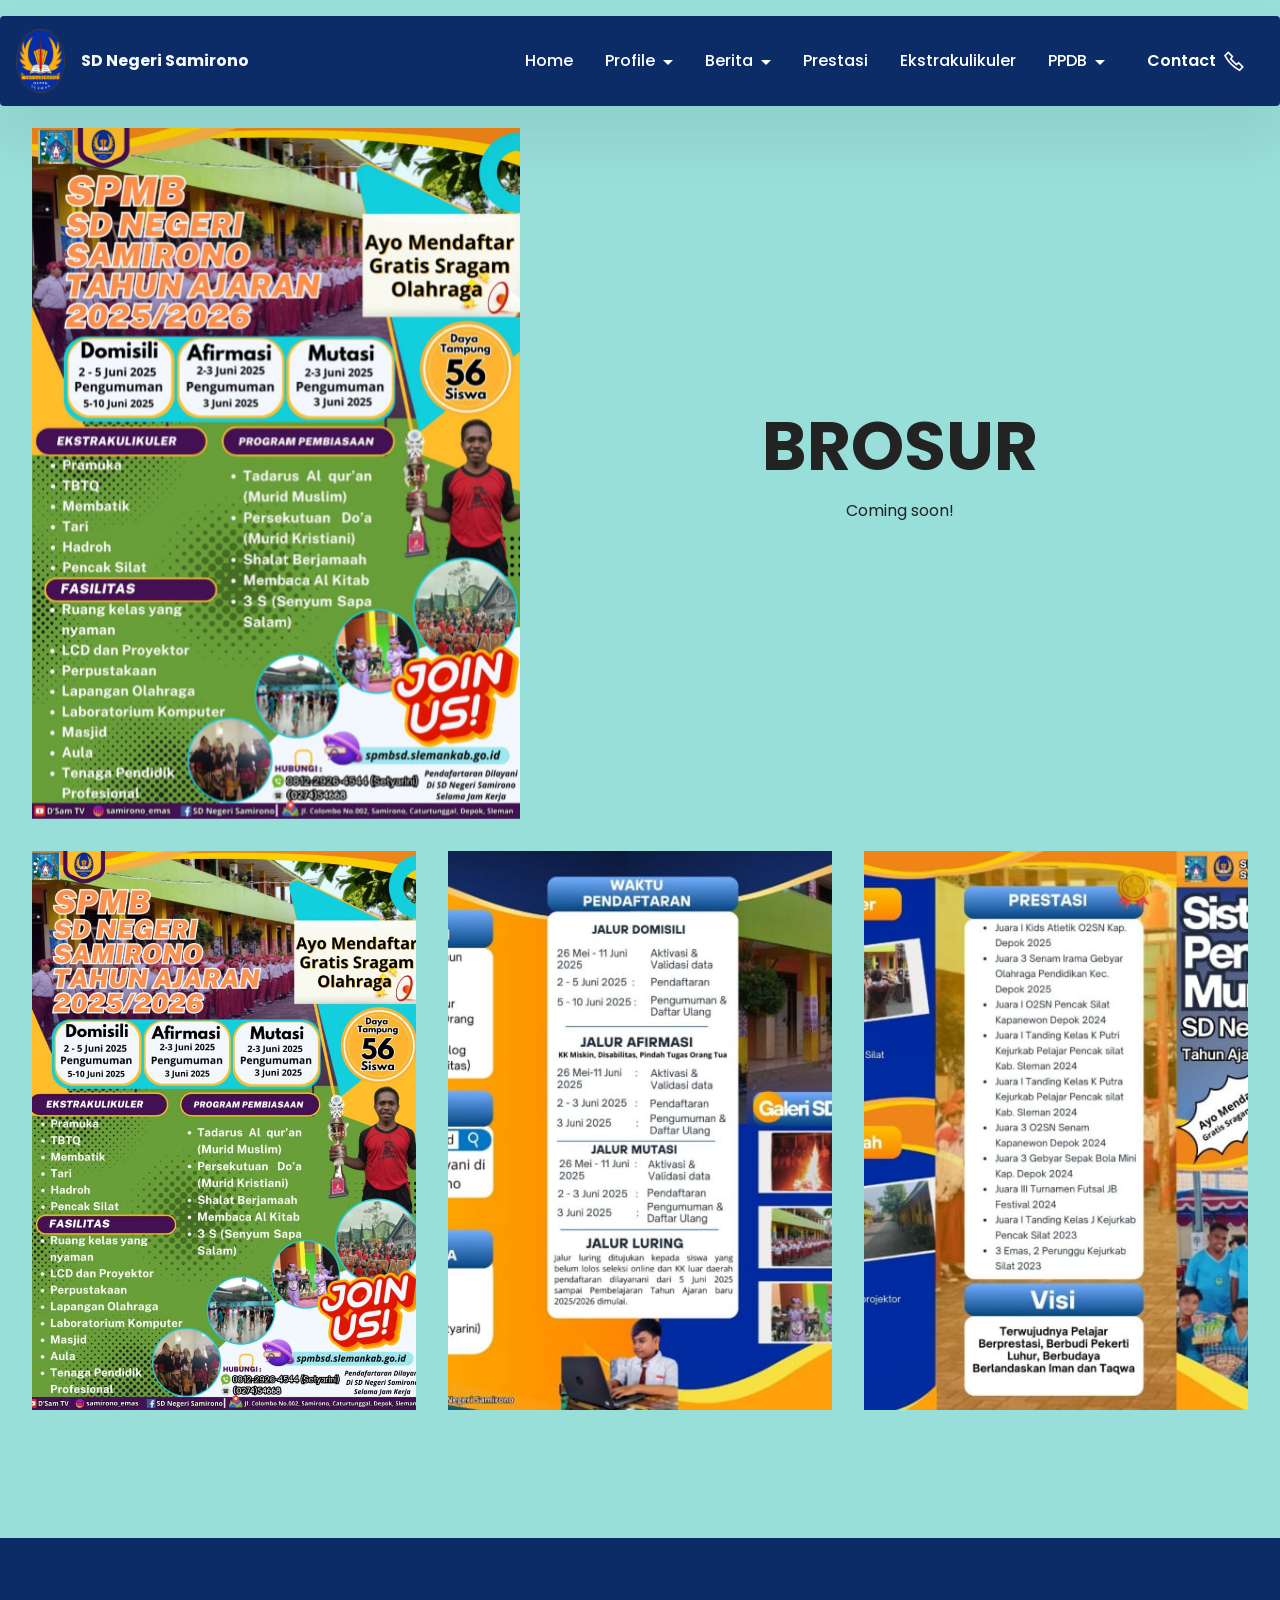
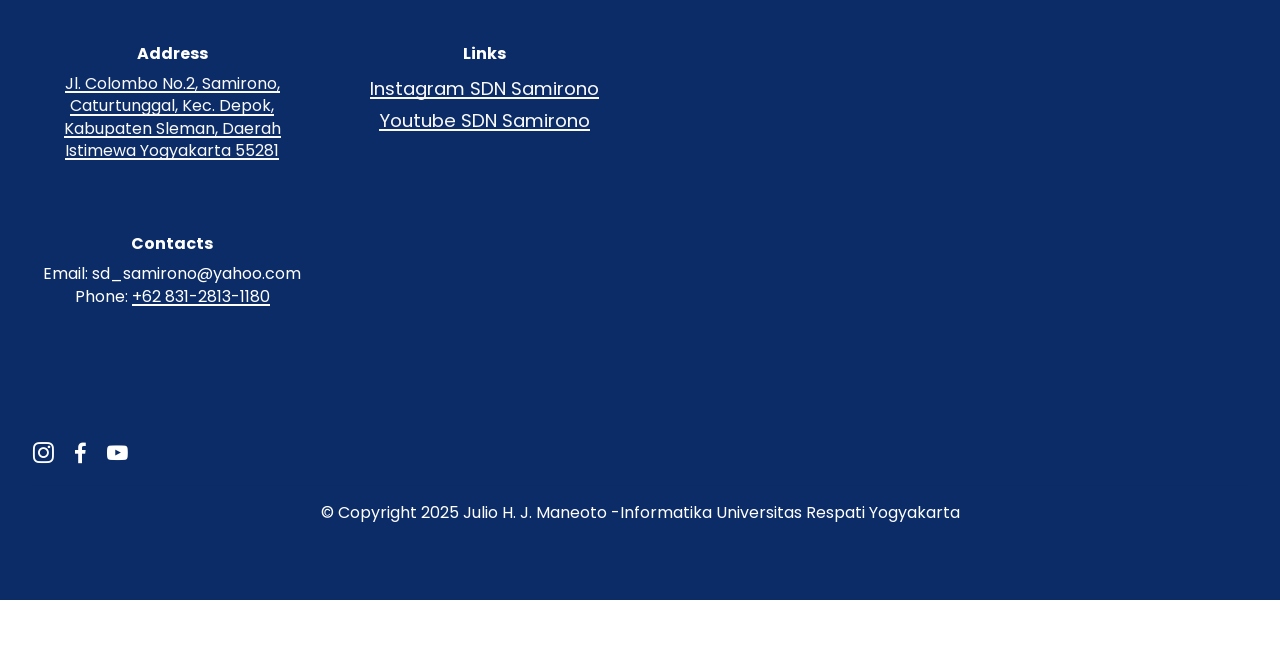
==== Brosur.html @ ec482abb "create github pages" ====
<!DOCTYPE html>
<html  >
<head>
  <!-- Site made with Mobirise Website Builder v6.0.1, https://mobirise.com -->
  <meta charset="UTF-8">
  <meta http-equiv="X-UA-Compatible" content="IE=edge">
  <meta name="generator" content="Mobirise v6.0.1, mobirise.com">
  <meta name="viewport" content="width=device-width, initial-scale=1, minimum-scale=1">
  <link rel="shortcut icon" href="assets/images/102959662-3678008945548151-2058276860884281537-n.png-108x140.png" type="image/x-icon">
  <meta name="description" content="">
  
  
  <title>Brosur</title>
  <link rel="stylesheet" href="assets/web/assets/mobirise-icons2/mobirise2.css">
  <link rel="stylesheet" href="assets/bootstrap/css/bootstrap.min.css">
  <link rel="stylesheet" href="assets/bootstrap/css/bootstrap-grid.min.css">
  <link rel="stylesheet" href="assets/bootstrap/css/bootstrap-reboot.min.css">
  <link rel="stylesheet" href="assets/animatecss/animate.css">
  <link rel="stylesheet" href="assets/dropdown/css/style.css">
  <link rel="stylesheet" href="assets/socicon/css/styles.css">
  <link rel="stylesheet" href="assets/theme/css/style.css">
  <link rel="preload" href="https://fonts.googleapis.com/css?family=Poppins:100,100i,200,200i,300,300i,400,400i,500,500i,600,600i,700,700i,800,800i,900,900i&display=swap" as="style" onload="this.onload=null;this.rel='stylesheet'">
  <noscript><link rel="stylesheet" href="https://fonts.googleapis.com/css?family=Poppins:100,100i,200,200i,300,300i,400,400i,500,500i,600,600i,700,700i,800,800i,900,900i&display=swap"></noscript>
  <link rel="preload" as="style" href="assets/mobirise/css/mbr-additional.css?v=oetQnD"><link rel="stylesheet" href="assets/mobirise/css/mbr-additional.css?v=oetQnD" type="text/css">

  
  
  
</head>
<body>
  
  <section data-bs-version="5.1" class="menu menu5 cid-uK1MA0zW9H" once="menu" id="menu05-30">
	

	<nav class="navbar navbar-dropdown navbar-fixed-top navbar-expand-lg">
		<div class="container">
			<div class="navbar-brand">
				<span class="navbar-logo">
					<a href="index.html">
						<img src="assets/images/102959662-3678008945548151-2058276860884281537-n.png-108x140.png" alt="Mobirise Website Builder" style="height: 4rem;">
					</a>
				</span>
				<span class="navbar-caption-wrap"><a class="navbar-caption text-white text-primary display-7" href="index.html">SD Negeri Samirono</a></span>
			</div>
			<button class="navbar-toggler" type="button" data-toggle="collapse" data-bs-toggle="collapse" data-target="#navbarSupportedContent" data-bs-target="#navbarSupportedContent" aria-controls="navbarNavAltMarkup" aria-expanded="false" aria-label="Toggle navigation">
				<div class="hamburger">
					<span></span>
					<span></span>
					<span></span>
					<span></span>
				</div>
			</button>
			<div class="collapse navbar-collapse" id="navbarSupportedContent">
				<ul class="navbar-nav nav-dropdown" data-app-modern-menu="true"><li class="nav-item"><a class="nav-link link show text-success text-primary display-7" href="index.html">Home</a></li><li class="nav-item dropdown">
						<a class="nav-link link dropdown-toggle text-success display-7" href="https://mobiri.se" data-toggle="dropdown-submenu" data-bs-toggle="dropdown" data-bs-auto-close="outside" aria-expanded="false">Profile</a><div class="dropdown-menu" aria-labelledby="dropdown-627"><a class="dropdown-item text-success text-primary display-7" href="sejarah.html">Sejarah Sekolah</a><a class="dropdown-item text-success text-primary display-7" href="Karakteristik.html">Karateristik Sekolah</a><a class="dropdown-item text-success text-primary display-7" href="Visi-Misi.html">Visi-Misi</a><a class="dropdown-item text-success text-primary display-7" href="Struktur.html">Struktur Organisasi</a><a class="dropdown-item text-success text-primary display-7" href="Pendidik.html">Tenaga Pendidik<br></a><a class="dropdown-item text-success text-primary display-7" href="Fasilitas.html">Fasilitas</a></div>
					</li>
					<li class="nav-item dropdown">
						<a class="nav-link link dropdown-toggle text-success display-7" href="https://mobiri.se" aria-expanded="false" data-toggle="dropdown-submenu" data-bs-toggle="dropdown" data-bs-auto-close="outside">Berita</a><div class="dropdown-menu" aria-labelledby="dropdown-715"><a class="dropdown-item text-success text-primary display-7" href="Kegiatan.html">Kegiatan Sekolah</a><a class="dropdown-item text-success text-primary display-7" href="Event.html">Event Sekolah</a></div>
					</li>
					<li class="nav-item"><a class="nav-link link text-success text-primary display-7" href="Prestasi.html">Prestasi</a></li><li class="nav-item"><a class="nav-link link text-success text-primary display-7" href="Ekstrakulikuler.html">Ekstrakulikuler</a></li><li class="nav-item dropdown"><a class="nav-link link dropdown-toggle text-success display-7" href="https://mobiri.se" aria-expanded="false" data-toggle="dropdown-submenu" data-bs-toggle="dropdown" data-bs-auto-close="outside">PPDB</a><div class="dropdown-menu" aria-labelledby="dropdown-116"><a class="show dropdown-item text-success text-primary display-7" href="SyaratPendaftaran.html">Syarat Pendaftaran</a><a class="show dropdown-item text-success text-primary display-7" href="Brosur.html">Brosur</a></div></li></ul>
				<div class="navbar-buttons mbr-section-btn"><a class="btn btn-primary display-7" href="https://wa.me/6283128131180">Contact<span class="mobi-mbri mobi-mbri-phone mbr-iconfont mbr-iconfont-btn"></span></a></div>
			</div>
		</div>
	</nav>
</section>

<section data-bs-version="5.1" class="header11 cid-uMwNczXwKS" id="header11-33">

    

    
    

    <div class="container">
        <div class="row justify-content-center">
            <div class="col-12 col-md-5 image-wrapper">
                <img class="w-100" src="assets/images/gambar-whatsapp-2025-06-02-pukul-07.43.51-6104f1ea.jpg-978x1384.jpg" alt="Mobirise Website Builder">
            </div>
            <div class="col-12 col-md">
                <div class="text-wrapper text-center">
                    <h1 class="mbr-section-title mbr-fonts-style mb-3 display-1"><strong>BROSUR</strong></h1>
                    <p class="mbr-text mbr-fonts-style display-7">Coming soon!</p>
                    
                </div>
            </div>
        </div>
    </div>
</section>

<section data-bs-version="5.1" class="gallery1 mbr-gallery cid-uMW0sI48Iq" id="gallery01-3k">
    
    

    <div class="container-fluid">
        <div class="row justify-content-center">
            <div class="col-12 content-head">
                
            </div>
        </div>
        
        <div class="row mbr-gallery">
            <div class="col-12 col-md-6 col-lg-4 item gallery-image">
                <div class="item-wrapper mb-3" data-toggle="modal" data-bs-toggle="modal" data-target="#uNiDkHXbul-modal" data-bs-target="#uNiDkHXbul-modal">
                    <img class="w-100" src="assets/images/gambar-whatsapp-2025-06-02-pukul-07.43.51-6104f1ea.jpg-770x1089.jpg" alt="Mobirise Website Builder" data-slide-to="0" data-bs-slide-to="0" data-target="#lb-uNiDkHXbul" data-bs-target="#lb-uNiDkHXbul">
                    <div class="icon-wrapper">
                        <span class="mobi-mbri mobi-mbri-search mbr-iconfont mbr-iconfont-btn"></span>
                    </div>
                </div>
                
            </div>
            <div class="col-12 col-md-6 col-lg-4 item gallery-image">
                <div class="item-wrapper mb-3" data-toggle="modal" data-bs-toggle="modal" data-target="#uNiDkHXbul-modal" data-bs-target="#uNiDkHXbul-modal">
                    <img class="w-100" src="assets/images/gambar-whatsapp-2025-06-02-pukul-07.43.51-bc39b111.jpg-770x594.jpg" alt="Mobirise Website Builder" data-slide-to="1" data-bs-slide-to="1" data-target="#lb-uNiDkHXbul" data-bs-target="#lb-uNiDkHXbul">
                    <div class="icon-wrapper">
                        <span class="mobi-mbri mobi-mbri-search mbr-iconfont mbr-iconfont-btn"></span>
                    </div>
                </div>
                
            </div>
            <div class="col-12 col-md-6 col-lg-4 item gallery-image">
                <div class="item-wrapper mb-3" data-toggle="modal" data-bs-toggle="modal" data-target="#uNiDkHXbul-modal" data-bs-target="#uNiDkHXbul-modal">
                    <img class="w-100" src="assets/images/gambar-whatsapp-2025-06-02-pukul-07.43.52-88f174f8.jpg-770x594.jpg" alt="Mobirise Website Builder" data-slide-to="2" data-bs-slide-to="2" data-target="#lb-uNiDkHXbul" data-bs-target="#lb-uNiDkHXbul">
                    <div class="icon-wrapper">
                        <span class="mobi-mbri mobi-mbri-search mbr-iconfont mbr-iconfont-btn"></span>
                    </div>
                </div>
                
            </div>
            
            
            
            
            
        </div>

        <div class="modal mbr-slider" tabindex="-1" role="dialog" aria-hidden="true" id="uNiDkHXbul-modal">
            <div class="modal-dialog" role="document">
                <div class="modal-content">
                    <div class="modal-body">
                        <div class="carousel slide" data-pause="false" data-bs-pause="false" id="lb-uNiDkHXbul" data-interval="5000" data-bs-interval="5000">
                            <div class="carousel-inner">
                                <div class="carousel-item active">
                                    <img class="d-block w-100" src="assets/images/gambar-whatsapp-2025-06-02-pukul-07.43.51-6104f1ea.jpg-770x1089.jpg" alt="Mobirise Website Builder">
                                </div>
                                <div class="carousel-item">
                                    <img class="d-block w-100" src="assets/images/gambar-whatsapp-2025-06-02-pukul-07.43.51-bc39b111.jpg-770x594.jpg" alt="Mobirise Website Builder">
                                </div>
                                <div class="carousel-item">
                                    <img class="d-block w-100" src="assets/images/gambar-whatsapp-2025-06-02-pukul-07.43.52-88f174f8.jpg-770x594.jpg" alt="Mobirise Website Builder">
                                </div>
                                
                                
                                
                                
                                
                            </div>
                            <ol class="carousel-indicators">
                                <li data-slide-to="0" data-bs-slide-to="0" class="active" data-target="#lb-uNiDkHXbul" data-bs-target="#lb-uNiDkHXbul"></li>
                                <li data-slide-to="1" data-bs-slide-to="1" data-target="#lb-uNiDkHXbul" data-bs-target="#lb-uNiDkHXbul"></li>
                                <li data-slide-to="2" data-bs-slide-to="2" data-target="#lb-uNiDkHXbul" data-bs-target="#lb-uNiDkHXbul"></li>
                                
                                
                                
                                
                                
                            </ol>
                            <a role="button" href="" class="close" data-dismiss="modal" data-bs-dismiss="modal" aria-label="Close">
                            </a>
                            <a class="carousel-control-prev carousel-control" role="button" data-slide="prev" data-bs-slide="prev" href="#lb-uNiDkHXbul">
                                <span class="mobi-mbri mobi-mbri-arrow-prev" aria-hidden="true"></span>
                                <span class="sr-only visually-hidden">Previous</span>
                            </a>
                            <a class="carousel-control-next carousel-control" role="button" data-slide="next" data-bs-slide="next" href="#lb-uNiDkHXbul">
                                <span class="mobi-mbri mobi-mbri-arrow-next" aria-hidden="true"></span>
                                <span class="sr-only visually-hidden">Next</span>
                            </a>
                        </div>
                    </div>
                </div>
            </div>
        </div>
    </div>
</section>

<section data-bs-version="5.1" class="footer6 cid-uNifHLOuNw" once="footers" id="footer6-3v">

    

    

    <div class="container">
        <div class="row content mbr-white">
            <div class="col-12 col-md-3 mbr-fonts-style display-7">
                <h5 class="mbr-section-subtitle mbr-fonts-style mb-2 display-7">
                    <strong>Address</strong>
                </h5>
                <p class="mbr-text mbr-fonts-style display-7"><a href="https://www.google.com/maps/place/Ruko+Jl.+Colombo+No.2,+Samirono,+Caturtunggal,+Depok,+Sleman+Regency,+Special+Region+of+Yogyakarta+55281/@-7.7780197,110.3832141,17z/data=!3m1!4b1!4m6!3m5!1s0x2e7a59c96b811e7d:0xb208e988e64f62e1!8m2!3d-7.778025!4d110.385789!16s%2Fg%2F11h4pq_twh?entry=ttu&g_ep=EgoyMDI1MDUwNy4wIKXMDSoASAFQAw%3D%3D" class="text-white" target="_blank">Jl. Colombo No.2, Samirono, Caturtunggal, Kec. Depok, Kabupaten Sleman, Daerah Istimewa Yogyakarta 55281</a></p> <br>
                <h5 class="mbr-section-subtitle mbr-fonts-style mb-2 mt-4 display-7">
                    <strong>Contacts</strong>
                </h5>
                <p class="mbr-text mbr-fonts-style mb-4 display-7">
                    Email: sd_samirono@yahoo.com <br>
                    Phone: <a href="https://wa.me/6283128131180" class="text-success text-primary">+62 831-2813-1180</a><br></p>
            </div>
            <div class="col-12 col-md-3 mbr-fonts-style display-7">
                <h5 class="mbr-section-subtitle mbr-fonts-style mb-2 display-7">
                    <strong>Links</strong>
                </h5>
                <ul class="list mbr-fonts-style mb-4 display-4">
                    <li class="mbr-text item-wrap"><a href="https://www.instagram.com/samirono_emas?utm_source=ig_web_button_share_sheet&igsh=ZDNlZDc0MzIxNw==" class="text-white text-primary" target="_blank">Instagram SDN Samirono</a></li>
                    <li class="mbr-text item-wrap"><a href="https://youtube.com/@sdnsamirono_official?si=qrXq16gKyIpEeSNP" class="text-white" target="_blank">Youtube SDN Samirono</a></li>
                </ul>
                <h5 class="mbr-section-subtitle mbr-fonts-style mb-2 mt-5 display-7"></h5>
                <p class="mbr-text mbr-fonts-style mb-4 display-7"></p>
            </div>
            <div class="col-12 col-md-6">
                <div class="google-map"><iframe frameborder="0" style="border:0" src="https://www.google.com/maps/embed?pb=!1m18!1m12!1m3!1d3953.1200496185006!2d110.37878577415516!3d-7.777093477155534!2m3!1f0!2f0!3f0!3m2!1i1024!2i768!4f13.1!3m3!1m2!1s0x2e7a59caff4764f1%3A0x2652c5f94d715eb5!2zU0QgTmVnZXJpIFNhbWlyb25vICjqprHqp4Dqpp3qp4DqpqTqprzqppLqprzqpqvqprbqprHqpqnqprbqpqvqprrqprTqpqTqprrqprQp!5e0!3m2!1sid!2sid!4v1746997584962!5m2!1sid!2sid" allowfullscreen=""></iframe></div>
            </div>
            <div class="col-md-6">
                <div class="social-list align-left">
                    <div class="soc-item">
                        <a href="https://www.instagram.com/samirono_emas?utm_source=ig_web_button_share_sheet&igsh=ZDNlZDc0MzIxNw==" target="_blank">
                            <span class="mbr-iconfont mbr-iconfont-social socicon-instagram socicon"></span>
                        </a>
                    </div>
                    <div class="soc-item">
                        <a href="https://www.facebook.com/pages/Mobirise/1616226671953247" target="_blank">
                            <span class="socicon-facebook socicon mbr-iconfont mbr-iconfont-social"></span>
                        </a>
                    </div>
                    <div class="soc-item">
                        <a href="https://youtube.com/@sdnsamirono_official?si=qrXq16gKyIpEeSNP" target="_blank">
                            <span class="mbr-iconfont mbr-iconfont-social socicon-youtube socicon"></span>
                        </a>
                    </div>
                    
                    
                    
                </div>
            </div>
        </div>
        <div class="footer-lower">
            <div class="media-container-row">
                <div class="col-sm-12">
                    <hr>
                </div>
            </div>
            <div class="col-sm-12 copyright pl-0">
                <p class="mbr-text mbr-fonts-style mbr-white display-7">
                    © Copyright 2025 Julio H. J. Maneoto -Informatika Universitas Respati Yogyakarta</p>
            </div>
        </div>
    </div>
</section><section class="display-7" style="padding: 0;align-items: center;justify-content: center;flex-wrap: wrap;    align-content: center;display: flex;position: relative;height: 4rem;"><a href="https://mobiri.se/" style="flex: 1 1;height: 4rem;position: absolute;width: 100%;z-index: 1;"><img alt="" style="height: 4rem;" src="[data-uri]"></a><p style="margin: 0;text-align: center;" class="display-7">&#8204;</p><a style="z-index:1" href="https://mobirise.com/builder/ai-website-generator.html">AI Website Generator</a></section><script src="assets/bootstrap/js/bootstrap.bundle.min.js"></script>  <script src="assets/smoothscroll/smooth-scroll.js"></script>  <script src="assets/ytplayer/index.js"></script>  <script src="assets/dropdown/js/navbar-dropdown.js"></script>  <script src="assets/theme/js/script.js"></script>  
  
  
 <div id="scrollToTop" class="scrollToTop mbr-arrow-up"><a style="text-align: center;"><i class="mbr-arrow-up-icon mbr-arrow-up-icon-cm cm-icon cm-icon-smallarrow-up"></i></a></div>
    <input name="animation" type="hidden">
  </body>
</html>
---- assets/web/assets/mobirise-icons2/mobirise2.css ----
@font-face {
  font-family: 'Moririse2';
  font-display: swap;
  src:  url('mobirise2.eot?f2bix4');
  src:  url('mobirise2.eot?f2bix4#iefix') format('embedded-opentype'),
    url('mobirise2.ttf?f2bix4') format('truetype'),
    url('mobirise2.woff?f2bix4') format('woff'),
    url('mobirise2.svg?f2bix4#mobirise2') format('svg');
  font-weight: normal;
  font-style: normal;
}

[class^="mobi-"], [class*=" mobi-"] {
  /* use !important to prevent issues with browser extensions that change fonts */
  font-family: 'Moririse2' !important;
  speak: none;
  font-style: normal;
  font-weight: normal;
  font-variant: normal;
  text-transform: none;
  line-height: 1;

  /* Better Font Rendering =========== */
  -webkit-font-smoothing: antialiased;
  -moz-osx-font-smoothing: grayscale;
}

.mobi-mbri-add-submenu:before {
  content: "\e900";
}
.mobi-mbri-alert:before {
  content: "\e901";
}
.mobi-mbri-align-center:before {
  content: "\e902";
}
.mobi-mbri-align-justify:before {
  content: "\e903";
}
.mobi-mbri-align-left:before {
  content: "\e904";
}
.mobi-mbri-align-right:before {
  content: "\e905";
}
.mobi-mbri-android:before {
  content: "\e906";
}
.mobi-mbri-apple:before {
  content: "\e907";
}
.mobi-mbri-arrow-down:before {
  content: "\e908";
}
.mobi-mbri-arrow-next:before {
  content: "\e909";
}
.mobi-mbri-arrow-prev:before {
  content: "\e90a";
}
.mobi-mbri-arrow-up:before {
  content: "\e90b";
}
.mobi-mbri-bold:before {
  content: "\e90c";
}
.mobi-mbri-bookmark:before {
  content: "\e90d";
}
.mobi-mbri-bootstrap:before {
  content: "\e90e";
}
.mobi-mbri-briefcase:before {
  content: "\e90f";
}
.mobi-mbri-browse:before {
  content: "\e910";
}
.mobi-mbri-bulleted-list:before {
  content: "\e911";
}
.mobi-mbri-calendar:before {
  content: "\e912";
}
.mobi-mbri-camera:before {
  content: "\e913";
}
.mobi-mbri-cart-add:before {
  content: "\e914";
}
.mobi-mbri-cart-full:before {
  content: "\e915";
}
.mobi-mbri-cash:before {
  content: "\e916";
}
.mobi-mbri-change-style:before {
  content: "\e917";
}
.mobi-mbri-chat:before {
  content: "\e918";
}
.mobi-mbri-clock:before {
  content: "\e919";
}
.mobi-mbri-close:before {
  content: "\e91a";
}
.mobi-mbri-cloud:before {
  content: "\e91b";
}
.mobi-mbri-code:before {
  content: "\e91c";
}
.mobi-mbri-contact-form:before {
  content: "\e91d";
}
.mobi-mbri-credit-card:before {
  content: "\e91e";
}
.mobi-mbri-cursor-click:before {
  content: "\e91f";
}
.mobi-mbri-cust-feedback:before {
  content: "\e920";
}
.mobi-mbri-database:before {
  content: "\e921";
}
.mobi-mbri-delivery:before {
  content: "\e922";
}
.mobi-mbri-desktop:before {
  content: "\e923";
}
.mobi-mbri-devices:before {
  content: "\e924";
}
.mobi-mbri-down:before {
  content: "\e925";
}
.mobi-mbri-download-2:before {
  content: "\e926";
}
.mobi-mbri-download:before {
  content: "\e927";
}
.mobi-mbri-drag-n-drop-2:before {
  content: "\e928";
}
.mobi-mbri-drag-n-drop:before {
  content: "\e929";
}
.mobi-mbri-edit-2:before {
  content: "\e92a";
}
.mobi-mbri-edit:before {
  content: "\e92b";
}
.mobi-mbri-error:before {
  content: "\e92c";
}
.mobi-mbri-extension:before {
  content: "\e92d";
}
.mobi-mbri-features:before {
  content: "\e92e";
}
.mobi-mbri-file:before {
  content: "\e92f";
}
.mobi-mbri-flag:before {
  content: "\e930";
}
.mobi-mbri-folder:before {
  content: "\e931";
}
.mobi-mbri-gift:before {
  content: "\e932";
}
.mobi-mbri-github:before {
  content: "\e933";
}
.mobi-mbri-globe-2:before {
  content: "\e934";
}
.mobi-mbri-globe:before {
  content: "\e935";
}
.mobi-mbri-growing-chart:before {
  content: "\e936";
}
.mobi-mbri-hearth:before {
  content: "\e937";
}
.mobi-mbri-help:before {
  content: "\e938";
}
.mobi-mbri-home:before {
  content: "\e939";
}
.mobi-mbri-hot-cup:before {
  content: "\e93a";
}
.mobi-mbri-idea:before {
  content: "\e93b";
}
.mobi-mbri-image-gallery:before {
  content: "\e93c";
}
.mobi-mbri-image-slider:before {
  content: "\e93d";
}
.mobi-mbri-info:before {
  content: "\e93e";
}
.mobi-mbri-italic:before {
  content: "\e93f";
}
.mobi-mbri-key:before {
  content: "\e940";
}
.mobi-mbri-laptop:before {
  content: "\e941";
}
.mobi-mbri-layers:before {
  content: "\e942";
}
.mobi-mbri-left-right:before {
  content: "\e943";
}
.mobi-mbri-left:before {
  content: "\e944";
}
.mobi-mbri-letter:before {
  content: "\e945";
}
.mobi-mbri-like:before {
  content: "\e946";
}
.mobi-mbri-link:before {
  content: "\e947";
}
.mobi-mbri-lock:before {
  content: "\e948";
}
.mobi-mbri-login:before {
  content: "\e949";
}
.mobi-mbri-logout:before {
  content: "\e94a";
}
.mobi-mbri-magic-stick:before {
  content: "\e94b";
}
.mobi-mbri-map-pin:before {
  content: "\e94c";
}
.mobi-mbri-menu:before {
  content: "\e94d";
}
.mobi-mbri-mobile-2:before {
  content: "\e94e";
}
.mobi-mbri-mobile-horizontal:before {
  content: "\e94f";
}
.mobi-mbri-mobile:before {
  content: "\e950";
}
.mobi-mbri-mobirise:before {
  content: "\e951";
}
.mobi-mbri-more-horizontal:before {
  content: "\e952";
}
.mobi-mbri-more-vertical:before {
  content: "\e953";
}
.mobi-mbri-music:before {
  content: "\e954";
}
.mobi-mbri-new-file:before {
  content: "\e955";
}
.mobi-mbri-numbered-list:before {
  content: "\e956";
}
.mobi-mbri-opened-folder:before {
  content: "\e957";
}
.mobi-mbri-pages:before {
  content: "\e958";
}
.mobi-mbri-paper-plane:before {
  content: "\e959";
}
.mobi-mbri-paperclip:before {
  content: "\e95a";
}
.mobi-mbri-phone:before {
  content: "\e95b";
}
.mobi-mbri-photo:before {
  content: "\e95c";
}
.mobi-mbri-photos:before {
  content: "\e95d";
}
.mobi-mbri-pin:before {
  content: "\e95e";
}
.mobi-mbri-play:before {
  content: "\e95f";
}
.mobi-mbri-plus:before {
  content: "\e960";
}
.mobi-mbri-preview:before {
  content: "\e961";
}
.mobi-mbri-print:before {
  content: "\e962";
}
.mobi-mbri-protect:before {
  content: "\e963";
}
.mobi-mbri-question:before {
  content: "\e964";
}
.mobi-mbri-quote-left:before {
  content: "\e965";
}
.mobi-mbri-quote-right:before {
  content: "\e966";
}
.mobi-mbri-redo:before {
  content: "\e967";
}
.mobi-mbri-refresh:before {
  content: "\e968";
}
.mobi-mbri-responsive-2:before {
  content: "\e969";
}
.mobi-mbri-responsive:before {
  content: "\e96a";
}
.mobi-mbri-right:before {
  content: "\e96b";
}
.mobi-mbri-rocket:before {
  content: "\e96c";
}
.mobi-mbri-sad-face:before {
  content: "\e96d";
}
.mobi-mbri-sale:before {
  content: "\e96e";
}
.mobi-mbri-save:before {
  content: "\e96f";
}
.mobi-mbri-search:before {
  content: "\e970";
}
.mobi-mbri-setting-2:before {
  content: "\e971";
}
.mobi-mbri-setting-3:before {
  content: "\e972";
}
.mobi-mbri-setting:before {
  content: "\e973";
}
.mobi-mbri-share:before {
  content: "\e974";
}
.mobi-mbri-shopping-bag:before {
  content: "\e975";
}
.mobi-mbri-shopping-basket:before {
  content: "\e976";
}
.mobi-mbri-shopping-cart:before {
  content: "\e977";
}
.mobi-mbri-sites:before {
  content: "\e978";
}
.mobi-mbri-smile-face:before {
  content: "\e979";
}
.mobi-mbri-speed:before {
  content: "\e97a";
}
.mobi-mbri-star:before {
  content: "\e97b";
}
.mobi-mbri-success:before {
  content: "\e97c";
}
.mobi-mbri-sun:before {
  content: "\e97d";
}
.mobi-mbri-sun2:before {
  content: "\e97e";
}
.mobi-mbri-tablet-vertical:before {
  content: "\e97f";
}
.mobi-mbri-tablet:before {
  content: "\e980";
}
.mobi-mbri-target:before {
  content: "\e981";
}
.mobi-mbri-timer:before {
  content: "\e982";
}
.mobi-mbri-to-ftp:before {
  content: "\e983";
}
.mobi-mbri-to-local-drive:before {
  content: "\e984";
}
.mobi-mbri-touch-swipe:before {
  content: "\e985";
}
.mobi-mbri-touch:before {
  content: "\e986";
}
.mobi-mbri-trash:before {
  content: "\e987";
}
.mobi-mbri-underline:before {
  content: "\e988";
}
.mobi-mbri-undo:before {
  content: "\e989";
}
.mobi-mbri-unlink:before {
  content: "\e98a";
}
.mobi-mbri-unlock:before {
  content: "\e98b";
}
.mobi-mbri-up-down:before {
  content: "\e98c";
}
.mobi-mbri-up:before {
  content: "\e98d";
}
.mobi-mbri-update:before {
  content: "\e98e";
}
.mobi-mbri-upload-2:before {
  content: "\e98f";
}
.mobi-mbri-upload:before {
  content: "\e990";
}
.mobi-mbri-user-2:before {
  content: "\e991";
}
.mobi-mbri-user:before {
  content: "\e992";
}
.mobi-mbri-users:before {
  content: "\e993";
}
.mobi-mbri-video-play:before {
  content: "\e994";
}
.mobi-mbri-video:before {
  content: "\e995";
}
.mobi-mbri-watch:before {
  content: "\e996";
}
.mobi-mbri-website-theme-2:before {
  content: "\e997";
}
.mobi-mbri-website-theme:before {
  content: "\e998";
}
.mobi-mbri-wifi:before {
  content: "\e999";
}
.mobi-mbri-windows:before {
  content: "\e99a";
}
.mobi-mbri-zoom-in:before {
  content: "\e99b";
}
.mobi-mbri-zoom-out:before {
  content: "\e99c";
}
---- assets/dropdown/css/style.css ----
.navbar-dropdown {
  left: 0;
  padding: 0;
  position: absolute;
  right: 0;
  top: 0;
  transition: all 0.45s ease;
  z-index: 1030;
  background: #282828; }
  .navbar-dropdown .navbar-logo {
    margin-right: 0.8rem;
    transition: margin 0.3s ease-in-out;
    vertical-align: middle; }
    .navbar-dropdown .navbar-logo img {
      height: 3.125rem;
      transition: all 0.3s ease-in-out; }
    .navbar-dropdown .navbar-logo.mbr-iconfont {
      font-size: 3.125rem;
      line-height: 3.125rem; }
  .navbar-dropdown .navbar-caption {
    font-weight: 700;
    white-space: normal;
    vertical-align: -4px;
    line-height: 3.125rem !important; }
    .navbar-dropdown .navbar-caption, .navbar-dropdown .navbar-caption:hover {
      color: inherit;
      text-decoration: none; }
  .navbar-dropdown .mbr-iconfont + .navbar-caption {
    vertical-align: -1px; }
  .navbar-dropdown.navbar-fixed-top {
    position: fixed; }
  .navbar-dropdown .navbar-brand span {
    vertical-align: -4px; }
  .navbar-dropdown.bg-color.transparent {
    background: none; }
  .navbar-dropdown.navbar-short .navbar-brand {
    padding: 0.625rem 0; }
    .navbar-dropdown.navbar-short .navbar-brand span {
      vertical-align: -1px; }
  .navbar-dropdown.navbar-short .navbar-caption {
    line-height: 2.375rem !important;
    vertical-align: -2px; }
  .navbar-dropdown.navbar-short .navbar-logo {
    margin-right: 0.5rem; }
    .navbar-dropdown.navbar-short .navbar-logo img {
      height: 2.375rem; }
    .navbar-dropdown.navbar-short .navbar-logo.mbr-iconfont {
      font-size: 2.375rem;
      line-height: 2.375rem; }
  .navbar-dropdown.navbar-short .mbr-table-cell {
    height: 3.625rem; }
  .navbar-dropdown .navbar-close {
    left: 0.6875rem;
    position: fixed;
    top: 0.75rem;
    z-index: 1000; }
  .navbar-dropdown .hamburger-icon {
    content: "";
    display: inline-block;
    vertical-align: middle;
    width: 16px;
    -webkit-box-shadow: 0 -6px 0 1px #282828,0 0 0 1px #282828,0 6px 0 1px #282828;
    -moz-box-shadow: 0 -6px 0 1px #282828,0 0 0 1px #282828,0 6px 0 1px #282828;
    box-shadow: 0 -6px 0 1px #282828,0 0 0 1px #282828,0 6px 0 1px #282828; }

.dropdown-menu .dropdown-toggle[data-toggle="dropdown-submenu"]::after {
  border-bottom: 0.35em solid transparent;
  border-left: 0.35em solid;
  border-right: 0;
  border-top: 0.35em solid transparent;
  margin-left: 0.3rem; }

.dropdown-menu .dropdown-item:focus {
  outline: 0; }

.nav-dropdown {
  font-size: 0.75rem;
  font-weight: 500;
  height: auto !important; }
  .nav-dropdown .nav-btn {
    padding-left: 1rem; }
  .nav-dropdown .link {
    margin: .667em 1.667em;
    font-weight: 500;
    padding: 0;
    transition: color .2s ease-in-out; }
    .nav-dropdown .link.dropdown-toggle {
      margin-right: 2.583em; }
      .nav-dropdown .link.dropdown-toggle::after {
        margin-left: .25rem;
        border-top: 0.35em solid;
        border-right: 0.35em solid transparent;
        border-left: 0.35em solid transparent;
        border-bottom: 0; }
      .nav-dropdown .link.dropdown-toggle[aria-expanded="true"] {
        margin: 0;
        padding: 0.667em 3.263em  0.667em 1.667em; }
  .nav-dropdown .link::after,
  .nav-dropdown .dropdown-item::after {
    color: inherit; }
  .nav-dropdown .btn {
    font-size: 0.75rem;
    font-weight: 700;
    letter-spacing: 0;
    margin-bottom: 0;
    padding-left: 1.25rem;
    padding-right: 1.25rem; }
  .nav-dropdown .dropdown-menu {
    border-radius: 0;
    border: 0;
    left: 0;
    margin: 0;
    padding-bottom: 1.25rem;
    padding-top: 1.25rem;
    position: relative; }
  .nav-dropdown .dropdown-submenu {
    margin-left: 0.125rem;
    top: 0; }
  .nav-dropdown .dropdown-item {
    font-weight: 500;
    line-height: 2;
    padding: 0.3846em 4.615em 0.3846em 1.5385em;
    position: relative;
    transition: color .2s ease-in-out, background-color .2s ease-in-out; }
    .nav-dropdown .dropdown-item::after {
      margin-top: -0.3077em;
      position: absolute;
      right: 1.1538em;
      top: 50%; }
    .nav-dropdown .dropdown-item:focus, .nav-dropdown .dropdown-item:hover {
      background: none; }

@media (max-width: 767px) {
  .nav-dropdown.navbar-toggleable-sm {
    bottom: 0;
    display: none;
    left: 0;
    overflow-x: hidden;
    position: fixed;
    top: 0;
    transform: translateX(-100%);
    -ms-transform: translateX(-100%);
    -webkit-transform: translateX(-100%);
    width: 18.75rem;
    z-index: 999; } }
.nav-dropdown.navbar-toggleable-xl {
  bottom: 0;
  display: none;
  left: 0;
  overflow-x: hidden;
  position: fixed;
  top: 0;
  transform: translateX(-100%);
  -ms-transform: translateX(-100%);
  -webkit-transform: translateX(-100%);
  width: 18.75rem;
  z-index: 999; }

.nav-dropdown-sm {
  display: block !important;
  overflow-x: hidden;
  overflow: auto;
  padding-top: 3.875rem; }
  .nav-dropdown-sm::after {
    content: "";
    display: block;
    height: 3rem;
    width: 100%; }
  .nav-dropdown-sm.collapse.in ~ .navbar-close {
    display: block !important; }
  .nav-dropdown-sm.collapsing, .nav-dropdown-sm.collapse.in {
    transform: translateX(0);
    -ms-transform: translateX(0);
    -webkit-transform: translateX(0);
    transition: all 0.25s ease-out;
    -webkit-transition: all 0.25s ease-out;
    background: #282828; }
  .nav-dropdown-sm.collapsing[aria-expanded="false"] {
    transform: translateX(-100%);
    -ms-transform: translateX(-100%);
    -webkit-transform: translateX(-100%); }
  .nav-dropdown-sm .nav-item {
    display: block;
    margin-left: 0 !important;
    padding-left: 0; }
  .nav-dropdown-sm .link,
  .nav-dropdown-sm .dropdown-item {
    border-top: 1px dotted rgba(255, 255, 255, 0.1);
    font-size: 0.8125rem;
    line-height: 1.6;
    margin: 0 !important;
    padding: 0.875rem 2.4rem 0.875rem 1.5625rem !important;
    position: relative;
    white-space: normal; }
    .nav-dropdown-sm .link:focus, .nav-dropdown-sm .link:hover,
    .nav-dropdown-sm .dropdown-item:focus,
    .nav-dropdown-sm .dropdown-item:hover {
      background: rgba(0, 0, 0, 0.2) !important;
      color: #c0a375; }
  .nav-dropdown-sm .nav-btn {
    position: relative;
    padding: 1.5625rem 1.5625rem 0 1.5625rem; }
    .nav-dropdown-sm .nav-btn::before {
      border-top: 1px dotted rgba(255, 255, 255, 0.1);
      content: "";
      left: 0;
      position: absolute;
      top: 0;
      width: 100%; }
    .nav-dropdown-sm .nav-btn + .nav-btn {
      padding-top: 0.625rem; }
      .nav-dropdown-sm .nav-btn + .nav-btn::before {
        display: none; }
  .nav-dropdown-sm .btn {
    padding: 0.625rem 0; }
  .nav-dropdown-sm .dropdown-toggle[data-toggle="dropdown-submenu"]::after {
    margin-left: .25rem;
    border-top: 0.35em solid;
    border-right: 0.35em solid transparent;
    border-left: 0.35em solid transparent;
    border-bottom: 0; }
  .nav-dropdown-sm .dropdown-toggle[data-toggle="dropdown-submenu"][aria-expanded="true"]::after {
    border-top: 0;
    border-right: 0.35em solid transparent;
    border-left: 0.35em solid transparent;
    border-bottom: 0.35em solid; }
  .nav-dropdown-sm .dropdown-menu {
    margin: 0;
    padding: 0;
    position: relative;
    top: 0;
    left: 0;
    width: 100%;
    border: 0;
    float: none;
    border-radius: 0;
    background: none; }
  .nav-dropdown-sm .dropdown-submenu {
    left: 100%;
    margin-left: 0.125rem;
    margin-top: -1.25rem;
    top: 0; }

.navbar-toggleable-sm .nav-dropdown .dropdown-menu {
  position: absolute; }

.navbar-toggleable-sm .nav-dropdown .dropdown-submenu {
  left: 100%;
  margin-left: 0.125rem;
  margin-top: -1.25rem;
  top: 0; }

.navbar-toggleable-sm.opened .nav-dropdown .dropdown-menu {
  position: relative; }

.navbar-toggleable-sm.opened .nav-dropdown .dropdown-submenu {
  left: 0;
  margin-left: 00rem;
  margin-top: 0rem;
  top: 0; }

.is-builder .nav-dropdown.collapsing {
  transition: none !important; }
---- assets/socicon/css/styles.css ----
@charset "UTF-8";

@font-face {
  font-family: 'Socicon';
  src:  url('../fonts/socicon.eot');
  src:  url('../fonts/socicon.eot?#iefix') format('embedded-opentype'),
    url('../fonts/socicon.woff2') format('woff2'),
    url('../fonts/socicon.ttf') format('truetype'),
    url('../fonts/socicon.woff') format('woff'),
    url('../fonts/socicon.svg#socicon') format('svg');
  font-weight: normal;
  font-style: normal;
  font-display: swap;
}

[data-icon]:before {
  font-family: "socicon" !important;
  content: attr(data-icon);
  font-style: normal !important;
  font-weight: normal !important;
  font-variant: normal !important;
  text-transform: none !important;
  speak: none;
  line-height: 1;
  -webkit-font-smoothing: antialiased;
  -moz-osx-font-smoothing: grayscale;
}

[class^="socicon-"], [class*=" socicon-"] {
  /* use !important to prevent issues with browser extensions that change fonts */
  font-family: 'Socicon' !important;
  speak: none;
  font-style: normal;
  font-weight: normal;
  font-variant: normal;
  text-transform: none;
  line-height: 1;

  /* Better Font Rendering =========== */
  -webkit-font-smoothing: antialiased;
  -moz-osx-font-smoothing: grayscale;
}

.socicon-500px:before {
  content: "\e000";
}
.socicon-8tracks:before {
  content: "\e001";
}
.socicon-airbnb:before {
  content: "\e002";
}
.socicon-alliance:before {
  content: "\e003";
}
.socicon-amazon:before {
  content: "\e004";
}
.socicon-amplement:before {
  content: "\e005";
}
.socicon-android:before {
  content: "\e006";
}
.socicon-angellist:before {
  content: "\e007";
}
.socicon-apple:before {
  content: "\e008";
}
.socicon-appnet:before {
  content: "\e009";
}
.socicon-baidu:before {
  content: "\e00a";
}
.socicon-bandcamp:before {
  content: "\e00b";
}
.socicon-battlenet:before {
  content: "\e00c";
}
.socicon-mixer:before {
  content: "\e00d";
}
.socicon-bebee:before {
  content: "\e00e";
}
.socicon-bebo:before {
  content: "\e00f";
}
.socicon-behance:before {
  content: "\e010";
}
.socicon-blizzard:before {
  content: "\e011";
}
.socicon-blogger:before {
  content: "\e012";
}
.socicon-buffer:before {
  content: "\e013";
}
.socicon-chrome:before {
  content: "\e014";
}
.socicon-coderwall:before {
  content: "\e015";
}
.socicon-curse:before {
  content: "\e016";
}
.socicon-dailymotion:before {
  content: "\e017";
}
.socicon-deezer:before {
  content: "\e018";
}
.socicon-delicious:before {
  content: "\e019";
}
.socicon-deviantart:before {
  content: "\e01a";
}
.socicon-diablo:before {
  content: "\e01b";
}
.socicon-digg:before {
  content: "\e01c";
}
.socicon-discord:before {
  content: "\e01d";
}
.socicon-disqus:before {
  content: "\e01e";
}
.socicon-douban:before {
  content: "\e01f";
}
.socicon-draugiem:before {
  content: "\e020";
}
.socicon-dribbble:before {
  content: "\e021";
}
.socicon-drupal:before {
  content: "\e022";
}
.socicon-ebay:before {
  content: "\e023";
}
.socicon-ello:before {
  content: "\e024";
}
.socicon-endomodo:before {
  content: "\e025";
}
.socicon-envato:before {
  content: "\e026";
}
.socicon-etsy:before {
  content: "\e027";
}
.socicon-facebook:before {
  content: "\e028";
}
.socicon-feedburner:before {
  content: "\e029";
}
.socicon-filmweb:before {
  content: "\e02a";
}
.socicon-firefox:before {
  content: "\e02b";
}
.socicon-flattr:before {
  content: "\e02c";
}
.socicon-flickr:before {
  content: "\e02d";
}
.socicon-formulr:before {
  content: "\e02e";
}
.socicon-forrst:before {
  content: "\e02f";
}
.socicon-foursquare:before {
  content: "\e030";
}
.socicon-friendfeed:before {
  content: "\e031";
}
.socicon-github:before {
  content: "\e032";
}
.socicon-goodreads:before {
  content: "\e033";
}
.socicon-google:before {
  content: "\e034";
}
.socicon-googlescholar:before {
  content: "\e035";
}
.socicon-googlegroups:before {
  content: "\e036";
}
.socicon-googlephotos:before {
  content: "\e037";
}
.socicon-googleplus:before {
  content: "\e038";
}
.socicon-grooveshark:before {
  content: "\e039";
}
.socicon-hackerrank:before {
  content: "\e03a";
}
.socicon-hearthstone:before {
  content: "\e03b";
}
.socicon-hellocoton:before {
  content: "\e03c";
}
.socicon-heroes:before {
  content: "\e03d";
}
.socicon-smashcast:before {
  content: "\e03e";
}
.socicon-horde:before {
  content: "\e03f";
}
.socicon-houzz:before {
  content: "\e040";
}
.socicon-icq:before {
  content: "\e041";
}
.socicon-identica:before {
  content: "\e042";
}
.socicon-imdb:before {
  content: "\e043";
}
.socicon-instagram:before {
  content: "\e044";
}
.socicon-issuu:before {
  content: "\e045";
}
.socicon-istock:before {
  content: "\e046";
}
.socicon-itunes:before {
  content: "\e047";
}
.socicon-keybase:before {
  content: "\e048";
}
.socicon-lanyrd:before {
  content: "\e049";
}
.socicon-lastfm:before {
  content: "\e04a";
}
.socicon-line:before {
  content: "\e04b";
}
.socicon-linkedin:before {
  content: "\e04c";
}
.socicon-livejournal:before {
  content: "\e04d";
}
.socicon-lyft:before {
  content: "\e04e";
}
.socicon-macos:before {
  content: "\e04f";
}
.socicon-mail:before {
  content: "\e050";
}
.socicon-medium:before {
  content: "\e051";
}
.socicon-meetup:before {
  content: "\e052";
}
.socicon-mixcloud:before {
  content: "\e053";
}
.socicon-modelmayhem:before {
  content: "\e054";
}
.socicon-mumble:before {
  content: "\e055";
}
.socicon-myspace:before {
  content: "\e056";
}
.socicon-newsvine:before {
  content: "\e057";
}
.socicon-nintendo:before {
  content: "\e058";
}
.socicon-npm:before {
  content: "\e059";
}
.socicon-odnoklassniki:before {
  content: "\e05a";
}
.socicon-openid:before {
  content: "\e05b";
}
.socicon-opera:before {
  content: "\e05c";
}
.socicon-outlook:before {
  content: "\e05d";
}
.socicon-overwatch:before {
  content: "\e05e";
}
.socicon-patreon:before {
  content: "\e05f";
}
.socicon-paypal:before {
  content: "\e060";
}
.socicon-periscope:before {
  content: "\e061";
}
.socicon-persona:before {
  content: "\e062";
}
.socicon-pinterest:before {
  content: "\e063";
}
.socicon-play:before {
  content: "\e064";
}
.socicon-player:before {
  content: "\e065";
}
.socicon-playstation:before {
  content: "\e066";
}
.socicon-pocket:before {
  content: "\e067";
}
.socicon-qq:before {
  content: "\e068";
}
.socicon-quora:before {
  content: "\e069";
}
.socicon-raidcall:before {
  content: "\e06a";
}
.socicon-ravelry:before {
  content: "\e06b";
}
.socicon-reddit:before {
  content: "\e06c";
}
.socicon-renren:before {
  content: "\e06d";
}
.socicon-researchgate:before {
  content: "\e06e";
}
.socicon-residentadvisor:before {
  content: "\e06f";
}
.socicon-reverbnation:before {
  content: "\e070";
}
.socicon-rss:before {
  content: "\e071";
}
.socicon-sharethis:before {
  content: "\e072";
}
.socicon-skype:before {
  content: "\e073";
}
.socicon-slideshare:before {
  content: "\e074";
}
.socicon-smugmug:before {
  content: "\e075";
}
.socicon-snapchat:before {
  content: "\e076";
}
.socicon-songkick:before {
  content: "\e077";
}
.socicon-soundcloud:before {
  content: "\e078";
}
.socicon-spotify:before {
  content: "\e079";
}
.socicon-stackexchange:before {
  content: "\e07a";
}
.socicon-stackoverflow:before {
  content: "\e07b";
}
.socicon-starcraft:before {
  content: "\e07c";
}
.socicon-stayfriends:before {
  content: "\e07d";
}
.socicon-steam:before {
  content: "\e07e";
}
.socicon-storehouse:before {
  content: "\e07f";
}
.socicon-strava:before {
  content: "\e080";
}
.socicon-streamjar:before {
  content: "\e081";
}
.socicon-stumbleupon:before {
  content: "\e082";
}
.socicon-swarm:before {
  content: "\e083";
}
.socicon-teamspeak:before {
  content: "\e084";
}
.socicon-teamviewer:before {
  content: "\e085";
}
.socicon-technorati:before {
  content: "\e086";
}
.socicon-telegram:before {
  content: "\e087";
}
.socicon-tripadvisor:before {
  content: "\e088";
}
.socicon-tripit:before {
  content: "\e089";
}
.socicon-triplej:before {
  content: "\e08a";
}
.socicon-tumblr:before {
  content: "\e08b";
}
.socicon-twitch:before {
  content: "\e08c";
}
.socicon-twitter:before {
  content: "\e08d";
}
.socicon-uber:before {
  content: "\e08e";
}
.socicon-ventrilo:before {
  content: "\e08f";
}
.socicon-viadeo:before {
  content: "\e090";
}
.socicon-viber:before {
  content: "\e091";
}
.socicon-viewbug:before {
  content: "\e092";
}
.socicon-vimeo:before {
  content: "\e093";
}
.socicon-vine:before {
  content: "\e094";
}
.socicon-vkontakte:before {
  content: "\e095";
}
.socicon-warcraft:before {
  content: "\e096";
}
.socicon-wechat:before {
  content: "\e097";
}
.socicon-weibo:before {
  content: "\e098";
}
.socicon-whatsapp:before {
  content: "\e099";
}
.socicon-wikipedia:before {
  content: "\e09a";
}
.socicon-windows:before {
  content: "\e09b";
}
.socicon-wordpress:before {
  content: "\e09c";
}
.socicon-wykop:before {
  content: "\e09d";
}
.socicon-xbox:before {
  content: "\e09e";
}
.socicon-xing:before {
  content: "\e09f";
}
.socicon-yahoo:before {
  content: "\e0a0";
}
.socicon-yammer:before {
  content: "\e0a1";
}
.socicon-yandex:before {
  content: "\e0a2";
}
.socicon-yelp:before {
  content: "\e0a3";
}
.socicon-younow:before {
  content: "\e0a4";
}
.socicon-youtube:before {
  content: "\e0a5";
}
.socicon-zapier:before {
  content: "\e0a6";
}
.socicon-zerply:before {
  content: "\e0a7";
}
.socicon-zomato:before {
  content: "\e0a8";
}
.socicon-zynga:before {
  content: "\e0a9";
}
.socicon-spreadshirt:before {
  content: "\e901";
}
.socicon-gamejolt:before {
  content: "\e902";
}
.socicon-trello:before {
  content: "\e903";
}
.socicon-tunein:before {
  content: "\e904";
}
.socicon-bloglovin:before {
  content: "\e905";
}
.socicon-gamewisp:before {
  content: "\e906";
}
.socicon-messenger:before {
  content: "\e907";
}
.socicon-pandora:before {
  content: "\e908";
}
.socicon-augment:before {
  content: "\e909";
}
.socicon-bitbucket:before {
  content: "\e90a";
}
.socicon-fyuse:before {
  content: "\e90b";
}
.socicon-yt-gaming:before {
  content: "\e90c";
}
.socicon-sketchfab:before {
  content: "\e90d";
}
.socicon-mobcrush:before {
  content: "\e90e";
}
.socicon-microsoft:before {
  content: "\e90f";
}
.socicon-realtor:before {
  content: "\e910";
}
.socicon-tidal:before {
  content: "\e911";
}
.socicon-qobuz:before {
  content: "\e912";
}
.socicon-natgeo:before {
  content: "\e913";
}
.socicon-mastodon:before {
  content: "\e914";
}
.socicon-unsplash:before {
  content: "\e915";
}
.socicon-homeadvisor:before {
  content: "\e916";
}
.socicon-angieslist:before {
  content: "\e917";
}
.socicon-codepen:before {
  content: "\e918";
}
.socicon-slack:before {
  content: "\e919";
}
.socicon-openaigym:before {
  content: "\e91a";
}
.socicon-logmein:before {
  content: "\e91b";
}
.socicon-fiverr:before {
  content: "\e91c";
}
.socicon-gotomeeting:before {
  content: "\e91d";
}
.socicon-aliexpress:before {
  content: "\e91e";
}
.socicon-guru:before {
  content: "\e91f";
}
.socicon-appstore:before {
  content: "\e920";
}
.socicon-homes:before {
  content: "\e921";
}
.socicon-zoom:before {
  content: "\e922";
}
.socicon-alibaba:before {
  content: "\e923";
}
.socicon-craigslist:before {
  content: "\e924";
}
.socicon-wix:before {
  content: "\e925";
}
.socicon-redfin:before {
  content: "\e926";
}
.socicon-googlecalendar:before {
  content: "\e927";
}
.socicon-shopify:before {
  content: "\e928";
}
.socicon-freelancer:before {
  content: "\e929";
}
.socicon-seedrs:before {
  content: "\e92a";
}
.socicon-bing:before {
  content: "\e92b";
}
.socicon-doodle:before {
  content: "\e92c";
}
.socicon-bonanza:before {
  content: "\e92d";
}
.socicon-squarespace:before {
  content: "\e92e";
}
.socicon-toptal:before {
  content: "\e92f";
}
.socicon-gust:before {
  content: "\e930";
}
.socicon-ask:before {
  content: "\e931";
}
.socicon-trulia:before {
  content: "\e932";
}
.socicon-loomly:before {
  content: "\e933";
}
.socicon-ghost:before {
  content: "\e934";
}
.socicon-upwork:before {
  content: "\e935";
}
.socicon-fundable:before {
  content: "\e936";
}
.socicon-booking:before {
  content: "\e937";
}
.socicon-googlemaps:before {
  content: "\e938";
}
.socicon-zillow:before {
  content: "\e939";
}
.socicon-niconico:before {
  content: "\e93a";
}
.socicon-toneden:before {
  content: "\e93b";
}
.socicon-crunchbase:before {
  content: "\e93c";
}
.socicon-homefy:before {
  content: "\e93d";
}
.socicon-calendly:before {
  content: "\e93e";
}
.socicon-livemaster:before {
  content: "\e93f";
}
.socicon-udemy:before {
  content: "\e940";
}
.socicon-codered:before {
  content: "\e941";
}
.socicon-origin:before {
  content: "\e942";
}
.socicon-nextdoor:before {
  content: "\e943";
}
.socicon-portfolio:before {
  content: "\e944";
}
.socicon-instructables:before {
  content: "\e945";
}
.socicon-gitlab:before {
  content: "\e946";
}
.socicon-hackernews:before {
  content: "\e947";
}
.socicon-smashwords:before {
  content: "\e948";
}
.socicon-kobo:before {
  content: "\e949";
}
.socicon-bookbub:before {
  content: "\e94a";
}
.socicon-mailru:before {
  content: "\e94b";
}
.socicon-moddb:before {
  content: "\e94c";
}
.socicon-indiedb:before {
  content: "\e94d";
}
.socicon-traxsource:before {
  content: "\e94e";
}
.socicon-gamefor:before {
  content: "\e94f";
}
.socicon-pixiv:before {
  content: "\e950";
}
.socicon-myanimelist:before {
  content: "\e951";
}
.socicon-blackberry:before {
  content: "\e952";
}
.socicon-wickr:before {
  content: "\e953";
}
.socicon-spip:before {
  content: "\e954";
}
.socicon-napster:before {
  content: "\e955";
}
.socicon-beatport:before {
  content: "\e956";
}
.socicon-hackerone:before {
  content: "\e957";
}
.socicon-internet:before {
  content: "\e958";
}
.socicon-ubuntu:before {
  content: "\e959";
}
.socicon-artstation:before {
  content: "\e95a";
}
.socicon-invision:before {
  content: "\e95b";
}
.socicon-torial:before {
  content: "\e95c";
}
.socicon-collectorz:before {
  content: "\e95d";
}
.socicon-seenthis:before {
  content: "\e95e";
}
.socicon-googleplaymusic:before {
  content: "\e95f";
}
.socicon-debian:before {
  content: "\e960";
}
.socicon-filmfreeway:before {
  content: "\e961";
}
.socicon-gnome:before {
  content: "\e962";
}
.socicon-itchio:before {
  content: "\e963";
}
.socicon-jamendo:before {
  content: "\e964";
}
.socicon-mix:before {
  content: "\e965";
}
.socicon-sharepoint:before {
  content: "\e966";
}
.socicon-tinder:before {
  content: "\e967";
}
.socicon-windguru:before {
  content: "\e968";
}
.socicon-cdbaby:before {
  content: "\e969";
}
.socicon-elementaryos:before {
  content: "\e96a";
}
.socicon-stage32:before {
  content: "\e96b";
}
.socicon-tiktok:before {
  content: "\e96c";
}
.socicon-gitter:before {
  content: "\e96d";
}
.socicon-letterboxd:before {
  content: "\e96e";
}
.socicon-threema:before {
  content: "\e96f";
}
.socicon-splice:before {
  content: "\e970";
}
.socicon-metapop:before {
  content: "\e971";
}
.socicon-naver:before {
  content: "\e972";
}
.socicon-remote:before {
  content: "\e973";
}
.socicon-flipboard:before {
  content: "\e974";
}
.socicon-googlehangouts:before {
  content: "\e975";
}
.socicon-dlive:before {
  content: "\e976";
}
.socicon-vsco:before {
  content: "\e977";
}
.socicon-stitcher:before {
  content: "\e978";
}
.socicon-avvo:before {
  content: "\e979";
}
.socicon-redbubble:before {
  content: "\e97a";
}
.socicon-society6:before {
  content: "\e97b";
}
.socicon-zazzle:before {
  content: "\e97c";
}
.socicon-eitaa:before {
  content: "\e97d";
}
.socicon-soroush:before {
  content: "\e97e";
}
.socicon-bale:before {
  content: "\e97f";
}
---- assets/theme/css/style.css ----
@charset "UTF-8";
section {
  background-color: #ffffff;
}

body {
  font-style: normal;
  line-height: 1.5;
  font-weight: 400;
  color: #232323;
  position: relative;
}

button {
  background-color: transparent;
  border-color: transparent;
}

.embla__button,
.carousel-control {
  background-color: #edefea !important;
  opacity: 0.8 !important;
  color: #464845 !important;
  border-color: #edefea !important;
}

.carousel .close,
.modalWindow .close {
  background-color: #edefea !important;
  color: #464845 !important;
  border-color: #edefea !important;
  opacity: 0.8 !important;
}

.carousel .close:hover,
.modalWindow .close:hover {
  opacity: 1 !important;
}

.carousel-indicators li {
  background-color: #edefea !important;
  border: 2px solid #464845 !important;
}

.carousel-indicators li:hover,
.carousel-indicators li:active {
  opacity: 0.8 !important;
}

.embla__button:hover,
.carousel-control:hover {
  background-color: #edefea !important;
  opacity: 1 !important;
}

.modalWindow-video-container {
  height: 80%;
}

section,
.container,
.container-fluid {
  position: relative;
  word-wrap: break-word;
}

a.mbr-iconfont:hover {
  text-decoration: none;
}

.article .lead p,
.article .lead ul,
.article .lead ol,
.article .lead pre,
.article .lead blockquote {
  margin-bottom: 0;
}

a {
  font-style: normal;
  font-weight: 400;
  cursor: pointer;
}
a, a:hover {
  text-decoration: none;
}

.mbr-section-title {
  font-style: normal;
  line-height: 1.3;
}

.mbr-section-subtitle {
  line-height: 1.3;
}

.mbr-text {
  font-style: normal;
  line-height: 1.7;
}

h1,
h2,
h3,
h4,
h5,
h6,
.display-1,
.display-2,
.display-4,
.display-5,
.display-7,
span,
p,
a {
  line-height: 1;
  word-break: break-word;
  word-wrap: break-word;
  font-weight: 400;
}

b,
strong {
  font-weight: bold;
}

input:-webkit-autofill, input:-webkit-autofill:hover, input:-webkit-autofill:focus, input:-webkit-autofill:active {
  transition-delay: 9999s;
  -webkit-transition-property: background-color, color;
  transition-property: background-color, color;
}

textarea[type=hidden] {
  display: none;
}

section {
  background-position: 50% 50%;
  background-repeat: no-repeat;
  background-size: cover;
}
section .mbr-background-video,
section .mbr-background-video-preview {
  position: absolute;
  bottom: 0;
  left: 0;
  right: 0;
  top: 0;
}

.hidden {
  visibility: hidden;
}

.mbr-z-index20 {
  z-index: 20;
}

/*! Base colors */
.mbr-white {
  color: #ffffff;
}

.mbr-black {
  color: #111111;
}

.mbr-bg-white {
  background-color: #ffffff;
}

.mbr-bg-black {
  background-color: #000000;
}

/*! Text-aligns */
.align-left {
  text-align: left;
}

.align-center {
  text-align: center;
}

.align-right {
  text-align: right;
}

/*! Font-weight  */
.mbr-light {
  font-weight: 300;
}

.mbr-regular {
  font-weight: 400;
}

.mbr-semibold {
  font-weight: 500;
}

.mbr-bold {
  font-weight: 700;
}

/*! Media  */
.media-content {
  flex-basis: 100%;
}

.media-container-row {
  display: flex;
  flex-direction: row;
  flex-wrap: wrap;
  justify-content: center;
  align-content: center;
  align-items: start;
}
.media-container-row .media-size-item {
  width: 400px;
}

.media-container-column {
  display: flex;
  flex-direction: column;
  flex-wrap: wrap;
  justify-content: center;
  align-content: center;
  align-items: stretch;
}
.media-container-column > * {
  width: 100%;
}

@media (min-width: 992px) {
  .media-container-row {
    flex-wrap: nowrap;
  }
}
figure {
  margin-bottom: 0;
  overflow: hidden;
}

figure[mbr-media-size] {
  transition: width 0.1s;
}

img,
iframe {
  display: block;
  width: 100%;
}

.card {
  background-color: transparent;
  border: none;
}

.card-box {
  width: 100%;
}

.card-img {
  text-align: center;
  flex-shrink: 0;
  -webkit-flex-shrink: 0;
}

.media {
  max-width: 100%;
  margin: 0 auto;
}

.mbr-figure {
  align-self: center;
}

.media-container > div {
  max-width: 100%;
}

.mbr-figure img,
.card-img img {
  width: 100%;
}

@media (max-width: 991px) {
  .media-size-item {
    width: auto !important;
  }
  .media {
    width: auto;
  }
  .mbr-figure {
    width: 100% !important;
  }
}
/*! Buttons */
.mbr-section-btn {
  margin-left: -0.6rem;
  margin-right: -0.6rem;
  font-size: 0;
}

.btn {
  font-weight: 600;
  border-width: 1px;
  font-style: normal;
  margin: 0.6rem 0.6rem;
  white-space: normal;
  transition: all 0.2s ease-in-out;
  display: inline-flex;
  align-items: center;
  justify-content: center;
  word-break: break-word;
}

.btn-sm {
  font-weight: 600;
  letter-spacing: 0px;
  transition: all 0.3s ease-in-out;
}

.btn-md {
  font-weight: 600;
  letter-spacing: 0px;
  transition: all 0.3s ease-in-out;
}

.btn-lg {
  font-weight: 600;
  letter-spacing: 0px;
  transition: all 0.3s ease-in-out;
}

.btn-form {
  margin: 0;
}
.btn-form:hover {
  cursor: pointer;
}

nav .mbr-section-btn {
  margin-left: 0rem;
  margin-right: 0rem;
}

/*! Btn icon margin */
.btn .mbr-iconfont,
.btn.btn-sm .mbr-iconfont {
  order: 1;
  cursor: pointer;
  margin-left: 0.5rem;
  vertical-align: sub;
}

.btn.btn-md .mbr-iconfont,
.btn.btn-md .mbr-iconfont {
  margin-left: 0.8rem;
}

.mbr-regular {
  font-weight: 400;
}

.mbr-semibold {
  font-weight: 500;
}

.mbr-bold {
  font-weight: 700;
}

[type=submit] {
  -webkit-appearance: none;
}

/*! Full-screen */
.mbr-fullscreen .mbr-overlay {
  min-height: 100vh;
}

.mbr-fullscreen {
  display: flex;
  display: -moz-flex;
  display: -ms-flex;
  display: -o-flex;
  align-items: center;
  min-height: 100vh;
  padding-top: 3rem;
  padding-bottom: 3rem;
}

/*! Map */
.map {
  height: 25rem;
  position: relative;
}
.map iframe {
  width: 100%;
  height: 100%;
}

/*! Scroll to top arrow */
.mbr-arrow-up {
  bottom: 25px;
  right: 90px;
  position: fixed;
  text-align: right;
  z-index: 5000;
  color: #ffffff;
  font-size: 22px;
}

.mbr-arrow-up a {
  background: rgba(0, 0, 0, 0.2);
  border-radius: 50%;
  color: #fff;
  display: inline-block;
  height: 60px;
  width: 60px;
  border: 2px solid #fff;
  outline-style: none !important;
  position: relative;
  text-decoration: none;
  transition: all 0.3s ease-in-out;
  cursor: pointer;
  text-align: center;
}
.mbr-arrow-up a:hover {
  background-color: rgba(0, 0, 0, 0.4);
}
.mbr-arrow-up a i {
  line-height: 60px;
}

.mbr-arrow-up-icon {
  display: block;
  color: #fff;
}

.mbr-arrow-up-icon::before {
  content: "›";
  display: inline-block;
  font-family: serif;
  font-size: 22px;
  line-height: 1;
  font-style: normal;
  position: relative;
  top: 6px;
  left: -4px;
  transform: rotate(-90deg);
}

/*! Arrow Down */
.mbr-arrow {
  position: absolute;
  bottom: 45px;
  left: 50%;
  width: 60px;
  height: 60px;
  cursor: pointer;
  background-color: rgba(80, 80, 80, 0.5);
  border-radius: 50%;
  transform: translateX(-50%);
}
@media (max-width: 767px) {
  .mbr-arrow {
    display: none;
  }
}
.mbr-arrow > a {
  display: inline-block;
  text-decoration: none;
  outline-style: none;
  animation: arrowdown 1.7s ease-in-out infinite;
  color: #ffffff;
}
.mbr-arrow > a > i {
  position: absolute;
  top: -2px;
  left: 15px;
  font-size: 2rem;
}

#scrollToTop a i::before {
  content: "";
  position: absolute;
  display: block;
  border-bottom: 2.5px solid #fff;
  border-left: 2.5px solid #fff;
  width: 27.8%;
  height: 27.8%;
  left: 50%;
  top: 51%;
  transform: translateY(-30%) translateX(-50%) rotate(135deg);
}

@keyframes arrowdown {
  0% {
    transform: translateY(0px);
  }
  50% {
    transform: translateY(-5px);
  }
  100% {
    transform: translateY(0px);
  }
}
@media (max-width: 500px) {
  .mbr-arrow-up {
    left: 0;
    right: 0;
    text-align: center;
  }
}
/*Gradients animation*/
@keyframes gradient-animation {
  from {
    background-position: 0% 100%;
    animation-timing-function: ease-in-out;
  }
  to {
    background-position: 100% 0%;
    animation-timing-function: ease-in-out;
  }
}
.bg-gradient {
  background-size: 200% 200%;
  animation: gradient-animation 5s infinite alternate;
  -webkit-animation: gradient-animation 5s infinite alternate;
}

.menu .navbar-brand {
  display: -webkit-flex;
}
.menu .navbar-brand span {
  display: flex;
  display: -webkit-flex;
}
.menu .navbar-brand .navbar-caption-wrap {
  display: -webkit-flex;
}
.menu .navbar-brand .navbar-logo img {
  display: -webkit-flex;
  width: auto;
}
@media (min-width: 768px) and (max-width: 991px) {
  .menu .navbar-toggleable-sm .navbar-nav {
    display: -ms-flexbox;
  }
}
@media (max-width: 991px) {
  .menu .navbar-collapse {
    max-height: 93.5vh;
  }
  .menu .navbar-collapse.show {
    overflow: auto;
  }
}
@media (min-width: 992px) {
  .menu .navbar-nav.nav-dropdown {
    display: -webkit-flex;
  }
  .menu .navbar-toggleable-sm .navbar-collapse {
    display: -webkit-flex !important;
  }
  .menu .collapsed .navbar-collapse {
    max-height: 93.5vh;
  }
  .menu .collapsed .navbar-collapse.show {
    overflow: auto;
  }
}
@media (max-width: 767px) {
  .menu .navbar-collapse {
    max-height: 80vh;
  }
}

.nav-link .mbr-iconfont {
  margin-right: 0.5rem;
}

.navbar {
  display: -webkit-flex;
  -webkit-flex-wrap: wrap;
  -webkit-align-items: center;
  -webkit-justify-content: space-between;
}

.navbar-collapse {
  -webkit-flex-basis: 100%;
  -webkit-flex-grow: 1;
  -webkit-align-items: center;
}

.nav-dropdown .link {
  padding: 0.667em 1.667em !important;
  margin: 0 !important;
}

.nav {
  display: -webkit-flex;
  -webkit-flex-wrap: wrap;
}

.row {
  display: -webkit-flex;
  -webkit-flex-wrap: wrap;
}

.justify-content-center {
  -webkit-justify-content: center;
}

.form-inline {
  display: -webkit-flex;
}

.card-wrapper {
  -webkit-flex: 1;
}

.carousel-control {
  z-index: 10;
  display: -webkit-flex;
}

.carousel-controls {
  display: -webkit-flex;
}

.media {
  display: -webkit-flex;
}

.form-group:focus {
  outline: none;
}

.jq-selectbox__select {
  padding: 7px 0;
  position: relative;
}

.jq-selectbox__dropdown {
  overflow: hidden;
  border-radius: 10px;
  position: absolute;
  top: 100%;
  left: 0 !important;
  width: 100% !important;
}

.jq-selectbox__trigger-arrow {
  right: 0;
  transform: translateY(-50%);
}

.jq-selectbox li {
  padding: 1.07em 0.5em;
}

input[type=range] {
  padding-left: 0 !important;
  padding-right: 0 !important;
}

.modal-dialog,
.modal-content {
  height: 100%;
}

.modal-dialog .carousel-inner {
  height: calc(100vh - 1.75rem);
}
@media (max-width: 575px) {
  .modal-dialog .carousel-inner {
    height: calc(100vh - 1rem);
  }
}

.carousel-item {
  text-align: center;
}

.carousel-item img {
  margin: auto;
}

.navbar-toggler {
  align-self: flex-start;
  padding: 0.25rem 0.75rem;
  font-size: 1.25rem;
  line-height: 1;
  background: transparent;
  border: 1px solid transparent;
  border-radius: 0.25rem;
}

.navbar-toggler:focus,
.navbar-toggler:hover {
  text-decoration: none;
  box-shadow: none;
}

.navbar-toggler-icon {
  display: inline-block;
  width: 1.5em;
  height: 1.5em;
  vertical-align: middle;
  content: "";
  background: no-repeat center center;
  background-size: 100% 100%;
}

.navbar-toggler-left {
  position: absolute;
  left: 1rem;
}

.navbar-toggler-right {
  position: absolute;
  right: 1rem;
}

.card-img {
  width: auto;
}

.menu .navbar.collapsed:not(.beta-menu) {
  flex-direction: column;
}

.carousel-item.active,
.carousel-item-next,
.carousel-item-prev {
  display: flex;
}

.note-air-layout .dropup .dropdown-menu,
.note-air-layout .navbar-fixed-bottom .dropdown .dropdown-menu {
  bottom: initial !important;
}

html,
body {
  height: auto;
  min-height: 100vh;
}

.dropup .dropdown-toggle::after {
  display: none;
}

.form-asterisk {
  font-family: initial;
  position: absolute;
  top: -2px;
  font-weight: normal;
}

.form-control-label {
  position: relative;
  cursor: pointer;
  margin-bottom: 0.357em;
  padding: 0;
}

.alert {
  color: #ffffff;
  border-radius: 0;
  border: 0;
  font-size: 1.1rem;
  line-height: 1.5;
  margin-bottom: 1.875rem;
  padding: 1.25rem;
  position: relative;
  text-align: center;
}
.alert.alert-form::after {
  background-color: inherit;
  bottom: -7px;
  content: "";
  display: block;
  height: 14px;
  left: 50%;
  margin-left: -7px;
  position: absolute;
  transform: rotate(45deg);
  width: 14px;
}

.form-control {
  background-color: #ffffff;
  background-clip: border-box;
  color: #232323;
  line-height: 1rem !important;
  height: auto;
  padding: 1.2rem 2rem;
  transition: border-color 0.25s ease 0s;
  border: 1px solid transparent !important;
  border-radius: 4px;
  box-shadow: rgba(0, 0, 0, 0.07) 0px 1px 1px 0px, rgba(0, 0, 0, 0.07) 0px 1px 3px 0px, rgba(0, 0, 0, 0.03) 0px 0px 0px 1px;
}
.form-active .form-control:invalid {
  border-color: red;
}

.row > * {
  padding-right: 1rem;
  padding-left: 1rem;
}

form .row {
  margin-left: -0.6rem;
  margin-right: -0.6rem;
}
form .row [class*=col] {
  padding-left: 0.6rem;
  padding-right: 0.6rem;
}

form .mbr-section-btn {
  padding-left: 0.6rem;
  padding-right: 0.6rem;
}

form .form-check-input {
  margin-top: 0.5;
}

textarea.form-control {
  line-height: 1.5rem !important;
}

.form-group {
  margin-bottom: 1.2rem;
}

.form-control,
form .btn {
  min-height: 48px;
}

.gdpr-block label span.textGDPR input[name=gdpr] {
  top: 7px;
}

.form-control:focus {
  box-shadow: none;
}

:focus {
  outline: none;
}

.mbr-overlay {
  background-color: #000;
  bottom: 0;
  left: 0;
  opacity: 0.5;
  position: absolute;
  right: 0;
  top: 0;
  z-index: 0;
  pointer-events: none;
}

blockquote {
  font-style: italic;
  padding: 3rem;
  font-size: 1.09rem;
  position: relative;
  border-left: 3px solid;
}

ul,
ol,
pre,
blockquote {
  margin-bottom: 2.3125rem;
}

.mt-4 {
  margin-top: 2rem !important;
}

.mb-4 {
  margin-bottom: 2rem !important;
}

.container,
.container-fluid {
  padding-left: 16px;
  padding-right: 16px;
}

.row {
  margin-left: -16px;
  margin-right: -16px;
}
.row > [class*=col] {
  padding-left: 16px;
  padding-right: 16px;
}

@media (min-width: 992px) {
  .container-fluid {
    padding-left: 32px;
    padding-right: 32px;
  }
}
@media (max-width: 991px) {
  .mbr-container {
    padding-left: 16px;
    padding-right: 16px;
  }
}
.app-video-wrapper > img {
  opacity: 1;
}

.app-video-wrapper {
  background: transparent;
}

.item {
  position: relative;
}

.dropdown-menu .dropdown-menu {
  left: 100%;
}

.dropdown-item + .dropdown-menu {
  display: none;
}

.dropdown-item:hover + .dropdown-menu,
.dropdown-menu:hover {
  display: block;
}

@media (min-aspect-ratio: 16/9) {
  .mbr-video-foreground {
    height: 300% !important;
    top: -100% !important;
  }
}
@media (max-aspect-ratio: 16/9) {
  .mbr-video-foreground {
    width: 300% !important;
    left: -100% !important;
  }
}.engine {
	position: absolute;
	text-indent: -2400px;
	text-align: center;
	padding: 0;
	top: 0;
	left: -2400px;
}
---- assets/mobirise/css/mbr-additional.css ----
.btn {
  border-width: 2px;
}
img,
.card-wrap,
.card-wrapper,
.video-wrapper,
.mbr-figure iframe,
.google-map iframe,
.slide-content,
.plan,
.card,
.item-wrapper {
  border-radius: 0 !important;
}
.video-wrapper {
  overflow: hidden;
}
body {
  font-family: Inter Tight;
}
.display-1 {
  font-family: 'Poppins', sans-serif;
  font-size: 5rem;
  line-height: 1;
}
.display-1 > .mbr-iconfont {
  font-size: 6.25rem;
}
.display-2 {
  font-family: 'Poppins', sans-serif;
  font-size: 3.6rem;
  line-height: 1;
}
.display-2 > .mbr-iconfont {
  font-size: 4.5rem;
}
.display-4 {
  font-family: 'Poppins', sans-serif;
  font-size: 1.2rem;
  line-height: 1.5;
}
.display-4 > .mbr-iconfont {
  font-size: 1.5rem;
}
.display-5 {
  font-family: 'Poppins', sans-serif;
  font-size: 1.8rem;
  line-height: 1.5;
}
.display-5 > .mbr-iconfont {
  font-size: 2.25rem;
}
.display-7 {
  font-family: 'Poppins', sans-serif;
  font-size: 1rem;
  line-height: 1.3;
}
.display-7 > .mbr-iconfont {
  font-size: 1.25rem;
}
/* ---- Fluid typography for mobile devices ---- */
/* 1.4 - font scale ratio ( bootstrap == 1.42857 ) */
/* 100vw - current viewport width */
/* (48 - 20)  48 == 48rem == 768px, 20 == 20rem == 320px(minimal supported viewport) */
/* 0.65 - min scale variable, may vary */
@media (max-width: 992px) {
  .display-1 {
    font-size: 4rem;
  }
}
@media (max-width: 768px) {
  .display-1 {
    font-size: 3.5rem;
    font-size: calc( 2.4rem + (5 - 2.4) * ((100vw - 20rem) / (48 - 20)));
    line-height: calc( 1.1 * (2.4rem + (5 - 2.4) * ((100vw - 20rem) / (48 - 20))));
  }
  .display-2 {
    font-size: 2.88rem;
    font-size: calc( 1.91rem + (3.6 - 1.91) * ((100vw - 20rem) / (48 - 20)));
    line-height: calc( 1.3 * (1.91rem + (3.6 - 1.91) * ((100vw - 20rem) / (48 - 20))));
  }
  .display-4 {
    font-size: 0.96rem;
    font-size: calc( 1.07rem + (1.2 - 1.07) * ((100vw - 20rem) / (48 - 20)));
    line-height: calc( 1.4 * (1.07rem + (1.2 - 1.07) * ((100vw - 20rem) / (48 - 20))));
  }
  .display-5 {
    font-size: 1.44rem;
    font-size: calc( 1.28rem + (1.8 - 1.28) * ((100vw - 20rem) / (48 - 20)));
    line-height: calc( 1.4 * (1.28rem + (1.8 - 1.28) * ((100vw - 20rem) / (48 - 20))));
  }
  .display-7 {
    font-size: 0.8rem;
    font-size: calc( 1rem + (1 - 1) * ((100vw - 20rem) / (48 - 20)));
    line-height: calc( 1.4 * (1rem + (1 - 1) * ((100vw - 20rem) / (48 - 20))));
  }
}
@media (min-width: 992px) and (max-width: 1400px) {
  .display-1 {
    font-size: 3.5rem;
    font-size: calc( 2.4rem + (5 - 2.4) * ((100vw - 62rem) / (87 - 62)));
    line-height: calc( 1.1 * (2.4rem + (5 - 2.4) * ((100vw - 62rem) / (87 - 62))));
  }
  .display-2 {
    font-size: 2.88rem;
    font-size: calc( 1.91rem + (3.6 - 1.91) * ((100vw - 62rem) / (87 - 62)));
    line-height: calc( 1.3 * (1.91rem + (3.6 - 1.91) * ((100vw - 62rem) / (87 - 62))));
  }
  .display-4 {
    font-size: 0.96rem;
    font-size: calc( 1.07rem + (1.2 - 1.07) * ((100vw - 62rem) / (87 - 62)));
    line-height: calc( 1.4 * (1.07rem + (1.2 - 1.07) * ((100vw - 62rem) / (87 - 62))));
  }
  .display-5 {
    font-size: 1.44rem;
    font-size: calc( 1.28rem + (1.8 - 1.28) * ((100vw - 62rem) / (87 - 62)));
    line-height: calc( 1.4 * (1.28rem + (1.8 - 1.28) * ((100vw - 62rem) / (87 - 62))));
  }
  .display-7 {
    font-size: 0.8rem;
    font-size: calc( 1rem + (1 - 1) * ((100vw - 62rem) / (87 - 62)));
    line-height: calc( 1.4 * (1rem + (1 - 1) * ((100vw - 62rem) / (87 - 62))));
  }
}
/* Buttons */
.btn {
  padding: 1.25rem 2rem;
  border-radius: 4px;
  padding: 0.75rem 1.5rem;
}
.btn-sm {
  padding: 0.6rem 1.2rem;
  border-radius: 4px;
}
.btn-md {
  padding: 0.6rem 1.2rem;
  border-radius: 4px;
}
.btn-lg {
  padding: 1.25rem 2rem;
  border-radius: 4px;
}
.bg-primary {
  background-color: #0c2c68 !important;
}
.bg-success {
  background-color: #ffffff !important;
}
.bg-info {
  background-color: #320707 !important;
}
.bg-warning {
  background-color: #a0e2e1 !important;
}
.bg-danger {
  background-color: #ffea64 !important;
}
.btn-primary,
.btn-primary:active {
  background-color: #0c2c68 !important;
  border-color: #0c2c68 !important;
  color: #ffffff !important;
  box-shadow: none;
}
.btn-primary:hover,
.btn-primary:focus,
.btn-primary.focus,
.btn-primary.active {
  color: inherit;
  background-color: #113f96 !important;
  border-color: #113f96 !important;
  box-shadow: none;
}
.btn-primary.disabled,
.btn-primary:disabled {
  color: #ffffff !important;
  background-color: #113f96 !important;
  border-color: #113f96 !important;
}
.btn-secondary,
.btn-secondary:active {
  background-color: #98ded9 !important;
  border-color: #98ded9 !important;
  color: #1d5a56 !important;
  box-shadow: none;
}
.btn-secondary:hover,
.btn-secondary:focus,
.btn-secondary.focus,
.btn-secondary.active {
  color: inherit;
  background-color: #bfeae7 !important;
  border-color: #bfeae7 !important;
  box-shadow: none;
}
.btn-secondary.disabled,
.btn-secondary:disabled {
  color: #1d5a56 !important;
  background-color: #bfeae7 !important;
  border-color: #bfeae7 !important;
}
.btn-info,
.btn-info:active {
  background-color: #320707 !important;
  border-color: #320707 !important;
  color: #ffffff !important;
  box-shadow: none;
}
.btn-info:hover,
.btn-info:focus,
.btn-info.focus,
.btn-info.active {
  color: inherit;
  background-color: #5f0d0d !important;
  border-color: #5f0d0d !important;
  box-shadow: none;
}
.btn-info.disabled,
.btn-info:disabled {
  color: #ffffff !important;
  background-color: #5f0d0d !important;
  border-color: #5f0d0d !important;
}
.btn-success,
.btn-success:active {
  background-color: #ffffff !important;
  border-color: #ffffff !important;
  color: #808080 !important;
  box-shadow: none;
}
.btn-success:hover,
.btn-success:focus,
.btn-success.focus,
.btn-success.active {
  color: inherit;
  background-color: #ffffff !important;
  border-color: #ffffff !important;
  box-shadow: none;
}
.btn-success.disabled,
.btn-success:disabled {
  color: #808080 !important;
  background-color: #ffffff !important;
  border-color: #ffffff !important;
}
.btn-warning,
.btn-warning:active {
  background-color: #a0e2e1 !important;
  border-color: #a0e2e1 !important;
  color: #1f6463 !important;
  box-shadow: none;
}
.btn-warning:hover,
.btn-warning:focus,
.btn-warning.focus,
.btn-warning.active {
  color: inherit;
  background-color: #c7eeed !important;
  border-color: #c7eeed !important;
  box-shadow: none;
}
.btn-warning.disabled,
.btn-warning:disabled {
  color: #1f6463 !important;
  background-color: #c7eeed !important;
  border-color: #c7eeed !important;
}
.btn-danger,
.btn-danger:active {
  background-color: #ffea64 !important;
  border-color: #ffea64 !important;
  color: #645600 !important;
  box-shadow: none;
}
.btn-danger:hover,
.btn-danger:focus,
.btn-danger.focus,
.btn-danger.active {
  color: inherit;
  background-color: #fff197 !important;
  border-color: #fff197 !important;
  box-shadow: none;
}
.btn-danger.disabled,
.btn-danger:disabled {
  color: #645600 !important;
  background-color: #fff197 !important;
  border-color: #fff197 !important;
}
.btn-white,
.btn-white:active {
  background-color: #eff0ec !important;
  border-color: #eff0ec !important;
  color: #757b62 !important;
  box-shadow: none;
}
.btn-white:hover,
.btn-white:focus,
.btn-white.focus,
.btn-white.active {
  color: inherit;
  background-color: #ffffff !important;
  border-color: #ffffff !important;
  box-shadow: none;
}
.btn-white.disabled,
.btn-white:disabled {
  color: #757b62 !important;
  background-color: #ffffff !important;
  border-color: #ffffff !important;
}
.btn-black,
.btn-black:active {
  background-color: #232323 !important;
  border-color: #232323 !important;
  color: #ffffff !important;
  box-shadow: none;
}
.btn-black:hover,
.btn-black:focus,
.btn-black.focus,
.btn-black.active {
  color: inherit;
  background-color: #3d3d3d !important;
  border-color: #3d3d3d !important;
  box-shadow: none;
}
.btn-black.disabled,
.btn-black:disabled {
  color: #ffffff !important;
  background-color: #3d3d3d !important;
  border-color: #3d3d3d !important;
}
.btn-primary-outline,
.btn-primary-outline:active {
  background-color: transparent !important;
  border-color: #0c2c68;
  color: #0c2c68;
}
.btn-primary-outline:hover,
.btn-primary-outline:focus,
.btn-primary-outline.focus,
.btn-primary-outline.active {
  color: #030b1a !important;
  background-color: transparent !important;
  border-color: #030b1a !important;
  box-shadow: none !important;
}
.btn-primary-outline.disabled,
.btn-primary-outline:disabled {
  color: #ffffff !important;
  background-color: #0c2c68 !important;
  border-color: #0c2c68 !important;
}
.btn-secondary-outline,
.btn-secondary-outline:active {
  background-color: transparent !important;
  border-color: #98ded9;
  color: #98ded9;
}
.btn-secondary-outline:hover,
.btn-secondary-outline:focus,
.btn-secondary-outline.focus,
.btn-secondary-outline.active {
  color: #56c9c1 !important;
  background-color: transparent !important;
  border-color: #56c9c1 !important;
  box-shadow: none !important;
}
.btn-secondary-outline.disabled,
.btn-secondary-outline:disabled {
  color: #1d5a56 !important;
  background-color: #98ded9 !important;
  border-color: #98ded9 !important;
}
.btn-info-outline,
.btn-info-outline:active {
  background-color: transparent !important;
  border-color: #320707;
  color: #320707;
}
.btn-info-outline:hover,
.btn-info-outline:focus,
.btn-info-outline.focus,
.btn-info-outline.active {
  color: #000000 !important;
  background-color: transparent !important;
  border-color: #000000 !important;
  box-shadow: none !important;
}
.btn-info-outline.disabled,
.btn-info-outline:disabled {
  color: #ffffff !important;
  background-color: #320707 !important;
  border-color: #320707 !important;
}
.btn-success-outline,
.btn-success-outline:active {
  background-color: transparent !important;
  border-color: #ffffff;
  color: #ffffff;
}
.btn-success-outline:hover,
.btn-success-outline:focus,
.btn-success-outline.focus,
.btn-success-outline.active {
  color: #d4d4d4 !important;
  background-color: transparent !important;
  border-color: #d4d4d4 !important;
  box-shadow: none !important;
}
.btn-success-outline.disabled,
.btn-success-outline:disabled {
  color: #808080 !important;
  background-color: #ffffff !important;
  border-color: #ffffff !important;
}
.btn-warning-outline,
.btn-warning-outline:active {
  background-color: transparent !important;
  border-color: #a0e2e1;
  color: #a0e2e1;
}
.btn-warning-outline:hover,
.btn-warning-outline:focus,
.btn-warning-outline.focus,
.btn-warning-outline.active {
  color: #5ececc !important;
  background-color: transparent !important;
  border-color: #5ececc !important;
  box-shadow: none !important;
}
.btn-warning-outline.disabled,
.btn-warning-outline:disabled {
  color: #1f6463 !important;
  background-color: #a0e2e1 !important;
  border-color: #a0e2e1 !important;
}
.btn-danger-outline,
.btn-danger-outline:active {
  background-color: transparent !important;
  border-color: #ffea64;
  color: #ffea64;
}
.btn-danger-outline:hover,
.btn-danger-outline:focus,
.btn-danger-outline.focus,
.btn-danger-outline.active {
  color: #ffde0d !important;
  background-color: transparent !important;
  border-color: #ffde0d !important;
  box-shadow: none !important;
}
.btn-danger-outline.disabled,
.btn-danger-outline:disabled {
  color: #645600 !important;
  background-color: #ffea64 !important;
  border-color: #ffea64 !important;
}
.btn-black-outline,
.btn-black-outline:active {
  background-color: transparent !important;
  border-color: #232323;
  color: #232323;
}
.btn-black-outline:hover,
.btn-black-outline:focus,
.btn-black-outline.focus,
.btn-black-outline.active {
  color: #000000 !important;
  background-color: transparent !important;
  border-color: #000000 !important;
  box-shadow: none !important;
}
.btn-black-outline.disabled,
.btn-black-outline:disabled {
  color: #ffffff !important;
  background-color: #232323 !important;
  border-color: #232323 !important;
}
.btn-white-outline,
.btn-white-outline:active {
  background-color: transparent !important;
  border-color: #fafafa;
  color: #fafafa;
}
.btn-white-outline:hover,
.btn-white-outline:focus,
.btn-white-outline.focus,
.btn-white-outline.active {
  color: #cfcfcf !important;
  background-color: transparent !important;
  border-color: #cfcfcf !important;
  box-shadow: none !important;
}
.btn-white-outline.disabled,
.btn-white-outline:disabled {
  color: #7a7a7a !important;
  background-color: #fafafa !important;
  border-color: #fafafa !important;
}
.text-primary {
  color: #0c2c68 !important;
}
.text-secondary {
  color: #98ded9 !important;
}
.text-success {
  color: #ffffff !important;
}
.text-info {
  color: #320707 !important;
}
.text-warning {
  color: #a0e2e1 !important;
}
.text-danger {
  color: #ffea64 !important;
}
.text-white {
  color: #fafafa !important;
}
.text-black {
  color: #232323 !important;
}
a.text-primary:hover,
a.text-primary:focus,
a.text-primary.active {
  color: #01050d !important;
}
a.text-secondary:hover,
a.text-secondary:focus,
a.text-secondary.active {
  color: #4bc5bd !important;
}
a.text-success:hover,
a.text-success:focus,
a.text-success.active {
  color: #cccccc !important;
}
a.text-info:hover,
a.text-info:focus,
a.text-info.active {
  color: #000000 !important;
}
a.text-warning:hover,
a.text-warning:focus,
a.text-warning.active {
  color: #52cac8 !important;
}
a.text-danger:hover,
a.text-danger:focus,
a.text-danger.active {
  color: #fddb00 !important;
}
a.text-white:hover,
a.text-white:focus,
a.text-white.active {
  color: #c7c7c7 !important;
}
a.text-black:hover,
a.text-black:focus,
a.text-black.active {
  color: #000000 !important;
}
a[class*="text-"]:not(.nav-link):not(.dropdown-item):not([role]):not(.navbar-caption) {
  transition: 0.2s;
  position: relative;
  background-image: linear-gradient(currentColor 50%, currentColor 50%);
  background-size: 10000px 2px;
  background-repeat: no-repeat;
  background-position: 0 1.2em;
}
.nav-tabs .nav-link.active {
  color: #0c2c68;
}
.nav-tabs .nav-link:not(.active) {
  color: #232323;
}
.alert-success {
  background-color: #70c770;
}
.alert-info {
  background-color: #320707;
}
.alert-warning {
  background-color: #a0e2e1;
}
.alert-danger {
  background-color: #ffea64;
}
.mbr-gallery-filter li.active .btn {
  background-color: #0c2c68;
  border-color: #0c2c68;
  color: #ffffff;
}
.mbr-gallery-filter li.active .btn:focus {
  box-shadow: none;
}
a,
a:hover {
  color: #0c2c68;
}
.mbr-plan-header.bg-primary .mbr-plan-subtitle,
.mbr-plan-header.bg-primary .mbr-plan-price-desc {
  color: #195cda;
}
.mbr-plan-header.bg-success .mbr-plan-subtitle,
.mbr-plan-header.bg-success .mbr-plan-price-desc {
  color: #ffffff;
}
.mbr-plan-header.bg-info .mbr-plan-subtitle,
.mbr-plan-header.bg-info .mbr-plan-price-desc {
  color: #f3abab;
}
.mbr-plan-header.bg-warning .mbr-plan-subtitle,
.mbr-plan-header.bg-warning .mbr-plan-price-desc {
  color: #ffffff;
}
.mbr-plan-header.bg-danger .mbr-plan-subtitle,
.mbr-plan-header.bg-danger .mbr-plan-price-desc {
  color: #ffffff;
}
/* Scroll to top button*/
.form-control {
  font-family: 'Poppins', sans-serif;
  font-size: 1rem;
  line-height: 1.3;
  font-weight: 400;
}
.form-control > .mbr-iconfont {
  font-size: 1.25rem;
}
.form-control:hover,
.form-control:focus {
  box-shadow: rgba(0, 0, 0, 0.07) 0px 1px 1px 0px, rgba(0, 0, 0, 0.07) 0px 1px 3px 0px, rgba(0, 0, 0, 0.03) 0px 0px 0px 1px;
  border-color: #0c2c68 !important;
}
.form-control:-webkit-input-placeholder {
  font-family: 'Poppins', sans-serif;
  font-size: 1rem;
  line-height: 1.3;
  font-weight: 400;
}
.form-control:-webkit-input-placeholder > .mbr-iconfont {
  font-size: 1.25rem;
}
blockquote {
  border-color: #0c2c68;
}
/* Forms */
.jq-selectbox li:hover,
.jq-selectbox li.selected {
  background-color: #0c2c68;
  color: #ffffff;
}
.jq-number__spin {
  transition: 0.25s ease;
}
.jq-number__spin:hover {
  border-color: #0c2c68;
}
.jq-selectbox .jq-selectbox__trigger-arrow,
.jq-number__spin.minus:after,
.jq-number__spin.plus:after {
  transition: 0.4s;
  border-top-color: #232323;
  border-bottom-color: #232323;
}
.jq-selectbox:hover .jq-selectbox__trigger-arrow,
.jq-number__spin.minus:hover:after,
.jq-number__spin.plus:hover:after {
  border-top-color: #0c2c68;
  border-bottom-color: #0c2c68;
}
.xdsoft_datetimepicker .xdsoft_calendar td.xdsoft_default,
.xdsoft_datetimepicker .xdsoft_calendar td.xdsoft_current,
.xdsoft_datetimepicker .xdsoft_timepicker .xdsoft_time_box > div > div.xdsoft_current {
  color: #ffffff !important;
  background-color: #0c2c68 !important;
  box-shadow: none !important;
}
.xdsoft_datetimepicker .xdsoft_calendar td:hover,
.xdsoft_datetimepicker .xdsoft_timepicker .xdsoft_time_box > div > div:hover {
  color: #000000 !important;
  background: #98ded9 !important;
  box-shadow: none !important;
}
.lazy-bg {
  background-image: none !important;
}
.lazy-placeholder:not(section),
.lazy-none {
  display: block;
  position: relative;
  padding-bottom: 56.25%;
  width: 100%;
  height: auto;
}
iframe.lazy-placeholder,
.lazy-placeholder:after {
  content: '';
  position: absolute;
  width: 200px;
  height: 200px;
  background: transparent no-repeat center;
  background-size: contain;
  top: 50%;
  left: 50%;
  transform: translateX(-50%) translateY(-50%);
  background-image: url("data:image/svg+xml;charset=UTF-8,%3csvg width='32' height='32' viewBox='0 0 64 64' xmlns='http://www.w3.org/2000/svg' stroke='%230c2c68' %3e%3cg fill='none' fill-rule='evenodd'%3e%3cg transform='translate(16 16)' stroke-width='2'%3e%3ccircle stroke-opacity='.5' cx='16' cy='16' r='16'/%3e%3cpath d='M32 16c0-9.94-8.06-16-16-16'%3e%3canimateTransform attributeName='transform' type='rotate' from='0 16 16' to='360 16 16' dur='1s' repeatCount='indefinite'/%3e%3c/path%3e%3c/g%3e%3c/g%3e%3c/svg%3e");
}
section.lazy-placeholder:after {
  opacity: 0.5;
}
body {
  overflow-x: hidden;
}
a {
  transition: color 0.6s;
}
@media (max-width: 1400px) {
  .container {
    max-width: 100%;
  }
}
@media (max-width: 1400px) and (min-width: 768px) {
  .container {
    padding-left: 32px;
    padding-right: 32px;
  }
}
@media (max-width: 1400px) and (min-width: 768px) {
  .container-fluid {
    padding-left: 32px;
    padding-right: 32px;
  }
}
@media (max-width: 767px) {
  .container-fluid {
    padding-left: 16px;
    padding-right: 16px;
  }
}
.cid-uK1MA0zW9H {
  z-index: 1000;
  width: 100%;
  position: relative;
}
.cid-uK1MA0zW9H .dropdown-item:before {
  font-family: Moririse2 !important;
  content: "\e966";
  display: inline-block;
  width: 0;
  position: absolute;
  left: 1rem;
  top: 0.5rem;
  margin-right: 0.5rem;
  line-height: 1;
  font-size: inherit;
  vertical-align: middle;
  text-align: center;
  overflow: hidden;
  transform: scale(0, 1);
  transition: all 0.25s ease-in-out;
}
@media (max-width: 767px) {
  .cid-uK1MA0zW9H .navbar-toggler {
    transform: scale(0.8);
  }
}
.cid-uK1MA0zW9H .navbar-brand {
  flex-shrink: 0;
  align-items: center;
  margin-right: 0;
  padding: 10px 0;
  transition: all 0.3s;
  word-break: break-word;
  z-index: 1;
}
.cid-uK1MA0zW9H .navbar-brand img {
  max-width: 100%;
  max-height: 100%;
}
.cid-uK1MA0zW9H .navbar-brand .navbar-caption {
  line-height: inherit !important;
}
.cid-uK1MA0zW9H .navbar-brand .navbar-logo a {
  outline: none;
}
.cid-uK1MA0zW9H .navbar-nav {
  margin: auto;
  margin-left: 0;
  margin-left: auto;
  margin-right: 0;
}
.cid-uK1MA0zW9H .navbar-nav .nav-item {
  padding: 0 !important;
  transition: 0.3s all !important;
}
.cid-uK1MA0zW9H .navbar-nav .nav-item .nav-link {
  padding: 16px !important;
  margin: 0 !important;
  border-radius: 1rem !important;
  transition: 0.3s all !important;
  border-radius: 4px !important;
}
.cid-uK1MA0zW9H .navbar-nav .nav-item .nav-link:hover {
  background-color: rgba(27, 31, 10, 0.06);
}
.cid-uK1MA0zW9H .navbar-nav .open .nav-link::after {
  transform: rotate(180deg);
}
@media (min-width: 992px) {
  .cid-uK1MA0zW9H .navbar-nav .open .nav-link::before {
    content: "";
    width: 100%;
    height: 20px;
    top: 100%;
    background: transparent;
    position: absolute;
  }
}
.cid-uK1MA0zW9H .navbar-nav .dropdown-item {
  padding: 12px !important;
  border-radius: 0.5rem !important;
  margin: 0 8px !important;
  transition: 0.3s all !important;
  border-radius: 4px !important;
}
.cid-uK1MA0zW9H .navbar-nav .dropdown-item:hover {
  background-color: rgba(27, 31, 10, 0.06);
}
@media (min-width: 992px) {
  .cid-uK1MA0zW9H .navbar-nav {
    padding-left: 1.5rem;
  }
}
.cid-uK1MA0zW9H .nav-link {
  width: fit-content;
  position: relative;
}
.cid-uK1MA0zW9H .navbar-logo {
  margin: 0 !important;
}
@media (max-width: 767px) {
  .cid-uK1MA0zW9H .navbar-logo {
    padding-left: 0;
  }
}
.cid-uK1MA0zW9H .navbar-caption {
  padding-left: 1rem;
  padding-right: 0.5rem;
}
@media (max-width: 767px) {
  .cid-uK1MA0zW9H .nav-dropdown {
    padding-bottom: 0.5rem;
  }
}
.cid-uK1MA0zW9H .nav-dropdown .link.dropdown-toggle::after {
  margin-left: 0.5rem;
  margin-top: 0.2rem;
  transition: 0.3s all;
}
.cid-uK1MA0zW9H .container {
  display: flex;
  height: 90px;
  padding: 0.5rem 0.6rem 0.5rem 1rem;
  flex-wrap: nowrap;
  background: #0c2c68 !important;
  left: 0;
  right: 0;
  -webkit-box-pack: justify;
  -ms-flex-pack: justify;
  justify-content: flex-end;
  -webkit-box-align: center;
  -webkit-align-items: center;
  -ms-flex-align: center;
  align-items: center;
  border-radius: 100vw;
  margin-top: 1rem;
  background-color: #0c2c68;
  box-shadow: 0 30px 60px 0 rgba(27, 31, 10, 0.08);
  border-radius: 4px !important;
}
@media (max-width: 992px) {
  .cid-uK1MA0zW9H .container {
    padding-right: 2rem;
  }
}
@media (max-width: 767px) {
  .cid-uK1MA0zW9H .container {
    width: 95%;
    height: 56px !important;
    padding: 0.5rem;
    margin-top: 0rem;
  }
}
.cid-uK1MA0zW9H .iconfont-wrapper {
  font-size: 1.5rem;
  padding-right: 0.5rem;
}
.cid-uK1MA0zW9H .dropdown-menu {
  flex-wrap: wrap;
  flex-direction: column;
  max-width: 100%;
  padding: 12px 4px !important;
  border-radius: 1.5rem;
  transition: 0.3s all !important;
  min-width: auto;
  background: #0c2c68;
  background: #0c2c68 !important;
  border-radius: 4px !important;
}
.cid-uK1MA0zW9H .nav-item:focus,
.cid-uK1MA0zW9H .nav-link:focus {
  outline: none;
}
.cid-uK1MA0zW9H .dropdown .dropdown-menu .dropdown-item {
  width: auto;
  transition: all 0.25s ease-in-out;
}
.cid-uK1MA0zW9H .dropdown .dropdown-menu .dropdown-item::after {
  right: 0.5rem;
}
.cid-uK1MA0zW9H .dropdown .dropdown-menu .dropdown-item .mbr-iconfont {
  margin-right: 0.5rem;
  vertical-align: sub;
}
.cid-uK1MA0zW9H .dropdown .dropdown-menu .dropdown-item .mbr-iconfont:before {
  display: inline-block;
  transform: scale(1, 1);
  transition: all 0.25s ease-in-out;
}
.cid-uK1MA0zW9H .collapsed .dropdown-menu .dropdown-item:before {
  display: none;
}
.cid-uK1MA0zW9H .collapsed .dropdown .dropdown-menu .dropdown-item {
  padding: 0.235em 1.5em 0.235em 1.5em !important;
  transition: none;
  margin: 0 !important;
}
.cid-uK1MA0zW9H .navbar {
  min-height: 90px;
  transition: all 0.3s;
  border-bottom: 1px solid transparent;
  background: transparent !important;
  padding: 0 !important;
  border: none !important;
  box-shadow: none !important;
  border-radius: 0 !important;
}
.cid-uK1MA0zW9H .navbar.opened {
  transition: all 0.3s;
}
.cid-uK1MA0zW9H .navbar .dropdown-item {
  padding: 0.5rem 1.8rem;
}
.cid-uK1MA0zW9H .navbar .navbar-logo img {
  width: auto;
  border-radius: 4px !important;
}
.cid-uK1MA0zW9H .navbar .navbar-collapse {
  z-index: 1;
  justify-content: flex-end;
}
.cid-uK1MA0zW9H .navbar.collapsed {
  justify-content: center;
}
.cid-uK1MA0zW9H .navbar.collapsed .nav-item .nav-link::before {
  display: none;
}
.cid-uK1MA0zW9H .navbar.collapsed.opened .dropdown-menu {
  top: 0;
}
@media (min-width: 992px) {
  .cid-uK1MA0zW9H .navbar.collapsed.opened:not(.navbar-short) .navbar-collapse {
    max-height: calc(98.5vh - 4rem);
  }
}
.cid-uK1MA0zW9H .navbar.collapsed .dropdown-menu .dropdown-submenu {
  left: 0 !important;
}
.cid-uK1MA0zW9H .navbar.collapsed .dropdown-menu .dropdown-item:after {
  right: auto;
}
.cid-uK1MA0zW9H .navbar.collapsed .dropdown-menu .dropdown-toggle[data-toggle="dropdown-submenu"]:after {
  margin-left: 0.5rem;
  margin-top: 0.2rem;
  border-top: 0.35em solid;
  border-right: 0.35em solid transparent;
  border-left: 0.35em solid transparent;
  border-bottom: 0;
  top: 41%;
}
.cid-uK1MA0zW9H .navbar.collapsed ul.navbar-nav li {
  margin: auto;
}
.cid-uK1MA0zW9H .navbar.collapsed .dropdown-menu .dropdown-item {
  padding: 0.25rem 1.5rem;
  text-align: center;
}
.cid-uK1MA0zW9H .navbar.collapsed .icons-menu {
  padding-left: 0;
  padding-right: 0;
  padding-top: 0.5rem;
  padding-bottom: 0.5rem;
}
@media (max-width: 767px) {
  .cid-uK1MA0zW9H .navbar {
    min-height: 72px;
  }
  .cid-uK1MA0zW9H .navbar .navbar-logo img {
    height: 2.5rem !important;
  }
}
@media (max-width: 991px) {
  .cid-uK1MA0zW9H .navbar .nav-item .nav-link::before {
    display: none;
  }
  .cid-uK1MA0zW9H .navbar.opened .dropdown-menu {
    top: 0;
  }
  .cid-uK1MA0zW9H .navbar .dropdown-menu .dropdown-submenu {
    left: 0 !important;
  }
  .cid-uK1MA0zW9H .navbar .dropdown-menu .dropdown-item:after {
    right: auto;
  }
  .cid-uK1MA0zW9H .navbar .dropdown-menu .dropdown-toggle[data-toggle="dropdown-submenu"]:after {
    margin-left: 0.5rem;
    margin-top: 0.2rem;
    border-top: 0.35em solid;
    border-right: 0.35em solid transparent;
    border-left: 0.35em solid transparent;
    border-bottom: 0;
    top: 40%;
  }
  .cid-uK1MA0zW9H .navbar .dropdown-menu .dropdown-item {
    padding: 0.25rem 1.5rem !important;
    text-align: center;
  }
  .cid-uK1MA0zW9H .navbar .navbar-brand {
    flex-shrink: initial;
    flex-basis: auto;
    word-break: break-word;
    padding-right: 10px;
  }
  .cid-uK1MA0zW9H .navbar .navbar-toggler {
    flex-basis: auto;
  }
  .cid-uK1MA0zW9H .navbar .icons-menu {
    padding-left: 0;
    padding-top: 0.5rem;
    padding-bottom: 0.5rem;
  }
}
.cid-uK1MA0zW9H .navbar.navbar-short .navbar-logo img {
  height: 2rem;
}
.cid-uK1MA0zW9H .dropdown-item.active,
.cid-uK1MA0zW9H .dropdown-item:active {
  background-color: transparent;
}
.cid-uK1MA0zW9H .navbar-expand-lg .navbar-nav .nav-link {
  padding: 0;
}
.cid-uK1MA0zW9H .nav-dropdown .link.dropdown-toggle {
  margin-right: 1.667em;
}
.cid-uK1MA0zW9H .nav-dropdown .link.dropdown-toggle[aria-expanded="true"] {
  margin-right: 0;
  padding: 0.667em 1.667em;
}
.cid-uK1MA0zW9H .navbar.navbar-expand-lg .dropdown .dropdown-menu {
  background: #0c2c68;
}
.cid-uK1MA0zW9H .navbar.navbar-expand-lg .dropdown .dropdown-menu .dropdown-submenu {
  margin: 0;
  left: 105%;
  transform: none;
  top: -12px;
}
.cid-uK1MA0zW9H .navbar .dropdown.open > .dropdown-menu {
  display: flex;
}
.cid-uK1MA0zW9H ul.navbar-nav {
  flex-wrap: wrap;
}
.cid-uK1MA0zW9H .navbar-buttons {
  text-align: center;
  min-width: 140px;
}
@media (max-width: 992px) {
  .cid-uK1MA0zW9H .navbar-buttons {
    text-align: left;
  }
}
.cid-uK1MA0zW9H button.navbar-toggler {
  outline: none;
  width: 31px;
  height: 20px;
  cursor: pointer;
  transition: all 0.2s;
  position: relative;
  align-self: center;
}
.cid-uK1MA0zW9H button.navbar-toggler .hamburger span {
  position: absolute;
  right: 0;
  width: 30px;
  height: 2px;
  border-right: 5px;
  background-color: #ffffff;
}
.cid-uK1MA0zW9H button.navbar-toggler .hamburger span:nth-child(1) {
  top: 0;
  transition: all 0.2s;
}
.cid-uK1MA0zW9H button.navbar-toggler .hamburger span:nth-child(2) {
  top: 8px;
  transition: all 0.15s;
}
.cid-uK1MA0zW9H button.navbar-toggler .hamburger span:nth-child(3) {
  top: 8px;
  transition: all 0.15s;
}
.cid-uK1MA0zW9H button.navbar-toggler .hamburger span:nth-child(4) {
  top: 16px;
  transition: all 0.2s;
}
.cid-uK1MA0zW9H nav.opened .hamburger span:nth-child(1) {
  top: 8px;
  width: 0;
  opacity: 0;
  right: 50%;
  transition: all 0.2s;
}
.cid-uK1MA0zW9H nav.opened .hamburger span:nth-child(2) {
  transform: rotate(45deg);
  transition: all 0.25s;
}
.cid-uK1MA0zW9H nav.opened .hamburger span:nth-child(3) {
  transform: rotate(-45deg);
  transition: all 0.25s;
}
.cid-uK1MA0zW9H nav.opened .hamburger span:nth-child(4) {
  top: 8px;
  width: 0;
  opacity: 0;
  right: 50%;
  transition: all 0.2s;
}
.cid-uK1MA0zW9H .navbar-dropdown {
  padding: 0 1rem;
}
.cid-uK1MA0zW9H a.nav-link {
  display: flex;
  align-items: center;
  justify-content: center;
}
.cid-uK1MA0zW9H .icons-menu {
  flex-wrap: nowrap;
  display: flex;
  justify-content: center;
  padding-left: 1rem;
  padding-right: 1rem;
  padding-top: 0.3rem;
  text-align: center;
}
@media (max-width: 992px) {
  .cid-uK1MA0zW9H .icons-menu {
    justify-content: flex-start;
    margin-bottom: 0.5rem;
  }
}
@media screen and (-ms-high-contrast: active), (-ms-high-contrast: none) {
  .cid-uK1MA0zW9H .navbar {
    height: 70px;
  }
  .cid-uK1MA0zW9H .navbar.opened {
    height: auto;
  }
  .cid-uK1MA0zW9H .nav-item .nav-link:hover::before {
    width: 175%;
    max-width: calc(100% + 2rem);
    left: -1rem;
  }
}
.cid-uK1MA0zW9H .navbar .dropdown > .dropdown-menu {
  display: none;
  width: max-content;
  max-width: 500px !important;
  transform: translateX(-50%);
  top: calc(100% + 20px);
  left: 50%;
}
.cid-uK1MA0zW9H .navbar .dropdown > .dropdown-menu .dropdown-item {
  line-height: 1 !important;
}
.cid-uK1MA0zW9H .navbar .dropdown > .dropdown-menu .dropdown .dropdown-item {
  align-items: center;
  display: flex;
  height: max-content !important;
  min-height: max-content !important;
}
.cid-uK1MA0zW9H .navbar .dropdown > .dropdown-menu .dropdown .dropdown-item::after {
  display: inline-block;
  position: static;
  margin-left: 0.5rem;
  margin-top: 0;
  margin-right: 0;
  margin-bottom: 0;
  transition: 0.3s all;
  transform: rotate(-90deg);
}
.cid-uK1MA0zW9H .navbar .dropdown > .dropdown-menu .dropdown.open .dropdown-item::after {
  transform: rotate(0deg);
}
.cid-uK1MA0zW9H .mbr-section-btn {
  margin: -0.6rem -0.6rem;
}
.cid-uK1MA0zW9H .navbar-toggler {
  margin-left: 12px;
  margin-right: 8px;
  order: 1000;
}
@media (max-width: 991px) {
  .cid-uK1MA0zW9H .navbar-brand {
    margin-right: auto;
  }
  .cid-uK1MA0zW9H .navbar-collapse {
    z-index: -1 !important;
    position: absolute;
    top: 110%;
    left: 0;
    width: 100%;
    padding: 1rem;
    border-radius: 1.5rem;
    background: #0c2c68;
    opacity: 1;
    border-color: #0c2c68 !important;
    background: #0c2c68 !important;
    backdrop-filter: blur(8px);
    border-radius: 4px !important;
  }
  .cid-uK1MA0zW9H .navbar-nav .nav-item .nav-link::after {
    margin-left: 10px;
  }
  .cid-uK1MA0zW9H .navbar-nav .dropdown-item:hover {
    background-color: rgba(27, 31, 10, 0.06);
  }
  .cid-uK1MA0zW9H .navbar .dropdown > .dropdown-menu {
    max-width: 100% !important;
    transform: translateX(0);
    top: 10px;
    left: 0;
    padding: 8px !important;
    border-radius: 1rem;
    background-color: rgba(27, 31, 10, 0.04) !important;
  }
  .cid-uK1MA0zW9H .navbar .dropdown > .dropdown-menu .dropdown-item {
    padding: 8px !important;
    line-height: 1 !important;
    margin-bottom: 4px !important;
  }
  .cid-uK1MA0zW9H .navbar .dropdown > .dropdown-menu .dropdown .dropdown-item {
    align-items: center;
    display: flex;
    height: max-content !important;
    min-height: max-content !important;
  }
  .cid-uK1MA0zW9H .navbar .dropdown > .dropdown-menu .dropdown .dropdown-item::after {
    display: inline-block;
    position: static;
    margin-left: 0.5rem;
    margin-top: 0;
    margin-right: 0;
    margin-bottom: 0;
    transition: 0.3s all;
    transform: rotate(0deg);
  }
  .cid-uK1MA0zW9H .navbar .dropdown > .dropdown-menu .dropdown.open .dropdown-item::after {
    transform: rotate(180deg);
  }
  .cid-uK1MA0zW9H .navbar .dropdown > .dropdown-menu .dropdown-submenu {
    position: static;
    width: 100%;
    max-width: 100% !important;
    transform: translateX(0) !important;
    top: 0;
    left: 0;
    padding: 8px !important;
    border-radius: 1rem;
    background-color: rgba(27, 31, 10, 0.04) !important;
  }
  .cid-uK1MA0zW9H .navbar .dropdown.open > .dropdown-menu {
    display: flex !important;
    flex-direction: column;
    align-items: flex-start;
  }
}
@media (max-width: 575px) {
  .cid-uK1MA0zW9H .navbar-collapse {
    padding: 1rem;
  }
}
.cid-uMwNczXwKS {
  padding-top: 8rem;
  padding-bottom: 1rem;
  background-color: #98ded9;
}
.cid-uMwNczXwKS .mbr-fallback-image.disabled {
  display: none;
}
.cid-uMwNczXwKS .mbr-fallback-image {
  display: block;
  background-size: cover;
  background-position: center center;
  width: 100%;
  height: 100%;
  position: absolute;
  top: 0;
}
.cid-uMwNczXwKS .row {
  align-items: center;
}
@media (max-width: 991px) {
  .cid-uMwNczXwKS .image-wrapper {
    padding: 1rem;
  }
}
@media (min-width: 992px) {
  .cid-uMwNczXwKS .text-wrapper {
    padding: 0 2rem;
  }
}
.cid-uMwNczXwKS .mbr-section-title {
  text-align: center;
}
.cid-uMwNczXwKS .mbr-text,
.cid-uMwNczXwKS .mbr-section-btn {
  text-align: center;
  color: #232323;
}
.cid-uMW0sI48Iq {
  padding-top: 1rem;
  padding-bottom: 6rem;
  background-color: #98ded9;
}
.cid-uMW0sI48Iq .item {
  margin-bottom: 2rem;
}
@media (max-width: 767px) {
  .cid-uMW0sI48Iq .item {
    margin-bottom: 1rem;
  }
}
.cid-uMW0sI48Iq .item-wrapper {
  height: 100%;
  position: relative;
}
.cid-uMW0sI48Iq .item-wrapper img {
  height: 100%;
  object-fit: cover;
}
.cid-uMW0sI48Iq .item-wrapper .icon-wrapper {
  pointer-events: none;
  position: absolute;
  width: 60px;
  height: 60px;
  font-size: 22px;
  left: 50%;
  top: 50%;
  display: flex;
  align-items: center;
  justify-content: center;
  border: 2px solid transparent;
  border-radius: 50%;
  opacity: 0;
  color: #464845 !important;
  transform: translateX(-50%) translateY(-50%);
  background-color: #edefea !important;
  transition: 0.2s;
}
.cid-uMW0sI48Iq .item-wrapper:hover .icon-wrapper {
  opacity: 1;
}
.cid-uMW0sI48Iq .carousel-control,
.cid-uMW0sI48Iq .close {
  background: #1b1b1b;
}
.cid-uMW0sI48Iq .carousel-control-prev {
  margin-left: 2.5rem;
}
.cid-uMW0sI48Iq .carousel-control-prev span {
  margin-right: 5px;
}
.cid-uMW0sI48Iq .carousel-control-next {
  margin-right: 2.5rem;
}
.cid-uMW0sI48Iq .carousel-control-next span {
  margin-left: 5px;
}
.cid-uMW0sI48Iq .close {
  position: fixed;
  opacity: 0.5;
  font-size: 22px;
  font-weight: 300;
  width: 60px;
  height: 60px;
  border-radius: 50%;
  color: #fff;
  top: 2.5rem;
  right: 2.5rem;
  border: 2px solid #fff;
  text-shadow: none;
  z-index: 5;
  transition: opacity 0.3s ease;
  font-family: 'Moririse2';
  align-items: center;
  justify-content: center;
  display: flex;
}
.cid-uMW0sI48Iq .close::before {
  content: '\e91a';
}
.cid-uMW0sI48Iq .close:hover {
  opacity: 1;
  background: #000;
  color: #fff;
}
.cid-uMW0sI48Iq .carousel-control {
  display: flex;
  top: 50%;
  width: 60px;
  height: 60px;
  margin-top: -1.5rem;
  font-size: 22px;
  background-color: rgba(0, 0, 0, 0.5);
  border: 2px solid #fff;
  border-radius: 50%;
  transition: all 0.3s;
}
.cid-uMW0sI48Iq .carousel-control.carousel-control-prev {
  left: 0;
  margin-left: 2.5rem;
}
.cid-uMW0sI48Iq .carousel-control.carousel-control-next {
  right: 0;
  margin-right: 2.5rem;
}
@media (max-width: 767px) {
  .cid-uMW0sI48Iq .carousel-control {
    top: auto;
    bottom: 1rem;
  }
}
.cid-uMW0sI48Iq .carousel-indicators {
  position: absolute;
  bottom: 0;
  margin-bottom: 3px;
}
.cid-uMW0sI48Iq .carousel-indicators li {
  max-width: 15px;
  height: 15px;
  width: 15px;
  max-height: 15px;
  margin: 3px;
  background-color: rgba(0, 0, 0, 0.5);
  border: 2px solid #fff;
  border-radius: 50%;
  opacity: 0.5;
  transition: all 0.3s;
}
.cid-uMW0sI48Iq .carousel-indicators li.active,
.cid-uMW0sI48Iq .carousel-indicators li:hover {
  opacity: 0.9;
}
.cid-uMW0sI48Iq .carousel-indicators li::after,
.cid-uMW0sI48Iq .carousel-indicators li::before {
  content: none;
}
.cid-uMW0sI48Iq .carousel-indicators.ie-fix {
  left: 50%;
  display: block;
  width: 60%;
  margin-left: -30%;
  text-align: center;
}
@media (max-width: 768px) {
  .cid-uMW0sI48Iq .carousel-indicators {
    display: none !important;
  }
}
@media (max-width: 991px) {
  .cid-uMW0sI48Iq .carousel-indicators {
    margin-bottom: 3.625rem !important;
    padding-left: 2.5rem;
    padding-right: 2.5rem;
  }
}
@media (max-width: 767px) {
  .cid-uMW0sI48Iq .carousel-indicators {
    display: none;
  }
}
.cid-uMW0sI48Iq .carousel-inner {
  display: flex;
  align-items: center;
}
.cid-uMW0sI48Iq .carousel-inner > .active {
  display: block;
}
.cid-uMW0sI48Iq .carousel-control.left {
  left: 0;
  margin-left: 2.5rem;
}
.cid-uMW0sI48Iq .carousel-control.right {
  right: 0;
  margin-right: 2.5rem;
}
.cid-uMW0sI48Iq .carousel-control:hover {
  background: #1b1b1b;
  color: #fff;
  opacity: 1;
}
@media (max-width: 768px) {
  .cid-uMW0sI48Iq .carousel-control,
  .cid-uMW0sI48Iq .carousel-indicators,
  .cid-uMW0sI48Iq .modal .close {
    position: fixed;
  }
}
@media (max-width: 767px) {
  .cid-uMW0sI48Iq .mbr-slider .carousel-control {
    top: auto;
    bottom: 20px;
  }
  .cid-uMW0sI48Iq .mbr-slider > .container .carousel-control {
    margin-bottom: 0;
  }
}
.cid-uMW0sI48Iq .carousel-indicators .active,
.cid-uMW0sI48Iq .carousel-indicators li {
  width: 7px;
  height: 7px;
  margin: 3px;
  background: #000000;
  opacity: 0.5;
  border: 4px solid #000000;
}
.cid-uMW0sI48Iq .carousel-indicators .active {
  background: #fff;
}
.cid-uMW0sI48Iq .carousel-indicators li {
  max-width: 15px;
  max-height: 15px;
  border-radius: 50%;
}
.cid-uMW0sI48Iq .modal {
  padding-left: 0 !important;
  position: fixed;
  overflow: hidden;
  padding-right: 0 !important;
}
.cid-uMW0sI48Iq .modal-dialog {
  margin: 0 auto;
  max-width: 100%;
  padding-left: 1rem;
  padding-right: 1rem;
}
.cid-uMW0sI48Iq .modal-content {
  border-radius: 0;
  border: none;
  background: transparent;
}
.cid-uMW0sI48Iq .modal-body {
  padding: 0;
  display: flex;
  align-items: center;
}
.cid-uMW0sI48Iq .modal-body img {
  width: 100%;
  object-fit: contain;
  max-height: calc(100vh - 1.75rem);
}
.cid-uMW0sI48Iq .carousel {
  width: 100%;
}
.cid-uMW0sI48Iq .modal-backdrop.in {
  opacity: 0.8;
}
.cid-uMW0sI48Iq .modal.fade .modal-dialog {
  transition: margin-top 0.3s ease-out;
}
.cid-uMW0sI48Iq .modal.fade .modal-dialog,
.cid-uMW0sI48Iq .modal.in .modal-dialog {
  transform: none;
}
.cid-uMW0sI48Iq .mbr-gallery .item-wrapper {
  cursor: pointer;
}
.cid-uMW0sI48Iq .content-head {
  max-width: 800px;
}
.cid-uNifHLOuNw {
  padding-top: 105px;
  padding-bottom: 60px;
  background-color: #0c2c68;
}
@media (max-width: 767px) {
  .cid-uNifHLOuNw .content {
    text-align: center;
  }
  .cid-uNifHLOuNw .content > div:not(:last-child) {
    margin-bottom: 2rem;
  }
}
.cid-uNifHLOuNw .map {
  height: 18.75rem;
}
@media (max-width: 767px) {
  .cid-uNifHLOuNw .footer-lower .copyright {
    margin-bottom: 1rem;
    text-align: center;
  }
}
.cid-uNifHLOuNw .footer-lower hr {
  margin: 1rem 0;
  border-color: #fff;
  opacity: 0.05;
}
.cid-uNifHLOuNw .google-map {
  height: 25rem;
  position: relative;
}
.cid-uNifHLOuNw .google-map iframe {
  height: 100%;
  width: 100%;
}
.cid-uNifHLOuNw .google-map [data-state-details] {
  color: #6b6763;
  font-family: Montserrat;
  height: 1.5em;
  margin-top: -0.75em;
  padding-left: 1.25rem;
  padding-right: 1.25rem;
  position: absolute;
  text-align: center;
  top: 50%;
  width: 100%;
}
.cid-uNifHLOuNw .google-map[data-state] {
  background: #e9e5dc;
}
.cid-uNifHLOuNw .google-map[data-state="loading"] [data-state-details] {
  display: none;
}
.cid-uNifHLOuNw .social-list {
  padding-left: 0;
  margin-bottom: 0;
  margin-left: -7px;
  list-style: none;
  display: flex;
  -webkit-justify-content: flex-start;
  justify-content: flex-start;
  -webkit-flex-wrap: wrap;
  flex-wrap: wrap;
}
.cid-uNifHLOuNw .social-list .mbr-iconfont-social {
  font-size: 1.3rem;
  color: #fff;
}
.cid-uNifHLOuNw .social-list .soc-item {
  margin: 0 0.5rem;
}
.cid-uNifHLOuNw .social-list a {
  margin: 0;
  opacity: 0.5;
  -webkit-transition: 0.2s linear;
  transition: 0.2s linear;
}
.cid-uNifHLOuNw .social-list a:hover {
  opacity: 1;
}
@media (max-width: 767px) {
  .cid-uNifHLOuNw .social-list {
    -webkit-justify-content: center;
    justify-content: center;
  }
}
.cid-uNifHLOuNw .list {
  list-style-type: none;
  padding: 0;
}
.cid-uNifHLOuNw .copyright > p {
  text-align: center;
}
.cid-uNifHLOuNw .mbr-text {
  text-align: center;
  color: #ffffff;
}
.cid-uNifHLOuNw H5 {
  text-align: center;
  color: #ffffff;
}
.cid-uK1MA0zW9H {
  z-index: 1000;
  width: 100%;
  position: relative;
}
.cid-uK1MA0zW9H .dropdown-item:before {
  font-family: Moririse2 !important;
  content: "\e966";
  display: inline-block;
  width: 0;
  position: absolute;
  left: 1rem;
  top: 0.5rem;
  margin-right: 0.5rem;
  line-height: 1;
  font-size: inherit;
  vertical-align: middle;
  text-align: center;
  overflow: hidden;
  transform: scale(0, 1);
  transition: all 0.25s ease-in-out;
}
@media (max-width: 767px) {
  .cid-uK1MA0zW9H .navbar-toggler {
    transform: scale(0.8);
  }
}
.cid-uK1MA0zW9H .navbar-brand {
  flex-shrink: 0;
  align-items: center;
  margin-right: 0;
  padding: 10px 0;
  transition: all 0.3s;
  word-break: break-word;
  z-index: 1;
}
.cid-uK1MA0zW9H .navbar-brand img {
  max-width: 100%;
  max-height: 100%;
}
.cid-uK1MA0zW9H .navbar-brand .navbar-caption {
  line-height: inherit !important;
}
.cid-uK1MA0zW9H .navbar-brand .navbar-logo a {
  outline: none;
}
.cid-uK1MA0zW9H .navbar-nav {
  margin: auto;
  margin-left: 0;
  margin-left: auto;
  margin-right: 0;
}
.cid-uK1MA0zW9H .navbar-nav .nav-item {
  padding: 0 !important;
  transition: 0.3s all !important;
}
.cid-uK1MA0zW9H .navbar-nav .nav-item .nav-link {
  padding: 16px !important;
  margin: 0 !important;
  border-radius: 1rem !important;
  transition: 0.3s all !important;
  border-radius: 4px !important;
}
.cid-uK1MA0zW9H .navbar-nav .nav-item .nav-link:hover {
  background-color: rgba(27, 31, 10, 0.06);
}
.cid-uK1MA0zW9H .navbar-nav .open .nav-link::after {
  transform: rotate(180deg);
}
@media (min-width: 992px) {
  .cid-uK1MA0zW9H .navbar-nav .open .nav-link::before {
    content: "";
    width: 100%;
    height: 20px;
    top: 100%;
    background: transparent;
    position: absolute;
  }
}
.cid-uK1MA0zW9H .navbar-nav .dropdown-item {
  padding: 12px !important;
  border-radius: 0.5rem !important;
  margin: 0 8px !important;
  transition: 0.3s all !important;
  border-radius: 4px !important;
}
.cid-uK1MA0zW9H .navbar-nav .dropdown-item:hover {
  background-color: rgba(27, 31, 10, 0.06);
}
@media (min-width: 992px) {
  .cid-uK1MA0zW9H .navbar-nav {
    padding-left: 1.5rem;
  }
}
.cid-uK1MA0zW9H .nav-link {
  width: fit-content;
  position: relative;
}
.cid-uK1MA0zW9H .navbar-logo {
  margin: 0 !important;
}
@media (max-width: 767px) {
  .cid-uK1MA0zW9H .navbar-logo {
    padding-left: 0;
  }
}
.cid-uK1MA0zW9H .navbar-caption {
  padding-left: 1rem;
  padding-right: 0.5rem;
}
@media (max-width: 767px) {
  .cid-uK1MA0zW9H .nav-dropdown {
    padding-bottom: 0.5rem;
  }
}
.cid-uK1MA0zW9H .nav-dropdown .link.dropdown-toggle::after {
  margin-left: 0.5rem;
  margin-top: 0.2rem;
  transition: 0.3s all;
}
.cid-uK1MA0zW9H .container {
  display: flex;
  height: 90px;
  padding: 0.5rem 0.6rem 0.5rem 1rem;
  flex-wrap: nowrap;
  background: #0c2c68 !important;
  left: 0;
  right: 0;
  -webkit-box-pack: justify;
  -ms-flex-pack: justify;
  justify-content: flex-end;
  -webkit-box-align: center;
  -webkit-align-items: center;
  -ms-flex-align: center;
  align-items: center;
  border-radius: 100vw;
  margin-top: 1rem;
  background-color: #0c2c68;
  box-shadow: 0 30px 60px 0 rgba(27, 31, 10, 0.08);
  border-radius: 4px !important;
}
@media (max-width: 992px) {
  .cid-uK1MA0zW9H .container {
    padding-right: 2rem;
  }
}
@media (max-width: 767px) {
  .cid-uK1MA0zW9H .container {
    width: 95%;
    height: 56px !important;
    padding: 0.5rem;
    margin-top: 0rem;
  }
}
.cid-uK1MA0zW9H .iconfont-wrapper {
  font-size: 1.5rem;
  padding-right: 0.5rem;
}
.cid-uK1MA0zW9H .dropdown-menu {
  flex-wrap: wrap;
  flex-direction: column;
  max-width: 100%;
  padding: 12px 4px !important;
  border-radius: 1.5rem;
  transition: 0.3s all !important;
  min-width: auto;
  background: #0c2c68;
  background: #0c2c68 !important;
  border-radius: 4px !important;
}
.cid-uK1MA0zW9H .nav-item:focus,
.cid-uK1MA0zW9H .nav-link:focus {
  outline: none;
}
.cid-uK1MA0zW9H .dropdown .dropdown-menu .dropdown-item {
  width: auto;
  transition: all 0.25s ease-in-out;
}
.cid-uK1MA0zW9H .dropdown .dropdown-menu .dropdown-item::after {
  right: 0.5rem;
}
.cid-uK1MA0zW9H .dropdown .dropdown-menu .dropdown-item .mbr-iconfont {
  margin-right: 0.5rem;
  vertical-align: sub;
}
.cid-uK1MA0zW9H .dropdown .dropdown-menu .dropdown-item .mbr-iconfont:before {
  display: inline-block;
  transform: scale(1, 1);
  transition: all 0.25s ease-in-out;
}
.cid-uK1MA0zW9H .collapsed .dropdown-menu .dropdown-item:before {
  display: none;
}
.cid-uK1MA0zW9H .collapsed .dropdown .dropdown-menu .dropdown-item {
  padding: 0.235em 1.5em 0.235em 1.5em !important;
  transition: none;
  margin: 0 !important;
}
.cid-uK1MA0zW9H .navbar {
  min-height: 90px;
  transition: all 0.3s;
  border-bottom: 1px solid transparent;
  background: transparent !important;
  padding: 0 !important;
  border: none !important;
  box-shadow: none !important;
  border-radius: 0 !important;
}
.cid-uK1MA0zW9H .navbar.opened {
  transition: all 0.3s;
}
.cid-uK1MA0zW9H .navbar .dropdown-item {
  padding: 0.5rem 1.8rem;
}
.cid-uK1MA0zW9H .navbar .navbar-logo img {
  width: auto;
  border-radius: 4px !important;
}
.cid-uK1MA0zW9H .navbar .navbar-collapse {
  z-index: 1;
  justify-content: flex-end;
}
.cid-uK1MA0zW9H .navbar.collapsed {
  justify-content: center;
}
.cid-uK1MA0zW9H .navbar.collapsed .nav-item .nav-link::before {
  display: none;
}
.cid-uK1MA0zW9H .navbar.collapsed.opened .dropdown-menu {
  top: 0;
}
@media (min-width: 992px) {
  .cid-uK1MA0zW9H .navbar.collapsed.opened:not(.navbar-short) .navbar-collapse {
    max-height: calc(98.5vh - 4rem);
  }
}
.cid-uK1MA0zW9H .navbar.collapsed .dropdown-menu .dropdown-submenu {
  left: 0 !important;
}
.cid-uK1MA0zW9H .navbar.collapsed .dropdown-menu .dropdown-item:after {
  right: auto;
}
.cid-uK1MA0zW9H .navbar.collapsed .dropdown-menu .dropdown-toggle[data-toggle="dropdown-submenu"]:after {
  margin-left: 0.5rem;
  margin-top: 0.2rem;
  border-top: 0.35em solid;
  border-right: 0.35em solid transparent;
  border-left: 0.35em solid transparent;
  border-bottom: 0;
  top: 41%;
}
.cid-uK1MA0zW9H .navbar.collapsed ul.navbar-nav li {
  margin: auto;
}
.cid-uK1MA0zW9H .navbar.collapsed .dropdown-menu .dropdown-item {
  padding: 0.25rem 1.5rem;
  text-align: center;
}
.cid-uK1MA0zW9H .navbar.collapsed .icons-menu {
  padding-left: 0;
  padding-right: 0;
  padding-top: 0.5rem;
  padding-bottom: 0.5rem;
}
@media (max-width: 767px) {
  .cid-uK1MA0zW9H .navbar {
    min-height: 72px;
  }
  .cid-uK1MA0zW9H .navbar .navbar-logo img {
    height: 2.5rem !important;
  }
}
@media (max-width: 991px) {
  .cid-uK1MA0zW9H .navbar .nav-item .nav-link::before {
    display: none;
  }
  .cid-uK1MA0zW9H .navbar.opened .dropdown-menu {
    top: 0;
  }
  .cid-uK1MA0zW9H .navbar .dropdown-menu .dropdown-submenu {
    left: 0 !important;
  }
  .cid-uK1MA0zW9H .navbar .dropdown-menu .dropdown-item:after {
    right: auto;
  }
  .cid-uK1MA0zW9H .navbar .dropdown-menu .dropdown-toggle[data-toggle="dropdown-submenu"]:after {
    margin-left: 0.5rem;
    margin-top: 0.2rem;
    border-top: 0.35em solid;
    border-right: 0.35em solid transparent;
    border-left: 0.35em solid transparent;
    border-bottom: 0;
    top: 40%;
  }
  .cid-uK1MA0zW9H .navbar .dropdown-menu .dropdown-item {
    padding: 0.25rem 1.5rem !important;
    text-align: center;
  }
  .cid-uK1MA0zW9H .navbar .navbar-brand {
    flex-shrink: initial;
    flex-basis: auto;
    word-break: break-word;
    padding-right: 10px;
  }
  .cid-uK1MA0zW9H .navbar .navbar-toggler {
    flex-basis: auto;
  }
  .cid-uK1MA0zW9H .navbar .icons-menu {
    padding-left: 0;
    padding-top: 0.5rem;
    padding-bottom: 0.5rem;
  }
}
.cid-uK1MA0zW9H .navbar.navbar-short .navbar-logo img {
  height: 2rem;
}
.cid-uK1MA0zW9H .dropdown-item.active,
.cid-uK1MA0zW9H .dropdown-item:active {
  background-color: transparent;
}
.cid-uK1MA0zW9H .navbar-expand-lg .navbar-nav .nav-link {
  padding: 0;
}
.cid-uK1MA0zW9H .nav-dropdown .link.dropdown-toggle {
  margin-right: 1.667em;
}
.cid-uK1MA0zW9H .nav-dropdown .link.dropdown-toggle[aria-expanded="true"] {
  margin-right: 0;
  padding: 0.667em 1.667em;
}
.cid-uK1MA0zW9H .navbar.navbar-expand-lg .dropdown .dropdown-menu {
  background: #0c2c68;
}
.cid-uK1MA0zW9H .navbar.navbar-expand-lg .dropdown .dropdown-menu .dropdown-submenu {
  margin: 0;
  left: 105%;
  transform: none;
  top: -12px;
}
.cid-uK1MA0zW9H .navbar .dropdown.open > .dropdown-menu {
  display: flex;
}
.cid-uK1MA0zW9H ul.navbar-nav {
  flex-wrap: wrap;
}
.cid-uK1MA0zW9H .navbar-buttons {
  text-align: center;
  min-width: 140px;
}
@media (max-width: 992px) {
  .cid-uK1MA0zW9H .navbar-buttons {
    text-align: left;
  }
}
.cid-uK1MA0zW9H button.navbar-toggler {
  outline: none;
  width: 31px;
  height: 20px;
  cursor: pointer;
  transition: all 0.2s;
  position: relative;
  align-self: center;
}
.cid-uK1MA0zW9H button.navbar-toggler .hamburger span {
  position: absolute;
  right: 0;
  width: 30px;
  height: 2px;
  border-right: 5px;
  background-color: #ffffff;
}
.cid-uK1MA0zW9H button.navbar-toggler .hamburger span:nth-child(1) {
  top: 0;
  transition: all 0.2s;
}
.cid-uK1MA0zW9H button.navbar-toggler .hamburger span:nth-child(2) {
  top: 8px;
  transition: all 0.15s;
}
.cid-uK1MA0zW9H button.navbar-toggler .hamburger span:nth-child(3) {
  top: 8px;
  transition: all 0.15s;
}
.cid-uK1MA0zW9H button.navbar-toggler .hamburger span:nth-child(4) {
  top: 16px;
  transition: all 0.2s;
}
.cid-uK1MA0zW9H nav.opened .hamburger span:nth-child(1) {
  top: 8px;
  width: 0;
  opacity: 0;
  right: 50%;
  transition: all 0.2s;
}
.cid-uK1MA0zW9H nav.opened .hamburger span:nth-child(2) {
  transform: rotate(45deg);
  transition: all 0.25s;
}
.cid-uK1MA0zW9H nav.opened .hamburger span:nth-child(3) {
  transform: rotate(-45deg);
  transition: all 0.25s;
}
.cid-uK1MA0zW9H nav.opened .hamburger span:nth-child(4) {
  top: 8px;
  width: 0;
  opacity: 0;
  right: 50%;
  transition: all 0.2s;
}
.cid-uK1MA0zW9H .navbar-dropdown {
  padding: 0 1rem;
}
.cid-uK1MA0zW9H a.nav-link {
  display: flex;
  align-items: center;
  justify-content: center;
}
.cid-uK1MA0zW9H .icons-menu {
  flex-wrap: nowrap;
  display: flex;
  justify-content: center;
  padding-left: 1rem;
  padding-right: 1rem;
  padding-top: 0.3rem;
  text-align: center;
}
@media (max-width: 992px) {
  .cid-uK1MA0zW9H .icons-menu {
    justify-content: flex-start;
    margin-bottom: 0.5rem;
  }
}
@media screen and (-ms-high-contrast: active), (-ms-high-contrast: none) {
  .cid-uK1MA0zW9H .navbar {
    height: 70px;
  }
  .cid-uK1MA0zW9H .navbar.opened {
    height: auto;
  }
  .cid-uK1MA0zW9H .nav-item .nav-link:hover::before {
    width: 175%;
    max-width: calc(100% + 2rem);
    left: -1rem;
  }
}
.cid-uK1MA0zW9H .navbar .dropdown > .dropdown-menu {
  display: none;
  width: max-content;
  max-width: 500px !important;
  transform: translateX(-50%);
  top: calc(100% + 20px);
  left: 50%;
}
.cid-uK1MA0zW9H .navbar .dropdown > .dropdown-menu .dropdown-item {
  line-height: 1 !important;
}
.cid-uK1MA0zW9H .navbar .dropdown > .dropdown-menu .dropdown .dropdown-item {
  align-items: center;
  display: flex;
  height: max-content !important;
  min-height: max-content !important;
}
.cid-uK1MA0zW9H .navbar .dropdown > .dropdown-menu .dropdown .dropdown-item::after {
  display: inline-block;
  position: static;
  margin-left: 0.5rem;
  margin-top: 0;
  margin-right: 0;
  margin-bottom: 0;
  transition: 0.3s all;
  transform: rotate(-90deg);
}
.cid-uK1MA0zW9H .navbar .dropdown > .dropdown-menu .dropdown.open .dropdown-item::after {
  transform: rotate(0deg);
}
.cid-uK1MA0zW9H .mbr-section-btn {
  margin: -0.6rem -0.6rem;
}
.cid-uK1MA0zW9H .navbar-toggler {
  margin-left: 12px;
  margin-right: 8px;
  order: 1000;
}
@media (max-width: 991px) {
  .cid-uK1MA0zW9H .navbar-brand {
    margin-right: auto;
  }
  .cid-uK1MA0zW9H .navbar-collapse {
    z-index: -1 !important;
    position: absolute;
    top: 110%;
    left: 0;
    width: 100%;
    padding: 1rem;
    border-radius: 1.5rem;
    background: #0c2c68;
    opacity: 1;
    border-color: #0c2c68 !important;
    background: #0c2c68 !important;
    backdrop-filter: blur(8px);
    border-radius: 4px !important;
  }
  .cid-uK1MA0zW9H .navbar-nav .nav-item .nav-link::after {
    margin-left: 10px;
  }
  .cid-uK1MA0zW9H .navbar-nav .dropdown-item:hover {
    background-color: rgba(27, 31, 10, 0.06);
  }
  .cid-uK1MA0zW9H .navbar .dropdown > .dropdown-menu {
    max-width: 100% !important;
    transform: translateX(0);
    top: 10px;
    left: 0;
    padding: 8px !important;
    border-radius: 1rem;
    background-color: rgba(27, 31, 10, 0.04) !important;
  }
  .cid-uK1MA0zW9H .navbar .dropdown > .dropdown-menu .dropdown-item {
    padding: 8px !important;
    line-height: 1 !important;
    margin-bottom: 4px !important;
  }
  .cid-uK1MA0zW9H .navbar .dropdown > .dropdown-menu .dropdown .dropdown-item {
    align-items: center;
    display: flex;
    height: max-content !important;
    min-height: max-content !important;
  }
  .cid-uK1MA0zW9H .navbar .dropdown > .dropdown-menu .dropdown .dropdown-item::after {
    display: inline-block;
    position: static;
    margin-left: 0.5rem;
    margin-top: 0;
    margin-right: 0;
    margin-bottom: 0;
    transition: 0.3s all;
    transform: rotate(0deg);
  }
  .cid-uK1MA0zW9H .navbar .dropdown > .dropdown-menu .dropdown.open .dropdown-item::after {
    transform: rotate(180deg);
  }
  .cid-uK1MA0zW9H .navbar .dropdown > .dropdown-menu .dropdown-submenu {
    position: static;
    width: 100%;
    max-width: 100% !important;
    transform: translateX(0) !important;
    top: 0;
    left: 0;
    padding: 8px !important;
    border-radius: 1rem;
    background-color: rgba(27, 31, 10, 0.04) !important;
  }
  .cid-uK1MA0zW9H .navbar .dropdown.open > .dropdown-menu {
    display: flex !important;
    flex-direction: column;
    align-items: flex-start;
  }
}
@media (max-width: 575px) {
  .cid-uK1MA0zW9H .navbar-collapse {
    padding: 1rem;
  }
}
.cid-uMwLeUWHiC {
  display: flex;
  background-image: url("../../../assets/images/gambar-whatsapp-2025-05-15-pukul-11.33.07-3ab464a1.jpg-1600x901.jpg");
}
.cid-uMwLeUWHiC .mbr-overlay {
  background-color: #000000;
  opacity: 0.5;
}
@media (min-width: 768px) {
  .cid-uMwLeUWHiC {
    align-items: center;
  }
  .cid-uMwLeUWHiC .row {
    justify-content: center;
  }
  .cid-uMwLeUWHiC .content-wrap {
    padding: 1rem 3rem;
  }
}
@media (max-width: 991px) and (min-width: 768px) {
  .cid-uMwLeUWHiC .content-wrap {
    min-width: 50%;
  }
}
@media (max-width: 767px) {
  .cid-uMwLeUWHiC {
    -webkit-align-items: center;
    align-items: center;
  }
  .cid-uMwLeUWHiC .mbr-row {
    -webkit-justify-content: center;
    justify-content: center;
  }
  .cid-uMwLeUWHiC .content-wrap {
    width: 100%;
  }
}
.cid-uMwLeUWHiC .mbr-section-title,
.cid-uMwLeUWHiC .mbr-section-subtitle {
  text-align: center;
}
.cid-uMwLeUWHiC .mbr-text,
.cid-uMwLeUWHiC .mbr-section-btn {
  text-align: left;
  color: #ffffff;
}
.cid-uMwLeUWHiC .mbr-section-title {
  text-align: left;
}
.cid-uNiCCuk6sr {
  padding-top: 6rem;
  padding-bottom: 6rem;
  background-color: #ffffff;
}
.cid-uNiCCuk6sr .mbr-fallback-image.disabled {
  display: none;
}
.cid-uNiCCuk6sr .mbr-fallback-image {
  display: block;
  background-size: cover;
  background-position: center center;
  width: 100%;
  height: 100%;
  position: absolute;
  top: 0;
}
.cid-uNiCCuk6sr .row {
  flex-direction: row-reverse;
}
.cid-uNifHLOuNw {
  padding-top: 105px;
  padding-bottom: 60px;
  background-color: #0c2c68;
}
@media (max-width: 767px) {
  .cid-uNifHLOuNw .content {
    text-align: center;
  }
  .cid-uNifHLOuNw .content > div:not(:last-child) {
    margin-bottom: 2rem;
  }
}
.cid-uNifHLOuNw .map {
  height: 18.75rem;
}
@media (max-width: 767px) {
  .cid-uNifHLOuNw .footer-lower .copyright {
    margin-bottom: 1rem;
    text-align: center;
  }
}
.cid-uNifHLOuNw .footer-lower hr {
  margin: 1rem 0;
  border-color: #fff;
  opacity: 0.05;
}
.cid-uNifHLOuNw .google-map {
  height: 25rem;
  position: relative;
}
.cid-uNifHLOuNw .google-map iframe {
  height: 100%;
  width: 100%;
}
.cid-uNifHLOuNw .google-map [data-state-details] {
  color: #6b6763;
  font-family: Montserrat;
  height: 1.5em;
  margin-top: -0.75em;
  padding-left: 1.25rem;
  padding-right: 1.25rem;
  position: absolute;
  text-align: center;
  top: 50%;
  width: 100%;
}
.cid-uNifHLOuNw .google-map[data-state] {
  background: #e9e5dc;
}
.cid-uNifHLOuNw .google-map[data-state="loading"] [data-state-details] {
  display: none;
}
.cid-uNifHLOuNw .social-list {
  padding-left: 0;
  margin-bottom: 0;
  margin-left: -7px;
  list-style: none;
  display: flex;
  -webkit-justify-content: flex-start;
  justify-content: flex-start;
  -webkit-flex-wrap: wrap;
  flex-wrap: wrap;
}
.cid-uNifHLOuNw .social-list .mbr-iconfont-social {
  font-size: 1.3rem;
  color: #fff;
}
.cid-uNifHLOuNw .social-list .soc-item {
  margin: 0 0.5rem;
}
.cid-uNifHLOuNw .social-list a {
  margin: 0;
  opacity: 0.5;
  -webkit-transition: 0.2s linear;
  transition: 0.2s linear;
}
.cid-uNifHLOuNw .social-list a:hover {
  opacity: 1;
}
@media (max-width: 767px) {
  .cid-uNifHLOuNw .social-list {
    -webkit-justify-content: center;
    justify-content: center;
  }
}
.cid-uNifHLOuNw .list {
  list-style-type: none;
  padding: 0;
}
.cid-uNifHLOuNw .copyright > p {
  text-align: center;
}
.cid-uNifHLOuNw .mbr-text {
  text-align: center;
  color: #ffffff;
}
.cid-uNifHLOuNw H5 {
  text-align: center;
  color: #ffffff;
}
.cid-uK1MA0zW9H {
  z-index: 1000;
  width: 100%;
  position: relative;
}
.cid-uK1MA0zW9H .dropdown-item:before {
  font-family: Moririse2 !important;
  content: "\e966";
  display: inline-block;
  width: 0;
  position: absolute;
  left: 1rem;
  top: 0.5rem;
  margin-right: 0.5rem;
  line-height: 1;
  font-size: inherit;
  vertical-align: middle;
  text-align: center;
  overflow: hidden;
  transform: scale(0, 1);
  transition: all 0.25s ease-in-out;
}
@media (max-width: 767px) {
  .cid-uK1MA0zW9H .navbar-toggler {
    transform: scale(0.8);
  }
}
.cid-uK1MA0zW9H .navbar-brand {
  flex-shrink: 0;
  align-items: center;
  margin-right: 0;
  padding: 10px 0;
  transition: all 0.3s;
  word-break: break-word;
  z-index: 1;
}
.cid-uK1MA0zW9H .navbar-brand img {
  max-width: 100%;
  max-height: 100%;
}
.cid-uK1MA0zW9H .navbar-brand .navbar-caption {
  line-height: inherit !important;
}
.cid-uK1MA0zW9H .navbar-brand .navbar-logo a {
  outline: none;
}
.cid-uK1MA0zW9H .navbar-nav {
  margin: auto;
  margin-left: 0;
  margin-left: auto;
  margin-right: 0;
}
.cid-uK1MA0zW9H .navbar-nav .nav-item {
  padding: 0 !important;
  transition: 0.3s all !important;
}
.cid-uK1MA0zW9H .navbar-nav .nav-item .nav-link {
  padding: 16px !important;
  margin: 0 !important;
  border-radius: 1rem !important;
  transition: 0.3s all !important;
  border-radius: 4px !important;
}
.cid-uK1MA0zW9H .navbar-nav .nav-item .nav-link:hover {
  background-color: rgba(27, 31, 10, 0.06);
}
.cid-uK1MA0zW9H .navbar-nav .open .nav-link::after {
  transform: rotate(180deg);
}
@media (min-width: 992px) {
  .cid-uK1MA0zW9H .navbar-nav .open .nav-link::before {
    content: "";
    width: 100%;
    height: 20px;
    top: 100%;
    background: transparent;
    position: absolute;
  }
}
.cid-uK1MA0zW9H .navbar-nav .dropdown-item {
  padding: 12px !important;
  border-radius: 0.5rem !important;
  margin: 0 8px !important;
  transition: 0.3s all !important;
  border-radius: 4px !important;
}
.cid-uK1MA0zW9H .navbar-nav .dropdown-item:hover {
  background-color: rgba(27, 31, 10, 0.06);
}
@media (min-width: 992px) {
  .cid-uK1MA0zW9H .navbar-nav {
    padding-left: 1.5rem;
  }
}
.cid-uK1MA0zW9H .nav-link {
  width: fit-content;
  position: relative;
}
.cid-uK1MA0zW9H .navbar-logo {
  margin: 0 !important;
}
@media (max-width: 767px) {
  .cid-uK1MA0zW9H .navbar-logo {
    padding-left: 0;
  }
}
.cid-uK1MA0zW9H .navbar-caption {
  padding-left: 1rem;
  padding-right: 0.5rem;
}
@media (max-width: 767px) {
  .cid-uK1MA0zW9H .nav-dropdown {
    padding-bottom: 0.5rem;
  }
}
.cid-uK1MA0zW9H .nav-dropdown .link.dropdown-toggle::after {
  margin-left: 0.5rem;
  margin-top: 0.2rem;
  transition: 0.3s all;
}
.cid-uK1MA0zW9H .container {
  display: flex;
  height: 90px;
  padding: 0.5rem 0.6rem 0.5rem 1rem;
  flex-wrap: nowrap;
  background: #0c2c68 !important;
  left: 0;
  right: 0;
  -webkit-box-pack: justify;
  -ms-flex-pack: justify;
  justify-content: flex-end;
  -webkit-box-align: center;
  -webkit-align-items: center;
  -ms-flex-align: center;
  align-items: center;
  border-radius: 100vw;
  margin-top: 1rem;
  background-color: #0c2c68;
  box-shadow: 0 30px 60px 0 rgba(27, 31, 10, 0.08);
  border-radius: 4px !important;
}
@media (max-width: 992px) {
  .cid-uK1MA0zW9H .container {
    padding-right: 2rem;
  }
}
@media (max-width: 767px) {
  .cid-uK1MA0zW9H .container {
    width: 95%;
    height: 56px !important;
    padding: 0.5rem;
    margin-top: 0rem;
  }
}
.cid-uK1MA0zW9H .iconfont-wrapper {
  font-size: 1.5rem;
  padding-right: 0.5rem;
}
.cid-uK1MA0zW9H .dropdown-menu {
  flex-wrap: wrap;
  flex-direction: column;
  max-width: 100%;
  padding: 12px 4px !important;
  border-radius: 1.5rem;
  transition: 0.3s all !important;
  min-width: auto;
  background: #0c2c68;
  background: #0c2c68 !important;
  border-radius: 4px !important;
}
.cid-uK1MA0zW9H .nav-item:focus,
.cid-uK1MA0zW9H .nav-link:focus {
  outline: none;
}
.cid-uK1MA0zW9H .dropdown .dropdown-menu .dropdown-item {
  width: auto;
  transition: all 0.25s ease-in-out;
}
.cid-uK1MA0zW9H .dropdown .dropdown-menu .dropdown-item::after {
  right: 0.5rem;
}
.cid-uK1MA0zW9H .dropdown .dropdown-menu .dropdown-item .mbr-iconfont {
  margin-right: 0.5rem;
  vertical-align: sub;
}
.cid-uK1MA0zW9H .dropdown .dropdown-menu .dropdown-item .mbr-iconfont:before {
  display: inline-block;
  transform: scale(1, 1);
  transition: all 0.25s ease-in-out;
}
.cid-uK1MA0zW9H .collapsed .dropdown-menu .dropdown-item:before {
  display: none;
}
.cid-uK1MA0zW9H .collapsed .dropdown .dropdown-menu .dropdown-item {
  padding: 0.235em 1.5em 0.235em 1.5em !important;
  transition: none;
  margin: 0 !important;
}
.cid-uK1MA0zW9H .navbar {
  min-height: 90px;
  transition: all 0.3s;
  border-bottom: 1px solid transparent;
  background: transparent !important;
  padding: 0 !important;
  border: none !important;
  box-shadow: none !important;
  border-radius: 0 !important;
}
.cid-uK1MA0zW9H .navbar.opened {
  transition: all 0.3s;
}
.cid-uK1MA0zW9H .navbar .dropdown-item {
  padding: 0.5rem 1.8rem;
}
.cid-uK1MA0zW9H .navbar .navbar-logo img {
  width: auto;
  border-radius: 4px !important;
}
.cid-uK1MA0zW9H .navbar .navbar-collapse {
  z-index: 1;
  justify-content: flex-end;
}
.cid-uK1MA0zW9H .navbar.collapsed {
  justify-content: center;
}
.cid-uK1MA0zW9H .navbar.collapsed .nav-item .nav-link::before {
  display: none;
}
.cid-uK1MA0zW9H .navbar.collapsed.opened .dropdown-menu {
  top: 0;
}
@media (min-width: 992px) {
  .cid-uK1MA0zW9H .navbar.collapsed.opened:not(.navbar-short) .navbar-collapse {
    max-height: calc(98.5vh - 4rem);
  }
}
.cid-uK1MA0zW9H .navbar.collapsed .dropdown-menu .dropdown-submenu {
  left: 0 !important;
}
.cid-uK1MA0zW9H .navbar.collapsed .dropdown-menu .dropdown-item:after {
  right: auto;
}
.cid-uK1MA0zW9H .navbar.collapsed .dropdown-menu .dropdown-toggle[data-toggle="dropdown-submenu"]:after {
  margin-left: 0.5rem;
  margin-top: 0.2rem;
  border-top: 0.35em solid;
  border-right: 0.35em solid transparent;
  border-left: 0.35em solid transparent;
  border-bottom: 0;
  top: 41%;
}
.cid-uK1MA0zW9H .navbar.collapsed ul.navbar-nav li {
  margin: auto;
}
.cid-uK1MA0zW9H .navbar.collapsed .dropdown-menu .dropdown-item {
  padding: 0.25rem 1.5rem;
  text-align: center;
}
.cid-uK1MA0zW9H .navbar.collapsed .icons-menu {
  padding-left: 0;
  padding-right: 0;
  padding-top: 0.5rem;
  padding-bottom: 0.5rem;
}
@media (max-width: 767px) {
  .cid-uK1MA0zW9H .navbar {
    min-height: 72px;
  }
  .cid-uK1MA0zW9H .navbar .navbar-logo img {
    height: 2.5rem !important;
  }
}
@media (max-width: 991px) {
  .cid-uK1MA0zW9H .navbar .nav-item .nav-link::before {
    display: none;
  }
  .cid-uK1MA0zW9H .navbar.opened .dropdown-menu {
    top: 0;
  }
  .cid-uK1MA0zW9H .navbar .dropdown-menu .dropdown-submenu {
    left: 0 !important;
  }
  .cid-uK1MA0zW9H .navbar .dropdown-menu .dropdown-item:after {
    right: auto;
  }
  .cid-uK1MA0zW9H .navbar .dropdown-menu .dropdown-toggle[data-toggle="dropdown-submenu"]:after {
    margin-left: 0.5rem;
    margin-top: 0.2rem;
    border-top: 0.35em solid;
    border-right: 0.35em solid transparent;
    border-left: 0.35em solid transparent;
    border-bottom: 0;
    top: 40%;
  }
  .cid-uK1MA0zW9H .navbar .dropdown-menu .dropdown-item {
    padding: 0.25rem 1.5rem !important;
    text-align: center;
  }
  .cid-uK1MA0zW9H .navbar .navbar-brand {
    flex-shrink: initial;
    flex-basis: auto;
    word-break: break-word;
    padding-right: 10px;
  }
  .cid-uK1MA0zW9H .navbar .navbar-toggler {
    flex-basis: auto;
  }
  .cid-uK1MA0zW9H .navbar .icons-menu {
    padding-left: 0;
    padding-top: 0.5rem;
    padding-bottom: 0.5rem;
  }
}
.cid-uK1MA0zW9H .navbar.navbar-short .navbar-logo img {
  height: 2rem;
}
.cid-uK1MA0zW9H .dropdown-item.active,
.cid-uK1MA0zW9H .dropdown-item:active {
  background-color: transparent;
}
.cid-uK1MA0zW9H .navbar-expand-lg .navbar-nav .nav-link {
  padding: 0;
}
.cid-uK1MA0zW9H .nav-dropdown .link.dropdown-toggle {
  margin-right: 1.667em;
}
.cid-uK1MA0zW9H .nav-dropdown .link.dropdown-toggle[aria-expanded="true"] {
  margin-right: 0;
  padding: 0.667em 1.667em;
}
.cid-uK1MA0zW9H .navbar.navbar-expand-lg .dropdown .dropdown-menu {
  background: #0c2c68;
}
.cid-uK1MA0zW9H .navbar.navbar-expand-lg .dropdown .dropdown-menu .dropdown-submenu {
  margin: 0;
  left: 105%;
  transform: none;
  top: -12px;
}
.cid-uK1MA0zW9H .navbar .dropdown.open > .dropdown-menu {
  display: flex;
}
.cid-uK1MA0zW9H ul.navbar-nav {
  flex-wrap: wrap;
}
.cid-uK1MA0zW9H .navbar-buttons {
  text-align: center;
  min-width: 140px;
}
@media (max-width: 992px) {
  .cid-uK1MA0zW9H .navbar-buttons {
    text-align: left;
  }
}
.cid-uK1MA0zW9H button.navbar-toggler {
  outline: none;
  width: 31px;
  height: 20px;
  cursor: pointer;
  transition: all 0.2s;
  position: relative;
  align-self: center;
}
.cid-uK1MA0zW9H button.navbar-toggler .hamburger span {
  position: absolute;
  right: 0;
  width: 30px;
  height: 2px;
  border-right: 5px;
  background-color: #ffffff;
}
.cid-uK1MA0zW9H button.navbar-toggler .hamburger span:nth-child(1) {
  top: 0;
  transition: all 0.2s;
}
.cid-uK1MA0zW9H button.navbar-toggler .hamburger span:nth-child(2) {
  top: 8px;
  transition: all 0.15s;
}
.cid-uK1MA0zW9H button.navbar-toggler .hamburger span:nth-child(3) {
  top: 8px;
  transition: all 0.15s;
}
.cid-uK1MA0zW9H button.navbar-toggler .hamburger span:nth-child(4) {
  top: 16px;
  transition: all 0.2s;
}
.cid-uK1MA0zW9H nav.opened .hamburger span:nth-child(1) {
  top: 8px;
  width: 0;
  opacity: 0;
  right: 50%;
  transition: all 0.2s;
}
.cid-uK1MA0zW9H nav.opened .hamburger span:nth-child(2) {
  transform: rotate(45deg);
  transition: all 0.25s;
}
.cid-uK1MA0zW9H nav.opened .hamburger span:nth-child(3) {
  transform: rotate(-45deg);
  transition: all 0.25s;
}
.cid-uK1MA0zW9H nav.opened .hamburger span:nth-child(4) {
  top: 8px;
  width: 0;
  opacity: 0;
  right: 50%;
  transition: all 0.2s;
}
.cid-uK1MA0zW9H .navbar-dropdown {
  padding: 0 1rem;
}
.cid-uK1MA0zW9H a.nav-link {
  display: flex;
  align-items: center;
  justify-content: center;
}
.cid-uK1MA0zW9H .icons-menu {
  flex-wrap: nowrap;
  display: flex;
  justify-content: center;
  padding-left: 1rem;
  padding-right: 1rem;
  padding-top: 0.3rem;
  text-align: center;
}
@media (max-width: 992px) {
  .cid-uK1MA0zW9H .icons-menu {
    justify-content: flex-start;
    margin-bottom: 0.5rem;
  }
}
@media screen and (-ms-high-contrast: active), (-ms-high-contrast: none) {
  .cid-uK1MA0zW9H .navbar {
    height: 70px;
  }
  .cid-uK1MA0zW9H .navbar.opened {
    height: auto;
  }
  .cid-uK1MA0zW9H .nav-item .nav-link:hover::before {
    width: 175%;
    max-width: calc(100% + 2rem);
    left: -1rem;
  }
}
.cid-uK1MA0zW9H .navbar .dropdown > .dropdown-menu {
  display: none;
  width: max-content;
  max-width: 500px !important;
  transform: translateX(-50%);
  top: calc(100% + 20px);
  left: 50%;
}
.cid-uK1MA0zW9H .navbar .dropdown > .dropdown-menu .dropdown-item {
  line-height: 1 !important;
}
.cid-uK1MA0zW9H .navbar .dropdown > .dropdown-menu .dropdown .dropdown-item {
  align-items: center;
  display: flex;
  height: max-content !important;
  min-height: max-content !important;
}
.cid-uK1MA0zW9H .navbar .dropdown > .dropdown-menu .dropdown .dropdown-item::after {
  display: inline-block;
  position: static;
  margin-left: 0.5rem;
  margin-top: 0;
  margin-right: 0;
  margin-bottom: 0;
  transition: 0.3s all;
  transform: rotate(-90deg);
}
.cid-uK1MA0zW9H .navbar .dropdown > .dropdown-menu .dropdown.open .dropdown-item::after {
  transform: rotate(0deg);
}
.cid-uK1MA0zW9H .mbr-section-btn {
  margin: -0.6rem -0.6rem;
}
.cid-uK1MA0zW9H .navbar-toggler {
  margin-left: 12px;
  margin-right: 8px;
  order: 1000;
}
@media (max-width: 991px) {
  .cid-uK1MA0zW9H .navbar-brand {
    margin-right: auto;
  }
  .cid-uK1MA0zW9H .navbar-collapse {
    z-index: -1 !important;
    position: absolute;
    top: 110%;
    left: 0;
    width: 100%;
    padding: 1rem;
    border-radius: 1.5rem;
    background: #0c2c68;
    opacity: 1;
    border-color: #0c2c68 !important;
    background: #0c2c68 !important;
    backdrop-filter: blur(8px);
    border-radius: 4px !important;
  }
  .cid-uK1MA0zW9H .navbar-nav .nav-item .nav-link::after {
    margin-left: 10px;
  }
  .cid-uK1MA0zW9H .navbar-nav .dropdown-item:hover {
    background-color: rgba(27, 31, 10, 0.06);
  }
  .cid-uK1MA0zW9H .navbar .dropdown > .dropdown-menu {
    max-width: 100% !important;
    transform: translateX(0);
    top: 10px;
    left: 0;
    padding: 8px !important;
    border-radius: 1rem;
    background-color: rgba(27, 31, 10, 0.04) !important;
  }
  .cid-uK1MA0zW9H .navbar .dropdown > .dropdown-menu .dropdown-item {
    padding: 8px !important;
    line-height: 1 !important;
    margin-bottom: 4px !important;
  }
  .cid-uK1MA0zW9H .navbar .dropdown > .dropdown-menu .dropdown .dropdown-item {
    align-items: center;
    display: flex;
    height: max-content !important;
    min-height: max-content !important;
  }
  .cid-uK1MA0zW9H .navbar .dropdown > .dropdown-menu .dropdown .dropdown-item::after {
    display: inline-block;
    position: static;
    margin-left: 0.5rem;
    margin-top: 0;
    margin-right: 0;
    margin-bottom: 0;
    transition: 0.3s all;
    transform: rotate(0deg);
  }
  .cid-uK1MA0zW9H .navbar .dropdown > .dropdown-menu .dropdown.open .dropdown-item::after {
    transform: rotate(180deg);
  }
  .cid-uK1MA0zW9H .navbar .dropdown > .dropdown-menu .dropdown-submenu {
    position: static;
    width: 100%;
    max-width: 100% !important;
    transform: translateX(0) !important;
    top: 0;
    left: 0;
    padding: 8px !important;
    border-radius: 1rem;
    background-color: rgba(27, 31, 10, 0.04) !important;
  }
  .cid-uK1MA0zW9H .navbar .dropdown.open > .dropdown-menu {
    display: flex !important;
    flex-direction: column;
    align-items: flex-start;
  }
}
@media (max-width: 575px) {
  .cid-uK1MA0zW9H .navbar-collapse {
    padding: 1rem;
  }
}
.cid-uLV1XhaZmR {
  background-image: url("../../../assets/images/gambar-whatsapp-2025-05-15-pukul-11.54.28-5748a5e6-1600x901.jpeg");
}
.cid-uLV1XhaZmR .mbr-fallback-image.disabled {
  display: none;
}
.cid-uLV1XhaZmR .mbr-fallback-image {
  display: block;
  background-size: cover;
  background-position: center center;
  width: 100%;
  height: 100%;
  position: absolute;
  top: 0;
}
.cid-uLV1XhaZmR .mbr-section-title {
  color: #ffffff;
  text-align: right;
}
.cid-uLV1XhaZmR .mbr-text,
.cid-uLV1XhaZmR .mbr-section-btn {
  color: #ffffff;
  text-align: center;
}
.cid-uLV1XhaZmR .mbr-section-subtitle {
  color: #ffffff;
  text-align: center;
}
.cid-uK2eZf7dy2 {
  padding-top: 5rem;
  padding-bottom: 5rem;
  background-color: #98ded9;
}
.cid-uK2eZf7dy2 .mbr-fallback-image.disabled {
  display: none;
}
.cid-uK2eZf7dy2 .mbr-fallback-image {
  display: block;
  background-size: cover;
  background-position: center center;
  width: 100%;
  height: 100%;
  position: absolute;
  top: 0;
}
.cid-uK2eZf7dy2 .row {
  flex-direction: row-reverse;
}
@media (max-width: 991px) {
  .cid-uK2eZf7dy2 .image-wrapper {
    margin-bottom: 1rem;
  }
}
.cid-uK2eZf7dy2 .row {
  align-items: center;
}
@media (max-width: 991px) {
  .cid-uK2eZf7dy2 .image-wrapper {
    padding: 1rem;
  }
}
@media (min-width: 992px) {
  .cid-uK2eZf7dy2 .text-wrapper {
    padding: 0 2rem;
  }
}
.cid-uK2eZf7dy2 .mbr-section-title {
  color: #000000;
  text-align: center;
}
.cid-uK2eZf7dy2 .mbr-text,
.cid-uK2eZf7dy2 .mbr-section-btn {
  color: #000000;
  text-align: left;
}
.cid-uMwVYPnEqj {
  padding-top: 0rem;
  padding-bottom: 0rem;
  background-color: #0c2c68;
}
.cid-uMwVYPnEqj .mbr-fallback-image.disabled {
  display: none;
}
.cid-uMwVYPnEqj .item-wrapper {
  margin-bottom: 2rem;
  margin-top: 2rem;
}
@media (max-width: 767px) {
  .cid-uMwVYPnEqj .item-wrapper {
    margin-bottom: 1rem;
  }
}
.cid-uMwVYPnEqj .mbr-fallback-image {
  display: block;
  background-size: cover;
  background-position: center center;
  width: 100%;
  height: 100%;
  position: absolute;
  top: 0;
}
.cid-uMwVYPnEqj .mbr-iconfont {
  display: inline-flex;
  font-size: 2rem;
  color: #00256c;
  width: 80px;
  justify-content: center;
  align-items: center;
  background: #ffffff;
  height: 80px;
  border-radius: 50%;
}
.cid-uMwVYPnEqj .card-title,
.cid-uMwVYPnEqj .iconfont-wrapper,
.cid-uMwVYPnEqj .card-text {
  color: #000000;
  text-align: center;
}
.cid-uMwVYPnEqj .content-head {
  max-width: 800px;
}
.cid-uMwVYPnEqj .mbr-section-title {
  color: #000000;
}
.cid-uMwVYPnEqj .mbr-section-btn {
  text-align: center;
}
.cid-uMwVYPnEqj .card-title,
.cid-uMwVYPnEqj .iconfont-wrapper {
  color: #ffffff;
}
.cid-uMwVYPnEqj .card-text,
.cid-uMwVYPnEqj .mbr-section-btn {
  color: #ffffff;
}
.cid-uLDulYZWTI {
  padding-top: 4rem;
  padding-bottom: 0rem;
  background-color: #ffffff;
}
.cid-uLDulYZWTI .mbr-fallback-image.disabled {
  display: none;
}
.cid-uLDulYZWTI .mbr-fallback-image {
  display: block;
  background-size: cover;
  background-position: center center;
  width: 100%;
  height: 100%;
  position: absolute;
  top: 0;
}
.cid-uLDulYZWTI .mbr-section-title {
  color: #000000;
}
.cid-uKOvjlejBh {
  padding-top: 0rem;
  padding-bottom: 2rem;
  background-color: #ffffff;
}
.cid-uKOvjlejBh .mbr-fallback-image.disabled {
  display: none;
}
.cid-uKOvjlejBh .mbr-fallback-image {
  display: block;
  background-size: cover;
  background-position: center center;
  width: 100%;
  height: 100%;
  position: absolute;
  top: 0;
}
.cid-uKOvjlejBh .item-wrapper {
  border-radius: 4px;
  background: #fafafa;
}
@media (min-width: 992px) {
  .cid-uKOvjlejBh .item-wrapper {
    padding: 2rem;
  }
}
@media (max-width: 991px) {
  .cid-uKOvjlejBh .item-wrapper {
    padding: 1rem;
    margin-bottom: 2rem;
  }
}
.cid-uKOvjlejBh .row {
  align-items: center;
  justify-content: center;
}
@media (max-width: 767px) {
  .cid-uKOvjlejBh .row .row {
    flex-direction: column-reverse;
  }
  .cid-uKOvjlejBh .row .row .img-wrapper {
    margin-bottom: 2rem;
  }
}
.cid-uKOvjlejBh .img-wrapper img {
  width: 100%;
  object-fit: cover;
}
.cid-uKOvjlejBh .card-subtitle {
  color: #0095ff;
}
.cid-uKOvjlejBh .mbr-text {
  color: #555555;
}
.cid-uKOvjlejBh .card-title {
  text-align: center;
}
.cid-uKO73UQWmV {
  padding-top: 4rem;
  padding-bottom: 3rem;
  background-color: #ffffff;
}
.cid-uKO73UQWmV img,
.cid-uKO73UQWmV .item-img {
  width: 100%;
  height: 100%;
  height: 200px;
  object-fit: cover;
}
.cid-uKO73UQWmV .item:focus,
.cid-uKO73UQWmV span:focus {
  outline: none;
}
.cid-uKO73UQWmV .item {
  cursor: pointer;
  margin-bottom: 2rem;
}
.cid-uKO73UQWmV .item-wrapper {
  position: relative;
  border-radius: 4px;
  background: #00256c;
  height: 100%;
  display: flex;
  flex-flow: column nowrap;
}
@media (min-width: 992px) {
  .cid-uKO73UQWmV .item-wrapper .item-content {
    padding: 2rem 2rem 0;
  }
  .cid-uKO73UQWmV .item-wrapper .item-footer {
    padding: 0 2rem 2rem;
  }
}
@media (max-width: 991px) {
  .cid-uKO73UQWmV .item-wrapper .item-content {
    padding: 1rem 1rem 0;
  }
  .cid-uKO73UQWmV .item-wrapper .item-footer {
    padding: 0 1rem 1rem;
  }
}
.cid-uKO73UQWmV .mbr-section-btn {
  margin-top: auto !important;
}
.cid-uKO73UQWmV .mbr-section-title {
  color: #000000;
}
.cid-uKO73UQWmV .mbr-text,
.cid-uKO73UQWmV .mbr-section-btn {
  text-align: left;
  color: #ffffff;
}
.cid-uKO73UQWmV .item-title {
  text-align: center;
  color: #ffffff;
}
.cid-uKO73UQWmV .item-subtitle {
  text-align: left;
}
.cid-uK2kjYMfzb {
  padding-top: 4rem;
  padding-bottom: 2rem;
  background-color: #98ded9;
}
.cid-uK2kjYMfzb h6 {
  line-height: 1.2;
}
.cid-uK2kjYMfzb img,
.cid-uK2kjYMfzb .item-img {
  width: 100%;
  height: 100%;
  height: 200px;
  object-fit: cover;
}
@media (max-width: 1200px) {
  .cid-uK2kjYMfzb img,
  .cid-uK2kjYMfzb .item-img {
    height: 150px;
    object-fit: cover;
  }
}
.cid-uK2kjYMfzb .item:focus,
.cid-uK2kjYMfzb span:focus {
  outline: none;
}
.cid-uK2kjYMfzb .item-wrapper {
  position: relative;
  display: flex;
  flex-flow: column nowrap;
  margin-bottom: 2rem;
}
.cid-uK2kjYMfzb .mbr-section-btn {
  margin-top: auto !important;
  text-align: center;
}
.cid-uK2kjYMfzb .mbr-section-title {
  color: #000000;
}
.cid-uK2kjYMfzb .mbr-text,
.cid-uK2kjYMfzb .mbr-section-btn {
  color: #000000;
}
.cid-uK2kjYMfzb .item-title {
  color: #000000;
  text-align: center;
}
.cid-uK2kjYMfzb .item-subtitle {
  color: #000000;
  text-align: center;
}
.cid-uK2kjYMfzb .item-text {
  color: #000000;
  text-align: center;
}
.cid-uK2kjYMfzb .content-head {
  max-width: 800px;
}
@media (max-width: 767px) {
  .cid-uK2kjYMfzb img,
  .cid-uK2kjYMfzb .item-img {
    height: 150px;
    object-fit: cover;
  }
  .cid-uK2kjYMfzb .item-wrapper {
    margin-bottom: 1rem;
  }
}
.cid-uK2kjYMfzb .item-title,
.cid-uK2kjYMfzb .mbr-section-btn {
  color: #000000;
  text-align: center;
}
.cid-uMwqmuWm9p {
  padding-top: 4rem;
  padding-bottom: 0rem;
  background-color: #ffffff;
}
.cid-uMwqmuWm9p .mbr-fallback-image.disabled {
  display: none;
}
.cid-uMwqmuWm9p .mbr-fallback-image {
  display: block;
  background-size: cover;
  background-position: center center;
  width: 100%;
  height: 100%;
  position: absolute;
  top: 0;
}
.cid-uMwqmuWm9p .embla__slide {
  display: flex;
  justify-content: center;
  position: relative;
  min-width: 570px;
  max-width: 570px;
}
@media (max-width: 768px) {
  .cid-uMwqmuWm9p .embla__slide {
    min-width: 70%;
    max-width: initial;
    margin-left: 1rem !important;
    margin-right: 1rem !important;
  }
}
.cid-uMwqmuWm9p .embla__button--next,
.cid-uMwqmuWm9p .embla__button--prev {
  display: flex;
}
.cid-uMwqmuWm9p .embla__button {
  top: 50%;
  width: 60px;
  height: 60px;
  margin-top: -1.5rem;
  font-size: 22px;
  background-color: rgba(0, 0, 0, 0.5);
  color: #fff;
  border: 2px solid #fff;
  border-radius: 50%;
  transition: all 0.3s;
  position: absolute;
  display: flex;
  justify-content: center;
  align-items: center;
}
@media (max-width: 768px) {
  .cid-uMwqmuWm9p .embla__button {
    display: none;
  }
}
.cid-uMwqmuWm9p .embla__button:disabled {
  cursor: default;
  display: none;
}
.cid-uMwqmuWm9p .embla__button:hover {
  background: #000;
  color: rgba(255, 255, 255, 0.5);
}
.cid-uMwqmuWm9p .embla__button.embla__button--prev {
  left: 0;
  margin-left: 2.5rem;
}
.cid-uMwqmuWm9p .embla__button.embla__button--next {
  right: 0;
  margin-right: 2.5rem;
}
@media (max-width: 768px) {
  .cid-uMwqmuWm9p .embla__button {
    top: auto;
  }
}
.cid-uMwqmuWm9p .user_image {
  width: 200px;
  height: 200px;
  margin-bottom: 1.6rem;
  overflow: hidden;
  border-radius: 50%;
  margin: 0 auto 2rem auto;
}
.cid-uMwqmuWm9p .user_image .item-wrapper {
  width: 200px;
  height: 200px;
}
.cid-uMwqmuWm9p .user_image img {
  width: 100%;
  min-width: 100%;
  min-height: 100%;
  object-fit: cover;
}
@media (max-width: 230px) {
  .cid-uMwqmuWm9p .user_image {
    width: 100%;
    height: auto;
  }
}
.cid-uMwqmuWm9p .embla {
  position: relative;
  width: 100%;
}
.cid-uMwqmuWm9p .embla__viewport {
  overflow: hidden;
  width: 100%;
}
.cid-uMwqmuWm9p .embla__viewport.is-draggable {
  cursor: grab;
}
.cid-uMwqmuWm9p .embla__viewport.is-dragging {
  cursor: grabbing;
}
.cid-uMwqmuWm9p .embla__container {
  display: flex;
  user-select: none;
  -webkit-touch-callout: none;
  -khtml-user-select: none;
  -webkit-tap-highlight-color: transparent;
}
.cid-uMwqmuWm9p H3 {
  color: #000000;
}
.cid-uMwqmuWm9p .user_text {
  color: #000000;
}
.cid-uLc8okidcM {
  padding-top: 0rem;
  padding-bottom: 3rem;
  background-color: #ffffff;
}
.cid-uLc8okidcM .mbr-fallback-image.disabled {
  display: none;
}
.cid-uLc8okidcM .mbr-fallback-image {
  display: block;
  background-size: cover;
  background-position: center center;
  width: 100%;
  height: 100%;
  position: absolute;
  top: 0;
}
.cid-uLc8okidcM .mbr-section-title {
  color: #ffffff;
}
.cid-uNifHLOuNw {
  padding-top: 105px;
  padding-bottom: 60px;
  background-color: #0c2c68;
}
@media (max-width: 767px) {
  .cid-uNifHLOuNw .content {
    text-align: center;
  }
  .cid-uNifHLOuNw .content > div:not(:last-child) {
    margin-bottom: 2rem;
  }
}
.cid-uNifHLOuNw .map {
  height: 18.75rem;
}
@media (max-width: 767px) {
  .cid-uNifHLOuNw .footer-lower .copyright {
    margin-bottom: 1rem;
    text-align: center;
  }
}
.cid-uNifHLOuNw .footer-lower hr {
  margin: 1rem 0;
  border-color: #fff;
  opacity: 0.05;
}
.cid-uNifHLOuNw .google-map {
  height: 25rem;
  position: relative;
}
.cid-uNifHLOuNw .google-map iframe {
  height: 100%;
  width: 100%;
}
.cid-uNifHLOuNw .google-map [data-state-details] {
  color: #6b6763;
  font-family: Montserrat;
  height: 1.5em;
  margin-top: -0.75em;
  padding-left: 1.25rem;
  padding-right: 1.25rem;
  position: absolute;
  text-align: center;
  top: 50%;
  width: 100%;
}
.cid-uNifHLOuNw .google-map[data-state] {
  background: #e9e5dc;
}
.cid-uNifHLOuNw .google-map[data-state="loading"] [data-state-details] {
  display: none;
}
.cid-uNifHLOuNw .social-list {
  padding-left: 0;
  margin-bottom: 0;
  margin-left: -7px;
  list-style: none;
  display: flex;
  -webkit-justify-content: flex-start;
  justify-content: flex-start;
  -webkit-flex-wrap: wrap;
  flex-wrap: wrap;
}
.cid-uNifHLOuNw .social-list .mbr-iconfont-social {
  font-size: 1.3rem;
  color: #fff;
}
.cid-uNifHLOuNw .social-list .soc-item {
  margin: 0 0.5rem;
}
.cid-uNifHLOuNw .social-list a {
  margin: 0;
  opacity: 0.5;
  -webkit-transition: 0.2s linear;
  transition: 0.2s linear;
}
.cid-uNifHLOuNw .social-list a:hover {
  opacity: 1;
}
@media (max-width: 767px) {
  .cid-uNifHLOuNw .social-list {
    -webkit-justify-content: center;
    justify-content: center;
  }
}
.cid-uNifHLOuNw .list {
  list-style-type: none;
  padding: 0;
}
.cid-uNifHLOuNw .copyright > p {
  text-align: center;
}
.cid-uNifHLOuNw .mbr-text {
  text-align: center;
  color: #ffffff;
}
.cid-uNifHLOuNw H5 {
  text-align: center;
  color: #ffffff;
}
.cid-uK1MA0zW9H {
  z-index: 1000;
  width: 100%;
  position: relative;
}
.cid-uK1MA0zW9H .dropdown-item:before {
  font-family: Moririse2 !important;
  content: "\e966";
  display: inline-block;
  width: 0;
  position: absolute;
  left: 1rem;
  top: 0.5rem;
  margin-right: 0.5rem;
  line-height: 1;
  font-size: inherit;
  vertical-align: middle;
  text-align: center;
  overflow: hidden;
  transform: scale(0, 1);
  transition: all 0.25s ease-in-out;
}
@media (max-width: 767px) {
  .cid-uK1MA0zW9H .navbar-toggler {
    transform: scale(0.8);
  }
}
.cid-uK1MA0zW9H .navbar-brand {
  flex-shrink: 0;
  align-items: center;
  margin-right: 0;
  padding: 10px 0;
  transition: all 0.3s;
  word-break: break-word;
  z-index: 1;
}
.cid-uK1MA0zW9H .navbar-brand img {
  max-width: 100%;
  max-height: 100%;
}
.cid-uK1MA0zW9H .navbar-brand .navbar-caption {
  line-height: inherit !important;
}
.cid-uK1MA0zW9H .navbar-brand .navbar-logo a {
  outline: none;
}
.cid-uK1MA0zW9H .navbar-nav {
  margin: auto;
  margin-left: 0;
  margin-left: auto;
  margin-right: 0;
}
.cid-uK1MA0zW9H .navbar-nav .nav-item {
  padding: 0 !important;
  transition: 0.3s all !important;
}
.cid-uK1MA0zW9H .navbar-nav .nav-item .nav-link {
  padding: 16px !important;
  margin: 0 !important;
  border-radius: 1rem !important;
  transition: 0.3s all !important;
  border-radius: 4px !important;
}
.cid-uK1MA0zW9H .navbar-nav .nav-item .nav-link:hover {
  background-color: rgba(27, 31, 10, 0.06);
}
.cid-uK1MA0zW9H .navbar-nav .open .nav-link::after {
  transform: rotate(180deg);
}
@media (min-width: 992px) {
  .cid-uK1MA0zW9H .navbar-nav .open .nav-link::before {
    content: "";
    width: 100%;
    height: 20px;
    top: 100%;
    background: transparent;
    position: absolute;
  }
}
.cid-uK1MA0zW9H .navbar-nav .dropdown-item {
  padding: 12px !important;
  border-radius: 0.5rem !important;
  margin: 0 8px !important;
  transition: 0.3s all !important;
  border-radius: 4px !important;
}
.cid-uK1MA0zW9H .navbar-nav .dropdown-item:hover {
  background-color: rgba(27, 31, 10, 0.06);
}
@media (min-width: 992px) {
  .cid-uK1MA0zW9H .navbar-nav {
    padding-left: 1.5rem;
  }
}
.cid-uK1MA0zW9H .nav-link {
  width: fit-content;
  position: relative;
}
.cid-uK1MA0zW9H .navbar-logo {
  margin: 0 !important;
}
@media (max-width: 767px) {
  .cid-uK1MA0zW9H .navbar-logo {
    padding-left: 0;
  }
}
.cid-uK1MA0zW9H .navbar-caption {
  padding-left: 1rem;
  padding-right: 0.5rem;
}
@media (max-width: 767px) {
  .cid-uK1MA0zW9H .nav-dropdown {
    padding-bottom: 0.5rem;
  }
}
.cid-uK1MA0zW9H .nav-dropdown .link.dropdown-toggle::after {
  margin-left: 0.5rem;
  margin-top: 0.2rem;
  transition: 0.3s all;
}
.cid-uK1MA0zW9H .container {
  display: flex;
  height: 90px;
  padding: 0.5rem 0.6rem 0.5rem 1rem;
  flex-wrap: nowrap;
  background: #0c2c68 !important;
  left: 0;
  right: 0;
  -webkit-box-pack: justify;
  -ms-flex-pack: justify;
  justify-content: flex-end;
  -webkit-box-align: center;
  -webkit-align-items: center;
  -ms-flex-align: center;
  align-items: center;
  border-radius: 100vw;
  margin-top: 1rem;
  background-color: #0c2c68;
  box-shadow: 0 30px 60px 0 rgba(27, 31, 10, 0.08);
  border-radius: 4px !important;
}
@media (max-width: 992px) {
  .cid-uK1MA0zW9H .container {
    padding-right: 2rem;
  }
}
@media (max-width: 767px) {
  .cid-uK1MA0zW9H .container {
    width: 95%;
    height: 56px !important;
    padding: 0.5rem;
    margin-top: 0rem;
  }
}
.cid-uK1MA0zW9H .iconfont-wrapper {
  font-size: 1.5rem;
  padding-right: 0.5rem;
}
.cid-uK1MA0zW9H .dropdown-menu {
  flex-wrap: wrap;
  flex-direction: column;
  max-width: 100%;
  padding: 12px 4px !important;
  border-radius: 1.5rem;
  transition: 0.3s all !important;
  min-width: auto;
  background: #0c2c68;
  background: #0c2c68 !important;
  border-radius: 4px !important;
}
.cid-uK1MA0zW9H .nav-item:focus,
.cid-uK1MA0zW9H .nav-link:focus {
  outline: none;
}
.cid-uK1MA0zW9H .dropdown .dropdown-menu .dropdown-item {
  width: auto;
  transition: all 0.25s ease-in-out;
}
.cid-uK1MA0zW9H .dropdown .dropdown-menu .dropdown-item::after {
  right: 0.5rem;
}
.cid-uK1MA0zW9H .dropdown .dropdown-menu .dropdown-item .mbr-iconfont {
  margin-right: 0.5rem;
  vertical-align: sub;
}
.cid-uK1MA0zW9H .dropdown .dropdown-menu .dropdown-item .mbr-iconfont:before {
  display: inline-block;
  transform: scale(1, 1);
  transition: all 0.25s ease-in-out;
}
.cid-uK1MA0zW9H .collapsed .dropdown-menu .dropdown-item:before {
  display: none;
}
.cid-uK1MA0zW9H .collapsed .dropdown .dropdown-menu .dropdown-item {
  padding: 0.235em 1.5em 0.235em 1.5em !important;
  transition: none;
  margin: 0 !important;
}
.cid-uK1MA0zW9H .navbar {
  min-height: 90px;
  transition: all 0.3s;
  border-bottom: 1px solid transparent;
  background: transparent !important;
  padding: 0 !important;
  border: none !important;
  box-shadow: none !important;
  border-radius: 0 !important;
}
.cid-uK1MA0zW9H .navbar.opened {
  transition: all 0.3s;
}
.cid-uK1MA0zW9H .navbar .dropdown-item {
  padding: 0.5rem 1.8rem;
}
.cid-uK1MA0zW9H .navbar .navbar-logo img {
  width: auto;
  border-radius: 4px !important;
}
.cid-uK1MA0zW9H .navbar .navbar-collapse {
  z-index: 1;
  justify-content: flex-end;
}
.cid-uK1MA0zW9H .navbar.collapsed {
  justify-content: center;
}
.cid-uK1MA0zW9H .navbar.collapsed .nav-item .nav-link::before {
  display: none;
}
.cid-uK1MA0zW9H .navbar.collapsed.opened .dropdown-menu {
  top: 0;
}
@media (min-width: 992px) {
  .cid-uK1MA0zW9H .navbar.collapsed.opened:not(.navbar-short) .navbar-collapse {
    max-height: calc(98.5vh - 4rem);
  }
}
.cid-uK1MA0zW9H .navbar.collapsed .dropdown-menu .dropdown-submenu {
  left: 0 !important;
}
.cid-uK1MA0zW9H .navbar.collapsed .dropdown-menu .dropdown-item:after {
  right: auto;
}
.cid-uK1MA0zW9H .navbar.collapsed .dropdown-menu .dropdown-toggle[data-toggle="dropdown-submenu"]:after {
  margin-left: 0.5rem;
  margin-top: 0.2rem;
  border-top: 0.35em solid;
  border-right: 0.35em solid transparent;
  border-left: 0.35em solid transparent;
  border-bottom: 0;
  top: 41%;
}
.cid-uK1MA0zW9H .navbar.collapsed ul.navbar-nav li {
  margin: auto;
}
.cid-uK1MA0zW9H .navbar.collapsed .dropdown-menu .dropdown-item {
  padding: 0.25rem 1.5rem;
  text-align: center;
}
.cid-uK1MA0zW9H .navbar.collapsed .icons-menu {
  padding-left: 0;
  padding-right: 0;
  padding-top: 0.5rem;
  padding-bottom: 0.5rem;
}
@media (max-width: 767px) {
  .cid-uK1MA0zW9H .navbar {
    min-height: 72px;
  }
  .cid-uK1MA0zW9H .navbar .navbar-logo img {
    height: 2.5rem !important;
  }
}
@media (max-width: 991px) {
  .cid-uK1MA0zW9H .navbar .nav-item .nav-link::before {
    display: none;
  }
  .cid-uK1MA0zW9H .navbar.opened .dropdown-menu {
    top: 0;
  }
  .cid-uK1MA0zW9H .navbar .dropdown-menu .dropdown-submenu {
    left: 0 !important;
  }
  .cid-uK1MA0zW9H .navbar .dropdown-menu .dropdown-item:after {
    right: auto;
  }
  .cid-uK1MA0zW9H .navbar .dropdown-menu .dropdown-toggle[data-toggle="dropdown-submenu"]:after {
    margin-left: 0.5rem;
    margin-top: 0.2rem;
    border-top: 0.35em solid;
    border-right: 0.35em solid transparent;
    border-left: 0.35em solid transparent;
    border-bottom: 0;
    top: 40%;
  }
  .cid-uK1MA0zW9H .navbar .dropdown-menu .dropdown-item {
    padding: 0.25rem 1.5rem !important;
    text-align: center;
  }
  .cid-uK1MA0zW9H .navbar .navbar-brand {
    flex-shrink: initial;
    flex-basis: auto;
    word-break: break-word;
    padding-right: 10px;
  }
  .cid-uK1MA0zW9H .navbar .navbar-toggler {
    flex-basis: auto;
  }
  .cid-uK1MA0zW9H .navbar .icons-menu {
    padding-left: 0;
    padding-top: 0.5rem;
    padding-bottom: 0.5rem;
  }
}
.cid-uK1MA0zW9H .navbar.navbar-short .navbar-logo img {
  height: 2rem;
}
.cid-uK1MA0zW9H .dropdown-item.active,
.cid-uK1MA0zW9H .dropdown-item:active {
  background-color: transparent;
}
.cid-uK1MA0zW9H .navbar-expand-lg .navbar-nav .nav-link {
  padding: 0;
}
.cid-uK1MA0zW9H .nav-dropdown .link.dropdown-toggle {
  margin-right: 1.667em;
}
.cid-uK1MA0zW9H .nav-dropdown .link.dropdown-toggle[aria-expanded="true"] {
  margin-right: 0;
  padding: 0.667em 1.667em;
}
.cid-uK1MA0zW9H .navbar.navbar-expand-lg .dropdown .dropdown-menu {
  background: #0c2c68;
}
.cid-uK1MA0zW9H .navbar.navbar-expand-lg .dropdown .dropdown-menu .dropdown-submenu {
  margin: 0;
  left: 105%;
  transform: none;
  top: -12px;
}
.cid-uK1MA0zW9H .navbar .dropdown.open > .dropdown-menu {
  display: flex;
}
.cid-uK1MA0zW9H ul.navbar-nav {
  flex-wrap: wrap;
}
.cid-uK1MA0zW9H .navbar-buttons {
  text-align: center;
  min-width: 140px;
}
@media (max-width: 992px) {
  .cid-uK1MA0zW9H .navbar-buttons {
    text-align: left;
  }
}
.cid-uK1MA0zW9H button.navbar-toggler {
  outline: none;
  width: 31px;
  height: 20px;
  cursor: pointer;
  transition: all 0.2s;
  position: relative;
  align-self: center;
}
.cid-uK1MA0zW9H button.navbar-toggler .hamburger span {
  position: absolute;
  right: 0;
  width: 30px;
  height: 2px;
  border-right: 5px;
  background-color: #ffffff;
}
.cid-uK1MA0zW9H button.navbar-toggler .hamburger span:nth-child(1) {
  top: 0;
  transition: all 0.2s;
}
.cid-uK1MA0zW9H button.navbar-toggler .hamburger span:nth-child(2) {
  top: 8px;
  transition: all 0.15s;
}
.cid-uK1MA0zW9H button.navbar-toggler .hamburger span:nth-child(3) {
  top: 8px;
  transition: all 0.15s;
}
.cid-uK1MA0zW9H button.navbar-toggler .hamburger span:nth-child(4) {
  top: 16px;
  transition: all 0.2s;
}
.cid-uK1MA0zW9H nav.opened .hamburger span:nth-child(1) {
  top: 8px;
  width: 0;
  opacity: 0;
  right: 50%;
  transition: all 0.2s;
}
.cid-uK1MA0zW9H nav.opened .hamburger span:nth-child(2) {
  transform: rotate(45deg);
  transition: all 0.25s;
}
.cid-uK1MA0zW9H nav.opened .hamburger span:nth-child(3) {
  transform: rotate(-45deg);
  transition: all 0.25s;
}
.cid-uK1MA0zW9H nav.opened .hamburger span:nth-child(4) {
  top: 8px;
  width: 0;
  opacity: 0;
  right: 50%;
  transition: all 0.2s;
}
.cid-uK1MA0zW9H .navbar-dropdown {
  padding: 0 1rem;
}
.cid-uK1MA0zW9H a.nav-link {
  display: flex;
  align-items: center;
  justify-content: center;
}
.cid-uK1MA0zW9H .icons-menu {
  flex-wrap: nowrap;
  display: flex;
  justify-content: center;
  padding-left: 1rem;
  padding-right: 1rem;
  padding-top: 0.3rem;
  text-align: center;
}
@media (max-width: 992px) {
  .cid-uK1MA0zW9H .icons-menu {
    justify-content: flex-start;
    margin-bottom: 0.5rem;
  }
}
@media screen and (-ms-high-contrast: active), (-ms-high-contrast: none) {
  .cid-uK1MA0zW9H .navbar {
    height: 70px;
  }
  .cid-uK1MA0zW9H .navbar.opened {
    height: auto;
  }
  .cid-uK1MA0zW9H .nav-item .nav-link:hover::before {
    width: 175%;
    max-width: calc(100% + 2rem);
    left: -1rem;
  }
}
.cid-uK1MA0zW9H .navbar .dropdown > .dropdown-menu {
  display: none;
  width: max-content;
  max-width: 500px !important;
  transform: translateX(-50%);
  top: calc(100% + 20px);
  left: 50%;
}
.cid-uK1MA0zW9H .navbar .dropdown > .dropdown-menu .dropdown-item {
  line-height: 1 !important;
}
.cid-uK1MA0zW9H .navbar .dropdown > .dropdown-menu .dropdown .dropdown-item {
  align-items: center;
  display: flex;
  height: max-content !important;
  min-height: max-content !important;
}
.cid-uK1MA0zW9H .navbar .dropdown > .dropdown-menu .dropdown .dropdown-item::after {
  display: inline-block;
  position: static;
  margin-left: 0.5rem;
  margin-top: 0;
  margin-right: 0;
  margin-bottom: 0;
  transition: 0.3s all;
  transform: rotate(-90deg);
}
.cid-uK1MA0zW9H .navbar .dropdown > .dropdown-menu .dropdown.open .dropdown-item::after {
  transform: rotate(0deg);
}
.cid-uK1MA0zW9H .mbr-section-btn {
  margin: -0.6rem -0.6rem;
}
.cid-uK1MA0zW9H .navbar-toggler {
  margin-left: 12px;
  margin-right: 8px;
  order: 1000;
}
@media (max-width: 991px) {
  .cid-uK1MA0zW9H .navbar-brand {
    margin-right: auto;
  }
  .cid-uK1MA0zW9H .navbar-collapse {
    z-index: -1 !important;
    position: absolute;
    top: 110%;
    left: 0;
    width: 100%;
    padding: 1rem;
    border-radius: 1.5rem;
    background: #0c2c68;
    opacity: 1;
    border-color: #0c2c68 !important;
    background: #0c2c68 !important;
    backdrop-filter: blur(8px);
    border-radius: 4px !important;
  }
  .cid-uK1MA0zW9H .navbar-nav .nav-item .nav-link::after {
    margin-left: 10px;
  }
  .cid-uK1MA0zW9H .navbar-nav .dropdown-item:hover {
    background-color: rgba(27, 31, 10, 0.06);
  }
  .cid-uK1MA0zW9H .navbar .dropdown > .dropdown-menu {
    max-width: 100% !important;
    transform: translateX(0);
    top: 10px;
    left: 0;
    padding: 8px !important;
    border-radius: 1rem;
    background-color: rgba(27, 31, 10, 0.04) !important;
  }
  .cid-uK1MA0zW9H .navbar .dropdown > .dropdown-menu .dropdown-item {
    padding: 8px !important;
    line-height: 1 !important;
    margin-bottom: 4px !important;
  }
  .cid-uK1MA0zW9H .navbar .dropdown > .dropdown-menu .dropdown .dropdown-item {
    align-items: center;
    display: flex;
    height: max-content !important;
    min-height: max-content !important;
  }
  .cid-uK1MA0zW9H .navbar .dropdown > .dropdown-menu .dropdown .dropdown-item::after {
    display: inline-block;
    position: static;
    margin-left: 0.5rem;
    margin-top: 0;
    margin-right: 0;
    margin-bottom: 0;
    transition: 0.3s all;
    transform: rotate(0deg);
  }
  .cid-uK1MA0zW9H .navbar .dropdown > .dropdown-menu .dropdown.open .dropdown-item::after {
    transform: rotate(180deg);
  }
  .cid-uK1MA0zW9H .navbar .dropdown > .dropdown-menu .dropdown-submenu {
    position: static;
    width: 100%;
    max-width: 100% !important;
    transform: translateX(0) !important;
    top: 0;
    left: 0;
    padding: 8px !important;
    border-radius: 1rem;
    background-color: rgba(27, 31, 10, 0.04) !important;
  }
  .cid-uK1MA0zW9H .navbar .dropdown.open > .dropdown-menu {
    display: flex !important;
    flex-direction: column;
    align-items: flex-start;
  }
}
@media (max-width: 575px) {
  .cid-uK1MA0zW9H .navbar-collapse {
    padding: 1rem;
  }
}
.cid-uKVtGBmmkm {
  padding-top: 9rem;
  padding-bottom: 9rem;
  background-color: #98ded9;
}
.cid-uKVtGBmmkm .mbr-fallback-image.disabled {
  display: none;
}
.cid-uKVtGBmmkm .mbr-fallback-image {
  display: block;
  background-size: cover;
  background-position: center center;
  width: 100%;
  height: 100%;
  position: absolute;
  top: 0;
}
.cid-uKVtGBmmkm .item-wrapper {
  border-radius: 4px;
  background: #fafafa;
}
@media (min-width: 992px) {
  .cid-uKVtGBmmkm .item-wrapper {
    padding: 2rem;
  }
}
@media (max-width: 991px) {
  .cid-uKVtGBmmkm .item-wrapper {
    padding: 1rem;
    margin-bottom: 2rem;
  }
}
.cid-uKVtGBmmkm .row {
  align-items: center;
  justify-content: center;
}
@media (max-width: 767px) {
  .cid-uKVtGBmmkm .row .row {
    flex-direction: column-reverse;
  }
  .cid-uKVtGBmmkm .row .row .img-wrapper {
    margin-bottom: 2rem;
  }
}
.cid-uKVtGBmmkm .img-wrapper img {
  width: 100%;
  object-fit: cover;
}
.cid-uKVtGBmmkm .card-subtitle {
  color: #0095ff;
}
.cid-uKVtGBmmkm .mbr-text {
  color: #555555;
}
.cid-uKVtGBmmkm .card-title {
  text-align: center;
}
.cid-uNifHLOuNw {
  padding-top: 105px;
  padding-bottom: 60px;
  background-color: #0c2c68;
}
@media (max-width: 767px) {
  .cid-uNifHLOuNw .content {
    text-align: center;
  }
  .cid-uNifHLOuNw .content > div:not(:last-child) {
    margin-bottom: 2rem;
  }
}
.cid-uNifHLOuNw .map {
  height: 18.75rem;
}
@media (max-width: 767px) {
  .cid-uNifHLOuNw .footer-lower .copyright {
    margin-bottom: 1rem;
    text-align: center;
  }
}
.cid-uNifHLOuNw .footer-lower hr {
  margin: 1rem 0;
  border-color: #fff;
  opacity: 0.05;
}
.cid-uNifHLOuNw .google-map {
  height: 25rem;
  position: relative;
}
.cid-uNifHLOuNw .google-map iframe {
  height: 100%;
  width: 100%;
}
.cid-uNifHLOuNw .google-map [data-state-details] {
  color: #6b6763;
  font-family: Montserrat;
  height: 1.5em;
  margin-top: -0.75em;
  padding-left: 1.25rem;
  padding-right: 1.25rem;
  position: absolute;
  text-align: center;
  top: 50%;
  width: 100%;
}
.cid-uNifHLOuNw .google-map[data-state] {
  background: #e9e5dc;
}
.cid-uNifHLOuNw .google-map[data-state="loading"] [data-state-details] {
  display: none;
}
.cid-uNifHLOuNw .social-list {
  padding-left: 0;
  margin-bottom: 0;
  margin-left: -7px;
  list-style: none;
  display: flex;
  -webkit-justify-content: flex-start;
  justify-content: flex-start;
  -webkit-flex-wrap: wrap;
  flex-wrap: wrap;
}
.cid-uNifHLOuNw .social-list .mbr-iconfont-social {
  font-size: 1.3rem;
  color: #fff;
}
.cid-uNifHLOuNw .social-list .soc-item {
  margin: 0 0.5rem;
}
.cid-uNifHLOuNw .social-list a {
  margin: 0;
  opacity: 0.5;
  -webkit-transition: 0.2s linear;
  transition: 0.2s linear;
}
.cid-uNifHLOuNw .social-list a:hover {
  opacity: 1;
}
@media (max-width: 767px) {
  .cid-uNifHLOuNw .social-list {
    -webkit-justify-content: center;
    justify-content: center;
  }
}
.cid-uNifHLOuNw .list {
  list-style-type: none;
  padding: 0;
}
.cid-uNifHLOuNw .copyright > p {
  text-align: center;
}
.cid-uNifHLOuNw .mbr-text {
  text-align: center;
  color: #ffffff;
}
.cid-uNifHLOuNw H5 {
  text-align: center;
  color: #ffffff;
}
.cid-uK1MA0zW9H {
  z-index: 1000;
  width: 100%;
  position: relative;
}
.cid-uK1MA0zW9H .dropdown-item:before {
  font-family: Moririse2 !important;
  content: "\e966";
  display: inline-block;
  width: 0;
  position: absolute;
  left: 1rem;
  top: 0.5rem;
  margin-right: 0.5rem;
  line-height: 1;
  font-size: inherit;
  vertical-align: middle;
  text-align: center;
  overflow: hidden;
  transform: scale(0, 1);
  transition: all 0.25s ease-in-out;
}
@media (max-width: 767px) {
  .cid-uK1MA0zW9H .navbar-toggler {
    transform: scale(0.8);
  }
}
.cid-uK1MA0zW9H .navbar-brand {
  flex-shrink: 0;
  align-items: center;
  margin-right: 0;
  padding: 10px 0;
  transition: all 0.3s;
  word-break: break-word;
  z-index: 1;
}
.cid-uK1MA0zW9H .navbar-brand img {
  max-width: 100%;
  max-height: 100%;
}
.cid-uK1MA0zW9H .navbar-brand .navbar-caption {
  line-height: inherit !important;
}
.cid-uK1MA0zW9H .navbar-brand .navbar-logo a {
  outline: none;
}
.cid-uK1MA0zW9H .navbar-nav {
  margin: auto;
  margin-left: 0;
  margin-left: auto;
  margin-right: 0;
}
.cid-uK1MA0zW9H .navbar-nav .nav-item {
  padding: 0 !important;
  transition: 0.3s all !important;
}
.cid-uK1MA0zW9H .navbar-nav .nav-item .nav-link {
  padding: 16px !important;
  margin: 0 !important;
  border-radius: 1rem !important;
  transition: 0.3s all !important;
  border-radius: 4px !important;
}
.cid-uK1MA0zW9H .navbar-nav .nav-item .nav-link:hover {
  background-color: rgba(27, 31, 10, 0.06);
}
.cid-uK1MA0zW9H .navbar-nav .open .nav-link::after {
  transform: rotate(180deg);
}
@media (min-width: 992px) {
  .cid-uK1MA0zW9H .navbar-nav .open .nav-link::before {
    content: "";
    width: 100%;
    height: 20px;
    top: 100%;
    background: transparent;
    position: absolute;
  }
}
.cid-uK1MA0zW9H .navbar-nav .dropdown-item {
  padding: 12px !important;
  border-radius: 0.5rem !important;
  margin: 0 8px !important;
  transition: 0.3s all !important;
  border-radius: 4px !important;
}
.cid-uK1MA0zW9H .navbar-nav .dropdown-item:hover {
  background-color: rgba(27, 31, 10, 0.06);
}
@media (min-width: 992px) {
  .cid-uK1MA0zW9H .navbar-nav {
    padding-left: 1.5rem;
  }
}
.cid-uK1MA0zW9H .nav-link {
  width: fit-content;
  position: relative;
}
.cid-uK1MA0zW9H .navbar-logo {
  margin: 0 !important;
}
@media (max-width: 767px) {
  .cid-uK1MA0zW9H .navbar-logo {
    padding-left: 0;
  }
}
.cid-uK1MA0zW9H .navbar-caption {
  padding-left: 1rem;
  padding-right: 0.5rem;
}
@media (max-width: 767px) {
  .cid-uK1MA0zW9H .nav-dropdown {
    padding-bottom: 0.5rem;
  }
}
.cid-uK1MA0zW9H .nav-dropdown .link.dropdown-toggle::after {
  margin-left: 0.5rem;
  margin-top: 0.2rem;
  transition: 0.3s all;
}
.cid-uK1MA0zW9H .container {
  display: flex;
  height: 90px;
  padding: 0.5rem 0.6rem 0.5rem 1rem;
  flex-wrap: nowrap;
  background: #0c2c68 !important;
  left: 0;
  right: 0;
  -webkit-box-pack: justify;
  -ms-flex-pack: justify;
  justify-content: flex-end;
  -webkit-box-align: center;
  -webkit-align-items: center;
  -ms-flex-align: center;
  align-items: center;
  border-radius: 100vw;
  margin-top: 1rem;
  background-color: #0c2c68;
  box-shadow: 0 30px 60px 0 rgba(27, 31, 10, 0.08);
  border-radius: 4px !important;
}
@media (max-width: 992px) {
  .cid-uK1MA0zW9H .container {
    padding-right: 2rem;
  }
}
@media (max-width: 767px) {
  .cid-uK1MA0zW9H .container {
    width: 95%;
    height: 56px !important;
    padding: 0.5rem;
    margin-top: 0rem;
  }
}
.cid-uK1MA0zW9H .iconfont-wrapper {
  font-size: 1.5rem;
  padding-right: 0.5rem;
}
.cid-uK1MA0zW9H .dropdown-menu {
  flex-wrap: wrap;
  flex-direction: column;
  max-width: 100%;
  padding: 12px 4px !important;
  border-radius: 1.5rem;
  transition: 0.3s all !important;
  min-width: auto;
  background: #0c2c68;
  background: #0c2c68 !important;
  border-radius: 4px !important;
}
.cid-uK1MA0zW9H .nav-item:focus,
.cid-uK1MA0zW9H .nav-link:focus {
  outline: none;
}
.cid-uK1MA0zW9H .dropdown .dropdown-menu .dropdown-item {
  width: auto;
  transition: all 0.25s ease-in-out;
}
.cid-uK1MA0zW9H .dropdown .dropdown-menu .dropdown-item::after {
  right: 0.5rem;
}
.cid-uK1MA0zW9H .dropdown .dropdown-menu .dropdown-item .mbr-iconfont {
  margin-right: 0.5rem;
  vertical-align: sub;
}
.cid-uK1MA0zW9H .dropdown .dropdown-menu .dropdown-item .mbr-iconfont:before {
  display: inline-block;
  transform: scale(1, 1);
  transition: all 0.25s ease-in-out;
}
.cid-uK1MA0zW9H .collapsed .dropdown-menu .dropdown-item:before {
  display: none;
}
.cid-uK1MA0zW9H .collapsed .dropdown .dropdown-menu .dropdown-item {
  padding: 0.235em 1.5em 0.235em 1.5em !important;
  transition: none;
  margin: 0 !important;
}
.cid-uK1MA0zW9H .navbar {
  min-height: 90px;
  transition: all 0.3s;
  border-bottom: 1px solid transparent;
  background: transparent !important;
  padding: 0 !important;
  border: none !important;
  box-shadow: none !important;
  border-radius: 0 !important;
}
.cid-uK1MA0zW9H .navbar.opened {
  transition: all 0.3s;
}
.cid-uK1MA0zW9H .navbar .dropdown-item {
  padding: 0.5rem 1.8rem;
}
.cid-uK1MA0zW9H .navbar .navbar-logo img {
  width: auto;
  border-radius: 4px !important;
}
.cid-uK1MA0zW9H .navbar .navbar-collapse {
  z-index: 1;
  justify-content: flex-end;
}
.cid-uK1MA0zW9H .navbar.collapsed {
  justify-content: center;
}
.cid-uK1MA0zW9H .navbar.collapsed .nav-item .nav-link::before {
  display: none;
}
.cid-uK1MA0zW9H .navbar.collapsed.opened .dropdown-menu {
  top: 0;
}
@media (min-width: 992px) {
  .cid-uK1MA0zW9H .navbar.collapsed.opened:not(.navbar-short) .navbar-collapse {
    max-height: calc(98.5vh - 4rem);
  }
}
.cid-uK1MA0zW9H .navbar.collapsed .dropdown-menu .dropdown-submenu {
  left: 0 !important;
}
.cid-uK1MA0zW9H .navbar.collapsed .dropdown-menu .dropdown-item:after {
  right: auto;
}
.cid-uK1MA0zW9H .navbar.collapsed .dropdown-menu .dropdown-toggle[data-toggle="dropdown-submenu"]:after {
  margin-left: 0.5rem;
  margin-top: 0.2rem;
  border-top: 0.35em solid;
  border-right: 0.35em solid transparent;
  border-left: 0.35em solid transparent;
  border-bottom: 0;
  top: 41%;
}
.cid-uK1MA0zW9H .navbar.collapsed ul.navbar-nav li {
  margin: auto;
}
.cid-uK1MA0zW9H .navbar.collapsed .dropdown-menu .dropdown-item {
  padding: 0.25rem 1.5rem;
  text-align: center;
}
.cid-uK1MA0zW9H .navbar.collapsed .icons-menu {
  padding-left: 0;
  padding-right: 0;
  padding-top: 0.5rem;
  padding-bottom: 0.5rem;
}
@media (max-width: 767px) {
  .cid-uK1MA0zW9H .navbar {
    min-height: 72px;
  }
  .cid-uK1MA0zW9H .navbar .navbar-logo img {
    height: 2.5rem !important;
  }
}
@media (max-width: 991px) {
  .cid-uK1MA0zW9H .navbar .nav-item .nav-link::before {
    display: none;
  }
  .cid-uK1MA0zW9H .navbar.opened .dropdown-menu {
    top: 0;
  }
  .cid-uK1MA0zW9H .navbar .dropdown-menu .dropdown-submenu {
    left: 0 !important;
  }
  .cid-uK1MA0zW9H .navbar .dropdown-menu .dropdown-item:after {
    right: auto;
  }
  .cid-uK1MA0zW9H .navbar .dropdown-menu .dropdown-toggle[data-toggle="dropdown-submenu"]:after {
    margin-left: 0.5rem;
    margin-top: 0.2rem;
    border-top: 0.35em solid;
    border-right: 0.35em solid transparent;
    border-left: 0.35em solid transparent;
    border-bottom: 0;
    top: 40%;
  }
  .cid-uK1MA0zW9H .navbar .dropdown-menu .dropdown-item {
    padding: 0.25rem 1.5rem !important;
    text-align: center;
  }
  .cid-uK1MA0zW9H .navbar .navbar-brand {
    flex-shrink: initial;
    flex-basis: auto;
    word-break: break-word;
    padding-right: 10px;
  }
  .cid-uK1MA0zW9H .navbar .navbar-toggler {
    flex-basis: auto;
  }
  .cid-uK1MA0zW9H .navbar .icons-menu {
    padding-left: 0;
    padding-top: 0.5rem;
    padding-bottom: 0.5rem;
  }
}
.cid-uK1MA0zW9H .navbar.navbar-short .navbar-logo img {
  height: 2rem;
}
.cid-uK1MA0zW9H .dropdown-item.active,
.cid-uK1MA0zW9H .dropdown-item:active {
  background-color: transparent;
}
.cid-uK1MA0zW9H .navbar-expand-lg .navbar-nav .nav-link {
  padding: 0;
}
.cid-uK1MA0zW9H .nav-dropdown .link.dropdown-toggle {
  margin-right: 1.667em;
}
.cid-uK1MA0zW9H .nav-dropdown .link.dropdown-toggle[aria-expanded="true"] {
  margin-right: 0;
  padding: 0.667em 1.667em;
}
.cid-uK1MA0zW9H .navbar.navbar-expand-lg .dropdown .dropdown-menu {
  background: #0c2c68;
}
.cid-uK1MA0zW9H .navbar.navbar-expand-lg .dropdown .dropdown-menu .dropdown-submenu {
  margin: 0;
  left: 105%;
  transform: none;
  top: -12px;
}
.cid-uK1MA0zW9H .navbar .dropdown.open > .dropdown-menu {
  display: flex;
}
.cid-uK1MA0zW9H ul.navbar-nav {
  flex-wrap: wrap;
}
.cid-uK1MA0zW9H .navbar-buttons {
  text-align: center;
  min-width: 140px;
}
@media (max-width: 992px) {
  .cid-uK1MA0zW9H .navbar-buttons {
    text-align: left;
  }
}
.cid-uK1MA0zW9H button.navbar-toggler {
  outline: none;
  width: 31px;
  height: 20px;
  cursor: pointer;
  transition: all 0.2s;
  position: relative;
  align-self: center;
}
.cid-uK1MA0zW9H button.navbar-toggler .hamburger span {
  position: absolute;
  right: 0;
  width: 30px;
  height: 2px;
  border-right: 5px;
  background-color: #ffffff;
}
.cid-uK1MA0zW9H button.navbar-toggler .hamburger span:nth-child(1) {
  top: 0;
  transition: all 0.2s;
}
.cid-uK1MA0zW9H button.navbar-toggler .hamburger span:nth-child(2) {
  top: 8px;
  transition: all 0.15s;
}
.cid-uK1MA0zW9H button.navbar-toggler .hamburger span:nth-child(3) {
  top: 8px;
  transition: all 0.15s;
}
.cid-uK1MA0zW9H button.navbar-toggler .hamburger span:nth-child(4) {
  top: 16px;
  transition: all 0.2s;
}
.cid-uK1MA0zW9H nav.opened .hamburger span:nth-child(1) {
  top: 8px;
  width: 0;
  opacity: 0;
  right: 50%;
  transition: all 0.2s;
}
.cid-uK1MA0zW9H nav.opened .hamburger span:nth-child(2) {
  transform: rotate(45deg);
  transition: all 0.25s;
}
.cid-uK1MA0zW9H nav.opened .hamburger span:nth-child(3) {
  transform: rotate(-45deg);
  transition: all 0.25s;
}
.cid-uK1MA0zW9H nav.opened .hamburger span:nth-child(4) {
  top: 8px;
  width: 0;
  opacity: 0;
  right: 50%;
  transition: all 0.2s;
}
.cid-uK1MA0zW9H .navbar-dropdown {
  padding: 0 1rem;
}
.cid-uK1MA0zW9H a.nav-link {
  display: flex;
  align-items: center;
  justify-content: center;
}
.cid-uK1MA0zW9H .icons-menu {
  flex-wrap: nowrap;
  display: flex;
  justify-content: center;
  padding-left: 1rem;
  padding-right: 1rem;
  padding-top: 0.3rem;
  text-align: center;
}
@media (max-width: 992px) {
  .cid-uK1MA0zW9H .icons-menu {
    justify-content: flex-start;
    margin-bottom: 0.5rem;
  }
}
@media screen and (-ms-high-contrast: active), (-ms-high-contrast: none) {
  .cid-uK1MA0zW9H .navbar {
    height: 70px;
  }
  .cid-uK1MA0zW9H .navbar.opened {
    height: auto;
  }
  .cid-uK1MA0zW9H .nav-item .nav-link:hover::before {
    width: 175%;
    max-width: calc(100% + 2rem);
    left: -1rem;
  }
}
.cid-uK1MA0zW9H .navbar .dropdown > .dropdown-menu {
  display: none;
  width: max-content;
  max-width: 500px !important;
  transform: translateX(-50%);
  top: calc(100% + 20px);
  left: 50%;
}
.cid-uK1MA0zW9H .navbar .dropdown > .dropdown-menu .dropdown-item {
  line-height: 1 !important;
}
.cid-uK1MA0zW9H .navbar .dropdown > .dropdown-menu .dropdown .dropdown-item {
  align-items: center;
  display: flex;
  height: max-content !important;
  min-height: max-content !important;
}
.cid-uK1MA0zW9H .navbar .dropdown > .dropdown-menu .dropdown .dropdown-item::after {
  display: inline-block;
  position: static;
  margin-left: 0.5rem;
  margin-top: 0;
  margin-right: 0;
  margin-bottom: 0;
  transition: 0.3s all;
  transform: rotate(-90deg);
}
.cid-uK1MA0zW9H .navbar .dropdown > .dropdown-menu .dropdown.open .dropdown-item::after {
  transform: rotate(0deg);
}
.cid-uK1MA0zW9H .mbr-section-btn {
  margin: -0.6rem -0.6rem;
}
.cid-uK1MA0zW9H .navbar-toggler {
  margin-left: 12px;
  margin-right: 8px;
  order: 1000;
}
@media (max-width: 991px) {
  .cid-uK1MA0zW9H .navbar-brand {
    margin-right: auto;
  }
  .cid-uK1MA0zW9H .navbar-collapse {
    z-index: -1 !important;
    position: absolute;
    top: 110%;
    left: 0;
    width: 100%;
    padding: 1rem;
    border-radius: 1.5rem;
    background: #0c2c68;
    opacity: 1;
    border-color: #0c2c68 !important;
    background: #0c2c68 !important;
    backdrop-filter: blur(8px);
    border-radius: 4px !important;
  }
  .cid-uK1MA0zW9H .navbar-nav .nav-item .nav-link::after {
    margin-left: 10px;
  }
  .cid-uK1MA0zW9H .navbar-nav .dropdown-item:hover {
    background-color: rgba(27, 31, 10, 0.06);
  }
  .cid-uK1MA0zW9H .navbar .dropdown > .dropdown-menu {
    max-width: 100% !important;
    transform: translateX(0);
    top: 10px;
    left: 0;
    padding: 8px !important;
    border-radius: 1rem;
    background-color: rgba(27, 31, 10, 0.04) !important;
  }
  .cid-uK1MA0zW9H .navbar .dropdown > .dropdown-menu .dropdown-item {
    padding: 8px !important;
    line-height: 1 !important;
    margin-bottom: 4px !important;
  }
  .cid-uK1MA0zW9H .navbar .dropdown > .dropdown-menu .dropdown .dropdown-item {
    align-items: center;
    display: flex;
    height: max-content !important;
    min-height: max-content !important;
  }
  .cid-uK1MA0zW9H .navbar .dropdown > .dropdown-menu .dropdown .dropdown-item::after {
    display: inline-block;
    position: static;
    margin-left: 0.5rem;
    margin-top: 0;
    margin-right: 0;
    margin-bottom: 0;
    transition: 0.3s all;
    transform: rotate(0deg);
  }
  .cid-uK1MA0zW9H .navbar .dropdown > .dropdown-menu .dropdown.open .dropdown-item::after {
    transform: rotate(180deg);
  }
  .cid-uK1MA0zW9H .navbar .dropdown > .dropdown-menu .dropdown-submenu {
    position: static;
    width: 100%;
    max-width: 100% !important;
    transform: translateX(0) !important;
    top: 0;
    left: 0;
    padding: 8px !important;
    border-radius: 1rem;
    background-color: rgba(27, 31, 10, 0.04) !important;
  }
  .cid-uK1MA0zW9H .navbar .dropdown.open > .dropdown-menu {
    display: flex !important;
    flex-direction: column;
    align-items: flex-start;
  }
}
@media (max-width: 575px) {
  .cid-uK1MA0zW9H .navbar-collapse {
    padding: 1rem;
  }
}
.cid-uMjGj6Gpx9 {
  padding-top: 7rem;
  padding-bottom: 5rem;
  background-color: #98ded9;
}
.cid-uMjGj6Gpx9 .mbr-fallback-image.disabled {
  display: none;
}
.cid-uMjGj6Gpx9 .mbr-fallback-image {
  display: block;
  background-size: cover;
  background-position: center center;
  width: 100%;
  height: 100%;
  position: absolute;
  top: 0;
}
.cid-uMjGj6Gpx9 .row {
  flex-direction: row-reverse;
}
.cid-uMjGj6Gpx9 .video-wrapper iframe {
  width: 100%;
}
.cid-uMjGj6Gpx9 .mbr-section-title,
.cid-uMjGj6Gpx9 .mbr-description {
  text-align: center;
}
@media (min-width: 992px) {
  .cid-uMjGj6Gpx9 .text-wrapper {
    padding: 2rem;
  }
}
.cid-uMjGj6Gpx9 .mbr-section-title {
  color: #000000;
}
.cid-uMjGj6Gpx9 .mbr-section-subtitle {
  color: #000000;
}
.cid-uMjGj6Gpx9 .mbr-text {
  color: #000000;
}
.cid-uKVsWo5mXQ {
  padding-top: 4rem;
  padding-bottom: 4rem;
  background-color: #ffffff;
}
.cid-uKVsWo5mXQ .mbr-fallback-image.disabled {
  display: none;
}
.cid-uKVsWo5mXQ .mbr-fallback-image {
  display: block;
  background-size: cover;
  background-position: center center;
  width: 100%;
  height: 100%;
  position: absolute;
  top: 0;
}
@media (max-width: 991px) {
  .cid-uKVsWo5mXQ .image-wrapper {
    margin-bottom: 1rem;
  }
}
.cid-uKVsWo5mXQ .row {
  flex-direction: row-reverse;
}
.cid-uKVsWo5mXQ .row {
  align-items: center;
}
@media (max-width: 991px) {
  .cid-uKVsWo5mXQ .image-wrapper {
    padding: 1rem;
  }
}
@media (min-width: 992px) {
  .cid-uKVsWo5mXQ .text-wrapper {
    padding: 0 2rem;
  }
}
.cid-uKVsWo5mXQ .mbr-section-title {
  color: #000000;
}
.cid-uKVsWo5mXQ .mbr-text,
.cid-uKVsWo5mXQ .mbr-section-btn {
  color: #000000;
}
.cid-uMjN7WO7Fl {
  padding-top: 3rem;
  padding-bottom: 0rem;
  background-color: #98ded9;
}
.cid-uMjN7WO7Fl img,
.cid-uMjN7WO7Fl .item-img {
  width: 100%;
  height: 100%;
  object-fit: cover;
}
.cid-uMjN7WO7Fl .item:focus,
.cid-uMjN7WO7Fl span:focus {
  outline: none;
}
.cid-uMjN7WO7Fl .item-wrapper {
  position: relative;
}
.cid-uMjN7WO7Fl .slide-content {
  position: relative;
  border-radius: 4px;
  background: #ffffff;
  height: 100%;
  display: flex;
  overflow: hidden;
  flex-flow: column nowrap;
}
@media (min-width: 992px) {
  .cid-uMjN7WO7Fl .slide-content .item-content {
    padding: 2rem;
  }
}
@media (max-width: 991px) {
  .cid-uMjN7WO7Fl .slide-content .item-content {
    padding: 1rem;
  }
}
.cid-uMjN7WO7Fl .mbr-section-btn {
  margin-top: auto !important;
}
.cid-uMjN7WO7Fl .mbr-section-title {
  color: #232323;
}
.cid-uMjN7WO7Fl .mbr-text,
.cid-uMjN7WO7Fl .mbr-section-btn {
  text-align: left;
}
.cid-uMjN7WO7Fl .item-title {
  text-align: left;
}
.cid-uMjN7WO7Fl .item-subtitle {
  text-align: left;
  color: #bbbbbb;
}
.cid-uMjN7WO7Fl .embla__slide {
  display: flex;
  justify-content: center;
  position: relative;
  min-width: 370px;
  max-width: 370px;
}
@media (max-width: 768px) {
  .cid-uMjN7WO7Fl .embla__slide {
    min-width: 70%;
    max-width: initial;
    margin-left: 1rem !important;
    margin-right: 1rem !important;
  }
}
.cid-uMjN7WO7Fl .embla__button--next,
.cid-uMjN7WO7Fl .embla__button--prev {
  display: flex;
}
.cid-uMjN7WO7Fl .embla__button {
  top: 50%;
  width: 60px;
  height: 60px;
  margin-top: -1.5rem;
  font-size: 22px;
  background-color: rgba(0, 0, 0, 0.5);
  color: #fff;
  border: 2px solid #fff;
  border-radius: 50%;
  transition: all 0.3s;
  position: absolute;
  display: flex;
  justify-content: center;
  align-items: center;
}
@media (max-width: 768px) {
  .cid-uMjN7WO7Fl .embla__button {
    display: none;
  }
}
.cid-uMjN7WO7Fl .embla__button:disabled {
  cursor: default;
  display: none;
}
.cid-uMjN7WO7Fl .embla__button:hover {
  background: #000;
  color: rgba(255, 255, 255, 0.5);
}
.cid-uMjN7WO7Fl .embla__button.embla__button--prev {
  left: 0;
  margin-left: 2.5rem;
}
.cid-uMjN7WO7Fl .embla__button.embla__button--next {
  right: 0;
  margin-right: 2.5rem;
}
@media (max-width: 767px) {
  .cid-uMjN7WO7Fl .embla__button {
    top: auto;
  }
}
.cid-uMjN7WO7Fl .embla {
  position: relative;
  width: 100%;
}
.cid-uMjN7WO7Fl .embla__viewport {
  overflow: hidden;
  width: 100%;
}
.cid-uMjN7WO7Fl .embla__viewport.is-draggable {
  cursor: grab;
}
.cid-uMjN7WO7Fl .embla__viewport.is-dragging {
  cursor: grabbing;
}
.cid-uMjN7WO7Fl .embla__container {
  display: flex;
  user-select: none;
  -webkit-touch-callout: none;
  -khtml-user-select: none;
  -webkit-tap-highlight-color: transparent;
}
@media (max-width: 768px) {
  .cid-uMjN7WO7Fl .embla__container {
    margin-left: 1.3rem;
    margin-right: 1.3rem;
  }
  .cid-uMjN7WO7Fl .embla__container .embla__slide:first-child {
    margin-left: 2rem !important;
  }
  .cid-uMjN7WO7Fl .embla__container .embla__slide:last-child {
    margin-right: 2rem !important;
  }
}
.cid-uMjOdddXsr {
  padding-top: 2rem;
  padding-bottom: 6rem;
  background-color: #98ded9;
}
.cid-uMjOdddXsr .mbr-fallback-image.disabled {
  display: none;
}
.cid-uMjOdddXsr .mbr-fallback-image {
  display: block;
  background-size: cover;
  background-position: center center;
  width: 100%;
  height: 100%;
  position: absolute;
  top: 0;
}
.cid-uMjOdddXsr .mbr-section-title {
  color: #000000;
}
.cid-uMjOdddXsr .mbr-section-subtitle {
  color: #000000;
}
.cid-uMjU3vx0U5 {
  padding-top: 7rem;
  padding-bottom: 5rem;
  background-color: #edefeb;
}
@media (max-width: 767px) {
  .cid-uMjU3vx0U5 {
    padding-bottom: 6rem;
  }
}
.cid-uMjU3vx0U5 img,
.cid-uMjU3vx0U5 .item-img {
  width: 100%;
  height: 100%;
}
.cid-uMjU3vx0U5 .row {
  flex-direction: row-reverse;
}
.cid-uMjU3vx0U5 .mbr-text {
  color: #000000;
}
.cid-uMjU3vx0U5 .mbr-section-subtitle {
  color: #ffffff;
  text-align: left;
}
.cid-uMjU3vx0U5 .main-button {
  margin-bottom: 2rem;
}
@media (max-width: 767px) {
  .cid-uMjU3vx0U5 .main-button {
    margin-bottom: 2rem;
  }
}
.cid-uMjU3vx0U5 .mbr-text UL {
  text-align: left;
}
.cid-uMjU3vx0U5 .mbr-section-subtitle,
.cid-uMjU3vx0U5 .main-button {
  color: #000000;
}
.cid-uMjU3vx0U5 .side-features {
  display: -webkit-flex;
  -webkit-flex-wrap: wrap;
  padding-left: 0px;
  padding-right: 0px;
}
.cid-uMjU3vx0U5 .side-features .item {
  padding-left: 16px;
  padding-right: 16px;
}
.cid-uMjU3vx0U5 .item-wrapper {
  position: relative;
  display: flex;
  flex-flow: column nowrap;
  margin-bottom: 2rem;
}
@media (max-width: 767px) {
  .cid-uMjU3vx0U5 .item-wrapper {
    margin-bottom: 1rem;
  }
}
.cid-uMjU3vx0U5 .item-title {
  text-align: center;
}
.cid-uMjU3vx0U5 .item-subtitle {
  text-align: center;
}
@media (min-width: 992px) {
  .cid-uMjU3vx0U5 .main-text {
    padding-left: 0;
    padding-right: 32px;
    padding-left: 32px;
    padding-right: 0;
  }
}
.cid-uNifHLOuNw {
  padding-top: 105px;
  padding-bottom: 60px;
  background-color: #0c2c68;
}
@media (max-width: 767px) {
  .cid-uNifHLOuNw .content {
    text-align: center;
  }
  .cid-uNifHLOuNw .content > div:not(:last-child) {
    margin-bottom: 2rem;
  }
}
.cid-uNifHLOuNw .map {
  height: 18.75rem;
}
@media (max-width: 767px) {
  .cid-uNifHLOuNw .footer-lower .copyright {
    margin-bottom: 1rem;
    text-align: center;
  }
}
.cid-uNifHLOuNw .footer-lower hr {
  margin: 1rem 0;
  border-color: #fff;
  opacity: 0.05;
}
.cid-uNifHLOuNw .google-map {
  height: 25rem;
  position: relative;
}
.cid-uNifHLOuNw .google-map iframe {
  height: 100%;
  width: 100%;
}
.cid-uNifHLOuNw .google-map [data-state-details] {
  color: #6b6763;
  font-family: Montserrat;
  height: 1.5em;
  margin-top: -0.75em;
  padding-left: 1.25rem;
  padding-right: 1.25rem;
  position: absolute;
  text-align: center;
  top: 50%;
  width: 100%;
}
.cid-uNifHLOuNw .google-map[data-state] {
  background: #e9e5dc;
}
.cid-uNifHLOuNw .google-map[data-state="loading"] [data-state-details] {
  display: none;
}
.cid-uNifHLOuNw .social-list {
  padding-left: 0;
  margin-bottom: 0;
  margin-left: -7px;
  list-style: none;
  display: flex;
  -webkit-justify-content: flex-start;
  justify-content: flex-start;
  -webkit-flex-wrap: wrap;
  flex-wrap: wrap;
}
.cid-uNifHLOuNw .social-list .mbr-iconfont-social {
  font-size: 1.3rem;
  color: #fff;
}
.cid-uNifHLOuNw .social-list .soc-item {
  margin: 0 0.5rem;
}
.cid-uNifHLOuNw .social-list a {
  margin: 0;
  opacity: 0.5;
  -webkit-transition: 0.2s linear;
  transition: 0.2s linear;
}
.cid-uNifHLOuNw .social-list a:hover {
  opacity: 1;
}
@media (max-width: 767px) {
  .cid-uNifHLOuNw .social-list {
    -webkit-justify-content: center;
    justify-content: center;
  }
}
.cid-uNifHLOuNw .list {
  list-style-type: none;
  padding: 0;
}
.cid-uNifHLOuNw .copyright > p {
  text-align: center;
}
.cid-uNifHLOuNw .mbr-text {
  text-align: center;
  color: #ffffff;
}
.cid-uNifHLOuNw H5 {
  text-align: center;
  color: #ffffff;
}
.cid-uK1MA0zW9H {
  z-index: 1000;
  width: 100%;
  position: relative;
}
.cid-uK1MA0zW9H .dropdown-item:before {
  font-family: Moririse2 !important;
  content: "\e966";
  display: inline-block;
  width: 0;
  position: absolute;
  left: 1rem;
  top: 0.5rem;
  margin-right: 0.5rem;
  line-height: 1;
  font-size: inherit;
  vertical-align: middle;
  text-align: center;
  overflow: hidden;
  transform: scale(0, 1);
  transition: all 0.25s ease-in-out;
}
@media (max-width: 767px) {
  .cid-uK1MA0zW9H .navbar-toggler {
    transform: scale(0.8);
  }
}
.cid-uK1MA0zW9H .navbar-brand {
  flex-shrink: 0;
  align-items: center;
  margin-right: 0;
  padding: 10px 0;
  transition: all 0.3s;
  word-break: break-word;
  z-index: 1;
}
.cid-uK1MA0zW9H .navbar-brand img {
  max-width: 100%;
  max-height: 100%;
}
.cid-uK1MA0zW9H .navbar-brand .navbar-caption {
  line-height: inherit !important;
}
.cid-uK1MA0zW9H .navbar-brand .navbar-logo a {
  outline: none;
}
.cid-uK1MA0zW9H .navbar-nav {
  margin: auto;
  margin-left: 0;
  margin-left: auto;
  margin-right: 0;
}
.cid-uK1MA0zW9H .navbar-nav .nav-item {
  padding: 0 !important;
  transition: 0.3s all !important;
}
.cid-uK1MA0zW9H .navbar-nav .nav-item .nav-link {
  padding: 16px !important;
  margin: 0 !important;
  border-radius: 1rem !important;
  transition: 0.3s all !important;
  border-radius: 4px !important;
}
.cid-uK1MA0zW9H .navbar-nav .nav-item .nav-link:hover {
  background-color: rgba(27, 31, 10, 0.06);
}
.cid-uK1MA0zW9H .navbar-nav .open .nav-link::after {
  transform: rotate(180deg);
}
@media (min-width: 992px) {
  .cid-uK1MA0zW9H .navbar-nav .open .nav-link::before {
    content: "";
    width: 100%;
    height: 20px;
    top: 100%;
    background: transparent;
    position: absolute;
  }
}
.cid-uK1MA0zW9H .navbar-nav .dropdown-item {
  padding: 12px !important;
  border-radius: 0.5rem !important;
  margin: 0 8px !important;
  transition: 0.3s all !important;
  border-radius: 4px !important;
}
.cid-uK1MA0zW9H .navbar-nav .dropdown-item:hover {
  background-color: rgba(27, 31, 10, 0.06);
}
@media (min-width: 992px) {
  .cid-uK1MA0zW9H .navbar-nav {
    padding-left: 1.5rem;
  }
}
.cid-uK1MA0zW9H .nav-link {
  width: fit-content;
  position: relative;
}
.cid-uK1MA0zW9H .navbar-logo {
  margin: 0 !important;
}
@media (max-width: 767px) {
  .cid-uK1MA0zW9H .navbar-logo {
    padding-left: 0;
  }
}
.cid-uK1MA0zW9H .navbar-caption {
  padding-left: 1rem;
  padding-right: 0.5rem;
}
@media (max-width: 767px) {
  .cid-uK1MA0zW9H .nav-dropdown {
    padding-bottom: 0.5rem;
  }
}
.cid-uK1MA0zW9H .nav-dropdown .link.dropdown-toggle::after {
  margin-left: 0.5rem;
  margin-top: 0.2rem;
  transition: 0.3s all;
}
.cid-uK1MA0zW9H .container {
  display: flex;
  height: 90px;
  padding: 0.5rem 0.6rem 0.5rem 1rem;
  flex-wrap: nowrap;
  background: #0c2c68 !important;
  left: 0;
  right: 0;
  -webkit-box-pack: justify;
  -ms-flex-pack: justify;
  justify-content: flex-end;
  -webkit-box-align: center;
  -webkit-align-items: center;
  -ms-flex-align: center;
  align-items: center;
  border-radius: 100vw;
  margin-top: 1rem;
  background-color: #0c2c68;
  box-shadow: 0 30px 60px 0 rgba(27, 31, 10, 0.08);
  border-radius: 4px !important;
}
@media (max-width: 992px) {
  .cid-uK1MA0zW9H .container {
    padding-right: 2rem;
  }
}
@media (max-width: 767px) {
  .cid-uK1MA0zW9H .container {
    width: 95%;
    height: 56px !important;
    padding: 0.5rem;
    margin-top: 0rem;
  }
}
.cid-uK1MA0zW9H .iconfont-wrapper {
  font-size: 1.5rem;
  padding-right: 0.5rem;
}
.cid-uK1MA0zW9H .dropdown-menu {
  flex-wrap: wrap;
  flex-direction: column;
  max-width: 100%;
  padding: 12px 4px !important;
  border-radius: 1.5rem;
  transition: 0.3s all !important;
  min-width: auto;
  background: #0c2c68;
  background: #0c2c68 !important;
  border-radius: 4px !important;
}
.cid-uK1MA0zW9H .nav-item:focus,
.cid-uK1MA0zW9H .nav-link:focus {
  outline: none;
}
.cid-uK1MA0zW9H .dropdown .dropdown-menu .dropdown-item {
  width: auto;
  transition: all 0.25s ease-in-out;
}
.cid-uK1MA0zW9H .dropdown .dropdown-menu .dropdown-item::after {
  right: 0.5rem;
}
.cid-uK1MA0zW9H .dropdown .dropdown-menu .dropdown-item .mbr-iconfont {
  margin-right: 0.5rem;
  vertical-align: sub;
}
.cid-uK1MA0zW9H .dropdown .dropdown-menu .dropdown-item .mbr-iconfont:before {
  display: inline-block;
  transform: scale(1, 1);
  transition: all 0.25s ease-in-out;
}
.cid-uK1MA0zW9H .collapsed .dropdown-menu .dropdown-item:before {
  display: none;
}
.cid-uK1MA0zW9H .collapsed .dropdown .dropdown-menu .dropdown-item {
  padding: 0.235em 1.5em 0.235em 1.5em !important;
  transition: none;
  margin: 0 !important;
}
.cid-uK1MA0zW9H .navbar {
  min-height: 90px;
  transition: all 0.3s;
  border-bottom: 1px solid transparent;
  background: transparent !important;
  padding: 0 !important;
  border: none !important;
  box-shadow: none !important;
  border-radius: 0 !important;
}
.cid-uK1MA0zW9H .navbar.opened {
  transition: all 0.3s;
}
.cid-uK1MA0zW9H .navbar .dropdown-item {
  padding: 0.5rem 1.8rem;
}
.cid-uK1MA0zW9H .navbar .navbar-logo img {
  width: auto;
  border-radius: 4px !important;
}
.cid-uK1MA0zW9H .navbar .navbar-collapse {
  z-index: 1;
  justify-content: flex-end;
}
.cid-uK1MA0zW9H .navbar.collapsed {
  justify-content: center;
}
.cid-uK1MA0zW9H .navbar.collapsed .nav-item .nav-link::before {
  display: none;
}
.cid-uK1MA0zW9H .navbar.collapsed.opened .dropdown-menu {
  top: 0;
}
@media (min-width: 992px) {
  .cid-uK1MA0zW9H .navbar.collapsed.opened:not(.navbar-short) .navbar-collapse {
    max-height: calc(98.5vh - 4rem);
  }
}
.cid-uK1MA0zW9H .navbar.collapsed .dropdown-menu .dropdown-submenu {
  left: 0 !important;
}
.cid-uK1MA0zW9H .navbar.collapsed .dropdown-menu .dropdown-item:after {
  right: auto;
}
.cid-uK1MA0zW9H .navbar.collapsed .dropdown-menu .dropdown-toggle[data-toggle="dropdown-submenu"]:after {
  margin-left: 0.5rem;
  margin-top: 0.2rem;
  border-top: 0.35em solid;
  border-right: 0.35em solid transparent;
  border-left: 0.35em solid transparent;
  border-bottom: 0;
  top: 41%;
}
.cid-uK1MA0zW9H .navbar.collapsed ul.navbar-nav li {
  margin: auto;
}
.cid-uK1MA0zW9H .navbar.collapsed .dropdown-menu .dropdown-item {
  padding: 0.25rem 1.5rem;
  text-align: center;
}
.cid-uK1MA0zW9H .navbar.collapsed .icons-menu {
  padding-left: 0;
  padding-right: 0;
  padding-top: 0.5rem;
  padding-bottom: 0.5rem;
}
@media (max-width: 767px) {
  .cid-uK1MA0zW9H .navbar {
    min-height: 72px;
  }
  .cid-uK1MA0zW9H .navbar .navbar-logo img {
    height: 2.5rem !important;
  }
}
@media (max-width: 991px) {
  .cid-uK1MA0zW9H .navbar .nav-item .nav-link::before {
    display: none;
  }
  .cid-uK1MA0zW9H .navbar.opened .dropdown-menu {
    top: 0;
  }
  .cid-uK1MA0zW9H .navbar .dropdown-menu .dropdown-submenu {
    left: 0 !important;
  }
  .cid-uK1MA0zW9H .navbar .dropdown-menu .dropdown-item:after {
    right: auto;
  }
  .cid-uK1MA0zW9H .navbar .dropdown-menu .dropdown-toggle[data-toggle="dropdown-submenu"]:after {
    margin-left: 0.5rem;
    margin-top: 0.2rem;
    border-top: 0.35em solid;
    border-right: 0.35em solid transparent;
    border-left: 0.35em solid transparent;
    border-bottom: 0;
    top: 40%;
  }
  .cid-uK1MA0zW9H .navbar .dropdown-menu .dropdown-item {
    padding: 0.25rem 1.5rem !important;
    text-align: center;
  }
  .cid-uK1MA0zW9H .navbar .navbar-brand {
    flex-shrink: initial;
    flex-basis: auto;
    word-break: break-word;
    padding-right: 10px;
  }
  .cid-uK1MA0zW9H .navbar .navbar-toggler {
    flex-basis: auto;
  }
  .cid-uK1MA0zW9H .navbar .icons-menu {
    padding-left: 0;
    padding-top: 0.5rem;
    padding-bottom: 0.5rem;
  }
}
.cid-uK1MA0zW9H .navbar.navbar-short .navbar-logo img {
  height: 2rem;
}
.cid-uK1MA0zW9H .dropdown-item.active,
.cid-uK1MA0zW9H .dropdown-item:active {
  background-color: transparent;
}
.cid-uK1MA0zW9H .navbar-expand-lg .navbar-nav .nav-link {
  padding: 0;
}
.cid-uK1MA0zW9H .nav-dropdown .link.dropdown-toggle {
  margin-right: 1.667em;
}
.cid-uK1MA0zW9H .nav-dropdown .link.dropdown-toggle[aria-expanded="true"] {
  margin-right: 0;
  padding: 0.667em 1.667em;
}
.cid-uK1MA0zW9H .navbar.navbar-expand-lg .dropdown .dropdown-menu {
  background: #0c2c68;
}
.cid-uK1MA0zW9H .navbar.navbar-expand-lg .dropdown .dropdown-menu .dropdown-submenu {
  margin: 0;
  left: 105%;
  transform: none;
  top: -12px;
}
.cid-uK1MA0zW9H .navbar .dropdown.open > .dropdown-menu {
  display: flex;
}
.cid-uK1MA0zW9H ul.navbar-nav {
  flex-wrap: wrap;
}
.cid-uK1MA0zW9H .navbar-buttons {
  text-align: center;
  min-width: 140px;
}
@media (max-width: 992px) {
  .cid-uK1MA0zW9H .navbar-buttons {
    text-align: left;
  }
}
.cid-uK1MA0zW9H button.navbar-toggler {
  outline: none;
  width: 31px;
  height: 20px;
  cursor: pointer;
  transition: all 0.2s;
  position: relative;
  align-self: center;
}
.cid-uK1MA0zW9H button.navbar-toggler .hamburger span {
  position: absolute;
  right: 0;
  width: 30px;
  height: 2px;
  border-right: 5px;
  background-color: #ffffff;
}
.cid-uK1MA0zW9H button.navbar-toggler .hamburger span:nth-child(1) {
  top: 0;
  transition: all 0.2s;
}
.cid-uK1MA0zW9H button.navbar-toggler .hamburger span:nth-child(2) {
  top: 8px;
  transition: all 0.15s;
}
.cid-uK1MA0zW9H button.navbar-toggler .hamburger span:nth-child(3) {
  top: 8px;
  transition: all 0.15s;
}
.cid-uK1MA0zW9H button.navbar-toggler .hamburger span:nth-child(4) {
  top: 16px;
  transition: all 0.2s;
}
.cid-uK1MA0zW9H nav.opened .hamburger span:nth-child(1) {
  top: 8px;
  width: 0;
  opacity: 0;
  right: 50%;
  transition: all 0.2s;
}
.cid-uK1MA0zW9H nav.opened .hamburger span:nth-child(2) {
  transform: rotate(45deg);
  transition: all 0.25s;
}
.cid-uK1MA0zW9H nav.opened .hamburger span:nth-child(3) {
  transform: rotate(-45deg);
  transition: all 0.25s;
}
.cid-uK1MA0zW9H nav.opened .hamburger span:nth-child(4) {
  top: 8px;
  width: 0;
  opacity: 0;
  right: 50%;
  transition: all 0.2s;
}
.cid-uK1MA0zW9H .navbar-dropdown {
  padding: 0 1rem;
}
.cid-uK1MA0zW9H a.nav-link {
  display: flex;
  align-items: center;
  justify-content: center;
}
.cid-uK1MA0zW9H .icons-menu {
  flex-wrap: nowrap;
  display: flex;
  justify-content: center;
  padding-left: 1rem;
  padding-right: 1rem;
  padding-top: 0.3rem;
  text-align: center;
}
@media (max-width: 992px) {
  .cid-uK1MA0zW9H .icons-menu {
    justify-content: flex-start;
    margin-bottom: 0.5rem;
  }
}
@media screen and (-ms-high-contrast: active), (-ms-high-contrast: none) {
  .cid-uK1MA0zW9H .navbar {
    height: 70px;
  }
  .cid-uK1MA0zW9H .navbar.opened {
    height: auto;
  }
  .cid-uK1MA0zW9H .nav-item .nav-link:hover::before {
    width: 175%;
    max-width: calc(100% + 2rem);
    left: -1rem;
  }
}
.cid-uK1MA0zW9H .navbar .dropdown > .dropdown-menu {
  display: none;
  width: max-content;
  max-width: 500px !important;
  transform: translateX(-50%);
  top: calc(100% + 20px);
  left: 50%;
}
.cid-uK1MA0zW9H .navbar .dropdown > .dropdown-menu .dropdown-item {
  line-height: 1 !important;
}
.cid-uK1MA0zW9H .navbar .dropdown > .dropdown-menu .dropdown .dropdown-item {
  align-items: center;
  display: flex;
  height: max-content !important;
  min-height: max-content !important;
}
.cid-uK1MA0zW9H .navbar .dropdown > .dropdown-menu .dropdown .dropdown-item::after {
  display: inline-block;
  position: static;
  margin-left: 0.5rem;
  margin-top: 0;
  margin-right: 0;
  margin-bottom: 0;
  transition: 0.3s all;
  transform: rotate(-90deg);
}
.cid-uK1MA0zW9H .navbar .dropdown > .dropdown-menu .dropdown.open .dropdown-item::after {
  transform: rotate(0deg);
}
.cid-uK1MA0zW9H .mbr-section-btn {
  margin: -0.6rem -0.6rem;
}
.cid-uK1MA0zW9H .navbar-toggler {
  margin-left: 12px;
  margin-right: 8px;
  order: 1000;
}
@media (max-width: 991px) {
  .cid-uK1MA0zW9H .navbar-brand {
    margin-right: auto;
  }
  .cid-uK1MA0zW9H .navbar-collapse {
    z-index: -1 !important;
    position: absolute;
    top: 110%;
    left: 0;
    width: 100%;
    padding: 1rem;
    border-radius: 1.5rem;
    background: #0c2c68;
    opacity: 1;
    border-color: #0c2c68 !important;
    background: #0c2c68 !important;
    backdrop-filter: blur(8px);
    border-radius: 4px !important;
  }
  .cid-uK1MA0zW9H .navbar-nav .nav-item .nav-link::after {
    margin-left: 10px;
  }
  .cid-uK1MA0zW9H .navbar-nav .dropdown-item:hover {
    background-color: rgba(27, 31, 10, 0.06);
  }
  .cid-uK1MA0zW9H .navbar .dropdown > .dropdown-menu {
    max-width: 100% !important;
    transform: translateX(0);
    top: 10px;
    left: 0;
    padding: 8px !important;
    border-radius: 1rem;
    background-color: rgba(27, 31, 10, 0.04) !important;
  }
  .cid-uK1MA0zW9H .navbar .dropdown > .dropdown-menu .dropdown-item {
    padding: 8px !important;
    line-height: 1 !important;
    margin-bottom: 4px !important;
  }
  .cid-uK1MA0zW9H .navbar .dropdown > .dropdown-menu .dropdown .dropdown-item {
    align-items: center;
    display: flex;
    height: max-content !important;
    min-height: max-content !important;
  }
  .cid-uK1MA0zW9H .navbar .dropdown > .dropdown-menu .dropdown .dropdown-item::after {
    display: inline-block;
    position: static;
    margin-left: 0.5rem;
    margin-top: 0;
    margin-right: 0;
    margin-bottom: 0;
    transition: 0.3s all;
    transform: rotate(0deg);
  }
  .cid-uK1MA0zW9H .navbar .dropdown > .dropdown-menu .dropdown.open .dropdown-item::after {
    transform: rotate(180deg);
  }
  .cid-uK1MA0zW9H .navbar .dropdown > .dropdown-menu .dropdown-submenu {
    position: static;
    width: 100%;
    max-width: 100% !important;
    transform: translateX(0) !important;
    top: 0;
    left: 0;
    padding: 8px !important;
    border-radius: 1rem;
    background-color: rgba(27, 31, 10, 0.04) !important;
  }
  .cid-uK1MA0zW9H .navbar .dropdown.open > .dropdown-menu {
    display: flex !important;
    flex-direction: column;
    align-items: flex-start;
  }
}
@media (max-width: 575px) {
  .cid-uK1MA0zW9H .navbar-collapse {
    padding: 1rem;
  }
}
.cid-uMjyyHYbie {
  padding-top: 7rem;
  padding-bottom: 6rem;
  background-color: #ffffff;
}
.cid-uMjyyHYbie .mbr-fallback-image.disabled {
  display: none;
}
.cid-uMjyyHYbie .mbr-fallback-image {
  display: block;
  background-size: cover;
  background-position: center center;
  width: 100%;
  height: 100%;
  position: absolute;
  top: 0;
}
.cid-uMjyyHYbie .row {
  flex-direction: row-reverse;
}
.cid-uMjyyHYbie .video-wrapper iframe {
  width: 100%;
}
.cid-uMjyyHYbie .mbr-section-title,
.cid-uMjyyHYbie .mbr-description {
  text-align: center;
}
@media (min-width: 992px) {
  .cid-uMjyyHYbie .text-wrapper {
    padding: 2rem;
  }
}
.cid-uMjrbJ6Ksn {
  padding-top: 4rem;
  padding-bottom: 6rem;
  background-color: #98ded9;
}
.cid-uMjrbJ6Ksn .mbr-fallback-image.disabled {
  display: none;
}
.cid-uMjrbJ6Ksn .mbr-fallback-image {
  display: block;
  background-size: cover;
  background-position: center center;
  width: 100%;
  height: 100%;
  position: absolute;
  top: 0;
}
.cid-uMjrbJ6Ksn .video-wrapper iframe {
  width: 100%;
}
.cid-uMjrbJ6Ksn .mbr-section-title,
.cid-uMjrbJ6Ksn .mbr-description {
  text-align: center;
}
@media (min-width: 992px) {
  .cid-uMjrbJ6Ksn .text-wrapper {
    padding: 2rem;
  }
}
.cid-uMjrbJ6Ksn .mbr-section-title {
  color: #ffffff;
}
.cid-uMjrbJ6Ksn .mbr-section-subtitle {
  color: #000000;
}
.cid-uMjrbJ6Ksn .mbr-text {
  color: #000000;
}
.cid-uMjzwpJFPU {
  padding-top: 4rem;
  padding-bottom: 6rem;
  background-color: #ffffff;
}
.cid-uMjzwpJFPU .mbr-fallback-image.disabled {
  display: none;
}
.cid-uMjzwpJFPU .mbr-fallback-image {
  display: block;
  background-size: cover;
  background-position: center center;
  width: 100%;
  height: 100%;
  position: absolute;
  top: 0;
}
.cid-uMjzwpJFPU .row {
  flex-direction: row-reverse;
}
.cid-uMjzwpJFPU .video-wrapper iframe {
  width: 100%;
}
.cid-uMjzwpJFPU .mbr-section-title,
.cid-uMjzwpJFPU .mbr-description {
  text-align: center;
}
@media (min-width: 992px) {
  .cid-uMjzwpJFPU .text-wrapper {
    padding: 2rem;
  }
}
.cid-uLIzOAzbL2 {
  padding-top: 3rem;
  padding-bottom: 6rem;
  background-color: #98ded9;
}
.cid-uLIzOAzbL2 .mbr-fallback-image.disabled {
  display: none;
}
.cid-uLIzOAzbL2 .mbr-fallback-image {
  display: block;
  background-size: cover;
  background-position: center center;
  width: 100%;
  height: 100%;
  position: absolute;
  top: 0;
}
.cid-uLIzOAzbL2 .video-wrapper iframe {
  width: 100%;
}
.cid-uLIzOAzbL2 .mbr-section-title,
.cid-uLIzOAzbL2 .mbr-description {
  text-align: center;
}
@media (min-width: 992px) {
  .cid-uLIzOAzbL2 .text-wrapper {
    padding: 2rem;
  }
}
.cid-uLIzOAzbL2 .mbr-section-title {
  color: #ffffff;
}
.cid-uLIzOAzbL2 .mbr-section-subtitle {
  color: #000000;
}
.cid-uLIzOAzbL2 .mbr-text {
  color: #000000;
}
.cid-uNifHLOuNw {
  padding-top: 105px;
  padding-bottom: 60px;
  background-color: #0c2c68;
}
@media (max-width: 767px) {
  .cid-uNifHLOuNw .content {
    text-align: center;
  }
  .cid-uNifHLOuNw .content > div:not(:last-child) {
    margin-bottom: 2rem;
  }
}
.cid-uNifHLOuNw .map {
  height: 18.75rem;
}
@media (max-width: 767px) {
  .cid-uNifHLOuNw .footer-lower .copyright {
    margin-bottom: 1rem;
    text-align: center;
  }
}
.cid-uNifHLOuNw .footer-lower hr {
  margin: 1rem 0;
  border-color: #fff;
  opacity: 0.05;
}
.cid-uNifHLOuNw .google-map {
  height: 25rem;
  position: relative;
}
.cid-uNifHLOuNw .google-map iframe {
  height: 100%;
  width: 100%;
}
.cid-uNifHLOuNw .google-map [data-state-details] {
  color: #6b6763;
  font-family: Montserrat;
  height: 1.5em;
  margin-top: -0.75em;
  padding-left: 1.25rem;
  padding-right: 1.25rem;
  position: absolute;
  text-align: center;
  top: 50%;
  width: 100%;
}
.cid-uNifHLOuNw .google-map[data-state] {
  background: #e9e5dc;
}
.cid-uNifHLOuNw .google-map[data-state="loading"] [data-state-details] {
  display: none;
}
.cid-uNifHLOuNw .social-list {
  padding-left: 0;
  margin-bottom: 0;
  margin-left: -7px;
  list-style: none;
  display: flex;
  -webkit-justify-content: flex-start;
  justify-content: flex-start;
  -webkit-flex-wrap: wrap;
  flex-wrap: wrap;
}
.cid-uNifHLOuNw .social-list .mbr-iconfont-social {
  font-size: 1.3rem;
  color: #fff;
}
.cid-uNifHLOuNw .social-list .soc-item {
  margin: 0 0.5rem;
}
.cid-uNifHLOuNw .social-list a {
  margin: 0;
  opacity: 0.5;
  -webkit-transition: 0.2s linear;
  transition: 0.2s linear;
}
.cid-uNifHLOuNw .social-list a:hover {
  opacity: 1;
}
@media (max-width: 767px) {
  .cid-uNifHLOuNw .social-list {
    -webkit-justify-content: center;
    justify-content: center;
  }
}
.cid-uNifHLOuNw .list {
  list-style-type: none;
  padding: 0;
}
.cid-uNifHLOuNw .copyright > p {
  text-align: center;
}
.cid-uNifHLOuNw .mbr-text {
  text-align: center;
  color: #ffffff;
}
.cid-uNifHLOuNw H5 {
  text-align: center;
  color: #ffffff;
}
.cid-uK1MA0zW9H {
  z-index: 1000;
  width: 100%;
  position: relative;
}
.cid-uK1MA0zW9H .dropdown-item:before {
  font-family: Moririse2 !important;
  content: "\e966";
  display: inline-block;
  width: 0;
  position: absolute;
  left: 1rem;
  top: 0.5rem;
  margin-right: 0.5rem;
  line-height: 1;
  font-size: inherit;
  vertical-align: middle;
  text-align: center;
  overflow: hidden;
  transform: scale(0, 1);
  transition: all 0.25s ease-in-out;
}
@media (max-width: 767px) {
  .cid-uK1MA0zW9H .navbar-toggler {
    transform: scale(0.8);
  }
}
.cid-uK1MA0zW9H .navbar-brand {
  flex-shrink: 0;
  align-items: center;
  margin-right: 0;
  padding: 10px 0;
  transition: all 0.3s;
  word-break: break-word;
  z-index: 1;
}
.cid-uK1MA0zW9H .navbar-brand img {
  max-width: 100%;
  max-height: 100%;
}
.cid-uK1MA0zW9H .navbar-brand .navbar-caption {
  line-height: inherit !important;
}
.cid-uK1MA0zW9H .navbar-brand .navbar-logo a {
  outline: none;
}
.cid-uK1MA0zW9H .navbar-nav {
  margin: auto;
  margin-left: 0;
  margin-left: auto;
  margin-right: 0;
}
.cid-uK1MA0zW9H .navbar-nav .nav-item {
  padding: 0 !important;
  transition: 0.3s all !important;
}
.cid-uK1MA0zW9H .navbar-nav .nav-item .nav-link {
  padding: 16px !important;
  margin: 0 !important;
  border-radius: 1rem !important;
  transition: 0.3s all !important;
  border-radius: 4px !important;
}
.cid-uK1MA0zW9H .navbar-nav .nav-item .nav-link:hover {
  background-color: rgba(27, 31, 10, 0.06);
}
.cid-uK1MA0zW9H .navbar-nav .open .nav-link::after {
  transform: rotate(180deg);
}
@media (min-width: 992px) {
  .cid-uK1MA0zW9H .navbar-nav .open .nav-link::before {
    content: "";
    width: 100%;
    height: 20px;
    top: 100%;
    background: transparent;
    position: absolute;
  }
}
.cid-uK1MA0zW9H .navbar-nav .dropdown-item {
  padding: 12px !important;
  border-radius: 0.5rem !important;
  margin: 0 8px !important;
  transition: 0.3s all !important;
  border-radius: 4px !important;
}
.cid-uK1MA0zW9H .navbar-nav .dropdown-item:hover {
  background-color: rgba(27, 31, 10, 0.06);
}
@media (min-width: 992px) {
  .cid-uK1MA0zW9H .navbar-nav {
    padding-left: 1.5rem;
  }
}
.cid-uK1MA0zW9H .nav-link {
  width: fit-content;
  position: relative;
}
.cid-uK1MA0zW9H .navbar-logo {
  margin: 0 !important;
}
@media (max-width: 767px) {
  .cid-uK1MA0zW9H .navbar-logo {
    padding-left: 0;
  }
}
.cid-uK1MA0zW9H .navbar-caption {
  padding-left: 1rem;
  padding-right: 0.5rem;
}
@media (max-width: 767px) {
  .cid-uK1MA0zW9H .nav-dropdown {
    padding-bottom: 0.5rem;
  }
}
.cid-uK1MA0zW9H .nav-dropdown .link.dropdown-toggle::after {
  margin-left: 0.5rem;
  margin-top: 0.2rem;
  transition: 0.3s all;
}
.cid-uK1MA0zW9H .container {
  display: flex;
  height: 90px;
  padding: 0.5rem 0.6rem 0.5rem 1rem;
  flex-wrap: nowrap;
  background: #0c2c68 !important;
  left: 0;
  right: 0;
  -webkit-box-pack: justify;
  -ms-flex-pack: justify;
  justify-content: flex-end;
  -webkit-box-align: center;
  -webkit-align-items: center;
  -ms-flex-align: center;
  align-items: center;
  border-radius: 100vw;
  margin-top: 1rem;
  background-color: #0c2c68;
  box-shadow: 0 30px 60px 0 rgba(27, 31, 10, 0.08);
  border-radius: 4px !important;
}
@media (max-width: 992px) {
  .cid-uK1MA0zW9H .container {
    padding-right: 2rem;
  }
}
@media (max-width: 767px) {
  .cid-uK1MA0zW9H .container {
    width: 95%;
    height: 56px !important;
    padding: 0.5rem;
    margin-top: 0rem;
  }
}
.cid-uK1MA0zW9H .iconfont-wrapper {
  font-size: 1.5rem;
  padding-right: 0.5rem;
}
.cid-uK1MA0zW9H .dropdown-menu {
  flex-wrap: wrap;
  flex-direction: column;
  max-width: 100%;
  padding: 12px 4px !important;
  border-radius: 1.5rem;
  transition: 0.3s all !important;
  min-width: auto;
  background: #0c2c68;
  background: #0c2c68 !important;
  border-radius: 4px !important;
}
.cid-uK1MA0zW9H .nav-item:focus,
.cid-uK1MA0zW9H .nav-link:focus {
  outline: none;
}
.cid-uK1MA0zW9H .dropdown .dropdown-menu .dropdown-item {
  width: auto;
  transition: all 0.25s ease-in-out;
}
.cid-uK1MA0zW9H .dropdown .dropdown-menu .dropdown-item::after {
  right: 0.5rem;
}
.cid-uK1MA0zW9H .dropdown .dropdown-menu .dropdown-item .mbr-iconfont {
  margin-right: 0.5rem;
  vertical-align: sub;
}
.cid-uK1MA0zW9H .dropdown .dropdown-menu .dropdown-item .mbr-iconfont:before {
  display: inline-block;
  transform: scale(1, 1);
  transition: all 0.25s ease-in-out;
}
.cid-uK1MA0zW9H .collapsed .dropdown-menu .dropdown-item:before {
  display: none;
}
.cid-uK1MA0zW9H .collapsed .dropdown .dropdown-menu .dropdown-item {
  padding: 0.235em 1.5em 0.235em 1.5em !important;
  transition: none;
  margin: 0 !important;
}
.cid-uK1MA0zW9H .navbar {
  min-height: 90px;
  transition: all 0.3s;
  border-bottom: 1px solid transparent;
  background: transparent !important;
  padding: 0 !important;
  border: none !important;
  box-shadow: none !important;
  border-radius: 0 !important;
}
.cid-uK1MA0zW9H .navbar.opened {
  transition: all 0.3s;
}
.cid-uK1MA0zW9H .navbar .dropdown-item {
  padding: 0.5rem 1.8rem;
}
.cid-uK1MA0zW9H .navbar .navbar-logo img {
  width: auto;
  border-radius: 4px !important;
}
.cid-uK1MA0zW9H .navbar .navbar-collapse {
  z-index: 1;
  justify-content: flex-end;
}
.cid-uK1MA0zW9H .navbar.collapsed {
  justify-content: center;
}
.cid-uK1MA0zW9H .navbar.collapsed .nav-item .nav-link::before {
  display: none;
}
.cid-uK1MA0zW9H .navbar.collapsed.opened .dropdown-menu {
  top: 0;
}
@media (min-width: 992px) {
  .cid-uK1MA0zW9H .navbar.collapsed.opened:not(.navbar-short) .navbar-collapse {
    max-height: calc(98.5vh - 4rem);
  }
}
.cid-uK1MA0zW9H .navbar.collapsed .dropdown-menu .dropdown-submenu {
  left: 0 !important;
}
.cid-uK1MA0zW9H .navbar.collapsed .dropdown-menu .dropdown-item:after {
  right: auto;
}
.cid-uK1MA0zW9H .navbar.collapsed .dropdown-menu .dropdown-toggle[data-toggle="dropdown-submenu"]:after {
  margin-left: 0.5rem;
  margin-top: 0.2rem;
  border-top: 0.35em solid;
  border-right: 0.35em solid transparent;
  border-left: 0.35em solid transparent;
  border-bottom: 0;
  top: 41%;
}
.cid-uK1MA0zW9H .navbar.collapsed ul.navbar-nav li {
  margin: auto;
}
.cid-uK1MA0zW9H .navbar.collapsed .dropdown-menu .dropdown-item {
  padding: 0.25rem 1.5rem;
  text-align: center;
}
.cid-uK1MA0zW9H .navbar.collapsed .icons-menu {
  padding-left: 0;
  padding-right: 0;
  padding-top: 0.5rem;
  padding-bottom: 0.5rem;
}
@media (max-width: 767px) {
  .cid-uK1MA0zW9H .navbar {
    min-height: 72px;
  }
  .cid-uK1MA0zW9H .navbar .navbar-logo img {
    height: 2.5rem !important;
  }
}
@media (max-width: 991px) {
  .cid-uK1MA0zW9H .navbar .nav-item .nav-link::before {
    display: none;
  }
  .cid-uK1MA0zW9H .navbar.opened .dropdown-menu {
    top: 0;
  }
  .cid-uK1MA0zW9H .navbar .dropdown-menu .dropdown-submenu {
    left: 0 !important;
  }
  .cid-uK1MA0zW9H .navbar .dropdown-menu .dropdown-item:after {
    right: auto;
  }
  .cid-uK1MA0zW9H .navbar .dropdown-menu .dropdown-toggle[data-toggle="dropdown-submenu"]:after {
    margin-left: 0.5rem;
    margin-top: 0.2rem;
    border-top: 0.35em solid;
    border-right: 0.35em solid transparent;
    border-left: 0.35em solid transparent;
    border-bottom: 0;
    top: 40%;
  }
  .cid-uK1MA0zW9H .navbar .dropdown-menu .dropdown-item {
    padding: 0.25rem 1.5rem !important;
    text-align: center;
  }
  .cid-uK1MA0zW9H .navbar .navbar-brand {
    flex-shrink: initial;
    flex-basis: auto;
    word-break: break-word;
    padding-right: 10px;
  }
  .cid-uK1MA0zW9H .navbar .navbar-toggler {
    flex-basis: auto;
  }
  .cid-uK1MA0zW9H .navbar .icons-menu {
    padding-left: 0;
    padding-top: 0.5rem;
    padding-bottom: 0.5rem;
  }
}
.cid-uK1MA0zW9H .navbar.navbar-short .navbar-logo img {
  height: 2rem;
}
.cid-uK1MA0zW9H .dropdown-item.active,
.cid-uK1MA0zW9H .dropdown-item:active {
  background-color: transparent;
}
.cid-uK1MA0zW9H .navbar-expand-lg .navbar-nav .nav-link {
  padding: 0;
}
.cid-uK1MA0zW9H .nav-dropdown .link.dropdown-toggle {
  margin-right: 1.667em;
}
.cid-uK1MA0zW9H .nav-dropdown .link.dropdown-toggle[aria-expanded="true"] {
  margin-right: 0;
  padding: 0.667em 1.667em;
}
.cid-uK1MA0zW9H .navbar.navbar-expand-lg .dropdown .dropdown-menu {
  background: #0c2c68;
}
.cid-uK1MA0zW9H .navbar.navbar-expand-lg .dropdown .dropdown-menu .dropdown-submenu {
  margin: 0;
  left: 105%;
  transform: none;
  top: -12px;
}
.cid-uK1MA0zW9H .navbar .dropdown.open > .dropdown-menu {
  display: flex;
}
.cid-uK1MA0zW9H ul.navbar-nav {
  flex-wrap: wrap;
}
.cid-uK1MA0zW9H .navbar-buttons {
  text-align: center;
  min-width: 140px;
}
@media (max-width: 992px) {
  .cid-uK1MA0zW9H .navbar-buttons {
    text-align: left;
  }
}
.cid-uK1MA0zW9H button.navbar-toggler {
  outline: none;
  width: 31px;
  height: 20px;
  cursor: pointer;
  transition: all 0.2s;
  position: relative;
  align-self: center;
}
.cid-uK1MA0zW9H button.navbar-toggler .hamburger span {
  position: absolute;
  right: 0;
  width: 30px;
  height: 2px;
  border-right: 5px;
  background-color: #ffffff;
}
.cid-uK1MA0zW9H button.navbar-toggler .hamburger span:nth-child(1) {
  top: 0;
  transition: all 0.2s;
}
.cid-uK1MA0zW9H button.navbar-toggler .hamburger span:nth-child(2) {
  top: 8px;
  transition: all 0.15s;
}
.cid-uK1MA0zW9H button.navbar-toggler .hamburger span:nth-child(3) {
  top: 8px;
  transition: all 0.15s;
}
.cid-uK1MA0zW9H button.navbar-toggler .hamburger span:nth-child(4) {
  top: 16px;
  transition: all 0.2s;
}
.cid-uK1MA0zW9H nav.opened .hamburger span:nth-child(1) {
  top: 8px;
  width: 0;
  opacity: 0;
  right: 50%;
  transition: all 0.2s;
}
.cid-uK1MA0zW9H nav.opened .hamburger span:nth-child(2) {
  transform: rotate(45deg);
  transition: all 0.25s;
}
.cid-uK1MA0zW9H nav.opened .hamburger span:nth-child(3) {
  transform: rotate(-45deg);
  transition: all 0.25s;
}
.cid-uK1MA0zW9H nav.opened .hamburger span:nth-child(4) {
  top: 8px;
  width: 0;
  opacity: 0;
  right: 50%;
  transition: all 0.2s;
}
.cid-uK1MA0zW9H .navbar-dropdown {
  padding: 0 1rem;
}
.cid-uK1MA0zW9H a.nav-link {
  display: flex;
  align-items: center;
  justify-content: center;
}
.cid-uK1MA0zW9H .icons-menu {
  flex-wrap: nowrap;
  display: flex;
  justify-content: center;
  padding-left: 1rem;
  padding-right: 1rem;
  padding-top: 0.3rem;
  text-align: center;
}
@media (max-width: 992px) {
  .cid-uK1MA0zW9H .icons-menu {
    justify-content: flex-start;
    margin-bottom: 0.5rem;
  }
}
@media screen and (-ms-high-contrast: active), (-ms-high-contrast: none) {
  .cid-uK1MA0zW9H .navbar {
    height: 70px;
  }
  .cid-uK1MA0zW9H .navbar.opened {
    height: auto;
  }
  .cid-uK1MA0zW9H .nav-item .nav-link:hover::before {
    width: 175%;
    max-width: calc(100% + 2rem);
    left: -1rem;
  }
}
.cid-uK1MA0zW9H .navbar .dropdown > .dropdown-menu {
  display: none;
  width: max-content;
  max-width: 500px !important;
  transform: translateX(-50%);
  top: calc(100% + 20px);
  left: 50%;
}
.cid-uK1MA0zW9H .navbar .dropdown > .dropdown-menu .dropdown-item {
  line-height: 1 !important;
}
.cid-uK1MA0zW9H .navbar .dropdown > .dropdown-menu .dropdown .dropdown-item {
  align-items: center;
  display: flex;
  height: max-content !important;
  min-height: max-content !important;
}
.cid-uK1MA0zW9H .navbar .dropdown > .dropdown-menu .dropdown .dropdown-item::after {
  display: inline-block;
  position: static;
  margin-left: 0.5rem;
  margin-top: 0;
  margin-right: 0;
  margin-bottom: 0;
  transition: 0.3s all;
  transform: rotate(-90deg);
}
.cid-uK1MA0zW9H .navbar .dropdown > .dropdown-menu .dropdown.open .dropdown-item::after {
  transform: rotate(0deg);
}
.cid-uK1MA0zW9H .mbr-section-btn {
  margin: -0.6rem -0.6rem;
}
.cid-uK1MA0zW9H .navbar-toggler {
  margin-left: 12px;
  margin-right: 8px;
  order: 1000;
}
@media (max-width: 991px) {
  .cid-uK1MA0zW9H .navbar-brand {
    margin-right: auto;
  }
  .cid-uK1MA0zW9H .navbar-collapse {
    z-index: -1 !important;
    position: absolute;
    top: 110%;
    left: 0;
    width: 100%;
    padding: 1rem;
    border-radius: 1.5rem;
    background: #0c2c68;
    opacity: 1;
    border-color: #0c2c68 !important;
    background: #0c2c68 !important;
    backdrop-filter: blur(8px);
    border-radius: 4px !important;
  }
  .cid-uK1MA0zW9H .navbar-nav .nav-item .nav-link::after {
    margin-left: 10px;
  }
  .cid-uK1MA0zW9H .navbar-nav .dropdown-item:hover {
    background-color: rgba(27, 31, 10, 0.06);
  }
  .cid-uK1MA0zW9H .navbar .dropdown > .dropdown-menu {
    max-width: 100% !important;
    transform: translateX(0);
    top: 10px;
    left: 0;
    padding: 8px !important;
    border-radius: 1rem;
    background-color: rgba(27, 31, 10, 0.04) !important;
  }
  .cid-uK1MA0zW9H .navbar .dropdown > .dropdown-menu .dropdown-item {
    padding: 8px !important;
    line-height: 1 !important;
    margin-bottom: 4px !important;
  }
  .cid-uK1MA0zW9H .navbar .dropdown > .dropdown-menu .dropdown .dropdown-item {
    align-items: center;
    display: flex;
    height: max-content !important;
    min-height: max-content !important;
  }
  .cid-uK1MA0zW9H .navbar .dropdown > .dropdown-menu .dropdown .dropdown-item::after {
    display: inline-block;
    position: static;
    margin-left: 0.5rem;
    margin-top: 0;
    margin-right: 0;
    margin-bottom: 0;
    transition: 0.3s all;
    transform: rotate(0deg);
  }
  .cid-uK1MA0zW9H .navbar .dropdown > .dropdown-menu .dropdown.open .dropdown-item::after {
    transform: rotate(180deg);
  }
  .cid-uK1MA0zW9H .navbar .dropdown > .dropdown-menu .dropdown-submenu {
    position: static;
    width: 100%;
    max-width: 100% !important;
    transform: translateX(0) !important;
    top: 0;
    left: 0;
    padding: 8px !important;
    border-radius: 1rem;
    background-color: rgba(27, 31, 10, 0.04) !important;
  }
  .cid-uK1MA0zW9H .navbar .dropdown.open > .dropdown-menu {
    display: flex !important;
    flex-direction: column;
    align-items: flex-start;
  }
}
@media (max-width: 575px) {
  .cid-uK1MA0zW9H .navbar-collapse {
    padding: 1rem;
  }
}
.cid-uKVrkCl5e7 {
  padding-top: 5rem;
  padding-bottom: 0rem;
  background-color: #ffffff;
}
.cid-uKVrkCl5e7 .mbr-fallback-image.disabled {
  display: none;
}
.cid-uKVrkCl5e7 .mbr-fallback-image {
  display: block;
  background-size: cover;
  background-position: center center;
  width: 100%;
  height: 100%;
  position: absolute;
  top: 0;
}
.cid-uKVrkCl5e7 .content-wrapper {
  background: #00256c;
}
@media (max-width: 991px) {
  .cid-uKVrkCl5e7 .content-wrapper .row {
    flex-direction: column-reverse;
  }
  .cid-uKVrkCl5e7 .content-wrapper .image-wrapper {
    margin-bottom: 2rem;
  }
}
@media (max-width: 767px) {
  .cid-uKVrkCl5e7 .content-wrapper {
    padding: 1rem;
  }
}
@media (min-width: 768px) and (max-width: 991px) {
  .cid-uKVrkCl5e7 .content-wrapper {
    padding: 2rem;
  }
}
@media (min-width: 992px) {
  .cid-uKVrkCl5e7 .content-wrapper {
    padding: 5rem 3rem;
  }
  .cid-uKVrkCl5e7 .content-wrapper .text-wrapper {
    padding-right: 2rem;
  }
}
.cid-uKVrkCl5e7 .image-wrapper img {
  width: 100%;
  object-fit: cover;
}
.cid-uKVrkCl5e7 .card-title {
  color: #ffffff;
}
.cid-uKVrkCl5e7 .mbr-text,
.cid-uKVrkCl5e7 .mbr-section-btn {
  color: #ffffff;
}
.cid-uLEwtxvg1B {
  padding-top: 0rem;
  padding-bottom: 0rem;
  background-color: #ffffff;
}
.cid-uLEwtxvg1B img,
.cid-uLEwtxvg1B .item-img {
  width: 100%;
  height: 100%;
  object-fit: cover;
}
.cid-uLEwtxvg1B .item:focus,
.cid-uLEwtxvg1B span:focus {
  outline: none;
}
.cid-uLEwtxvg1B .item-wrapper {
  position: relative;
}
.cid-uLEwtxvg1B .slide-content {
  position: relative;
  border-radius: 4px;
  background: #ffffff;
  height: 100%;
  display: flex;
  overflow: hidden;
  flex-flow: column nowrap;
}
@media (min-width: 992px) {
  .cid-uLEwtxvg1B .slide-content .item-content {
    padding: 2rem;
  }
}
@media (max-width: 991px) {
  .cid-uLEwtxvg1B .slide-content .item-content {
    padding: 1rem;
  }
}
.cid-uLEwtxvg1B .mbr-section-btn {
  margin-top: auto !important;
}
.cid-uLEwtxvg1B .mbr-section-title {
  color: #232323;
}
.cid-uLEwtxvg1B .mbr-text,
.cid-uLEwtxvg1B .mbr-section-btn {
  text-align: left;
}
.cid-uLEwtxvg1B .item-title {
  text-align: left;
}
.cid-uLEwtxvg1B .item-subtitle {
  text-align: left;
  color: #bbbbbb;
}
.cid-uLEwtxvg1B .embla__slide {
  display: flex;
  justify-content: center;
  position: relative;
  min-width: 370px;
  max-width: 370px;
}
@media (max-width: 768px) {
  .cid-uLEwtxvg1B .embla__slide {
    min-width: 70%;
    max-width: initial;
    margin-left: 1rem !important;
    margin-right: 1rem !important;
  }
}
.cid-uLEwtxvg1B .embla__button--next,
.cid-uLEwtxvg1B .embla__button--prev {
  display: flex;
}
.cid-uLEwtxvg1B .embla__button {
  top: 50%;
  width: 60px;
  height: 60px;
  margin-top: -1.5rem;
  font-size: 22px;
  background-color: rgba(0, 0, 0, 0.5);
  color: #fff;
  border: 2px solid #fff;
  border-radius: 50%;
  transition: all 0.3s;
  position: absolute;
  display: flex;
  justify-content: center;
  align-items: center;
}
@media (max-width: 768px) {
  .cid-uLEwtxvg1B .embla__button {
    display: none;
  }
}
.cid-uLEwtxvg1B .embla__button:disabled {
  cursor: default;
  display: none;
}
.cid-uLEwtxvg1B .embla__button:hover {
  background: #000;
  color: rgba(255, 255, 255, 0.5);
}
.cid-uLEwtxvg1B .embla__button.embla__button--prev {
  left: 0;
  margin-left: 2.5rem;
}
.cid-uLEwtxvg1B .embla__button.embla__button--next {
  right: 0;
  margin-right: 2.5rem;
}
@media (max-width: 767px) {
  .cid-uLEwtxvg1B .embla__button {
    top: auto;
  }
}
.cid-uLEwtxvg1B .embla {
  position: relative;
  width: 100%;
}
.cid-uLEwtxvg1B .embla__viewport {
  overflow: hidden;
  width: 100%;
}
.cid-uLEwtxvg1B .embla__viewport.is-draggable {
  cursor: grab;
}
.cid-uLEwtxvg1B .embla__viewport.is-dragging {
  cursor: grabbing;
}
.cid-uLEwtxvg1B .embla__container {
  display: flex;
  user-select: none;
  -webkit-touch-callout: none;
  -khtml-user-select: none;
  -webkit-tap-highlight-color: transparent;
}
@media (max-width: 768px) {
  .cid-uLEwtxvg1B .embla__container {
    margin-left: 1.3rem;
    margin-right: 1.3rem;
  }
  .cid-uLEwtxvg1B .embla__container .embla__slide:first-child {
    margin-left: 2rem !important;
  }
  .cid-uLEwtxvg1B .embla__container .embla__slide:last-child {
    margin-right: 2rem !important;
  }
}
.cid-uKVrmQfvoK {
  padding-top: 2rem;
  padding-bottom: 0rem;
  background-color: #ffffff;
}
.cid-uKVrmQfvoK .mbr-fallback-image.disabled {
  display: none;
}
.cid-uKVrmQfvoK .mbr-fallback-image {
  display: block;
  background-size: cover;
  background-position: center center;
  width: 100%;
  height: 100%;
  position: absolute;
  top: 0;
}
.cid-uKVrmQfvoK .content-wrapper {
  background: #00256c;
}
@media (max-width: 991px) {
  .cid-uKVrmQfvoK .content-wrapper .image-wrapper {
    margin-bottom: 2rem;
  }
}
@media (max-width: 767px) {
  .cid-uKVrmQfvoK .content-wrapper {
    padding: 1rem;
  }
}
@media (min-width: 768px) and (max-width: 991px) {
  .cid-uKVrmQfvoK .content-wrapper {
    padding: 2rem;
  }
}
@media (min-width: 992px) {
  .cid-uKVrmQfvoK .content-wrapper {
    padding: 5rem 3rem;
  }
  .cid-uKVrmQfvoK .content-wrapper .text-wrapper {
    padding-left: 2rem;
  }
}
.cid-uKVrmQfvoK .image-wrapper img {
  width: 100%;
  object-fit: cover;
}
.cid-uKVrmQfvoK .card-title {
  color: #ffffff;
}
.cid-uKVrmQfvoK .mbr-text,
.cid-uKVrmQfvoK .mbr-section-btn {
  color: #ffffff;
}
.cid-uLEzduJqSf {
  padding-top: 0rem;
  padding-bottom: 0rem;
  background-color: #ffffff;
}
.cid-uLEzduJqSf img,
.cid-uLEzduJqSf .item-img {
  width: 100%;
  height: 100%;
  object-fit: cover;
}
.cid-uLEzduJqSf .item:focus,
.cid-uLEzduJqSf span:focus {
  outline: none;
}
.cid-uLEzduJqSf .item-wrapper {
  position: relative;
}
.cid-uLEzduJqSf .slide-content {
  position: relative;
  border-radius: 4px;
  background: #ffffff;
  height: 100%;
  display: flex;
  overflow: hidden;
  flex-flow: column nowrap;
}
@media (min-width: 992px) {
  .cid-uLEzduJqSf .slide-content .item-content {
    padding: 2rem;
  }
}
@media (max-width: 991px) {
  .cid-uLEzduJqSf .slide-content .item-content {
    padding: 1rem;
  }
}
.cid-uLEzduJqSf .mbr-section-btn {
  margin-top: auto !important;
}
.cid-uLEzduJqSf .mbr-section-title {
  color: #232323;
}
.cid-uLEzduJqSf .mbr-text,
.cid-uLEzduJqSf .mbr-section-btn {
  text-align: left;
}
.cid-uLEzduJqSf .item-title {
  text-align: left;
}
.cid-uLEzduJqSf .item-subtitle {
  text-align: left;
  color: #bbbbbb;
}
.cid-uLEzduJqSf .embla__slide {
  display: flex;
  justify-content: center;
  position: relative;
  min-width: 370px;
  max-width: 370px;
}
@media (max-width: 768px) {
  .cid-uLEzduJqSf .embla__slide {
    min-width: 70%;
    max-width: initial;
    margin-left: 1rem !important;
    margin-right: 1rem !important;
  }
}
.cid-uLEzduJqSf .embla__button--next,
.cid-uLEzduJqSf .embla__button--prev {
  display: flex;
}
.cid-uLEzduJqSf .embla__button {
  top: 50%;
  width: 60px;
  height: 60px;
  margin-top: -1.5rem;
  font-size: 22px;
  background-color: rgba(0, 0, 0, 0.5);
  color: #fff;
  border: 2px solid #fff;
  border-radius: 50%;
  transition: all 0.3s;
  position: absolute;
  display: flex;
  justify-content: center;
  align-items: center;
}
@media (max-width: 768px) {
  .cid-uLEzduJqSf .embla__button {
    display: none;
  }
}
.cid-uLEzduJqSf .embla__button:disabled {
  cursor: default;
  display: none;
}
.cid-uLEzduJqSf .embla__button:hover {
  background: #000;
  color: rgba(255, 255, 255, 0.5);
}
.cid-uLEzduJqSf .embla__button.embla__button--prev {
  left: 0;
  margin-left: 2.5rem;
}
.cid-uLEzduJqSf .embla__button.embla__button--next {
  right: 0;
  margin-right: 2.5rem;
}
@media (max-width: 767px) {
  .cid-uLEzduJqSf .embla__button {
    top: auto;
  }
}
.cid-uLEzduJqSf .embla {
  position: relative;
  width: 100%;
}
.cid-uLEzduJqSf .embla__viewport {
  overflow: hidden;
  width: 100%;
}
.cid-uLEzduJqSf .embla__viewport.is-draggable {
  cursor: grab;
}
.cid-uLEzduJqSf .embla__viewport.is-dragging {
  cursor: grabbing;
}
.cid-uLEzduJqSf .embla__container {
  display: flex;
  user-select: none;
  -webkit-touch-callout: none;
  -khtml-user-select: none;
  -webkit-tap-highlight-color: transparent;
}
@media (max-width: 768px) {
  .cid-uLEzduJqSf .embla__container {
    margin-left: 1.3rem;
    margin-right: 1.3rem;
  }
  .cid-uLEzduJqSf .embla__container .embla__slide:first-child {
    margin-left: 2rem !important;
  }
  .cid-uLEzduJqSf .embla__container .embla__slide:last-child {
    margin-right: 2rem !important;
  }
}
.cid-uLL4ucxYi0 {
  padding-top: 1rem;
  padding-bottom: 0rem;
  background-color: #ffffff;
}
.cid-uLL4ucxYi0 .mbr-fallback-image.disabled {
  display: none;
}
.cid-uLL4ucxYi0 .mbr-fallback-image {
  display: block;
  background-size: cover;
  background-position: center center;
  width: 100%;
  height: 100%;
  position: absolute;
  top: 0;
}
.cid-uLL4ucxYi0 .content-wrapper {
  background: #00256c;
}
@media (max-width: 991px) {
  .cid-uLL4ucxYi0 .content-wrapper .row {
    flex-direction: column-reverse;
  }
  .cid-uLL4ucxYi0 .content-wrapper .image-wrapper {
    margin-bottom: 2rem;
  }
}
@media (max-width: 767px) {
  .cid-uLL4ucxYi0 .content-wrapper {
    padding: 1rem;
  }
}
@media (min-width: 768px) and (max-width: 991px) {
  .cid-uLL4ucxYi0 .content-wrapper {
    padding: 2rem;
  }
}
@media (min-width: 992px) {
  .cid-uLL4ucxYi0 .content-wrapper {
    padding: 5rem 3rem;
  }
  .cid-uLL4ucxYi0 .content-wrapper .text-wrapper {
    padding-right: 2rem;
  }
}
.cid-uLL4ucxYi0 .image-wrapper img {
  width: 100%;
  object-fit: cover;
}
.cid-uLL4ucxYi0 .card-title {
  color: #ffffff;
}
.cid-uLL4ucxYi0 .mbr-text,
.cid-uLL4ucxYi0 .mbr-section-btn {
  color: #ffffff;
}
.cid-uLL4PiDodh {
  padding-top: 0rem;
  padding-bottom: 0rem;
  background-color: #ffffff;
}
.cid-uLL4PiDodh img,
.cid-uLL4PiDodh .item-img {
  width: 100%;
  height: 100%;
  object-fit: cover;
}
.cid-uLL4PiDodh .item:focus,
.cid-uLL4PiDodh span:focus {
  outline: none;
}
.cid-uLL4PiDodh .item-wrapper {
  position: relative;
}
.cid-uLL4PiDodh .slide-content {
  position: relative;
  border-radius: 4px;
  background: #ffffff;
  height: 100%;
  display: flex;
  overflow: hidden;
  flex-flow: column nowrap;
}
@media (min-width: 992px) {
  .cid-uLL4PiDodh .slide-content .item-content {
    padding: 2rem;
  }
}
@media (max-width: 991px) {
  .cid-uLL4PiDodh .slide-content .item-content {
    padding: 1rem;
  }
}
.cid-uLL4PiDodh .mbr-section-btn {
  margin-top: auto !important;
}
.cid-uLL4PiDodh .mbr-section-title {
  color: #232323;
}
.cid-uLL4PiDodh .mbr-text,
.cid-uLL4PiDodh .mbr-section-btn {
  text-align: left;
}
.cid-uLL4PiDodh .item-title {
  text-align: left;
}
.cid-uLL4PiDodh .item-subtitle {
  text-align: left;
  color: #bbbbbb;
}
.cid-uLL4PiDodh .embla__slide {
  display: flex;
  justify-content: center;
  position: relative;
  min-width: 370px;
  max-width: 370px;
}
@media (max-width: 768px) {
  .cid-uLL4PiDodh .embla__slide {
    min-width: 70%;
    max-width: initial;
    margin-left: 1rem !important;
    margin-right: 1rem !important;
  }
}
.cid-uLL4PiDodh .embla__button--next,
.cid-uLL4PiDodh .embla__button--prev {
  display: flex;
}
.cid-uLL4PiDodh .embla__button {
  top: 50%;
  width: 60px;
  height: 60px;
  margin-top: -1.5rem;
  font-size: 22px;
  background-color: rgba(0, 0, 0, 0.5);
  color: #fff;
  border: 2px solid #fff;
  border-radius: 50%;
  transition: all 0.3s;
  position: absolute;
  display: flex;
  justify-content: center;
  align-items: center;
}
@media (max-width: 768px) {
  .cid-uLL4PiDodh .embla__button {
    display: none;
  }
}
.cid-uLL4PiDodh .embla__button:disabled {
  cursor: default;
  display: none;
}
.cid-uLL4PiDodh .embla__button:hover {
  background: #000;
  color: rgba(255, 255, 255, 0.5);
}
.cid-uLL4PiDodh .embla__button.embla__button--prev {
  left: 0;
  margin-left: 2.5rem;
}
.cid-uLL4PiDodh .embla__button.embla__button--next {
  right: 0;
  margin-right: 2.5rem;
}
@media (max-width: 767px) {
  .cid-uLL4PiDodh .embla__button {
    top: auto;
  }
}
.cid-uLL4PiDodh .embla {
  position: relative;
  width: 100%;
}
.cid-uLL4PiDodh .embla__viewport {
  overflow: hidden;
  width: 100%;
}
.cid-uLL4PiDodh .embla__viewport.is-draggable {
  cursor: grab;
}
.cid-uLL4PiDodh .embla__viewport.is-dragging {
  cursor: grabbing;
}
.cid-uLL4PiDodh .embla__container {
  display: flex;
  user-select: none;
  -webkit-touch-callout: none;
  -khtml-user-select: none;
  -webkit-tap-highlight-color: transparent;
}
@media (max-width: 768px) {
  .cid-uLL4PiDodh .embla__container {
    margin-left: 1.3rem;
    margin-right: 1.3rem;
  }
  .cid-uLL4PiDodh .embla__container .embla__slide:first-child {
    margin-left: 2rem !important;
  }
  .cid-uLL4PiDodh .embla__container .embla__slide:last-child {
    margin-right: 2rem !important;
  }
}
.cid-uLL95ox8aX {
  padding-top: 2rem;
  padding-bottom: 0rem;
  background-color: #ffffff;
}
.cid-uLL95ox8aX .mbr-fallback-image.disabled {
  display: none;
}
.cid-uLL95ox8aX .mbr-fallback-image {
  display: block;
  background-size: cover;
  background-position: center center;
  width: 100%;
  height: 100%;
  position: absolute;
  top: 0;
}
.cid-uLL95ox8aX .content-wrapper {
  background: #00256c;
}
@media (max-width: 991px) {
  .cid-uLL95ox8aX .content-wrapper .image-wrapper {
    margin-bottom: 2rem;
  }
}
@media (max-width: 767px) {
  .cid-uLL95ox8aX .content-wrapper {
    padding: 1rem;
  }
}
@media (min-width: 768px) and (max-width: 991px) {
  .cid-uLL95ox8aX .content-wrapper {
    padding: 2rem;
  }
}
@media (min-width: 992px) {
  .cid-uLL95ox8aX .content-wrapper {
    padding: 5rem 3rem;
  }
  .cid-uLL95ox8aX .content-wrapper .text-wrapper {
    padding-left: 2rem;
  }
}
.cid-uLL95ox8aX .image-wrapper img {
  width: 100%;
  object-fit: cover;
}
.cid-uLL95ox8aX .card-title {
  color: #ffffff;
}
.cid-uLL95ox8aX .mbr-text,
.cid-uLL95ox8aX .mbr-section-btn {
  color: #ffffff;
}
.cid-uLL9bNfWuY {
  padding-top: 0rem;
  padding-bottom: 2rem;
  background-color: #ffffff;
}
.cid-uLL9bNfWuY img,
.cid-uLL9bNfWuY .item-img {
  width: 100%;
  height: 100%;
  object-fit: cover;
}
.cid-uLL9bNfWuY .item:focus,
.cid-uLL9bNfWuY span:focus {
  outline: none;
}
.cid-uLL9bNfWuY .item-wrapper {
  position: relative;
}
.cid-uLL9bNfWuY .slide-content {
  position: relative;
  border-radius: 4px;
  background: #ffffff;
  height: 100%;
  display: flex;
  overflow: hidden;
  flex-flow: column nowrap;
}
@media (min-width: 992px) {
  .cid-uLL9bNfWuY .slide-content .item-content {
    padding: 2rem;
  }
}
@media (max-width: 991px) {
  .cid-uLL9bNfWuY .slide-content .item-content {
    padding: 1rem;
  }
}
.cid-uLL9bNfWuY .mbr-section-btn {
  margin-top: auto !important;
}
.cid-uLL9bNfWuY .mbr-section-title {
  color: #232323;
}
.cid-uLL9bNfWuY .mbr-text,
.cid-uLL9bNfWuY .mbr-section-btn {
  text-align: left;
}
.cid-uLL9bNfWuY .item-title {
  text-align: left;
}
.cid-uLL9bNfWuY .item-subtitle {
  text-align: left;
  color: #bbbbbb;
}
.cid-uLL9bNfWuY .embla__slide {
  display: flex;
  justify-content: center;
  position: relative;
  min-width: 370px;
  max-width: 370px;
}
@media (max-width: 768px) {
  .cid-uLL9bNfWuY .embla__slide {
    min-width: 70%;
    max-width: initial;
    margin-left: 1rem !important;
    margin-right: 1rem !important;
  }
}
.cid-uLL9bNfWuY .embla__button--next,
.cid-uLL9bNfWuY .embla__button--prev {
  display: flex;
}
.cid-uLL9bNfWuY .embla__button {
  top: 50%;
  width: 60px;
  height: 60px;
  margin-top: -1.5rem;
  font-size: 22px;
  background-color: rgba(0, 0, 0, 0.5);
  color: #fff;
  border: 2px solid #fff;
  border-radius: 50%;
  transition: all 0.3s;
  position: absolute;
  display: flex;
  justify-content: center;
  align-items: center;
}
@media (max-width: 768px) {
  .cid-uLL9bNfWuY .embla__button {
    display: none;
  }
}
.cid-uLL9bNfWuY .embla__button:disabled {
  cursor: default;
  display: none;
}
.cid-uLL9bNfWuY .embla__button:hover {
  background: #000;
  color: rgba(255, 255, 255, 0.5);
}
.cid-uLL9bNfWuY .embla__button.embla__button--prev {
  left: 0;
  margin-left: 2.5rem;
}
.cid-uLL9bNfWuY .embla__button.embla__button--next {
  right: 0;
  margin-right: 2.5rem;
}
@media (max-width: 767px) {
  .cid-uLL9bNfWuY .embla__button {
    top: auto;
  }
}
.cid-uLL9bNfWuY .embla {
  position: relative;
  width: 100%;
}
.cid-uLL9bNfWuY .embla__viewport {
  overflow: hidden;
  width: 100%;
}
.cid-uLL9bNfWuY .embla__viewport.is-draggable {
  cursor: grab;
}
.cid-uLL9bNfWuY .embla__viewport.is-dragging {
  cursor: grabbing;
}
.cid-uLL9bNfWuY .embla__container {
  display: flex;
  user-select: none;
  -webkit-touch-callout: none;
  -khtml-user-select: none;
  -webkit-tap-highlight-color: transparent;
}
@media (max-width: 768px) {
  .cid-uLL9bNfWuY .embla__container {
    margin-left: 1.3rem;
    margin-right: 1.3rem;
  }
  .cid-uLL9bNfWuY .embla__container .embla__slide:first-child {
    margin-left: 2rem !important;
  }
  .cid-uLL9bNfWuY .embla__container .embla__slide:last-child {
    margin-right: 2rem !important;
  }
}
.cid-uNifHLOuNw {
  padding-top: 105px;
  padding-bottom: 60px;
  background-color: #0c2c68;
}
@media (max-width: 767px) {
  .cid-uNifHLOuNw .content {
    text-align: center;
  }
  .cid-uNifHLOuNw .content > div:not(:last-child) {
    margin-bottom: 2rem;
  }
}
.cid-uNifHLOuNw .map {
  height: 18.75rem;
}
@media (max-width: 767px) {
  .cid-uNifHLOuNw .footer-lower .copyright {
    margin-bottom: 1rem;
    text-align: center;
  }
}
.cid-uNifHLOuNw .footer-lower hr {
  margin: 1rem 0;
  border-color: #fff;
  opacity: 0.05;
}
.cid-uNifHLOuNw .google-map {
  height: 25rem;
  position: relative;
}
.cid-uNifHLOuNw .google-map iframe {
  height: 100%;
  width: 100%;
}
.cid-uNifHLOuNw .google-map [data-state-details] {
  color: #6b6763;
  font-family: Montserrat;
  height: 1.5em;
  margin-top: -0.75em;
  padding-left: 1.25rem;
  padding-right: 1.25rem;
  position: absolute;
  text-align: center;
  top: 50%;
  width: 100%;
}
.cid-uNifHLOuNw .google-map[data-state] {
  background: #e9e5dc;
}
.cid-uNifHLOuNw .google-map[data-state="loading"] [data-state-details] {
  display: none;
}
.cid-uNifHLOuNw .social-list {
  padding-left: 0;
  margin-bottom: 0;
  margin-left: -7px;
  list-style: none;
  display: flex;
  -webkit-justify-content: flex-start;
  justify-content: flex-start;
  -webkit-flex-wrap: wrap;
  flex-wrap: wrap;
}
.cid-uNifHLOuNw .social-list .mbr-iconfont-social {
  font-size: 1.3rem;
  color: #fff;
}
.cid-uNifHLOuNw .social-list .soc-item {
  margin: 0 0.5rem;
}
.cid-uNifHLOuNw .social-list a {
  margin: 0;
  opacity: 0.5;
  -webkit-transition: 0.2s linear;
  transition: 0.2s linear;
}
.cid-uNifHLOuNw .social-list a:hover {
  opacity: 1;
}
@media (max-width: 767px) {
  .cid-uNifHLOuNw .social-list {
    -webkit-justify-content: center;
    justify-content: center;
  }
}
.cid-uNifHLOuNw .list {
  list-style-type: none;
  padding: 0;
}
.cid-uNifHLOuNw .copyright > p {
  text-align: center;
}
.cid-uNifHLOuNw .mbr-text {
  text-align: center;
  color: #ffffff;
}
.cid-uNifHLOuNw H5 {
  text-align: center;
  color: #ffffff;
}
.cid-uK1MA0zW9H {
  z-index: 1000;
  width: 100%;
  position: relative;
}
.cid-uK1MA0zW9H .dropdown-item:before {
  font-family: Moririse2 !important;
  content: "\e966";
  display: inline-block;
  width: 0;
  position: absolute;
  left: 1rem;
  top: 0.5rem;
  margin-right: 0.5rem;
  line-height: 1;
  font-size: inherit;
  vertical-align: middle;
  text-align: center;
  overflow: hidden;
  transform: scale(0, 1);
  transition: all 0.25s ease-in-out;
}
@media (max-width: 767px) {
  .cid-uK1MA0zW9H .navbar-toggler {
    transform: scale(0.8);
  }
}
.cid-uK1MA0zW9H .navbar-brand {
  flex-shrink: 0;
  align-items: center;
  margin-right: 0;
  padding: 10px 0;
  transition: all 0.3s;
  word-break: break-word;
  z-index: 1;
}
.cid-uK1MA0zW9H .navbar-brand img {
  max-width: 100%;
  max-height: 100%;
}
.cid-uK1MA0zW9H .navbar-brand .navbar-caption {
  line-height: inherit !important;
}
.cid-uK1MA0zW9H .navbar-brand .navbar-logo a {
  outline: none;
}
.cid-uK1MA0zW9H .navbar-nav {
  margin: auto;
  margin-left: 0;
  margin-left: auto;
  margin-right: 0;
}
.cid-uK1MA0zW9H .navbar-nav .nav-item {
  padding: 0 !important;
  transition: 0.3s all !important;
}
.cid-uK1MA0zW9H .navbar-nav .nav-item .nav-link {
  padding: 16px !important;
  margin: 0 !important;
  border-radius: 1rem !important;
  transition: 0.3s all !important;
  border-radius: 4px !important;
}
.cid-uK1MA0zW9H .navbar-nav .nav-item .nav-link:hover {
  background-color: rgba(27, 31, 10, 0.06);
}
.cid-uK1MA0zW9H .navbar-nav .open .nav-link::after {
  transform: rotate(180deg);
}
@media (min-width: 992px) {
  .cid-uK1MA0zW9H .navbar-nav .open .nav-link::before {
    content: "";
    width: 100%;
    height: 20px;
    top: 100%;
    background: transparent;
    position: absolute;
  }
}
.cid-uK1MA0zW9H .navbar-nav .dropdown-item {
  padding: 12px !important;
  border-radius: 0.5rem !important;
  margin: 0 8px !important;
  transition: 0.3s all !important;
  border-radius: 4px !important;
}
.cid-uK1MA0zW9H .navbar-nav .dropdown-item:hover {
  background-color: rgba(27, 31, 10, 0.06);
}
@media (min-width: 992px) {
  .cid-uK1MA0zW9H .navbar-nav {
    padding-left: 1.5rem;
  }
}
.cid-uK1MA0zW9H .nav-link {
  width: fit-content;
  position: relative;
}
.cid-uK1MA0zW9H .navbar-logo {
  margin: 0 !important;
}
@media (max-width: 767px) {
  .cid-uK1MA0zW9H .navbar-logo {
    padding-left: 0;
  }
}
.cid-uK1MA0zW9H .navbar-caption {
  padding-left: 1rem;
  padding-right: 0.5rem;
}
@media (max-width: 767px) {
  .cid-uK1MA0zW9H .nav-dropdown {
    padding-bottom: 0.5rem;
  }
}
.cid-uK1MA0zW9H .nav-dropdown .link.dropdown-toggle::after {
  margin-left: 0.5rem;
  margin-top: 0.2rem;
  transition: 0.3s all;
}
.cid-uK1MA0zW9H .container {
  display: flex;
  height: 90px;
  padding: 0.5rem 0.6rem 0.5rem 1rem;
  flex-wrap: nowrap;
  background: #0c2c68 !important;
  left: 0;
  right: 0;
  -webkit-box-pack: justify;
  -ms-flex-pack: justify;
  justify-content: flex-end;
  -webkit-box-align: center;
  -webkit-align-items: center;
  -ms-flex-align: center;
  align-items: center;
  border-radius: 100vw;
  margin-top: 1rem;
  background-color: #0c2c68;
  box-shadow: 0 30px 60px 0 rgba(27, 31, 10, 0.08);
  border-radius: 4px !important;
}
@media (max-width: 992px) {
  .cid-uK1MA0zW9H .container {
    padding-right: 2rem;
  }
}
@media (max-width: 767px) {
  .cid-uK1MA0zW9H .container {
    width: 95%;
    height: 56px !important;
    padding: 0.5rem;
    margin-top: 0rem;
  }
}
.cid-uK1MA0zW9H .iconfont-wrapper {
  font-size: 1.5rem;
  padding-right: 0.5rem;
}
.cid-uK1MA0zW9H .dropdown-menu {
  flex-wrap: wrap;
  flex-direction: column;
  max-width: 100%;
  padding: 12px 4px !important;
  border-radius: 1.5rem;
  transition: 0.3s all !important;
  min-width: auto;
  background: #0c2c68;
  background: #0c2c68 !important;
  border-radius: 4px !important;
}
.cid-uK1MA0zW9H .nav-item:focus,
.cid-uK1MA0zW9H .nav-link:focus {
  outline: none;
}
.cid-uK1MA0zW9H .dropdown .dropdown-menu .dropdown-item {
  width: auto;
  transition: all 0.25s ease-in-out;
}
.cid-uK1MA0zW9H .dropdown .dropdown-menu .dropdown-item::after {
  right: 0.5rem;
}
.cid-uK1MA0zW9H .dropdown .dropdown-menu .dropdown-item .mbr-iconfont {
  margin-right: 0.5rem;
  vertical-align: sub;
}
.cid-uK1MA0zW9H .dropdown .dropdown-menu .dropdown-item .mbr-iconfont:before {
  display: inline-block;
  transform: scale(1, 1);
  transition: all 0.25s ease-in-out;
}
.cid-uK1MA0zW9H .collapsed .dropdown-menu .dropdown-item:before {
  display: none;
}
.cid-uK1MA0zW9H .collapsed .dropdown .dropdown-menu .dropdown-item {
  padding: 0.235em 1.5em 0.235em 1.5em !important;
  transition: none;
  margin: 0 !important;
}
.cid-uK1MA0zW9H .navbar {
  min-height: 90px;
  transition: all 0.3s;
  border-bottom: 1px solid transparent;
  background: transparent !important;
  padding: 0 !important;
  border: none !important;
  box-shadow: none !important;
  border-radius: 0 !important;
}
.cid-uK1MA0zW9H .navbar.opened {
  transition: all 0.3s;
}
.cid-uK1MA0zW9H .navbar .dropdown-item {
  padding: 0.5rem 1.8rem;
}
.cid-uK1MA0zW9H .navbar .navbar-logo img {
  width: auto;
  border-radius: 4px !important;
}
.cid-uK1MA0zW9H .navbar .navbar-collapse {
  z-index: 1;
  justify-content: flex-end;
}
.cid-uK1MA0zW9H .navbar.collapsed {
  justify-content: center;
}
.cid-uK1MA0zW9H .navbar.collapsed .nav-item .nav-link::before {
  display: none;
}
.cid-uK1MA0zW9H .navbar.collapsed.opened .dropdown-menu {
  top: 0;
}
@media (min-width: 992px) {
  .cid-uK1MA0zW9H .navbar.collapsed.opened:not(.navbar-short) .navbar-collapse {
    max-height: calc(98.5vh - 4rem);
  }
}
.cid-uK1MA0zW9H .navbar.collapsed .dropdown-menu .dropdown-submenu {
  left: 0 !important;
}
.cid-uK1MA0zW9H .navbar.collapsed .dropdown-menu .dropdown-item:after {
  right: auto;
}
.cid-uK1MA0zW9H .navbar.collapsed .dropdown-menu .dropdown-toggle[data-toggle="dropdown-submenu"]:after {
  margin-left: 0.5rem;
  margin-top: 0.2rem;
  border-top: 0.35em solid;
  border-right: 0.35em solid transparent;
  border-left: 0.35em solid transparent;
  border-bottom: 0;
  top: 41%;
}
.cid-uK1MA0zW9H .navbar.collapsed ul.navbar-nav li {
  margin: auto;
}
.cid-uK1MA0zW9H .navbar.collapsed .dropdown-menu .dropdown-item {
  padding: 0.25rem 1.5rem;
  text-align: center;
}
.cid-uK1MA0zW9H .navbar.collapsed .icons-menu {
  padding-left: 0;
  padding-right: 0;
  padding-top: 0.5rem;
  padding-bottom: 0.5rem;
}
@media (max-width: 767px) {
  .cid-uK1MA0zW9H .navbar {
    min-height: 72px;
  }
  .cid-uK1MA0zW9H .navbar .navbar-logo img {
    height: 2.5rem !important;
  }
}
@media (max-width: 991px) {
  .cid-uK1MA0zW9H .navbar .nav-item .nav-link::before {
    display: none;
  }
  .cid-uK1MA0zW9H .navbar.opened .dropdown-menu {
    top: 0;
  }
  .cid-uK1MA0zW9H .navbar .dropdown-menu .dropdown-submenu {
    left: 0 !important;
  }
  .cid-uK1MA0zW9H .navbar .dropdown-menu .dropdown-item:after {
    right: auto;
  }
  .cid-uK1MA0zW9H .navbar .dropdown-menu .dropdown-toggle[data-toggle="dropdown-submenu"]:after {
    margin-left: 0.5rem;
    margin-top: 0.2rem;
    border-top: 0.35em solid;
    border-right: 0.35em solid transparent;
    border-left: 0.35em solid transparent;
    border-bottom: 0;
    top: 40%;
  }
  .cid-uK1MA0zW9H .navbar .dropdown-menu .dropdown-item {
    padding: 0.25rem 1.5rem !important;
    text-align: center;
  }
  .cid-uK1MA0zW9H .navbar .navbar-brand {
    flex-shrink: initial;
    flex-basis: auto;
    word-break: break-word;
    padding-right: 10px;
  }
  .cid-uK1MA0zW9H .navbar .navbar-toggler {
    flex-basis: auto;
  }
  .cid-uK1MA0zW9H .navbar .icons-menu {
    padding-left: 0;
    padding-top: 0.5rem;
    padding-bottom: 0.5rem;
  }
}
.cid-uK1MA0zW9H .navbar.navbar-short .navbar-logo img {
  height: 2rem;
}
.cid-uK1MA0zW9H .dropdown-item.active,
.cid-uK1MA0zW9H .dropdown-item:active {
  background-color: transparent;
}
.cid-uK1MA0zW9H .navbar-expand-lg .navbar-nav .nav-link {
  padding: 0;
}
.cid-uK1MA0zW9H .nav-dropdown .link.dropdown-toggle {
  margin-right: 1.667em;
}
.cid-uK1MA0zW9H .nav-dropdown .link.dropdown-toggle[aria-expanded="true"] {
  margin-right: 0;
  padding: 0.667em 1.667em;
}
.cid-uK1MA0zW9H .navbar.navbar-expand-lg .dropdown .dropdown-menu {
  background: #0c2c68;
}
.cid-uK1MA0zW9H .navbar.navbar-expand-lg .dropdown .dropdown-menu .dropdown-submenu {
  margin: 0;
  left: 105%;
  transform: none;
  top: -12px;
}
.cid-uK1MA0zW9H .navbar .dropdown.open > .dropdown-menu {
  display: flex;
}
.cid-uK1MA0zW9H ul.navbar-nav {
  flex-wrap: wrap;
}
.cid-uK1MA0zW9H .navbar-buttons {
  text-align: center;
  min-width: 140px;
}
@media (max-width: 992px) {
  .cid-uK1MA0zW9H .navbar-buttons {
    text-align: left;
  }
}
.cid-uK1MA0zW9H button.navbar-toggler {
  outline: none;
  width: 31px;
  height: 20px;
  cursor: pointer;
  transition: all 0.2s;
  position: relative;
  align-self: center;
}
.cid-uK1MA0zW9H button.navbar-toggler .hamburger span {
  position: absolute;
  right: 0;
  width: 30px;
  height: 2px;
  border-right: 5px;
  background-color: #ffffff;
}
.cid-uK1MA0zW9H button.navbar-toggler .hamburger span:nth-child(1) {
  top: 0;
  transition: all 0.2s;
}
.cid-uK1MA0zW9H button.navbar-toggler .hamburger span:nth-child(2) {
  top: 8px;
  transition: all 0.15s;
}
.cid-uK1MA0zW9H button.navbar-toggler .hamburger span:nth-child(3) {
  top: 8px;
  transition: all 0.15s;
}
.cid-uK1MA0zW9H button.navbar-toggler .hamburger span:nth-child(4) {
  top: 16px;
  transition: all 0.2s;
}
.cid-uK1MA0zW9H nav.opened .hamburger span:nth-child(1) {
  top: 8px;
  width: 0;
  opacity: 0;
  right: 50%;
  transition: all 0.2s;
}
.cid-uK1MA0zW9H nav.opened .hamburger span:nth-child(2) {
  transform: rotate(45deg);
  transition: all 0.25s;
}
.cid-uK1MA0zW9H nav.opened .hamburger span:nth-child(3) {
  transform: rotate(-45deg);
  transition: all 0.25s;
}
.cid-uK1MA0zW9H nav.opened .hamburger span:nth-child(4) {
  top: 8px;
  width: 0;
  opacity: 0;
  right: 50%;
  transition: all 0.2s;
}
.cid-uK1MA0zW9H .navbar-dropdown {
  padding: 0 1rem;
}
.cid-uK1MA0zW9H a.nav-link {
  display: flex;
  align-items: center;
  justify-content: center;
}
.cid-uK1MA0zW9H .icons-menu {
  flex-wrap: nowrap;
  display: flex;
  justify-content: center;
  padding-left: 1rem;
  padding-right: 1rem;
  padding-top: 0.3rem;
  text-align: center;
}
@media (max-width: 992px) {
  .cid-uK1MA0zW9H .icons-menu {
    justify-content: flex-start;
    margin-bottom: 0.5rem;
  }
}
@media screen and (-ms-high-contrast: active), (-ms-high-contrast: none) {
  .cid-uK1MA0zW9H .navbar {
    height: 70px;
  }
  .cid-uK1MA0zW9H .navbar.opened {
    height: auto;
  }
  .cid-uK1MA0zW9H .nav-item .nav-link:hover::before {
    width: 175%;
    max-width: calc(100% + 2rem);
    left: -1rem;
  }
}
.cid-uK1MA0zW9H .navbar .dropdown > .dropdown-menu {
  display: none;
  width: max-content;
  max-width: 500px !important;
  transform: translateX(-50%);
  top: calc(100% + 20px);
  left: 50%;
}
.cid-uK1MA0zW9H .navbar .dropdown > .dropdown-menu .dropdown-item {
  line-height: 1 !important;
}
.cid-uK1MA0zW9H .navbar .dropdown > .dropdown-menu .dropdown .dropdown-item {
  align-items: center;
  display: flex;
  height: max-content !important;
  min-height: max-content !important;
}
.cid-uK1MA0zW9H .navbar .dropdown > .dropdown-menu .dropdown .dropdown-item::after {
  display: inline-block;
  position: static;
  margin-left: 0.5rem;
  margin-top: 0;
  margin-right: 0;
  margin-bottom: 0;
  transition: 0.3s all;
  transform: rotate(-90deg);
}
.cid-uK1MA0zW9H .navbar .dropdown > .dropdown-menu .dropdown.open .dropdown-item::after {
  transform: rotate(0deg);
}
.cid-uK1MA0zW9H .mbr-section-btn {
  margin: -0.6rem -0.6rem;
}
.cid-uK1MA0zW9H .navbar-toggler {
  margin-left: 12px;
  margin-right: 8px;
  order: 1000;
}
@media (max-width: 991px) {
  .cid-uK1MA0zW9H .navbar-brand {
    margin-right: auto;
  }
  .cid-uK1MA0zW9H .navbar-collapse {
    z-index: -1 !important;
    position: absolute;
    top: 110%;
    left: 0;
    width: 100%;
    padding: 1rem;
    border-radius: 1.5rem;
    background: #0c2c68;
    opacity: 1;
    border-color: #0c2c68 !important;
    background: #0c2c68 !important;
    backdrop-filter: blur(8px);
    border-radius: 4px !important;
  }
  .cid-uK1MA0zW9H .navbar-nav .nav-item .nav-link::after {
    margin-left: 10px;
  }
  .cid-uK1MA0zW9H .navbar-nav .dropdown-item:hover {
    background-color: rgba(27, 31, 10, 0.06);
  }
  .cid-uK1MA0zW9H .navbar .dropdown > .dropdown-menu {
    max-width: 100% !important;
    transform: translateX(0);
    top: 10px;
    left: 0;
    padding: 8px !important;
    border-radius: 1rem;
    background-color: rgba(27, 31, 10, 0.04) !important;
  }
  .cid-uK1MA0zW9H .navbar .dropdown > .dropdown-menu .dropdown-item {
    padding: 8px !important;
    line-height: 1 !important;
    margin-bottom: 4px !important;
  }
  .cid-uK1MA0zW9H .navbar .dropdown > .dropdown-menu .dropdown .dropdown-item {
    align-items: center;
    display: flex;
    height: max-content !important;
    min-height: max-content !important;
  }
  .cid-uK1MA0zW9H .navbar .dropdown > .dropdown-menu .dropdown .dropdown-item::after {
    display: inline-block;
    position: static;
    margin-left: 0.5rem;
    margin-top: 0;
    margin-right: 0;
    margin-bottom: 0;
    transition: 0.3s all;
    transform: rotate(0deg);
  }
  .cid-uK1MA0zW9H .navbar .dropdown > .dropdown-menu .dropdown.open .dropdown-item::after {
    transform: rotate(180deg);
  }
  .cid-uK1MA0zW9H .navbar .dropdown > .dropdown-menu .dropdown-submenu {
    position: static;
    width: 100%;
    max-width: 100% !important;
    transform: translateX(0) !important;
    top: 0;
    left: 0;
    padding: 8px !important;
    border-radius: 1rem;
    background-color: rgba(27, 31, 10, 0.04) !important;
  }
  .cid-uK1MA0zW9H .navbar .dropdown.open > .dropdown-menu {
    display: flex !important;
    flex-direction: column;
    align-items: flex-start;
  }
}
@media (max-width: 575px) {
  .cid-uK1MA0zW9H .navbar-collapse {
    padding: 1rem;
  }
}
.cid-uMwtyqhVHw {
  padding-top: 8rem;
  padding-bottom: 8rem;
  background-color: #98ded9;
}
.cid-uMwtyqhVHw .mbr-fallback-image.disabled {
  display: none;
}
.cid-uMwtyqhVHw .mbr-fallback-image {
  display: block;
  background-size: cover;
  background-position: center center;
  width: 100%;
  height: 100%;
  position: absolute;
  top: 0;
}
.cid-uMwtyqhVHw .embla__slide {
  display: flex;
  justify-content: center;
  position: relative;
  min-width: 570px;
  max-width: 570px;
}
@media (max-width: 768px) {
  .cid-uMwtyqhVHw .embla__slide {
    min-width: 70%;
    max-width: initial;
    margin-left: 1rem !important;
    margin-right: 1rem !important;
  }
}
.cid-uMwtyqhVHw .embla__button--next,
.cid-uMwtyqhVHw .embla__button--prev {
  display: flex;
}
.cid-uMwtyqhVHw .embla__button {
  top: 50%;
  width: 60px;
  height: 60px;
  margin-top: -1.5rem;
  font-size: 22px;
  background-color: rgba(0, 0, 0, 0.5);
  color: #fff;
  border: 2px solid #fff;
  border-radius: 50%;
  transition: all 0.3s;
  position: absolute;
  display: flex;
  justify-content: center;
  align-items: center;
}
@media (max-width: 768px) {
  .cid-uMwtyqhVHw .embla__button {
    display: none;
  }
}
.cid-uMwtyqhVHw .embla__button:disabled {
  cursor: default;
  display: none;
}
.cid-uMwtyqhVHw .embla__button:hover {
  background: #000;
  color: rgba(255, 255, 255, 0.5);
}
.cid-uMwtyqhVHw .embla__button.embla__button--prev {
  left: 0;
  margin-left: 2.5rem;
}
.cid-uMwtyqhVHw .embla__button.embla__button--next {
  right: 0;
  margin-right: 2.5rem;
}
@media (max-width: 768px) {
  .cid-uMwtyqhVHw .embla__button {
    top: auto;
  }
}
.cid-uMwtyqhVHw .user_image {
  width: 200px;
  height: 200px;
  margin-bottom: 1.6rem;
  overflow: hidden;
  border-radius: 50%;
  margin: 0 auto 2rem auto;
}
.cid-uMwtyqhVHw .user_image .item-wrapper {
  width: 200px;
  height: 200px;
}
.cid-uMwtyqhVHw .user_image img {
  width: 100%;
  min-width: 100%;
  min-height: 100%;
  object-fit: cover;
}
@media (max-width: 230px) {
  .cid-uMwtyqhVHw .user_image {
    width: 100%;
    height: auto;
  }
}
.cid-uMwtyqhVHw .embla {
  position: relative;
  width: 100%;
}
.cid-uMwtyqhVHw .embla__viewport {
  overflow: hidden;
  width: 100%;
}
.cid-uMwtyqhVHw .embla__viewport.is-draggable {
  cursor: grab;
}
.cid-uMwtyqhVHw .embla__viewport.is-dragging {
  cursor: grabbing;
}
.cid-uMwtyqhVHw .embla__container {
  display: flex;
  user-select: none;
  -webkit-touch-callout: none;
  -khtml-user-select: none;
  -webkit-tap-highlight-color: transparent;
}
.cid-uMwtyqhVHw H3 {
  color: #232323;
}
.cid-uMwtyqhVHw .user_text {
  color: #232323;
}
.cid-uMwtyqhVHw .user_desk {
  color: #232323;
}
.cid-uNifHLOuNw {
  padding-top: 105px;
  padding-bottom: 60px;
  background-color: #0c2c68;
}
@media (max-width: 767px) {
  .cid-uNifHLOuNw .content {
    text-align: center;
  }
  .cid-uNifHLOuNw .content > div:not(:last-child) {
    margin-bottom: 2rem;
  }
}
.cid-uNifHLOuNw .map {
  height: 18.75rem;
}
@media (max-width: 767px) {
  .cid-uNifHLOuNw .footer-lower .copyright {
    margin-bottom: 1rem;
    text-align: center;
  }
}
.cid-uNifHLOuNw .footer-lower hr {
  margin: 1rem 0;
  border-color: #fff;
  opacity: 0.05;
}
.cid-uNifHLOuNw .google-map {
  height: 25rem;
  position: relative;
}
.cid-uNifHLOuNw .google-map iframe {
  height: 100%;
  width: 100%;
}
.cid-uNifHLOuNw .google-map [data-state-details] {
  color: #6b6763;
  font-family: Montserrat;
  height: 1.5em;
  margin-top: -0.75em;
  padding-left: 1.25rem;
  padding-right: 1.25rem;
  position: absolute;
  text-align: center;
  top: 50%;
  width: 100%;
}
.cid-uNifHLOuNw .google-map[data-state] {
  background: #e9e5dc;
}
.cid-uNifHLOuNw .google-map[data-state="loading"] [data-state-details] {
  display: none;
}
.cid-uNifHLOuNw .social-list {
  padding-left: 0;
  margin-bottom: 0;
  margin-left: -7px;
  list-style: none;
  display: flex;
  -webkit-justify-content: flex-start;
  justify-content: flex-start;
  -webkit-flex-wrap: wrap;
  flex-wrap: wrap;
}
.cid-uNifHLOuNw .social-list .mbr-iconfont-social {
  font-size: 1.3rem;
  color: #fff;
}
.cid-uNifHLOuNw .social-list .soc-item {
  margin: 0 0.5rem;
}
.cid-uNifHLOuNw .social-list a {
  margin: 0;
  opacity: 0.5;
  -webkit-transition: 0.2s linear;
  transition: 0.2s linear;
}
.cid-uNifHLOuNw .social-list a:hover {
  opacity: 1;
}
@media (max-width: 767px) {
  .cid-uNifHLOuNw .social-list {
    -webkit-justify-content: center;
    justify-content: center;
  }
}
.cid-uNifHLOuNw .list {
  list-style-type: none;
  padding: 0;
}
.cid-uNifHLOuNw .copyright > p {
  text-align: center;
}
.cid-uNifHLOuNw .mbr-text {
  text-align: center;
  color: #ffffff;
}
.cid-uNifHLOuNw H5 {
  text-align: center;
  color: #ffffff;
}
.cid-uK1MA0zW9H {
  z-index: 1000;
  width: 100%;
  position: relative;
}
.cid-uK1MA0zW9H .dropdown-item:before {
  font-family: Moririse2 !important;
  content: "\e966";
  display: inline-block;
  width: 0;
  position: absolute;
  left: 1rem;
  top: 0.5rem;
  margin-right: 0.5rem;
  line-height: 1;
  font-size: inherit;
  vertical-align: middle;
  text-align: center;
  overflow: hidden;
  transform: scale(0, 1);
  transition: all 0.25s ease-in-out;
}
@media (max-width: 767px) {
  .cid-uK1MA0zW9H .navbar-toggler {
    transform: scale(0.8);
  }
}
.cid-uK1MA0zW9H .navbar-brand {
  flex-shrink: 0;
  align-items: center;
  margin-right: 0;
  padding: 10px 0;
  transition: all 0.3s;
  word-break: break-word;
  z-index: 1;
}
.cid-uK1MA0zW9H .navbar-brand img {
  max-width: 100%;
  max-height: 100%;
}
.cid-uK1MA0zW9H .navbar-brand .navbar-caption {
  line-height: inherit !important;
}
.cid-uK1MA0zW9H .navbar-brand .navbar-logo a {
  outline: none;
}
.cid-uK1MA0zW9H .navbar-nav {
  margin: auto;
  margin-left: 0;
  margin-left: auto;
  margin-right: 0;
}
.cid-uK1MA0zW9H .navbar-nav .nav-item {
  padding: 0 !important;
  transition: 0.3s all !important;
}
.cid-uK1MA0zW9H .navbar-nav .nav-item .nav-link {
  padding: 16px !important;
  margin: 0 !important;
  border-radius: 1rem !important;
  transition: 0.3s all !important;
  border-radius: 4px !important;
}
.cid-uK1MA0zW9H .navbar-nav .nav-item .nav-link:hover {
  background-color: rgba(27, 31, 10, 0.06);
}
.cid-uK1MA0zW9H .navbar-nav .open .nav-link::after {
  transform: rotate(180deg);
}
@media (min-width: 992px) {
  .cid-uK1MA0zW9H .navbar-nav .open .nav-link::before {
    content: "";
    width: 100%;
    height: 20px;
    top: 100%;
    background: transparent;
    position: absolute;
  }
}
.cid-uK1MA0zW9H .navbar-nav .dropdown-item {
  padding: 12px !important;
  border-radius: 0.5rem !important;
  margin: 0 8px !important;
  transition: 0.3s all !important;
  border-radius: 4px !important;
}
.cid-uK1MA0zW9H .navbar-nav .dropdown-item:hover {
  background-color: rgba(27, 31, 10, 0.06);
}
@media (min-width: 992px) {
  .cid-uK1MA0zW9H .navbar-nav {
    padding-left: 1.5rem;
  }
}
.cid-uK1MA0zW9H .nav-link {
  width: fit-content;
  position: relative;
}
.cid-uK1MA0zW9H .navbar-logo {
  margin: 0 !important;
}
@media (max-width: 767px) {
  .cid-uK1MA0zW9H .navbar-logo {
    padding-left: 0;
  }
}
.cid-uK1MA0zW9H .navbar-caption {
  padding-left: 1rem;
  padding-right: 0.5rem;
}
@media (max-width: 767px) {
  .cid-uK1MA0zW9H .nav-dropdown {
    padding-bottom: 0.5rem;
  }
}
.cid-uK1MA0zW9H .nav-dropdown .link.dropdown-toggle::after {
  margin-left: 0.5rem;
  margin-top: 0.2rem;
  transition: 0.3s all;
}
.cid-uK1MA0zW9H .container {
  display: flex;
  height: 90px;
  padding: 0.5rem 0.6rem 0.5rem 1rem;
  flex-wrap: nowrap;
  background: #0c2c68 !important;
  left: 0;
  right: 0;
  -webkit-box-pack: justify;
  -ms-flex-pack: justify;
  justify-content: flex-end;
  -webkit-box-align: center;
  -webkit-align-items: center;
  -ms-flex-align: center;
  align-items: center;
  border-radius: 100vw;
  margin-top: 1rem;
  background-color: #0c2c68;
  box-shadow: 0 30px 60px 0 rgba(27, 31, 10, 0.08);
  border-radius: 4px !important;
}
@media (max-width: 992px) {
  .cid-uK1MA0zW9H .container {
    padding-right: 2rem;
  }
}
@media (max-width: 767px) {
  .cid-uK1MA0zW9H .container {
    width: 95%;
    height: 56px !important;
    padding: 0.5rem;
    margin-top: 0rem;
  }
}
.cid-uK1MA0zW9H .iconfont-wrapper {
  font-size: 1.5rem;
  padding-right: 0.5rem;
}
.cid-uK1MA0zW9H .dropdown-menu {
  flex-wrap: wrap;
  flex-direction: column;
  max-width: 100%;
  padding: 12px 4px !important;
  border-radius: 1.5rem;
  transition: 0.3s all !important;
  min-width: auto;
  background: #0c2c68;
  background: #0c2c68 !important;
  border-radius: 4px !important;
}
.cid-uK1MA0zW9H .nav-item:focus,
.cid-uK1MA0zW9H .nav-link:focus {
  outline: none;
}
.cid-uK1MA0zW9H .dropdown .dropdown-menu .dropdown-item {
  width: auto;
  transition: all 0.25s ease-in-out;
}
.cid-uK1MA0zW9H .dropdown .dropdown-menu .dropdown-item::after {
  right: 0.5rem;
}
.cid-uK1MA0zW9H .dropdown .dropdown-menu .dropdown-item .mbr-iconfont {
  margin-right: 0.5rem;
  vertical-align: sub;
}
.cid-uK1MA0zW9H .dropdown .dropdown-menu .dropdown-item .mbr-iconfont:before {
  display: inline-block;
  transform: scale(1, 1);
  transition: all 0.25s ease-in-out;
}
.cid-uK1MA0zW9H .collapsed .dropdown-menu .dropdown-item:before {
  display: none;
}
.cid-uK1MA0zW9H .collapsed .dropdown .dropdown-menu .dropdown-item {
  padding: 0.235em 1.5em 0.235em 1.5em !important;
  transition: none;
  margin: 0 !important;
}
.cid-uK1MA0zW9H .navbar {
  min-height: 90px;
  transition: all 0.3s;
  border-bottom: 1px solid transparent;
  background: transparent !important;
  padding: 0 !important;
  border: none !important;
  box-shadow: none !important;
  border-radius: 0 !important;
}
.cid-uK1MA0zW9H .navbar.opened {
  transition: all 0.3s;
}
.cid-uK1MA0zW9H .navbar .dropdown-item {
  padding: 0.5rem 1.8rem;
}
.cid-uK1MA0zW9H .navbar .navbar-logo img {
  width: auto;
  border-radius: 4px !important;
}
.cid-uK1MA0zW9H .navbar .navbar-collapse {
  z-index: 1;
  justify-content: flex-end;
}
.cid-uK1MA0zW9H .navbar.collapsed {
  justify-content: center;
}
.cid-uK1MA0zW9H .navbar.collapsed .nav-item .nav-link::before {
  display: none;
}
.cid-uK1MA0zW9H .navbar.collapsed.opened .dropdown-menu {
  top: 0;
}
@media (min-width: 992px) {
  .cid-uK1MA0zW9H .navbar.collapsed.opened:not(.navbar-short) .navbar-collapse {
    max-height: calc(98.5vh - 4rem);
  }
}
.cid-uK1MA0zW9H .navbar.collapsed .dropdown-menu .dropdown-submenu {
  left: 0 !important;
}
.cid-uK1MA0zW9H .navbar.collapsed .dropdown-menu .dropdown-item:after {
  right: auto;
}
.cid-uK1MA0zW9H .navbar.collapsed .dropdown-menu .dropdown-toggle[data-toggle="dropdown-submenu"]:after {
  margin-left: 0.5rem;
  margin-top: 0.2rem;
  border-top: 0.35em solid;
  border-right: 0.35em solid transparent;
  border-left: 0.35em solid transparent;
  border-bottom: 0;
  top: 41%;
}
.cid-uK1MA0zW9H .navbar.collapsed ul.navbar-nav li {
  margin: auto;
}
.cid-uK1MA0zW9H .navbar.collapsed .dropdown-menu .dropdown-item {
  padding: 0.25rem 1.5rem;
  text-align: center;
}
.cid-uK1MA0zW9H .navbar.collapsed .icons-menu {
  padding-left: 0;
  padding-right: 0;
  padding-top: 0.5rem;
  padding-bottom: 0.5rem;
}
@media (max-width: 767px) {
  .cid-uK1MA0zW9H .navbar {
    min-height: 72px;
  }
  .cid-uK1MA0zW9H .navbar .navbar-logo img {
    height: 2.5rem !important;
  }
}
@media (max-width: 991px) {
  .cid-uK1MA0zW9H .navbar .nav-item .nav-link::before {
    display: none;
  }
  .cid-uK1MA0zW9H .navbar.opened .dropdown-menu {
    top: 0;
  }
  .cid-uK1MA0zW9H .navbar .dropdown-menu .dropdown-submenu {
    left: 0 !important;
  }
  .cid-uK1MA0zW9H .navbar .dropdown-menu .dropdown-item:after {
    right: auto;
  }
  .cid-uK1MA0zW9H .navbar .dropdown-menu .dropdown-toggle[data-toggle="dropdown-submenu"]:after {
    margin-left: 0.5rem;
    margin-top: 0.2rem;
    border-top: 0.35em solid;
    border-right: 0.35em solid transparent;
    border-left: 0.35em solid transparent;
    border-bottom: 0;
    top: 40%;
  }
  .cid-uK1MA0zW9H .navbar .dropdown-menu .dropdown-item {
    padding: 0.25rem 1.5rem !important;
    text-align: center;
  }
  .cid-uK1MA0zW9H .navbar .navbar-brand {
    flex-shrink: initial;
    flex-basis: auto;
    word-break: break-word;
    padding-right: 10px;
  }
  .cid-uK1MA0zW9H .navbar .navbar-toggler {
    flex-basis: auto;
  }
  .cid-uK1MA0zW9H .navbar .icons-menu {
    padding-left: 0;
    padding-top: 0.5rem;
    padding-bottom: 0.5rem;
  }
}
.cid-uK1MA0zW9H .navbar.navbar-short .navbar-logo img {
  height: 2rem;
}
.cid-uK1MA0zW9H .dropdown-item.active,
.cid-uK1MA0zW9H .dropdown-item:active {
  background-color: transparent;
}
.cid-uK1MA0zW9H .navbar-expand-lg .navbar-nav .nav-link {
  padding: 0;
}
.cid-uK1MA0zW9H .nav-dropdown .link.dropdown-toggle {
  margin-right: 1.667em;
}
.cid-uK1MA0zW9H .nav-dropdown .link.dropdown-toggle[aria-expanded="true"] {
  margin-right: 0;
  padding: 0.667em 1.667em;
}
.cid-uK1MA0zW9H .navbar.navbar-expand-lg .dropdown .dropdown-menu {
  background: #0c2c68;
}
.cid-uK1MA0zW9H .navbar.navbar-expand-lg .dropdown .dropdown-menu .dropdown-submenu {
  margin: 0;
  left: 105%;
  transform: none;
  top: -12px;
}
.cid-uK1MA0zW9H .navbar .dropdown.open > .dropdown-menu {
  display: flex;
}
.cid-uK1MA0zW9H ul.navbar-nav {
  flex-wrap: wrap;
}
.cid-uK1MA0zW9H .navbar-buttons {
  text-align: center;
  min-width: 140px;
}
@media (max-width: 992px) {
  .cid-uK1MA0zW9H .navbar-buttons {
    text-align: left;
  }
}
.cid-uK1MA0zW9H button.navbar-toggler {
  outline: none;
  width: 31px;
  height: 20px;
  cursor: pointer;
  transition: all 0.2s;
  position: relative;
  align-self: center;
}
.cid-uK1MA0zW9H button.navbar-toggler .hamburger span {
  position: absolute;
  right: 0;
  width: 30px;
  height: 2px;
  border-right: 5px;
  background-color: #ffffff;
}
.cid-uK1MA0zW9H button.navbar-toggler .hamburger span:nth-child(1) {
  top: 0;
  transition: all 0.2s;
}
.cid-uK1MA0zW9H button.navbar-toggler .hamburger span:nth-child(2) {
  top: 8px;
  transition: all 0.15s;
}
.cid-uK1MA0zW9H button.navbar-toggler .hamburger span:nth-child(3) {
  top: 8px;
  transition: all 0.15s;
}
.cid-uK1MA0zW9H button.navbar-toggler .hamburger span:nth-child(4) {
  top: 16px;
  transition: all 0.2s;
}
.cid-uK1MA0zW9H nav.opened .hamburger span:nth-child(1) {
  top: 8px;
  width: 0;
  opacity: 0;
  right: 50%;
  transition: all 0.2s;
}
.cid-uK1MA0zW9H nav.opened .hamburger span:nth-child(2) {
  transform: rotate(45deg);
  transition: all 0.25s;
}
.cid-uK1MA0zW9H nav.opened .hamburger span:nth-child(3) {
  transform: rotate(-45deg);
  transition: all 0.25s;
}
.cid-uK1MA0zW9H nav.opened .hamburger span:nth-child(4) {
  top: 8px;
  width: 0;
  opacity: 0;
  right: 50%;
  transition: all 0.2s;
}
.cid-uK1MA0zW9H .navbar-dropdown {
  padding: 0 1rem;
}
.cid-uK1MA0zW9H a.nav-link {
  display: flex;
  align-items: center;
  justify-content: center;
}
.cid-uK1MA0zW9H .icons-menu {
  flex-wrap: nowrap;
  display: flex;
  justify-content: center;
  padding-left: 1rem;
  padding-right: 1rem;
  padding-top: 0.3rem;
  text-align: center;
}
@media (max-width: 992px) {
  .cid-uK1MA0zW9H .icons-menu {
    justify-content: flex-start;
    margin-bottom: 0.5rem;
  }
}
@media screen and (-ms-high-contrast: active), (-ms-high-contrast: none) {
  .cid-uK1MA0zW9H .navbar {
    height: 70px;
  }
  .cid-uK1MA0zW9H .navbar.opened {
    height: auto;
  }
  .cid-uK1MA0zW9H .nav-item .nav-link:hover::before {
    width: 175%;
    max-width: calc(100% + 2rem);
    left: -1rem;
  }
}
.cid-uK1MA0zW9H .navbar .dropdown > .dropdown-menu {
  display: none;
  width: max-content;
  max-width: 500px !important;
  transform: translateX(-50%);
  top: calc(100% + 20px);
  left: 50%;
}
.cid-uK1MA0zW9H .navbar .dropdown > .dropdown-menu .dropdown-item {
  line-height: 1 !important;
}
.cid-uK1MA0zW9H .navbar .dropdown > .dropdown-menu .dropdown .dropdown-item {
  align-items: center;
  display: flex;
  height: max-content !important;
  min-height: max-content !important;
}
.cid-uK1MA0zW9H .navbar .dropdown > .dropdown-menu .dropdown .dropdown-item::after {
  display: inline-block;
  position: static;
  margin-left: 0.5rem;
  margin-top: 0;
  margin-right: 0;
  margin-bottom: 0;
  transition: 0.3s all;
  transform: rotate(-90deg);
}
.cid-uK1MA0zW9H .navbar .dropdown > .dropdown-menu .dropdown.open .dropdown-item::after {
  transform: rotate(0deg);
}
.cid-uK1MA0zW9H .mbr-section-btn {
  margin: -0.6rem -0.6rem;
}
.cid-uK1MA0zW9H .navbar-toggler {
  margin-left: 12px;
  margin-right: 8px;
  order: 1000;
}
@media (max-width: 991px) {
  .cid-uK1MA0zW9H .navbar-brand {
    margin-right: auto;
  }
  .cid-uK1MA0zW9H .navbar-collapse {
    z-index: -1 !important;
    position: absolute;
    top: 110%;
    left: 0;
    width: 100%;
    padding: 1rem;
    border-radius: 1.5rem;
    background: #0c2c68;
    opacity: 1;
    border-color: #0c2c68 !important;
    background: #0c2c68 !important;
    backdrop-filter: blur(8px);
    border-radius: 4px !important;
  }
  .cid-uK1MA0zW9H .navbar-nav .nav-item .nav-link::after {
    margin-left: 10px;
  }
  .cid-uK1MA0zW9H .navbar-nav .dropdown-item:hover {
    background-color: rgba(27, 31, 10, 0.06);
  }
  .cid-uK1MA0zW9H .navbar .dropdown > .dropdown-menu {
    max-width: 100% !important;
    transform: translateX(0);
    top: 10px;
    left: 0;
    padding: 8px !important;
    border-radius: 1rem;
    background-color: rgba(27, 31, 10, 0.04) !important;
  }
  .cid-uK1MA0zW9H .navbar .dropdown > .dropdown-menu .dropdown-item {
    padding: 8px !important;
    line-height: 1 !important;
    margin-bottom: 4px !important;
  }
  .cid-uK1MA0zW9H .navbar .dropdown > .dropdown-menu .dropdown .dropdown-item {
    align-items: center;
    display: flex;
    height: max-content !important;
    min-height: max-content !important;
  }
  .cid-uK1MA0zW9H .navbar .dropdown > .dropdown-menu .dropdown .dropdown-item::after {
    display: inline-block;
    position: static;
    margin-left: 0.5rem;
    margin-top: 0;
    margin-right: 0;
    margin-bottom: 0;
    transition: 0.3s all;
    transform: rotate(0deg);
  }
  .cid-uK1MA0zW9H .navbar .dropdown > .dropdown-menu .dropdown.open .dropdown-item::after {
    transform: rotate(180deg);
  }
  .cid-uK1MA0zW9H .navbar .dropdown > .dropdown-menu .dropdown-submenu {
    position: static;
    width: 100%;
    max-width: 100% !important;
    transform: translateX(0) !important;
    top: 0;
    left: 0;
    padding: 8px !important;
    border-radius: 1rem;
    background-color: rgba(27, 31, 10, 0.04) !important;
  }
  .cid-uK1MA0zW9H .navbar .dropdown.open > .dropdown-menu {
    display: flex !important;
    flex-direction: column;
    align-items: flex-start;
  }
}
@media (max-width: 575px) {
  .cid-uK1MA0zW9H .navbar-collapse {
    padding: 1rem;
  }
}
.cid-uMx7DdleHe {
  padding-top: 8rem;
  padding-bottom: 6rem;
  background-color: #98ded9;
}
.cid-uMx7DdleHe .mbr-fallback-image.disabled {
  display: none;
}
.cid-uMx7DdleHe .mbr-fallback-image {
  display: block;
  background-size: cover;
  background-position: center center;
  width: 100%;
  height: 100%;
  position: absolute;
  top: 0;
}
@media (max-width: 991px) {
  .cid-uMx7DdleHe .image-wrapper {
    margin-bottom: 1rem;
  }
}
.cid-uMx7DdleHe .row {
  align-items: center;
}
@media (max-width: 991px) {
  .cid-uMx7DdleHe .image-wrapper {
    padding: 1rem;
  }
}
@media (min-width: 992px) {
  .cid-uMx7DdleHe .text-wrapper {
    padding: 0 2rem;
  }
}
.cid-uMx7DdleHe .mbr-section-title {
  color: #232323;
  text-align: center;
}
.cid-uMx7DdleHe .mbr-text,
.cid-uMx7DdleHe .mbr-section-btn {
  color: #232323;
}
.cid-uNifHLOuNw {
  padding-top: 105px;
  padding-bottom: 60px;
  background-color: #0c2c68;
}
@media (max-width: 767px) {
  .cid-uNifHLOuNw .content {
    text-align: center;
  }
  .cid-uNifHLOuNw .content > div:not(:last-child) {
    margin-bottom: 2rem;
  }
}
.cid-uNifHLOuNw .map {
  height: 18.75rem;
}
@media (max-width: 767px) {
  .cid-uNifHLOuNw .footer-lower .copyright {
    margin-bottom: 1rem;
    text-align: center;
  }
}
.cid-uNifHLOuNw .footer-lower hr {
  margin: 1rem 0;
  border-color: #fff;
  opacity: 0.05;
}
.cid-uNifHLOuNw .google-map {
  height: 25rem;
  position: relative;
}
.cid-uNifHLOuNw .google-map iframe {
  height: 100%;
  width: 100%;
}
.cid-uNifHLOuNw .google-map [data-state-details] {
  color: #6b6763;
  font-family: Montserrat;
  height: 1.5em;
  margin-top: -0.75em;
  padding-left: 1.25rem;
  padding-right: 1.25rem;
  position: absolute;
  text-align: center;
  top: 50%;
  width: 100%;
}
.cid-uNifHLOuNw .google-map[data-state] {
  background: #e9e5dc;
}
.cid-uNifHLOuNw .google-map[data-state="loading"] [data-state-details] {
  display: none;
}
.cid-uNifHLOuNw .social-list {
  padding-left: 0;
  margin-bottom: 0;
  margin-left: -7px;
  list-style: none;
  display: flex;
  -webkit-justify-content: flex-start;
  justify-content: flex-start;
  -webkit-flex-wrap: wrap;
  flex-wrap: wrap;
}
.cid-uNifHLOuNw .social-list .mbr-iconfont-social {
  font-size: 1.3rem;
  color: #fff;
}
.cid-uNifHLOuNw .social-list .soc-item {
  margin: 0 0.5rem;
}
.cid-uNifHLOuNw .social-list a {
  margin: 0;
  opacity: 0.5;
  -webkit-transition: 0.2s linear;
  transition: 0.2s linear;
}
.cid-uNifHLOuNw .social-list a:hover {
  opacity: 1;
}
@media (max-width: 767px) {
  .cid-uNifHLOuNw .social-list {
    -webkit-justify-content: center;
    justify-content: center;
  }
}
.cid-uNifHLOuNw .list {
  list-style-type: none;
  padding: 0;
}
.cid-uNifHLOuNw .copyright > p {
  text-align: center;
}
.cid-uNifHLOuNw .mbr-text {
  text-align: center;
  color: #ffffff;
}
.cid-uNifHLOuNw H5 {
  text-align: center;
  color: #ffffff;
}
.cid-uK1MA0zW9H {
  z-index: 1000;
  width: 100%;
  position: relative;
}
.cid-uK1MA0zW9H .dropdown-item:before {
  font-family: Moririse2 !important;
  content: "\e966";
  display: inline-block;
  width: 0;
  position: absolute;
  left: 1rem;
  top: 0.5rem;
  margin-right: 0.5rem;
  line-height: 1;
  font-size: inherit;
  vertical-align: middle;
  text-align: center;
  overflow: hidden;
  transform: scale(0, 1);
  transition: all 0.25s ease-in-out;
}
@media (max-width: 767px) {
  .cid-uK1MA0zW9H .navbar-toggler {
    transform: scale(0.8);
  }
}
.cid-uK1MA0zW9H .navbar-brand {
  flex-shrink: 0;
  align-items: center;
  margin-right: 0;
  padding: 10px 0;
  transition: all 0.3s;
  word-break: break-word;
  z-index: 1;
}
.cid-uK1MA0zW9H .navbar-brand img {
  max-width: 100%;
  max-height: 100%;
}
.cid-uK1MA0zW9H .navbar-brand .navbar-caption {
  line-height: inherit !important;
}
.cid-uK1MA0zW9H .navbar-brand .navbar-logo a {
  outline: none;
}
.cid-uK1MA0zW9H .navbar-nav {
  margin: auto;
  margin-left: 0;
  margin-left: auto;
  margin-right: 0;
}
.cid-uK1MA0zW9H .navbar-nav .nav-item {
  padding: 0 !important;
  transition: 0.3s all !important;
}
.cid-uK1MA0zW9H .navbar-nav .nav-item .nav-link {
  padding: 16px !important;
  margin: 0 !important;
  border-radius: 1rem !important;
  transition: 0.3s all !important;
  border-radius: 4px !important;
}
.cid-uK1MA0zW9H .navbar-nav .nav-item .nav-link:hover {
  background-color: rgba(27, 31, 10, 0.06);
}
.cid-uK1MA0zW9H .navbar-nav .open .nav-link::after {
  transform: rotate(180deg);
}
@media (min-width: 992px) {
  .cid-uK1MA0zW9H .navbar-nav .open .nav-link::before {
    content: "";
    width: 100%;
    height: 20px;
    top: 100%;
    background: transparent;
    position: absolute;
  }
}
.cid-uK1MA0zW9H .navbar-nav .dropdown-item {
  padding: 12px !important;
  border-radius: 0.5rem !important;
  margin: 0 8px !important;
  transition: 0.3s all !important;
  border-radius: 4px !important;
}
.cid-uK1MA0zW9H .navbar-nav .dropdown-item:hover {
  background-color: rgba(27, 31, 10, 0.06);
}
@media (min-width: 992px) {
  .cid-uK1MA0zW9H .navbar-nav {
    padding-left: 1.5rem;
  }
}
.cid-uK1MA0zW9H .nav-link {
  width: fit-content;
  position: relative;
}
.cid-uK1MA0zW9H .navbar-logo {
  margin: 0 !important;
}
@media (max-width: 767px) {
  .cid-uK1MA0zW9H .navbar-logo {
    padding-left: 0;
  }
}
.cid-uK1MA0zW9H .navbar-caption {
  padding-left: 1rem;
  padding-right: 0.5rem;
}
@media (max-width: 767px) {
  .cid-uK1MA0zW9H .nav-dropdown {
    padding-bottom: 0.5rem;
  }
}
.cid-uK1MA0zW9H .nav-dropdown .link.dropdown-toggle::after {
  margin-left: 0.5rem;
  margin-top: 0.2rem;
  transition: 0.3s all;
}
.cid-uK1MA0zW9H .container {
  display: flex;
  height: 90px;
  padding: 0.5rem 0.6rem 0.5rem 1rem;
  flex-wrap: nowrap;
  background: #0c2c68 !important;
  left: 0;
  right: 0;
  -webkit-box-pack: justify;
  -ms-flex-pack: justify;
  justify-content: flex-end;
  -webkit-box-align: center;
  -webkit-align-items: center;
  -ms-flex-align: center;
  align-items: center;
  border-radius: 100vw;
  margin-top: 1rem;
  background-color: #0c2c68;
  box-shadow: 0 30px 60px 0 rgba(27, 31, 10, 0.08);
  border-radius: 4px !important;
}
@media (max-width: 992px) {
  .cid-uK1MA0zW9H .container {
    padding-right: 2rem;
  }
}
@media (max-width: 767px) {
  .cid-uK1MA0zW9H .container {
    width: 95%;
    height: 56px !important;
    padding: 0.5rem;
    margin-top: 0rem;
  }
}
.cid-uK1MA0zW9H .iconfont-wrapper {
  font-size: 1.5rem;
  padding-right: 0.5rem;
}
.cid-uK1MA0zW9H .dropdown-menu {
  flex-wrap: wrap;
  flex-direction: column;
  max-width: 100%;
  padding: 12px 4px !important;
  border-radius: 1.5rem;
  transition: 0.3s all !important;
  min-width: auto;
  background: #0c2c68;
  background: #0c2c68 !important;
  border-radius: 4px !important;
}
.cid-uK1MA0zW9H .nav-item:focus,
.cid-uK1MA0zW9H .nav-link:focus {
  outline: none;
}
.cid-uK1MA0zW9H .dropdown .dropdown-menu .dropdown-item {
  width: auto;
  transition: all 0.25s ease-in-out;
}
.cid-uK1MA0zW9H .dropdown .dropdown-menu .dropdown-item::after {
  right: 0.5rem;
}
.cid-uK1MA0zW9H .dropdown .dropdown-menu .dropdown-item .mbr-iconfont {
  margin-right: 0.5rem;
  vertical-align: sub;
}
.cid-uK1MA0zW9H .dropdown .dropdown-menu .dropdown-item .mbr-iconfont:before {
  display: inline-block;
  transform: scale(1, 1);
  transition: all 0.25s ease-in-out;
}
.cid-uK1MA0zW9H .collapsed .dropdown-menu .dropdown-item:before {
  display: none;
}
.cid-uK1MA0zW9H .collapsed .dropdown .dropdown-menu .dropdown-item {
  padding: 0.235em 1.5em 0.235em 1.5em !important;
  transition: none;
  margin: 0 !important;
}
.cid-uK1MA0zW9H .navbar {
  min-height: 90px;
  transition: all 0.3s;
  border-bottom: 1px solid transparent;
  background: transparent !important;
  padding: 0 !important;
  border: none !important;
  box-shadow: none !important;
  border-radius: 0 !important;
}
.cid-uK1MA0zW9H .navbar.opened {
  transition: all 0.3s;
}
.cid-uK1MA0zW9H .navbar .dropdown-item {
  padding: 0.5rem 1.8rem;
}
.cid-uK1MA0zW9H .navbar .navbar-logo img {
  width: auto;
  border-radius: 4px !important;
}
.cid-uK1MA0zW9H .navbar .navbar-collapse {
  z-index: 1;
  justify-content: flex-end;
}
.cid-uK1MA0zW9H .navbar.collapsed {
  justify-content: center;
}
.cid-uK1MA0zW9H .navbar.collapsed .nav-item .nav-link::before {
  display: none;
}
.cid-uK1MA0zW9H .navbar.collapsed.opened .dropdown-menu {
  top: 0;
}
@media (min-width: 992px) {
  .cid-uK1MA0zW9H .navbar.collapsed.opened:not(.navbar-short) .navbar-collapse {
    max-height: calc(98.5vh - 4rem);
  }
}
.cid-uK1MA0zW9H .navbar.collapsed .dropdown-menu .dropdown-submenu {
  left: 0 !important;
}
.cid-uK1MA0zW9H .navbar.collapsed .dropdown-menu .dropdown-item:after {
  right: auto;
}
.cid-uK1MA0zW9H .navbar.collapsed .dropdown-menu .dropdown-toggle[data-toggle="dropdown-submenu"]:after {
  margin-left: 0.5rem;
  margin-top: 0.2rem;
  border-top: 0.35em solid;
  border-right: 0.35em solid transparent;
  border-left: 0.35em solid transparent;
  border-bottom: 0;
  top: 41%;
}
.cid-uK1MA0zW9H .navbar.collapsed ul.navbar-nav li {
  margin: auto;
}
.cid-uK1MA0zW9H .navbar.collapsed .dropdown-menu .dropdown-item {
  padding: 0.25rem 1.5rem;
  text-align: center;
}
.cid-uK1MA0zW9H .navbar.collapsed .icons-menu {
  padding-left: 0;
  padding-right: 0;
  padding-top: 0.5rem;
  padding-bottom: 0.5rem;
}
@media (max-width: 767px) {
  .cid-uK1MA0zW9H .navbar {
    min-height: 72px;
  }
  .cid-uK1MA0zW9H .navbar .navbar-logo img {
    height: 2.5rem !important;
  }
}
@media (max-width: 991px) {
  .cid-uK1MA0zW9H .navbar .nav-item .nav-link::before {
    display: none;
  }
  .cid-uK1MA0zW9H .navbar.opened .dropdown-menu {
    top: 0;
  }
  .cid-uK1MA0zW9H .navbar .dropdown-menu .dropdown-submenu {
    left: 0 !important;
  }
  .cid-uK1MA0zW9H .navbar .dropdown-menu .dropdown-item:after {
    right: auto;
  }
  .cid-uK1MA0zW9H .navbar .dropdown-menu .dropdown-toggle[data-toggle="dropdown-submenu"]:after {
    margin-left: 0.5rem;
    margin-top: 0.2rem;
    border-top: 0.35em solid;
    border-right: 0.35em solid transparent;
    border-left: 0.35em solid transparent;
    border-bottom: 0;
    top: 40%;
  }
  .cid-uK1MA0zW9H .navbar .dropdown-menu .dropdown-item {
    padding: 0.25rem 1.5rem !important;
    text-align: center;
  }
  .cid-uK1MA0zW9H .navbar .navbar-brand {
    flex-shrink: initial;
    flex-basis: auto;
    word-break: break-word;
    padding-right: 10px;
  }
  .cid-uK1MA0zW9H .navbar .navbar-toggler {
    flex-basis: auto;
  }
  .cid-uK1MA0zW9H .navbar .icons-menu {
    padding-left: 0;
    padding-top: 0.5rem;
    padding-bottom: 0.5rem;
  }
}
.cid-uK1MA0zW9H .navbar.navbar-short .navbar-logo img {
  height: 2rem;
}
.cid-uK1MA0zW9H .dropdown-item.active,
.cid-uK1MA0zW9H .dropdown-item:active {
  background-color: transparent;
}
.cid-uK1MA0zW9H .navbar-expand-lg .navbar-nav .nav-link {
  padding: 0;
}
.cid-uK1MA0zW9H .nav-dropdown .link.dropdown-toggle {
  margin-right: 1.667em;
}
.cid-uK1MA0zW9H .nav-dropdown .link.dropdown-toggle[aria-expanded="true"] {
  margin-right: 0;
  padding: 0.667em 1.667em;
}
.cid-uK1MA0zW9H .navbar.navbar-expand-lg .dropdown .dropdown-menu {
  background: #0c2c68;
}
.cid-uK1MA0zW9H .navbar.navbar-expand-lg .dropdown .dropdown-menu .dropdown-submenu {
  margin: 0;
  left: 105%;
  transform: none;
  top: -12px;
}
.cid-uK1MA0zW9H .navbar .dropdown.open > .dropdown-menu {
  display: flex;
}
.cid-uK1MA0zW9H ul.navbar-nav {
  flex-wrap: wrap;
}
.cid-uK1MA0zW9H .navbar-buttons {
  text-align: center;
  min-width: 140px;
}
@media (max-width: 992px) {
  .cid-uK1MA0zW9H .navbar-buttons {
    text-align: left;
  }
}
.cid-uK1MA0zW9H button.navbar-toggler {
  outline: none;
  width: 31px;
  height: 20px;
  cursor: pointer;
  transition: all 0.2s;
  position: relative;
  align-self: center;
}
.cid-uK1MA0zW9H button.navbar-toggler .hamburger span {
  position: absolute;
  right: 0;
  width: 30px;
  height: 2px;
  border-right: 5px;
  background-color: #ffffff;
}
.cid-uK1MA0zW9H button.navbar-toggler .hamburger span:nth-child(1) {
  top: 0;
  transition: all 0.2s;
}
.cid-uK1MA0zW9H button.navbar-toggler .hamburger span:nth-child(2) {
  top: 8px;
  transition: all 0.15s;
}
.cid-uK1MA0zW9H button.navbar-toggler .hamburger span:nth-child(3) {
  top: 8px;
  transition: all 0.15s;
}
.cid-uK1MA0zW9H button.navbar-toggler .hamburger span:nth-child(4) {
  top: 16px;
  transition: all 0.2s;
}
.cid-uK1MA0zW9H nav.opened .hamburger span:nth-child(1) {
  top: 8px;
  width: 0;
  opacity: 0;
  right: 50%;
  transition: all 0.2s;
}
.cid-uK1MA0zW9H nav.opened .hamburger span:nth-child(2) {
  transform: rotate(45deg);
  transition: all 0.25s;
}
.cid-uK1MA0zW9H nav.opened .hamburger span:nth-child(3) {
  transform: rotate(-45deg);
  transition: all 0.25s;
}
.cid-uK1MA0zW9H nav.opened .hamburger span:nth-child(4) {
  top: 8px;
  width: 0;
  opacity: 0;
  right: 50%;
  transition: all 0.2s;
}
.cid-uK1MA0zW9H .navbar-dropdown {
  padding: 0 1rem;
}
.cid-uK1MA0zW9H a.nav-link {
  display: flex;
  align-items: center;
  justify-content: center;
}
.cid-uK1MA0zW9H .icons-menu {
  flex-wrap: nowrap;
  display: flex;
  justify-content: center;
  padding-left: 1rem;
  padding-right: 1rem;
  padding-top: 0.3rem;
  text-align: center;
}
@media (max-width: 992px) {
  .cid-uK1MA0zW9H .icons-menu {
    justify-content: flex-start;
    margin-bottom: 0.5rem;
  }
}
@media screen and (-ms-high-contrast: active), (-ms-high-contrast: none) {
  .cid-uK1MA0zW9H .navbar {
    height: 70px;
  }
  .cid-uK1MA0zW9H .navbar.opened {
    height: auto;
  }
  .cid-uK1MA0zW9H .nav-item .nav-link:hover::before {
    width: 175%;
    max-width: calc(100% + 2rem);
    left: -1rem;
  }
}
.cid-uK1MA0zW9H .navbar .dropdown > .dropdown-menu {
  display: none;
  width: max-content;
  max-width: 500px !important;
  transform: translateX(-50%);
  top: calc(100% + 20px);
  left: 50%;
}
.cid-uK1MA0zW9H .navbar .dropdown > .dropdown-menu .dropdown-item {
  line-height: 1 !important;
}
.cid-uK1MA0zW9H .navbar .dropdown > .dropdown-menu .dropdown .dropdown-item {
  align-items: center;
  display: flex;
  height: max-content !important;
  min-height: max-content !important;
}
.cid-uK1MA0zW9H .navbar .dropdown > .dropdown-menu .dropdown .dropdown-item::after {
  display: inline-block;
  position: static;
  margin-left: 0.5rem;
  margin-top: 0;
  margin-right: 0;
  margin-bottom: 0;
  transition: 0.3s all;
  transform: rotate(-90deg);
}
.cid-uK1MA0zW9H .navbar .dropdown > .dropdown-menu .dropdown.open .dropdown-item::after {
  transform: rotate(0deg);
}
.cid-uK1MA0zW9H .mbr-section-btn {
  margin: -0.6rem -0.6rem;
}
.cid-uK1MA0zW9H .navbar-toggler {
  margin-left: 12px;
  margin-right: 8px;
  order: 1000;
}
@media (max-width: 991px) {
  .cid-uK1MA0zW9H .navbar-brand {
    margin-right: auto;
  }
  .cid-uK1MA0zW9H .navbar-collapse {
    z-index: -1 !important;
    position: absolute;
    top: 110%;
    left: 0;
    width: 100%;
    padding: 1rem;
    border-radius: 1.5rem;
    background: #0c2c68;
    opacity: 1;
    border-color: #0c2c68 !important;
    background: #0c2c68 !important;
    backdrop-filter: blur(8px);
    border-radius: 4px !important;
  }
  .cid-uK1MA0zW9H .navbar-nav .nav-item .nav-link::after {
    margin-left: 10px;
  }
  .cid-uK1MA0zW9H .navbar-nav .dropdown-item:hover {
    background-color: rgba(27, 31, 10, 0.06);
  }
  .cid-uK1MA0zW9H .navbar .dropdown > .dropdown-menu {
    max-width: 100% !important;
    transform: translateX(0);
    top: 10px;
    left: 0;
    padding: 8px !important;
    border-radius: 1rem;
    background-color: rgba(27, 31, 10, 0.04) !important;
  }
  .cid-uK1MA0zW9H .navbar .dropdown > .dropdown-menu .dropdown-item {
    padding: 8px !important;
    line-height: 1 !important;
    margin-bottom: 4px !important;
  }
  .cid-uK1MA0zW9H .navbar .dropdown > .dropdown-menu .dropdown .dropdown-item {
    align-items: center;
    display: flex;
    height: max-content !important;
    min-height: max-content !important;
  }
  .cid-uK1MA0zW9H .navbar .dropdown > .dropdown-menu .dropdown .dropdown-item::after {
    display: inline-block;
    position: static;
    margin-left: 0.5rem;
    margin-top: 0;
    margin-right: 0;
    margin-bottom: 0;
    transition: 0.3s all;
    transform: rotate(0deg);
  }
  .cid-uK1MA0zW9H .navbar .dropdown > .dropdown-menu .dropdown.open .dropdown-item::after {
    transform: rotate(180deg);
  }
  .cid-uK1MA0zW9H .navbar .dropdown > .dropdown-menu .dropdown-submenu {
    position: static;
    width: 100%;
    max-width: 100% !important;
    transform: translateX(0) !important;
    top: 0;
    left: 0;
    padding: 8px !important;
    border-radius: 1rem;
    background-color: rgba(27, 31, 10, 0.04) !important;
  }
  .cid-uK1MA0zW9H .navbar .dropdown.open > .dropdown-menu {
    display: flex !important;
    flex-direction: column;
    align-items: flex-start;
  }
}
@media (max-width: 575px) {
  .cid-uK1MA0zW9H .navbar-collapse {
    padding: 1rem;
  }
}
.cid-uLFgH2rRh7 {
  padding-top: 8rem;
  padding-bottom: 6rem;
  background-image: url("../../../assets/images/gambar-whatsapp-2025-05-15-pukul-11.33.07-3ab464a1.jpg-1600x901.jpg");
}
.cid-uLFgH2rRh7 .mbr-fallback-image.disabled {
  display: none;
}
.cid-uLFgH2rRh7 .mbr-fallback-image {
  display: block;
  background-size: cover;
  background-position: center center;
  width: 100%;
  height: 100%;
  position: absolute;
  top: 0;
}
.cid-uLFgH2rRh7 .item {
  padding-bottom: 2rem;
}
.cid-uLFgH2rRh7 .item-wrapper {
  height: 100%;
  position: relative;
}
.cid-uLFgH2rRh7 .item-wrapper img {
  height: 100%;
  object-fit: cover;
}
.cid-uLFgH2rRh7 .item-wrapper .icon-wrapper {
  pointer-events: none;
  position: absolute;
  width: 60px;
  height: 60px;
  font-size: 22px;
  left: 50%;
  top: 50%;
  display: flex;
  align-items: center;
  justify-content: center;
  border: 2px solid #ffffff;
  border-radius: 50%;
  opacity: 0;
  color: #ffffff;
  transform: translateX(-50%) translateY(-50%);
  background-color: #1b1b1b;
  transition: 0.2s;
}
.cid-uLFgH2rRh7 .item-wrapper:hover .icon-wrapper {
  opacity: 0.7;
}
.cid-uLFgH2rRh7 .carousel-control,
.cid-uLFgH2rRh7 .close {
  background: #1b1b1b;
}
.cid-uLFgH2rRh7 .carousel-control-prev {
  margin-left: 2.5rem;
}
.cid-uLFgH2rRh7 .carousel-control-prev span {
  margin-right: 5px;
}
.cid-uLFgH2rRh7 .carousel-control-next {
  margin-right: 2.5rem;
}
.cid-uLFgH2rRh7 .carousel-control-next span {
  margin-left: 5px;
}
.cid-uLFgH2rRh7 .close {
  position: fixed;
  opacity: 0.5;
  font-size: 22px;
  font-weight: 300;
  width: 60px;
  height: 60px;
  border-radius: 50%;
  color: #fff;
  top: 2.5rem;
  right: 2.5rem;
  border: 2px solid #fff;
  text-shadow: none;
  z-index: 5;
  transition: opacity 0.3s ease;
  font-family: 'Moririse2';
  align-items: center;
  justify-content: center;
  display: flex;
}
.cid-uLFgH2rRh7 .close::before {
  content: '\e91a';
}
.cid-uLFgH2rRh7 .close:hover {
  opacity: 1;
  background: #000;
  color: #fff;
}
.cid-uLFgH2rRh7 .carousel-control {
  display: flex;
  top: 50%;
  width: 60px;
  height: 60px;
  margin-top: -1.5rem;
  font-size: 22px;
  background-color: rgba(0, 0, 0, 0.5);
  border: 2px solid #fff;
  border-radius: 50%;
  transition: all 0.3s;
}
.cid-uLFgH2rRh7 .carousel-control.carousel-control-prev {
  left: 0;
  margin-left: 2.5rem;
}
.cid-uLFgH2rRh7 .carousel-control.carousel-control-next {
  right: 0;
  margin-right: 2.5rem;
}
@media (max-width: 767px) {
  .cid-uLFgH2rRh7 .carousel-control {
    top: auto;
    bottom: 1rem;
  }
}
.cid-uLFgH2rRh7 .carousel-indicators {
  position: absolute;
  bottom: 0;
  margin-bottom: 3px;
}
.cid-uLFgH2rRh7 .carousel-indicators li {
  max-width: 15px;
  height: 15px;
  width: 15px;
  max-height: 15px;
  margin: 3px;
  background-color: rgba(0, 0, 0, 0.5);
  border: 2px solid #fff;
  border-radius: 50%;
  opacity: 0.5;
  transition: all 0.3s;
}
.cid-uLFgH2rRh7 .carousel-indicators li.active,
.cid-uLFgH2rRh7 .carousel-indicators li:hover {
  opacity: 0.9;
}
.cid-uLFgH2rRh7 .carousel-indicators li::after,
.cid-uLFgH2rRh7 .carousel-indicators li::before {
  content: none;
}
.cid-uLFgH2rRh7 .carousel-indicators.ie-fix {
  left: 50%;
  display: block;
  width: 60%;
  margin-left: -30%;
  text-align: center;
}
@media (max-width: 768px) {
  .cid-uLFgH2rRh7 .carousel-indicators {
    display: none !important;
  }
}
@media (max-width: 991px) {
  .cid-uLFgH2rRh7 .carousel-indicators {
    margin-bottom: 3.625rem !important;
    padding-left: 2.5rem;
    padding-right: 2.5rem;
  }
}
@media (max-width: 767px) {
  .cid-uLFgH2rRh7 .carousel-indicators {
    display: none;
  }
}
.cid-uLFgH2rRh7 .carousel-inner {
  display: flex;
  align-items: center;
}
.cid-uLFgH2rRh7 .carousel-inner > .active {
  display: block;
}
.cid-uLFgH2rRh7 .carousel-control.left {
  left: 0;
  margin-left: 2.5rem;
}
.cid-uLFgH2rRh7 .carousel-control.right {
  right: 0;
  margin-right: 2.5rem;
}
.cid-uLFgH2rRh7 .carousel-control:hover {
  background: #1b1b1b;
  color: #fff;
  opacity: 1;
}
@media (max-width: 768px) {
  .cid-uLFgH2rRh7 .carousel-control,
  .cid-uLFgH2rRh7 .carousel-indicators,
  .cid-uLFgH2rRh7 .modal .close {
    position: fixed;
  }
}
@media (max-width: 767px) {
  .cid-uLFgH2rRh7 .mbr-slider .carousel-control {
    top: auto;
    bottom: 20px;
  }
  .cid-uLFgH2rRh7 .mbr-slider > .container .carousel-control {
    margin-bottom: 0;
  }
}
.cid-uLFgH2rRh7 .carousel-indicators .active,
.cid-uLFgH2rRh7 .carousel-indicators li {
  width: 7px;
  height: 7px;
  margin: 3px;
  background: #000000;
  opacity: 0.5;
  border: 4px solid #000000;
}
.cid-uLFgH2rRh7 .carousel-indicators .active {
  background: #fff;
}
.cid-uLFgH2rRh7 .carousel-indicators li {
  max-width: 15px;
  max-height: 15px;
  border-radius: 50%;
}
.cid-uLFgH2rRh7 .modal {
  padding-left: 0 !important;
  position: fixed;
  overflow: hidden;
  padding-right: 0 !important;
}
.cid-uLFgH2rRh7 .modal-dialog {
  margin: 0 auto;
  max-width: 100%;
  padding-left: 1rem;
  padding-right: 1rem;
}
.cid-uLFgH2rRh7 .modal-content {
  border-radius: 0;
  border: none;
  background: transparent;
}
.cid-uLFgH2rRh7 .modal-body {
  padding: 0;
  display: flex;
  align-items: center;
}
.cid-uLFgH2rRh7 .modal-body img {
  width: 100%;
  object-fit: contain;
  max-height: calc(100vh - 1.75rem);
}
.cid-uLFgH2rRh7 .carousel {
  width: 100%;
}
.cid-uLFgH2rRh7 .modal-backdrop.in {
  opacity: 0.8;
}
.cid-uLFgH2rRh7 .modal.fade .modal-dialog {
  transition: margin-top 0.3s ease-out;
}
.cid-uLFgH2rRh7 .modal.fade .modal-dialog,
.cid-uLFgH2rRh7 .modal.in .modal-dialog {
  transform: none;
}
.cid-uLFgH2rRh7 .mbr-gallery .item-wrapper {
  cursor: pointer;
}
.cid-uLFgH2rRh7 H6 {
  text-align: center;
}
.cid-uLFgH2rRh7 H3 {
  color: #ffffff;
}
.cid-uLFlgYhnFt {
  padding-top: 4rem;
  padding-bottom: 6rem;
  background-color: #ffffff;
}
.cid-uLFlgYhnFt img,
.cid-uLFlgYhnFt .item-img {
  width: 100%;
  height: 100%;
  height: 300px;
  object-fit: cover;
}
.cid-uLFlgYhnFt .item:focus,
.cid-uLFlgYhnFt span:focus {
  outline: none;
}
.cid-uLFlgYhnFt .item-wrapper {
  position: relative;
}
.cid-uLFlgYhnFt .slide-content {
  position: relative;
  border-radius: 4px;
  background: #00256c;
  height: 100%;
  display: flex;
  overflow: hidden;
  flex-flow: column nowrap;
}
@media (min-width: 992px) {
  .cid-uLFlgYhnFt .slide-content .item-content {
    padding: 2rem;
  }
}
@media (max-width: 991px) {
  .cid-uLFlgYhnFt .slide-content .item-content {
    padding: 1rem;
  }
}
.cid-uLFlgYhnFt .mbr-section-btn {
  margin-top: auto !important;
}
.cid-uLFlgYhnFt .mbr-section-title {
  color: #000000;
}
.cid-uLFlgYhnFt .mbr-text,
.cid-uLFlgYhnFt .mbr-section-btn {
  text-align: left;
}
.cid-uLFlgYhnFt .item-title {
  text-align: center;
  color: #ffffff;
}
.cid-uLFlgYhnFt .item-subtitle {
  text-align: left;
}
.cid-uLFlgYhnFt .embla__slide {
  display: flex;
  justify-content: center;
  position: relative;
  min-width: 410px;
  max-width: 410px;
}
@media (max-width: 768px) {
  .cid-uLFlgYhnFt .embla__slide {
    min-width: 70%;
    max-width: initial;
    margin-left: 1rem !important;
    margin-right: 1rem !important;
  }
}
.cid-uLFlgYhnFt .embla__button--next,
.cid-uLFlgYhnFt .embla__button--prev {
  display: flex;
}
.cid-uLFlgYhnFt .embla__button {
  top: 50%;
  width: 60px;
  height: 60px;
  margin-top: -1.5rem;
  font-size: 22px;
  background-color: rgba(0, 0, 0, 0.5);
  color: #fff;
  border: 2px solid #fff;
  border-radius: 50%;
  transition: all 0.3s;
  position: absolute;
  display: flex;
  justify-content: center;
  align-items: center;
}
@media (max-width: 768px) {
  .cid-uLFlgYhnFt .embla__button {
    display: none;
  }
}
.cid-uLFlgYhnFt .embla__button:disabled {
  cursor: default;
  display: none;
}
.cid-uLFlgYhnFt .embla__button:hover {
  background: #000;
  color: rgba(255, 255, 255, 0.5);
}
.cid-uLFlgYhnFt .embla__button.embla__button--prev {
  left: 0;
  margin-left: 2.5rem;
}
.cid-uLFlgYhnFt .embla__button.embla__button--next {
  right: 0;
  margin-right: 2.5rem;
}
@media (max-width: 767px) {
  .cid-uLFlgYhnFt .embla__button {
    top: auto;
  }
}
.cid-uLFlgYhnFt .embla {
  position: relative;
  width: 100%;
}
.cid-uLFlgYhnFt .embla__viewport {
  overflow: hidden;
  width: 100%;
}
.cid-uLFlgYhnFt .embla__viewport.is-draggable {
  cursor: grab;
}
.cid-uLFlgYhnFt .embla__viewport.is-dragging {
  cursor: grabbing;
}
.cid-uLFlgYhnFt .embla__container {
  display: flex;
  user-select: none;
  -webkit-touch-callout: none;
  -khtml-user-select: none;
  -webkit-tap-highlight-color: transparent;
}
.cid-uNifHLOuNw {
  padding-top: 105px;
  padding-bottom: 60px;
  background-color: #0c2c68;
}
@media (max-width: 767px) {
  .cid-uNifHLOuNw .content {
    text-align: center;
  }
  .cid-uNifHLOuNw .content > div:not(:last-child) {
    margin-bottom: 2rem;
  }
}
.cid-uNifHLOuNw .map {
  height: 18.75rem;
}
@media (max-width: 767px) {
  .cid-uNifHLOuNw .footer-lower .copyright {
    margin-bottom: 1rem;
    text-align: center;
  }
}
.cid-uNifHLOuNw .footer-lower hr {
  margin: 1rem 0;
  border-color: #fff;
  opacity: 0.05;
}
.cid-uNifHLOuNw .google-map {
  height: 25rem;
  position: relative;
}
.cid-uNifHLOuNw .google-map iframe {
  height: 100%;
  width: 100%;
}
.cid-uNifHLOuNw .google-map [data-state-details] {
  color: #6b6763;
  font-family: Montserrat;
  height: 1.5em;
  margin-top: -0.75em;
  padding-left: 1.25rem;
  padding-right: 1.25rem;
  position: absolute;
  text-align: center;
  top: 50%;
  width: 100%;
}
.cid-uNifHLOuNw .google-map[data-state] {
  background: #e9e5dc;
}
.cid-uNifHLOuNw .google-map[data-state="loading"] [data-state-details] {
  display: none;
}
.cid-uNifHLOuNw .social-list {
  padding-left: 0;
  margin-bottom: 0;
  margin-left: -7px;
  list-style: none;
  display: flex;
  -webkit-justify-content: flex-start;
  justify-content: flex-start;
  -webkit-flex-wrap: wrap;
  flex-wrap: wrap;
}
.cid-uNifHLOuNw .social-list .mbr-iconfont-social {
  font-size: 1.3rem;
  color: #fff;
}
.cid-uNifHLOuNw .social-list .soc-item {
  margin: 0 0.5rem;
}
.cid-uNifHLOuNw .social-list a {
  margin: 0;
  opacity: 0.5;
  -webkit-transition: 0.2s linear;
  transition: 0.2s linear;
}
.cid-uNifHLOuNw .social-list a:hover {
  opacity: 1;
}
@media (max-width: 767px) {
  .cid-uNifHLOuNw .social-list {
    -webkit-justify-content: center;
    justify-content: center;
  }
}
.cid-uNifHLOuNw .list {
  list-style-type: none;
  padding: 0;
}
.cid-uNifHLOuNw .copyright > p {
  text-align: center;
}
.cid-uNifHLOuNw .mbr-text {
  text-align: center;
  color: #ffffff;
}
.cid-uNifHLOuNw H5 {
  text-align: center;
  color: #ffffff;
}
.cid-uK1MA0zW9H {
  z-index: 1000;
  width: 100%;
  position: relative;
}
.cid-uK1MA0zW9H .dropdown-item:before {
  font-family: Moririse2 !important;
  content: "\e966";
  display: inline-block;
  width: 0;
  position: absolute;
  left: 1rem;
  top: 0.5rem;
  margin-right: 0.5rem;
  line-height: 1;
  font-size: inherit;
  vertical-align: middle;
  text-align: center;
  overflow: hidden;
  transform: scale(0, 1);
  transition: all 0.25s ease-in-out;
}
@media (max-width: 767px) {
  .cid-uK1MA0zW9H .navbar-toggler {
    transform: scale(0.8);
  }
}
.cid-uK1MA0zW9H .navbar-brand {
  flex-shrink: 0;
  align-items: center;
  margin-right: 0;
  padding: 10px 0;
  transition: all 0.3s;
  word-break: break-word;
  z-index: 1;
}
.cid-uK1MA0zW9H .navbar-brand img {
  max-width: 100%;
  max-height: 100%;
}
.cid-uK1MA0zW9H .navbar-brand .navbar-caption {
  line-height: inherit !important;
}
.cid-uK1MA0zW9H .navbar-brand .navbar-logo a {
  outline: none;
}
.cid-uK1MA0zW9H .navbar-nav {
  margin: auto;
  margin-left: 0;
  margin-left: auto;
  margin-right: 0;
}
.cid-uK1MA0zW9H .navbar-nav .nav-item {
  padding: 0 !important;
  transition: 0.3s all !important;
}
.cid-uK1MA0zW9H .navbar-nav .nav-item .nav-link {
  padding: 16px !important;
  margin: 0 !important;
  border-radius: 1rem !important;
  transition: 0.3s all !important;
  border-radius: 4px !important;
}
.cid-uK1MA0zW9H .navbar-nav .nav-item .nav-link:hover {
  background-color: rgba(27, 31, 10, 0.06);
}
.cid-uK1MA0zW9H .navbar-nav .open .nav-link::after {
  transform: rotate(180deg);
}
@media (min-width: 992px) {
  .cid-uK1MA0zW9H .navbar-nav .open .nav-link::before {
    content: "";
    width: 100%;
    height: 20px;
    top: 100%;
    background: transparent;
    position: absolute;
  }
}
.cid-uK1MA0zW9H .navbar-nav .dropdown-item {
  padding: 12px !important;
  border-radius: 0.5rem !important;
  margin: 0 8px !important;
  transition: 0.3s all !important;
  border-radius: 4px !important;
}
.cid-uK1MA0zW9H .navbar-nav .dropdown-item:hover {
  background-color: rgba(27, 31, 10, 0.06);
}
@media (min-width: 992px) {
  .cid-uK1MA0zW9H .navbar-nav {
    padding-left: 1.5rem;
  }
}
.cid-uK1MA0zW9H .nav-link {
  width: fit-content;
  position: relative;
}
.cid-uK1MA0zW9H .navbar-logo {
  margin: 0 !important;
}
@media (max-width: 767px) {
  .cid-uK1MA0zW9H .navbar-logo {
    padding-left: 0;
  }
}
.cid-uK1MA0zW9H .navbar-caption {
  padding-left: 1rem;
  padding-right: 0.5rem;
}
@media (max-width: 767px) {
  .cid-uK1MA0zW9H .nav-dropdown {
    padding-bottom: 0.5rem;
  }
}
.cid-uK1MA0zW9H .nav-dropdown .link.dropdown-toggle::after {
  margin-left: 0.5rem;
  margin-top: 0.2rem;
  transition: 0.3s all;
}
.cid-uK1MA0zW9H .container {
  display: flex;
  height: 90px;
  padding: 0.5rem 0.6rem 0.5rem 1rem;
  flex-wrap: nowrap;
  background: #0c2c68 !important;
  left: 0;
  right: 0;
  -webkit-box-pack: justify;
  -ms-flex-pack: justify;
  justify-content: flex-end;
  -webkit-box-align: center;
  -webkit-align-items: center;
  -ms-flex-align: center;
  align-items: center;
  border-radius: 100vw;
  margin-top: 1rem;
  background-color: #0c2c68;
  box-shadow: 0 30px 60px 0 rgba(27, 31, 10, 0.08);
  border-radius: 4px !important;
}
@media (max-width: 992px) {
  .cid-uK1MA0zW9H .container {
    padding-right: 2rem;
  }
}
@media (max-width: 767px) {
  .cid-uK1MA0zW9H .container {
    width: 95%;
    height: 56px !important;
    padding: 0.5rem;
    margin-top: 0rem;
  }
}
.cid-uK1MA0zW9H .iconfont-wrapper {
  font-size: 1.5rem;
  padding-right: 0.5rem;
}
.cid-uK1MA0zW9H .dropdown-menu {
  flex-wrap: wrap;
  flex-direction: column;
  max-width: 100%;
  padding: 12px 4px !important;
  border-radius: 1.5rem;
  transition: 0.3s all !important;
  min-width: auto;
  background: #0c2c68;
  background: #0c2c68 !important;
  border-radius: 4px !important;
}
.cid-uK1MA0zW9H .nav-item:focus,
.cid-uK1MA0zW9H .nav-link:focus {
  outline: none;
}
.cid-uK1MA0zW9H .dropdown .dropdown-menu .dropdown-item {
  width: auto;
  transition: all 0.25s ease-in-out;
}
.cid-uK1MA0zW9H .dropdown .dropdown-menu .dropdown-item::after {
  right: 0.5rem;
}
.cid-uK1MA0zW9H .dropdown .dropdown-menu .dropdown-item .mbr-iconfont {
  margin-right: 0.5rem;
  vertical-align: sub;
}
.cid-uK1MA0zW9H .dropdown .dropdown-menu .dropdown-item .mbr-iconfont:before {
  display: inline-block;
  transform: scale(1, 1);
  transition: all 0.25s ease-in-out;
}
.cid-uK1MA0zW9H .collapsed .dropdown-menu .dropdown-item:before {
  display: none;
}
.cid-uK1MA0zW9H .collapsed .dropdown .dropdown-menu .dropdown-item {
  padding: 0.235em 1.5em 0.235em 1.5em !important;
  transition: none;
  margin: 0 !important;
}
.cid-uK1MA0zW9H .navbar {
  min-height: 90px;
  transition: all 0.3s;
  border-bottom: 1px solid transparent;
  background: transparent !important;
  padding: 0 !important;
  border: none !important;
  box-shadow: none !important;
  border-radius: 0 !important;
}
.cid-uK1MA0zW9H .navbar.opened {
  transition: all 0.3s;
}
.cid-uK1MA0zW9H .navbar .dropdown-item {
  padding: 0.5rem 1.8rem;
}
.cid-uK1MA0zW9H .navbar .navbar-logo img {
  width: auto;
  border-radius: 4px !important;
}
.cid-uK1MA0zW9H .navbar .navbar-collapse {
  z-index: 1;
  justify-content: flex-end;
}
.cid-uK1MA0zW9H .navbar.collapsed {
  justify-content: center;
}
.cid-uK1MA0zW9H .navbar.collapsed .nav-item .nav-link::before {
  display: none;
}
.cid-uK1MA0zW9H .navbar.collapsed.opened .dropdown-menu {
  top: 0;
}
@media (min-width: 992px) {
  .cid-uK1MA0zW9H .navbar.collapsed.opened:not(.navbar-short) .navbar-collapse {
    max-height: calc(98.5vh - 4rem);
  }
}
.cid-uK1MA0zW9H .navbar.collapsed .dropdown-menu .dropdown-submenu {
  left: 0 !important;
}
.cid-uK1MA0zW9H .navbar.collapsed .dropdown-menu .dropdown-item:after {
  right: auto;
}
.cid-uK1MA0zW9H .navbar.collapsed .dropdown-menu .dropdown-toggle[data-toggle="dropdown-submenu"]:after {
  margin-left: 0.5rem;
  margin-top: 0.2rem;
  border-top: 0.35em solid;
  border-right: 0.35em solid transparent;
  border-left: 0.35em solid transparent;
  border-bottom: 0;
  top: 41%;
}
.cid-uK1MA0zW9H .navbar.collapsed ul.navbar-nav li {
  margin: auto;
}
.cid-uK1MA0zW9H .navbar.collapsed .dropdown-menu .dropdown-item {
  padding: 0.25rem 1.5rem;
  text-align: center;
}
.cid-uK1MA0zW9H .navbar.collapsed .icons-menu {
  padding-left: 0;
  padding-right: 0;
  padding-top: 0.5rem;
  padding-bottom: 0.5rem;
}
@media (max-width: 767px) {
  .cid-uK1MA0zW9H .navbar {
    min-height: 72px;
  }
  .cid-uK1MA0zW9H .navbar .navbar-logo img {
    height: 2.5rem !important;
  }
}
@media (max-width: 991px) {
  .cid-uK1MA0zW9H .navbar .nav-item .nav-link::before {
    display: none;
  }
  .cid-uK1MA0zW9H .navbar.opened .dropdown-menu {
    top: 0;
  }
  .cid-uK1MA0zW9H .navbar .dropdown-menu .dropdown-submenu {
    left: 0 !important;
  }
  .cid-uK1MA0zW9H .navbar .dropdown-menu .dropdown-item:after {
    right: auto;
  }
  .cid-uK1MA0zW9H .navbar .dropdown-menu .dropdown-toggle[data-toggle="dropdown-submenu"]:after {
    margin-left: 0.5rem;
    margin-top: 0.2rem;
    border-top: 0.35em solid;
    border-right: 0.35em solid transparent;
    border-left: 0.35em solid transparent;
    border-bottom: 0;
    top: 40%;
  }
  .cid-uK1MA0zW9H .navbar .dropdown-menu .dropdown-item {
    padding: 0.25rem 1.5rem !important;
    text-align: center;
  }
  .cid-uK1MA0zW9H .navbar .navbar-brand {
    flex-shrink: initial;
    flex-basis: auto;
    word-break: break-word;
    padding-right: 10px;
  }
  .cid-uK1MA0zW9H .navbar .navbar-toggler {
    flex-basis: auto;
  }
  .cid-uK1MA0zW9H .navbar .icons-menu {
    padding-left: 0;
    padding-top: 0.5rem;
    padding-bottom: 0.5rem;
  }
}
.cid-uK1MA0zW9H .navbar.navbar-short .navbar-logo img {
  height: 2rem;
}
.cid-uK1MA0zW9H .dropdown-item.active,
.cid-uK1MA0zW9H .dropdown-item:active {
  background-color: transparent;
}
.cid-uK1MA0zW9H .navbar-expand-lg .navbar-nav .nav-link {
  padding: 0;
}
.cid-uK1MA0zW9H .nav-dropdown .link.dropdown-toggle {
  margin-right: 1.667em;
}
.cid-uK1MA0zW9H .nav-dropdown .link.dropdown-toggle[aria-expanded="true"] {
  margin-right: 0;
  padding: 0.667em 1.667em;
}
.cid-uK1MA0zW9H .navbar.navbar-expand-lg .dropdown .dropdown-menu {
  background: #0c2c68;
}
.cid-uK1MA0zW9H .navbar.navbar-expand-lg .dropdown .dropdown-menu .dropdown-submenu {
  margin: 0;
  left: 105%;
  transform: none;
  top: -12px;
}
.cid-uK1MA0zW9H .navbar .dropdown.open > .dropdown-menu {
  display: flex;
}
.cid-uK1MA0zW9H ul.navbar-nav {
  flex-wrap: wrap;
}
.cid-uK1MA0zW9H .navbar-buttons {
  text-align: center;
  min-width: 140px;
}
@media (max-width: 992px) {
  .cid-uK1MA0zW9H .navbar-buttons {
    text-align: left;
  }
}
.cid-uK1MA0zW9H button.navbar-toggler {
  outline: none;
  width: 31px;
  height: 20px;
  cursor: pointer;
  transition: all 0.2s;
  position: relative;
  align-self: center;
}
.cid-uK1MA0zW9H button.navbar-toggler .hamburger span {
  position: absolute;
  right: 0;
  width: 30px;
  height: 2px;
  border-right: 5px;
  background-color: #ffffff;
}
.cid-uK1MA0zW9H button.navbar-toggler .hamburger span:nth-child(1) {
  top: 0;
  transition: all 0.2s;
}
.cid-uK1MA0zW9H button.navbar-toggler .hamburger span:nth-child(2) {
  top: 8px;
  transition: all 0.15s;
}
.cid-uK1MA0zW9H button.navbar-toggler .hamburger span:nth-child(3) {
  top: 8px;
  transition: all 0.15s;
}
.cid-uK1MA0zW9H button.navbar-toggler .hamburger span:nth-child(4) {
  top: 16px;
  transition: all 0.2s;
}
.cid-uK1MA0zW9H nav.opened .hamburger span:nth-child(1) {
  top: 8px;
  width: 0;
  opacity: 0;
  right: 50%;
  transition: all 0.2s;
}
.cid-uK1MA0zW9H nav.opened .hamburger span:nth-child(2) {
  transform: rotate(45deg);
  transition: all 0.25s;
}
.cid-uK1MA0zW9H nav.opened .hamburger span:nth-child(3) {
  transform: rotate(-45deg);
  transition: all 0.25s;
}
.cid-uK1MA0zW9H nav.opened .hamburger span:nth-child(4) {
  top: 8px;
  width: 0;
  opacity: 0;
  right: 50%;
  transition: all 0.2s;
}
.cid-uK1MA0zW9H .navbar-dropdown {
  padding: 0 1rem;
}
.cid-uK1MA0zW9H a.nav-link {
  display: flex;
  align-items: center;
  justify-content: center;
}
.cid-uK1MA0zW9H .icons-menu {
  flex-wrap: nowrap;
  display: flex;
  justify-content: center;
  padding-left: 1rem;
  padding-right: 1rem;
  padding-top: 0.3rem;
  text-align: center;
}
@media (max-width: 992px) {
  .cid-uK1MA0zW9H .icons-menu {
    justify-content: flex-start;
    margin-bottom: 0.5rem;
  }
}
@media screen and (-ms-high-contrast: active), (-ms-high-contrast: none) {
  .cid-uK1MA0zW9H .navbar {
    height: 70px;
  }
  .cid-uK1MA0zW9H .navbar.opened {
    height: auto;
  }
  .cid-uK1MA0zW9H .nav-item .nav-link:hover::before {
    width: 175%;
    max-width: calc(100% + 2rem);
    left: -1rem;
  }
}
.cid-uK1MA0zW9H .navbar .dropdown > .dropdown-menu {
  display: none;
  width: max-content;
  max-width: 500px !important;
  transform: translateX(-50%);
  top: calc(100% + 20px);
  left: 50%;
}
.cid-uK1MA0zW9H .navbar .dropdown > .dropdown-menu .dropdown-item {
  line-height: 1 !important;
}
.cid-uK1MA0zW9H .navbar .dropdown > .dropdown-menu .dropdown .dropdown-item {
  align-items: center;
  display: flex;
  height: max-content !important;
  min-height: max-content !important;
}
.cid-uK1MA0zW9H .navbar .dropdown > .dropdown-menu .dropdown .dropdown-item::after {
  display: inline-block;
  position: static;
  margin-left: 0.5rem;
  margin-top: 0;
  margin-right: 0;
  margin-bottom: 0;
  transition: 0.3s all;
  transform: rotate(-90deg);
}
.cid-uK1MA0zW9H .navbar .dropdown > .dropdown-menu .dropdown.open .dropdown-item::after {
  transform: rotate(0deg);
}
.cid-uK1MA0zW9H .mbr-section-btn {
  margin: -0.6rem -0.6rem;
}
.cid-uK1MA0zW9H .navbar-toggler {
  margin-left: 12px;
  margin-right: 8px;
  order: 1000;
}
@media (max-width: 991px) {
  .cid-uK1MA0zW9H .navbar-brand {
    margin-right: auto;
  }
  .cid-uK1MA0zW9H .navbar-collapse {
    z-index: -1 !important;
    position: absolute;
    top: 110%;
    left: 0;
    width: 100%;
    padding: 1rem;
    border-radius: 1.5rem;
    background: #0c2c68;
    opacity: 1;
    border-color: #0c2c68 !important;
    background: #0c2c68 !important;
    backdrop-filter: blur(8px);
    border-radius: 4px !important;
  }
  .cid-uK1MA0zW9H .navbar-nav .nav-item .nav-link::after {
    margin-left: 10px;
  }
  .cid-uK1MA0zW9H .navbar-nav .dropdown-item:hover {
    background-color: rgba(27, 31, 10, 0.06);
  }
  .cid-uK1MA0zW9H .navbar .dropdown > .dropdown-menu {
    max-width: 100% !important;
    transform: translateX(0);
    top: 10px;
    left: 0;
    padding: 8px !important;
    border-radius: 1rem;
    background-color: rgba(27, 31, 10, 0.04) !important;
  }
  .cid-uK1MA0zW9H .navbar .dropdown > .dropdown-menu .dropdown-item {
    padding: 8px !important;
    line-height: 1 !important;
    margin-bottom: 4px !important;
  }
  .cid-uK1MA0zW9H .navbar .dropdown > .dropdown-menu .dropdown .dropdown-item {
    align-items: center;
    display: flex;
    height: max-content !important;
    min-height: max-content !important;
  }
  .cid-uK1MA0zW9H .navbar .dropdown > .dropdown-menu .dropdown .dropdown-item::after {
    display: inline-block;
    position: static;
    margin-left: 0.5rem;
    margin-top: 0;
    margin-right: 0;
    margin-bottom: 0;
    transition: 0.3s all;
    transform: rotate(0deg);
  }
  .cid-uK1MA0zW9H .navbar .dropdown > .dropdown-menu .dropdown.open .dropdown-item::after {
    transform: rotate(180deg);
  }
  .cid-uK1MA0zW9H .navbar .dropdown > .dropdown-menu .dropdown-submenu {
    position: static;
    width: 100%;
    max-width: 100% !important;
    transform: translateX(0) !important;
    top: 0;
    left: 0;
    padding: 8px !important;
    border-radius: 1rem;
    background-color: rgba(27, 31, 10, 0.04) !important;
  }
  .cid-uK1MA0zW9H .navbar .dropdown.open > .dropdown-menu {
    display: flex !important;
    flex-direction: column;
    align-items: flex-start;
  }
}
@media (max-width: 575px) {
  .cid-uK1MA0zW9H .navbar-collapse {
    padding: 1rem;
  }
}
.cid-uKO9iyoDoc {
  padding-top: 6rem;
  padding-bottom: 0rem;
  background-color: #ffffff;
}
.cid-uKO9iyoDoc .mbr-fallback-image.disabled {
  display: none;
}
.cid-uKO9iyoDoc .mbr-fallback-image {
  display: block;
  background-size: cover;
  background-position: center center;
  width: 100%;
  height: 100%;
  position: absolute;
  top: 0;
}
.cid-uKO9iyoDoc .content-wrapper {
  background: #98ded9;
}
@media (max-width: 991px) {
  .cid-uKO9iyoDoc .content-wrapper .row {
    flex-direction: column-reverse;
  }
  .cid-uKO9iyoDoc .content-wrapper .image-wrapper {
    margin-bottom: 2rem;
  }
}
@media (max-width: 767px) {
  .cid-uKO9iyoDoc .content-wrapper {
    padding: 1rem;
  }
}
@media (min-width: 768px) and (max-width: 991px) {
  .cid-uKO9iyoDoc .content-wrapper {
    padding: 2rem;
  }
}
@media (min-width: 992px) {
  .cid-uKO9iyoDoc .content-wrapper {
    padding: 5rem 3rem;
  }
  .cid-uKO9iyoDoc .content-wrapper .text-wrapper {
    padding-right: 2rem;
  }
}
.cid-uKO9iyoDoc .image-wrapper img {
  width: 100%;
  object-fit: cover;
}
.cid-uKO9iyoDoc .card-title {
  color: #000000;
  text-align: center;
}
.cid-uKO9iyoDoc .mbr-text,
.cid-uKO9iyoDoc .mbr-section-btn {
  color: #000000;
}
.cid-uKOaGj0e7C {
  padding-top: 0rem;
  padding-bottom: 0rem;
  background-color: #ffffff;
}
.cid-uKOaGj0e7C .mbr-fallback-image.disabled {
  display: none;
}
.cid-uKOaGj0e7C .mbr-fallback-image {
  display: block;
  background-size: cover;
  background-position: center center;
  width: 100%;
  height: 100%;
  position: absolute;
  top: 0;
}
.cid-uKOaGj0e7C .content-wrapper {
  background: #98ded9;
}
@media (max-width: 991px) {
  .cid-uKOaGj0e7C .content-wrapper .image-wrapper {
    margin-bottom: 2rem;
  }
}
@media (max-width: 767px) {
  .cid-uKOaGj0e7C .content-wrapper {
    padding: 1rem;
  }
}
@media (min-width: 768px) and (max-width: 991px) {
  .cid-uKOaGj0e7C .content-wrapper {
    padding: 2rem;
  }
}
@media (min-width: 992px) {
  .cid-uKOaGj0e7C .content-wrapper {
    padding: 5rem 3rem;
  }
  .cid-uKOaGj0e7C .content-wrapper .text-wrapper {
    padding-left: 2rem;
  }
}
.cid-uKOaGj0e7C .image-wrapper img {
  width: 100%;
  object-fit: cover;
}
.cid-uKOaGj0e7C .mbr-text,
.cid-uKOaGj0e7C .mbr-section-btn {
  text-align: left;
  color: #000000;
}
.cid-uKOaGj0e7C .card-title {
  color: #000000;
  text-align: center;
}
.cid-uKObkdxFFc {
  padding-top: 0rem;
  padding-bottom: 6rem;
  background-color: #ffffff;
}
.cid-uKObkdxFFc .mbr-fallback-image.disabled {
  display: none;
}
.cid-uKObkdxFFc .mbr-fallback-image {
  display: block;
  background-size: cover;
  background-position: center center;
  width: 100%;
  height: 100%;
  position: absolute;
  top: 0;
}
.cid-uKObkdxFFc .content-wrapper {
  background: #98ded9;
}
@media (max-width: 991px) {
  .cid-uKObkdxFFc .content-wrapper .row {
    flex-direction: column-reverse;
  }
  .cid-uKObkdxFFc .content-wrapper .image-wrapper {
    margin-bottom: 2rem;
  }
}
@media (max-width: 767px) {
  .cid-uKObkdxFFc .content-wrapper {
    padding: 1rem;
  }
}
@media (min-width: 768px) and (max-width: 991px) {
  .cid-uKObkdxFFc .content-wrapper {
    padding: 2rem;
  }
}
@media (min-width: 992px) {
  .cid-uKObkdxFFc .content-wrapper {
    padding: 5rem 3rem;
  }
  .cid-uKObkdxFFc .content-wrapper .text-wrapper {
    padding-right: 2rem;
  }
}
.cid-uKObkdxFFc .image-wrapper img {
  width: 100%;
  object-fit: cover;
}
.cid-uKObkdxFFc .card-title {
  color: #000000;
  text-align: center;
}
.cid-uKObkdxFFc .mbr-text,
.cid-uKObkdxFFc .mbr-section-btn {
  color: #000000;
}
.cid-uNifHLOuNw {
  padding-top: 105px;
  padding-bottom: 60px;
  background-color: #0c2c68;
}
@media (max-width: 767px) {
  .cid-uNifHLOuNw .content {
    text-align: center;
  }
  .cid-uNifHLOuNw .content > div:not(:last-child) {
    margin-bottom: 2rem;
  }
}
.cid-uNifHLOuNw .map {
  height: 18.75rem;
}
@media (max-width: 767px) {
  .cid-uNifHLOuNw .footer-lower .copyright {
    margin-bottom: 1rem;
    text-align: center;
  }
}
.cid-uNifHLOuNw .footer-lower hr {
  margin: 1rem 0;
  border-color: #fff;
  opacity: 0.05;
}
.cid-uNifHLOuNw .google-map {
  height: 25rem;
  position: relative;
}
.cid-uNifHLOuNw .google-map iframe {
  height: 100%;
  width: 100%;
}
.cid-uNifHLOuNw .google-map [data-state-details] {
  color: #6b6763;
  font-family: Montserrat;
  height: 1.5em;
  margin-top: -0.75em;
  padding-left: 1.25rem;
  padding-right: 1.25rem;
  position: absolute;
  text-align: center;
  top: 50%;
  width: 100%;
}
.cid-uNifHLOuNw .google-map[data-state] {
  background: #e9e5dc;
}
.cid-uNifHLOuNw .google-map[data-state="loading"] [data-state-details] {
  display: none;
}
.cid-uNifHLOuNw .social-list {
  padding-left: 0;
  margin-bottom: 0;
  margin-left: -7px;
  list-style: none;
  display: flex;
  -webkit-justify-content: flex-start;
  justify-content: flex-start;
  -webkit-flex-wrap: wrap;
  flex-wrap: wrap;
}
.cid-uNifHLOuNw .social-list .mbr-iconfont-social {
  font-size: 1.3rem;
  color: #fff;
}
.cid-uNifHLOuNw .social-list .soc-item {
  margin: 0 0.5rem;
}
.cid-uNifHLOuNw .social-list a {
  margin: 0;
  opacity: 0.5;
  -webkit-transition: 0.2s linear;
  transition: 0.2s linear;
}
.cid-uNifHLOuNw .social-list a:hover {
  opacity: 1;
}
@media (max-width: 767px) {
  .cid-uNifHLOuNw .social-list {
    -webkit-justify-content: center;
    justify-content: center;
  }
}
.cid-uNifHLOuNw .list {
  list-style-type: none;
  padding: 0;
}
.cid-uNifHLOuNw .copyright > p {
  text-align: center;
}
.cid-uNifHLOuNw .mbr-text {
  text-align: center;
  color: #ffffff;
}
.cid-uNifHLOuNw H5 {
  text-align: center;
  color: #ffffff;
}
.cid-uK1MA0zW9H {
  z-index: 1000;
  width: 100%;
  position: relative;
}
.cid-uK1MA0zW9H .dropdown-item:before {
  font-family: Moririse2 !important;
  content: "\e966";
  display: inline-block;
  width: 0;
  position: absolute;
  left: 1rem;
  top: 0.5rem;
  margin-right: 0.5rem;
  line-height: 1;
  font-size: inherit;
  vertical-align: middle;
  text-align: center;
  overflow: hidden;
  transform: scale(0, 1);
  transition: all 0.25s ease-in-out;
}
@media (max-width: 767px) {
  .cid-uK1MA0zW9H .navbar-toggler {
    transform: scale(0.8);
  }
}
.cid-uK1MA0zW9H .navbar-brand {
  flex-shrink: 0;
  align-items: center;
  margin-right: 0;
  padding: 10px 0;
  transition: all 0.3s;
  word-break: break-word;
  z-index: 1;
}
.cid-uK1MA0zW9H .navbar-brand img {
  max-width: 100%;
  max-height: 100%;
}
.cid-uK1MA0zW9H .navbar-brand .navbar-caption {
  line-height: inherit !important;
}
.cid-uK1MA0zW9H .navbar-brand .navbar-logo a {
  outline: none;
}
.cid-uK1MA0zW9H .navbar-nav {
  margin: auto;
  margin-left: 0;
  margin-left: auto;
  margin-right: 0;
}
.cid-uK1MA0zW9H .navbar-nav .nav-item {
  padding: 0 !important;
  transition: 0.3s all !important;
}
.cid-uK1MA0zW9H .navbar-nav .nav-item .nav-link {
  padding: 16px !important;
  margin: 0 !important;
  border-radius: 1rem !important;
  transition: 0.3s all !important;
  border-radius: 4px !important;
}
.cid-uK1MA0zW9H .navbar-nav .nav-item .nav-link:hover {
  background-color: rgba(27, 31, 10, 0.06);
}
.cid-uK1MA0zW9H .navbar-nav .open .nav-link::after {
  transform: rotate(180deg);
}
@media (min-width: 992px) {
  .cid-uK1MA0zW9H .navbar-nav .open .nav-link::before {
    content: "";
    width: 100%;
    height: 20px;
    top: 100%;
    background: transparent;
    position: absolute;
  }
}
.cid-uK1MA0zW9H .navbar-nav .dropdown-item {
  padding: 12px !important;
  border-radius: 0.5rem !important;
  margin: 0 8px !important;
  transition: 0.3s all !important;
  border-radius: 4px !important;
}
.cid-uK1MA0zW9H .navbar-nav .dropdown-item:hover {
  background-color: rgba(27, 31, 10, 0.06);
}
@media (min-width: 992px) {
  .cid-uK1MA0zW9H .navbar-nav {
    padding-left: 1.5rem;
  }
}
.cid-uK1MA0zW9H .nav-link {
  width: fit-content;
  position: relative;
}
.cid-uK1MA0zW9H .navbar-logo {
  margin: 0 !important;
}
@media (max-width: 767px) {
  .cid-uK1MA0zW9H .navbar-logo {
    padding-left: 0;
  }
}
.cid-uK1MA0zW9H .navbar-caption {
  padding-left: 1rem;
  padding-right: 0.5rem;
}
@media (max-width: 767px) {
  .cid-uK1MA0zW9H .nav-dropdown {
    padding-bottom: 0.5rem;
  }
}
.cid-uK1MA0zW9H .nav-dropdown .link.dropdown-toggle::after {
  margin-left: 0.5rem;
  margin-top: 0.2rem;
  transition: 0.3s all;
}
.cid-uK1MA0zW9H .container {
  display: flex;
  height: 90px;
  padding: 0.5rem 0.6rem 0.5rem 1rem;
  flex-wrap: nowrap;
  background: #0c2c68 !important;
  left: 0;
  right: 0;
  -webkit-box-pack: justify;
  -ms-flex-pack: justify;
  justify-content: flex-end;
  -webkit-box-align: center;
  -webkit-align-items: center;
  -ms-flex-align: center;
  align-items: center;
  border-radius: 100vw;
  margin-top: 1rem;
  background-color: #0c2c68;
  box-shadow: 0 30px 60px 0 rgba(27, 31, 10, 0.08);
  border-radius: 4px !important;
}
@media (max-width: 992px) {
  .cid-uK1MA0zW9H .container {
    padding-right: 2rem;
  }
}
@media (max-width: 767px) {
  .cid-uK1MA0zW9H .container {
    width: 95%;
    height: 56px !important;
    padding: 0.5rem;
    margin-top: 0rem;
  }
}
.cid-uK1MA0zW9H .iconfont-wrapper {
  font-size: 1.5rem;
  padding-right: 0.5rem;
}
.cid-uK1MA0zW9H .dropdown-menu {
  flex-wrap: wrap;
  flex-direction: column;
  max-width: 100%;
  padding: 12px 4px !important;
  border-radius: 1.5rem;
  transition: 0.3s all !important;
  min-width: auto;
  background: #0c2c68;
  background: #0c2c68 !important;
  border-radius: 4px !important;
}
.cid-uK1MA0zW9H .nav-item:focus,
.cid-uK1MA0zW9H .nav-link:focus {
  outline: none;
}
.cid-uK1MA0zW9H .dropdown .dropdown-menu .dropdown-item {
  width: auto;
  transition: all 0.25s ease-in-out;
}
.cid-uK1MA0zW9H .dropdown .dropdown-menu .dropdown-item::after {
  right: 0.5rem;
}
.cid-uK1MA0zW9H .dropdown .dropdown-menu .dropdown-item .mbr-iconfont {
  margin-right: 0.5rem;
  vertical-align: sub;
}
.cid-uK1MA0zW9H .dropdown .dropdown-menu .dropdown-item .mbr-iconfont:before {
  display: inline-block;
  transform: scale(1, 1);
  transition: all 0.25s ease-in-out;
}
.cid-uK1MA0zW9H .collapsed .dropdown-menu .dropdown-item:before {
  display: none;
}
.cid-uK1MA0zW9H .collapsed .dropdown .dropdown-menu .dropdown-item {
  padding: 0.235em 1.5em 0.235em 1.5em !important;
  transition: none;
  margin: 0 !important;
}
.cid-uK1MA0zW9H .navbar {
  min-height: 90px;
  transition: all 0.3s;
  border-bottom: 1px solid transparent;
  background: transparent !important;
  padding: 0 !important;
  border: none !important;
  box-shadow: none !important;
  border-radius: 0 !important;
}
.cid-uK1MA0zW9H .navbar.opened {
  transition: all 0.3s;
}
.cid-uK1MA0zW9H .navbar .dropdown-item {
  padding: 0.5rem 1.8rem;
}
.cid-uK1MA0zW9H .navbar .navbar-logo img {
  width: auto;
  border-radius: 4px !important;
}
.cid-uK1MA0zW9H .navbar .navbar-collapse {
  z-index: 1;
  justify-content: flex-end;
}
.cid-uK1MA0zW9H .navbar.collapsed {
  justify-content: center;
}
.cid-uK1MA0zW9H .navbar.collapsed .nav-item .nav-link::before {
  display: none;
}
.cid-uK1MA0zW9H .navbar.collapsed.opened .dropdown-menu {
  top: 0;
}
@media (min-width: 992px) {
  .cid-uK1MA0zW9H .navbar.collapsed.opened:not(.navbar-short) .navbar-collapse {
    max-height: calc(98.5vh - 4rem);
  }
}
.cid-uK1MA0zW9H .navbar.collapsed .dropdown-menu .dropdown-submenu {
  left: 0 !important;
}
.cid-uK1MA0zW9H .navbar.collapsed .dropdown-menu .dropdown-item:after {
  right: auto;
}
.cid-uK1MA0zW9H .navbar.collapsed .dropdown-menu .dropdown-toggle[data-toggle="dropdown-submenu"]:after {
  margin-left: 0.5rem;
  margin-top: 0.2rem;
  border-top: 0.35em solid;
  border-right: 0.35em solid transparent;
  border-left: 0.35em solid transparent;
  border-bottom: 0;
  top: 41%;
}
.cid-uK1MA0zW9H .navbar.collapsed ul.navbar-nav li {
  margin: auto;
}
.cid-uK1MA0zW9H .navbar.collapsed .dropdown-menu .dropdown-item {
  padding: 0.25rem 1.5rem;
  text-align: center;
}
.cid-uK1MA0zW9H .navbar.collapsed .icons-menu {
  padding-left: 0;
  padding-right: 0;
  padding-top: 0.5rem;
  padding-bottom: 0.5rem;
}
@media (max-width: 767px) {
  .cid-uK1MA0zW9H .navbar {
    min-height: 72px;
  }
  .cid-uK1MA0zW9H .navbar .navbar-logo img {
    height: 2.5rem !important;
  }
}
@media (max-width: 991px) {
  .cid-uK1MA0zW9H .navbar .nav-item .nav-link::before {
    display: none;
  }
  .cid-uK1MA0zW9H .navbar.opened .dropdown-menu {
    top: 0;
  }
  .cid-uK1MA0zW9H .navbar .dropdown-menu .dropdown-submenu {
    left: 0 !important;
  }
  .cid-uK1MA0zW9H .navbar .dropdown-menu .dropdown-item:after {
    right: auto;
  }
  .cid-uK1MA0zW9H .navbar .dropdown-menu .dropdown-toggle[data-toggle="dropdown-submenu"]:after {
    margin-left: 0.5rem;
    margin-top: 0.2rem;
    border-top: 0.35em solid;
    border-right: 0.35em solid transparent;
    border-left: 0.35em solid transparent;
    border-bottom: 0;
    top: 40%;
  }
  .cid-uK1MA0zW9H .navbar .dropdown-menu .dropdown-item {
    padding: 0.25rem 1.5rem !important;
    text-align: center;
  }
  .cid-uK1MA0zW9H .navbar .navbar-brand {
    flex-shrink: initial;
    flex-basis: auto;
    word-break: break-word;
    padding-right: 10px;
  }
  .cid-uK1MA0zW9H .navbar .navbar-toggler {
    flex-basis: auto;
  }
  .cid-uK1MA0zW9H .navbar .icons-menu {
    padding-left: 0;
    padding-top: 0.5rem;
    padding-bottom: 0.5rem;
  }
}
.cid-uK1MA0zW9H .navbar.navbar-short .navbar-logo img {
  height: 2rem;
}
.cid-uK1MA0zW9H .dropdown-item.active,
.cid-uK1MA0zW9H .dropdown-item:active {
  background-color: transparent;
}
.cid-uK1MA0zW9H .navbar-expand-lg .navbar-nav .nav-link {
  padding: 0;
}
.cid-uK1MA0zW9H .nav-dropdown .link.dropdown-toggle {
  margin-right: 1.667em;
}
.cid-uK1MA0zW9H .nav-dropdown .link.dropdown-toggle[aria-expanded="true"] {
  margin-right: 0;
  padding: 0.667em 1.667em;
}
.cid-uK1MA0zW9H .navbar.navbar-expand-lg .dropdown .dropdown-menu {
  background: #0c2c68;
}
.cid-uK1MA0zW9H .navbar.navbar-expand-lg .dropdown .dropdown-menu .dropdown-submenu {
  margin: 0;
  left: 105%;
  transform: none;
  top: -12px;
}
.cid-uK1MA0zW9H .navbar .dropdown.open > .dropdown-menu {
  display: flex;
}
.cid-uK1MA0zW9H ul.navbar-nav {
  flex-wrap: wrap;
}
.cid-uK1MA0zW9H .navbar-buttons {
  text-align: center;
  min-width: 140px;
}
@media (max-width: 992px) {
  .cid-uK1MA0zW9H .navbar-buttons {
    text-align: left;
  }
}
.cid-uK1MA0zW9H button.navbar-toggler {
  outline: none;
  width: 31px;
  height: 20px;
  cursor: pointer;
  transition: all 0.2s;
  position: relative;
  align-self: center;
}
.cid-uK1MA0zW9H button.navbar-toggler .hamburger span {
  position: absolute;
  right: 0;
  width: 30px;
  height: 2px;
  border-right: 5px;
  background-color: #ffffff;
}
.cid-uK1MA0zW9H button.navbar-toggler .hamburger span:nth-child(1) {
  top: 0;
  transition: all 0.2s;
}
.cid-uK1MA0zW9H button.navbar-toggler .hamburger span:nth-child(2) {
  top: 8px;
  transition: all 0.15s;
}
.cid-uK1MA0zW9H button.navbar-toggler .hamburger span:nth-child(3) {
  top: 8px;
  transition: all 0.15s;
}
.cid-uK1MA0zW9H button.navbar-toggler .hamburger span:nth-child(4) {
  top: 16px;
  transition: all 0.2s;
}
.cid-uK1MA0zW9H nav.opened .hamburger span:nth-child(1) {
  top: 8px;
  width: 0;
  opacity: 0;
  right: 50%;
  transition: all 0.2s;
}
.cid-uK1MA0zW9H nav.opened .hamburger span:nth-child(2) {
  transform: rotate(45deg);
  transition: all 0.25s;
}
.cid-uK1MA0zW9H nav.opened .hamburger span:nth-child(3) {
  transform: rotate(-45deg);
  transition: all 0.25s;
}
.cid-uK1MA0zW9H nav.opened .hamburger span:nth-child(4) {
  top: 8px;
  width: 0;
  opacity: 0;
  right: 50%;
  transition: all 0.2s;
}
.cid-uK1MA0zW9H .navbar-dropdown {
  padding: 0 1rem;
}
.cid-uK1MA0zW9H a.nav-link {
  display: flex;
  align-items: center;
  justify-content: center;
}
.cid-uK1MA0zW9H .icons-menu {
  flex-wrap: nowrap;
  display: flex;
  justify-content: center;
  padding-left: 1rem;
  padding-right: 1rem;
  padding-top: 0.3rem;
  text-align: center;
}
@media (max-width: 992px) {
  .cid-uK1MA0zW9H .icons-menu {
    justify-content: flex-start;
    margin-bottom: 0.5rem;
  }
}
@media screen and (-ms-high-contrast: active), (-ms-high-contrast: none) {
  .cid-uK1MA0zW9H .navbar {
    height: 70px;
  }
  .cid-uK1MA0zW9H .navbar.opened {
    height: auto;
  }
  .cid-uK1MA0zW9H .nav-item .nav-link:hover::before {
    width: 175%;
    max-width: calc(100% + 2rem);
    left: -1rem;
  }
}
.cid-uK1MA0zW9H .navbar .dropdown > .dropdown-menu {
  display: none;
  width: max-content;
  max-width: 500px !important;
  transform: translateX(-50%);
  top: calc(100% + 20px);
  left: 50%;
}
.cid-uK1MA0zW9H .navbar .dropdown > .dropdown-menu .dropdown-item {
  line-height: 1 !important;
}
.cid-uK1MA0zW9H .navbar .dropdown > .dropdown-menu .dropdown .dropdown-item {
  align-items: center;
  display: flex;
  height: max-content !important;
  min-height: max-content !important;
}
.cid-uK1MA0zW9H .navbar .dropdown > .dropdown-menu .dropdown .dropdown-item::after {
  display: inline-block;
  position: static;
  margin-left: 0.5rem;
  margin-top: 0;
  margin-right: 0;
  margin-bottom: 0;
  transition: 0.3s all;
  transform: rotate(-90deg);
}
.cid-uK1MA0zW9H .navbar .dropdown > .dropdown-menu .dropdown.open .dropdown-item::after {
  transform: rotate(0deg);
}
.cid-uK1MA0zW9H .mbr-section-btn {
  margin: -0.6rem -0.6rem;
}
.cid-uK1MA0zW9H .navbar-toggler {
  margin-left: 12px;
  margin-right: 8px;
  order: 1000;
}
@media (max-width: 991px) {
  .cid-uK1MA0zW9H .navbar-brand {
    margin-right: auto;
  }
  .cid-uK1MA0zW9H .navbar-collapse {
    z-index: -1 !important;
    position: absolute;
    top: 110%;
    left: 0;
    width: 100%;
    padding: 1rem;
    border-radius: 1.5rem;
    background: #0c2c68;
    opacity: 1;
    border-color: #0c2c68 !important;
    background: #0c2c68 !important;
    backdrop-filter: blur(8px);
    border-radius: 4px !important;
  }
  .cid-uK1MA0zW9H .navbar-nav .nav-item .nav-link::after {
    margin-left: 10px;
  }
  .cid-uK1MA0zW9H .navbar-nav .dropdown-item:hover {
    background-color: rgba(27, 31, 10, 0.06);
  }
  .cid-uK1MA0zW9H .navbar .dropdown > .dropdown-menu {
    max-width: 100% !important;
    transform: translateX(0);
    top: 10px;
    left: 0;
    padding: 8px !important;
    border-radius: 1rem;
    background-color: rgba(27, 31, 10, 0.04) !important;
  }
  .cid-uK1MA0zW9H .navbar .dropdown > .dropdown-menu .dropdown-item {
    padding: 8px !important;
    line-height: 1 !important;
    margin-bottom: 4px !important;
  }
  .cid-uK1MA0zW9H .navbar .dropdown > .dropdown-menu .dropdown .dropdown-item {
    align-items: center;
    display: flex;
    height: max-content !important;
    min-height: max-content !important;
  }
  .cid-uK1MA0zW9H .navbar .dropdown > .dropdown-menu .dropdown .dropdown-item::after {
    display: inline-block;
    position: static;
    margin-left: 0.5rem;
    margin-top: 0;
    margin-right: 0;
    margin-bottom: 0;
    transition: 0.3s all;
    transform: rotate(0deg);
  }
  .cid-uK1MA0zW9H .navbar .dropdown > .dropdown-menu .dropdown.open .dropdown-item::after {
    transform: rotate(180deg);
  }
  .cid-uK1MA0zW9H .navbar .dropdown > .dropdown-menu .dropdown-submenu {
    position: static;
    width: 100%;
    max-width: 100% !important;
    transform: translateX(0) !important;
    top: 0;
    left: 0;
    padding: 8px !important;
    border-radius: 1rem;
    background-color: rgba(27, 31, 10, 0.04) !important;
  }
  .cid-uK1MA0zW9H .navbar .dropdown.open > .dropdown-menu {
    display: flex !important;
    flex-direction: column;
    align-items: flex-start;
  }
}
@media (max-width: 575px) {
  .cid-uK1MA0zW9H .navbar-collapse {
    padding: 1rem;
  }
}
.cid-uK2S8zRVnM {
  padding-top: 7rem;
  padding-bottom: 6rem;
  background-color: #98ded9;
}
.cid-uK2S8zRVnM .mbr-fallback-image.disabled {
  display: none;
}
.cid-uK2S8zRVnM .mbr-fallback-image {
  display: block;
  background-size: cover;
  background-position: center center;
  width: 100%;
  height: 100%;
  position: absolute;
  top: 0;
}
.cid-uK2S8zRVnM .row {
  align-items: center;
}
@media (max-width: 991px) {
  .cid-uK2S8zRVnM .row {
    flex-direction: column-reverse;
  }
  .cid-uK2S8zRVnM .image-wrapper {
    margin-bottom: 2rem;
  }
  .cid-uK2S8zRVnM .card-wrapper {
    padding: 0 1rem;
  }
}
@media (min-width: 992px) {
  .cid-uK2S8zRVnM .card-wrapper {
    padding-right: 2rem;
  }
}
.cid-uK2S8zRVnM .image-wrapper img {
  width: 100%;
  object-fit: cover;
}
.cid-uK2S8zRVnM .card-title {
  color: #000000;
}
.cid-uK2S8zRVnM .mbr-text,
.cid-uK2S8zRVnM .mbr-section-btn {
  color: #000000;
}
.cid-uNifHLOuNw {
  padding-top: 105px;
  padding-bottom: 60px;
  background-color: #0c2c68;
}
@media (max-width: 767px) {
  .cid-uNifHLOuNw .content {
    text-align: center;
  }
  .cid-uNifHLOuNw .content > div:not(:last-child) {
    margin-bottom: 2rem;
  }
}
.cid-uNifHLOuNw .map {
  height: 18.75rem;
}
@media (max-width: 767px) {
  .cid-uNifHLOuNw .footer-lower .copyright {
    margin-bottom: 1rem;
    text-align: center;
  }
}
.cid-uNifHLOuNw .footer-lower hr {
  margin: 1rem 0;
  border-color: #fff;
  opacity: 0.05;
}
.cid-uNifHLOuNw .google-map {
  height: 25rem;
  position: relative;
}
.cid-uNifHLOuNw .google-map iframe {
  height: 100%;
  width: 100%;
}
.cid-uNifHLOuNw .google-map [data-state-details] {
  color: #6b6763;
  font-family: Montserrat;
  height: 1.5em;
  margin-top: -0.75em;
  padding-left: 1.25rem;
  padding-right: 1.25rem;
  position: absolute;
  text-align: center;
  top: 50%;
  width: 100%;
}
.cid-uNifHLOuNw .google-map[data-state] {
  background: #e9e5dc;
}
.cid-uNifHLOuNw .google-map[data-state="loading"] [data-state-details] {
  display: none;
}
.cid-uNifHLOuNw .social-list {
  padding-left: 0;
  margin-bottom: 0;
  margin-left: -7px;
  list-style: none;
  display: flex;
  -webkit-justify-content: flex-start;
  justify-content: flex-start;
  -webkit-flex-wrap: wrap;
  flex-wrap: wrap;
}
.cid-uNifHLOuNw .social-list .mbr-iconfont-social {
  font-size: 1.3rem;
  color: #fff;
}
.cid-uNifHLOuNw .social-list .soc-item {
  margin: 0 0.5rem;
}
.cid-uNifHLOuNw .social-list a {
  margin: 0;
  opacity: 0.5;
  -webkit-transition: 0.2s linear;
  transition: 0.2s linear;
}
.cid-uNifHLOuNw .social-list a:hover {
  opacity: 1;
}
@media (max-width: 767px) {
  .cid-uNifHLOuNw .social-list {
    -webkit-justify-content: center;
    justify-content: center;
  }
}
.cid-uNifHLOuNw .list {
  list-style-type: none;
  padding: 0;
}
.cid-uNifHLOuNw .copyright > p {
  text-align: center;
}
.cid-uNifHLOuNw .mbr-text {
  text-align: center;
  color: #ffffff;
}
.cid-uNifHLOuNw H5 {
  text-align: center;
  color: #ffffff;
}
.cid-uNf5YrdjkH {
  z-index: 1000;
  width: 100%;
  position: relative;
}
.cid-uNf5YrdjkH .dropdown-item:before {
  font-family: Moririse2 !important;
  content: "\e966";
  display: inline-block;
  width: 0;
  position: absolute;
  left: 1rem;
  top: 0.5rem;
  margin-right: 0.5rem;
  line-height: 1;
  font-size: inherit;
  vertical-align: middle;
  text-align: center;
  overflow: hidden;
  transform: scale(0, 1);
  transition: all 0.25s ease-in-out;
}
@media (max-width: 767px) {
  .cid-uNf5YrdjkH .navbar-toggler {
    transform: scale(0.8);
  }
}
.cid-uNf5YrdjkH .navbar-brand {
  flex-shrink: 0;
  align-items: center;
  margin-right: 0;
  padding: 10px 0;
  transition: all 0.3s;
  word-break: break-word;
  z-index: 1;
}
.cid-uNf5YrdjkH .navbar-brand img {
  max-width: 100%;
  max-height: 100%;
}
.cid-uNf5YrdjkH .navbar-brand .navbar-caption {
  line-height: inherit !important;
}
.cid-uNf5YrdjkH .navbar-brand .navbar-logo a {
  outline: none;
}
.cid-uNf5YrdjkH .navbar-nav {
  margin: auto;
  margin-left: 0;
  margin-left: auto;
  margin-right: 0;
}
.cid-uNf5YrdjkH .navbar-nav .nav-item {
  padding: 0 !important;
  transition: 0.3s all !important;
}
.cid-uNf5YrdjkH .navbar-nav .nav-item .nav-link {
  padding: 16px !important;
  margin: 0 !important;
  border-radius: 1rem !important;
  transition: 0.3s all !important;
  border-radius: 4px !important;
}
.cid-uNf5YrdjkH .navbar-nav .nav-item .nav-link:hover {
  background-color: rgba(27, 31, 10, 0.06);
}
.cid-uNf5YrdjkH .navbar-nav .open .nav-link::after {
  transform: rotate(180deg);
}
@media (min-width: 992px) {
  .cid-uNf5YrdjkH .navbar-nav .open .nav-link::before {
    content: "";
    width: 100%;
    height: 20px;
    top: 100%;
    background: transparent;
    position: absolute;
  }
}
.cid-uNf5YrdjkH .navbar-nav .dropdown-item {
  padding: 12px !important;
  border-radius: 0.5rem !important;
  margin: 0 8px !important;
  transition: 0.3s all !important;
  border-radius: 4px !important;
}
.cid-uNf5YrdjkH .navbar-nav .dropdown-item:hover {
  background-color: rgba(27, 31, 10, 0.06);
}
@media (min-width: 992px) {
  .cid-uNf5YrdjkH .navbar-nav {
    padding-left: 1.5rem;
  }
}
.cid-uNf5YrdjkH .nav-link {
  width: fit-content;
  position: relative;
}
.cid-uNf5YrdjkH .navbar-logo {
  margin: 0 !important;
}
@media (max-width: 767px) {
  .cid-uNf5YrdjkH .navbar-logo {
    padding-left: 0;
  }
}
.cid-uNf5YrdjkH .navbar-caption {
  padding-left: 1rem;
  padding-right: 0.5rem;
}
@media (max-width: 767px) {
  .cid-uNf5YrdjkH .nav-dropdown {
    padding-bottom: 0.5rem;
  }
}
.cid-uNf5YrdjkH .nav-dropdown .link.dropdown-toggle::after {
  margin-left: 0.5rem;
  margin-top: 0.2rem;
  transition: 0.3s all;
}
.cid-uNf5YrdjkH .container {
  display: flex;
  height: 90px;
  padding: 0.5rem 0.6rem 0.5rem 1rem;
  flex-wrap: nowrap;
  background: #0c2c68 !important;
  left: 0;
  right: 0;
  -webkit-box-pack: justify;
  -ms-flex-pack: justify;
  justify-content: flex-end;
  -webkit-box-align: center;
  -webkit-align-items: center;
  -ms-flex-align: center;
  align-items: center;
  border-radius: 100vw;
  margin-top: 1rem;
  background-color: #0c2c68;
  box-shadow: 0 30px 60px 0 rgba(27, 31, 10, 0.08);
  border-radius: 4px !important;
}
@media (max-width: 992px) {
  .cid-uNf5YrdjkH .container {
    padding-right: 2rem;
  }
}
@media (max-width: 767px) {
  .cid-uNf5YrdjkH .container {
    width: 95%;
    height: 56px !important;
    padding: 0.5rem;
    margin-top: 0rem;
  }
}
.cid-uNf5YrdjkH .iconfont-wrapper {
  font-size: 1.5rem;
  padding-right: 0.5rem;
}
.cid-uNf5YrdjkH .dropdown-menu {
  flex-wrap: wrap;
  flex-direction: column;
  max-width: 100%;
  padding: 12px 4px !important;
  border-radius: 1.5rem;
  transition: 0.3s all !important;
  min-width: auto;
  background: #0c2c68;
  background: #0c2c68 !important;
  border-radius: 4px !important;
}
.cid-uNf5YrdjkH .nav-item:focus,
.cid-uNf5YrdjkH .nav-link:focus {
  outline: none;
}
.cid-uNf5YrdjkH .dropdown .dropdown-menu .dropdown-item {
  width: auto;
  transition: all 0.25s ease-in-out;
}
.cid-uNf5YrdjkH .dropdown .dropdown-menu .dropdown-item::after {
  right: 0.5rem;
}
.cid-uNf5YrdjkH .dropdown .dropdown-menu .dropdown-item .mbr-iconfont {
  margin-right: 0.5rem;
  vertical-align: sub;
}
.cid-uNf5YrdjkH .dropdown .dropdown-menu .dropdown-item .mbr-iconfont:before {
  display: inline-block;
  transform: scale(1, 1);
  transition: all 0.25s ease-in-out;
}
.cid-uNf5YrdjkH .collapsed .dropdown-menu .dropdown-item:before {
  display: none;
}
.cid-uNf5YrdjkH .collapsed .dropdown .dropdown-menu .dropdown-item {
  padding: 0.235em 1.5em 0.235em 1.5em !important;
  transition: none;
  margin: 0 !important;
}
.cid-uNf5YrdjkH .navbar {
  min-height: 90px;
  transition: all 0.3s;
  border-bottom: 1px solid transparent;
  background: transparent !important;
  padding: 0 !important;
  border: none !important;
  box-shadow: none !important;
  border-radius: 0 !important;
}
.cid-uNf5YrdjkH .navbar.opened {
  transition: all 0.3s;
}
.cid-uNf5YrdjkH .navbar .dropdown-item {
  padding: 0.5rem 1.8rem;
}
.cid-uNf5YrdjkH .navbar .navbar-logo img {
  width: auto;
  border-radius: 4px !important;
}
.cid-uNf5YrdjkH .navbar .navbar-collapse {
  z-index: 1;
  justify-content: flex-end;
}
.cid-uNf5YrdjkH .navbar.collapsed {
  justify-content: center;
}
.cid-uNf5YrdjkH .navbar.collapsed .nav-item .nav-link::before {
  display: none;
}
.cid-uNf5YrdjkH .navbar.collapsed.opened .dropdown-menu {
  top: 0;
}
@media (min-width: 992px) {
  .cid-uNf5YrdjkH .navbar.collapsed.opened:not(.navbar-short) .navbar-collapse {
    max-height: calc(98.5vh - 4rem);
  }
}
.cid-uNf5YrdjkH .navbar.collapsed .dropdown-menu .dropdown-submenu {
  left: 0 !important;
}
.cid-uNf5YrdjkH .navbar.collapsed .dropdown-menu .dropdown-item:after {
  right: auto;
}
.cid-uNf5YrdjkH .navbar.collapsed .dropdown-menu .dropdown-toggle[data-toggle="dropdown-submenu"]:after {
  margin-left: 0.5rem;
  margin-top: 0.2rem;
  border-top: 0.35em solid;
  border-right: 0.35em solid transparent;
  border-left: 0.35em solid transparent;
  border-bottom: 0;
  top: 41%;
}
.cid-uNf5YrdjkH .navbar.collapsed ul.navbar-nav li {
  margin: auto;
}
.cid-uNf5YrdjkH .navbar.collapsed .dropdown-menu .dropdown-item {
  padding: 0.25rem 1.5rem;
  text-align: center;
}
.cid-uNf5YrdjkH .navbar.collapsed .icons-menu {
  padding-left: 0;
  padding-right: 0;
  padding-top: 0.5rem;
  padding-bottom: 0.5rem;
}
@media (max-width: 767px) {
  .cid-uNf5YrdjkH .navbar {
    min-height: 72px;
  }
  .cid-uNf5YrdjkH .navbar .navbar-logo img {
    height: 2.5rem !important;
  }
}
@media (max-width: 991px) {
  .cid-uNf5YrdjkH .navbar .nav-item .nav-link::before {
    display: none;
  }
  .cid-uNf5YrdjkH .navbar.opened .dropdown-menu {
    top: 0;
  }
  .cid-uNf5YrdjkH .navbar .dropdown-menu .dropdown-submenu {
    left: 0 !important;
  }
  .cid-uNf5YrdjkH .navbar .dropdown-menu .dropdown-item:after {
    right: auto;
  }
  .cid-uNf5YrdjkH .navbar .dropdown-menu .dropdown-toggle[data-toggle="dropdown-submenu"]:after {
    margin-left: 0.5rem;
    margin-top: 0.2rem;
    border-top: 0.35em solid;
    border-right: 0.35em solid transparent;
    border-left: 0.35em solid transparent;
    border-bottom: 0;
    top: 40%;
  }
  .cid-uNf5YrdjkH .navbar .dropdown-menu .dropdown-item {
    padding: 0.25rem 1.5rem !important;
    text-align: center;
  }
  .cid-uNf5YrdjkH .navbar .navbar-brand {
    flex-shrink: initial;
    flex-basis: auto;
    word-break: break-word;
    padding-right: 10px;
  }
  .cid-uNf5YrdjkH .navbar .navbar-toggler {
    flex-basis: auto;
  }
  .cid-uNf5YrdjkH .navbar .icons-menu {
    padding-left: 0;
    padding-top: 0.5rem;
    padding-bottom: 0.5rem;
  }
}
.cid-uNf5YrdjkH .navbar.navbar-short .navbar-logo img {
  height: 2rem;
}
.cid-uNf5YrdjkH .dropdown-item.active,
.cid-uNf5YrdjkH .dropdown-item:active {
  background-color: transparent;
}
.cid-uNf5YrdjkH .navbar-expand-lg .navbar-nav .nav-link {
  padding: 0;
}
.cid-uNf5YrdjkH .nav-dropdown .link.dropdown-toggle {
  margin-right: 1.667em;
}
.cid-uNf5YrdjkH .nav-dropdown .link.dropdown-toggle[aria-expanded="true"] {
  margin-right: 0;
  padding: 0.667em 1.667em;
}
.cid-uNf5YrdjkH .navbar.navbar-expand-lg .dropdown .dropdown-menu {
  background: #0c2c68;
}
.cid-uNf5YrdjkH .navbar.navbar-expand-lg .dropdown .dropdown-menu .dropdown-submenu {
  margin: 0;
  left: 105%;
  transform: none;
  top: -12px;
}
.cid-uNf5YrdjkH .navbar .dropdown.open > .dropdown-menu {
  display: flex;
}
.cid-uNf5YrdjkH ul.navbar-nav {
  flex-wrap: wrap;
}
.cid-uNf5YrdjkH .navbar-buttons {
  text-align: center;
  min-width: 140px;
}
@media (max-width: 992px) {
  .cid-uNf5YrdjkH .navbar-buttons {
    text-align: left;
  }
}
.cid-uNf5YrdjkH button.navbar-toggler {
  outline: none;
  width: 31px;
  height: 20px;
  cursor: pointer;
  transition: all 0.2s;
  position: relative;
  align-self: center;
}
.cid-uNf5YrdjkH button.navbar-toggler .hamburger span {
  position: absolute;
  right: 0;
  width: 30px;
  height: 2px;
  border-right: 5px;
  background-color: #ffffff;
}
.cid-uNf5YrdjkH button.navbar-toggler .hamburger span:nth-child(1) {
  top: 0;
  transition: all 0.2s;
}
.cid-uNf5YrdjkH button.navbar-toggler .hamburger span:nth-child(2) {
  top: 8px;
  transition: all 0.15s;
}
.cid-uNf5YrdjkH button.navbar-toggler .hamburger span:nth-child(3) {
  top: 8px;
  transition: all 0.15s;
}
.cid-uNf5YrdjkH button.navbar-toggler .hamburger span:nth-child(4) {
  top: 16px;
  transition: all 0.2s;
}
.cid-uNf5YrdjkH nav.opened .hamburger span:nth-child(1) {
  top: 8px;
  width: 0;
  opacity: 0;
  right: 50%;
  transition: all 0.2s;
}
.cid-uNf5YrdjkH nav.opened .hamburger span:nth-child(2) {
  transform: rotate(45deg);
  transition: all 0.25s;
}
.cid-uNf5YrdjkH nav.opened .hamburger span:nth-child(3) {
  transform: rotate(-45deg);
  transition: all 0.25s;
}
.cid-uNf5YrdjkH nav.opened .hamburger span:nth-child(4) {
  top: 8px;
  width: 0;
  opacity: 0;
  right: 50%;
  transition: all 0.2s;
}
.cid-uNf5YrdjkH .navbar-dropdown {
  padding: 0 1rem;
}
.cid-uNf5YrdjkH a.nav-link {
  display: flex;
  align-items: center;
  justify-content: center;
}
.cid-uNf5YrdjkH .icons-menu {
  flex-wrap: nowrap;
  display: flex;
  justify-content: center;
  padding-left: 1rem;
  padding-right: 1rem;
  padding-top: 0.3rem;
  text-align: center;
}
@media (max-width: 992px) {
  .cid-uNf5YrdjkH .icons-menu {
    justify-content: flex-start;
    margin-bottom: 0.5rem;
  }
}
@media screen and (-ms-high-contrast: active), (-ms-high-contrast: none) {
  .cid-uNf5YrdjkH .navbar {
    height: 70px;
  }
  .cid-uNf5YrdjkH .navbar.opened {
    height: auto;
  }
  .cid-uNf5YrdjkH .nav-item .nav-link:hover::before {
    width: 175%;
    max-width: calc(100% + 2rem);
    left: -1rem;
  }
}
.cid-uNf5YrdjkH .navbar .dropdown > .dropdown-menu {
  display: none;
  width: max-content;
  max-width: 500px !important;
  transform: translateX(-50%);
  top: calc(100% + 20px);
  left: 50%;
}
.cid-uNf5YrdjkH .navbar .dropdown > .dropdown-menu .dropdown-item {
  line-height: 1 !important;
}
.cid-uNf5YrdjkH .navbar .dropdown > .dropdown-menu .dropdown .dropdown-item {
  align-items: center;
  display: flex;
  height: max-content !important;
  min-height: max-content !important;
}
.cid-uNf5YrdjkH .navbar .dropdown > .dropdown-menu .dropdown .dropdown-item::after {
  display: inline-block;
  position: static;
  margin-left: 0.5rem;
  margin-top: 0;
  margin-right: 0;
  margin-bottom: 0;
  transition: 0.3s all;
  transform: rotate(-90deg);
}
.cid-uNf5YrdjkH .navbar .dropdown > .dropdown-menu .dropdown.open .dropdown-item::after {
  transform: rotate(0deg);
}
.cid-uNf5YrdjkH .mbr-section-btn {
  margin: -0.6rem -0.6rem;
}
.cid-uNf5YrdjkH .navbar-toggler {
  margin-left: 12px;
  margin-right: 8px;
  order: 1000;
}
@media (max-width: 991px) {
  .cid-uNf5YrdjkH .navbar-brand {
    margin-right: auto;
  }
  .cid-uNf5YrdjkH .navbar-collapse {
    z-index: -1 !important;
    position: absolute;
    top: 110%;
    left: 0;
    width: 100%;
    padding: 1rem;
    border-radius: 1.5rem;
    background: #0c2c68;
    opacity: 1;
    border-color: #0c2c68 !important;
    background: #0c2c68 !important;
    backdrop-filter: blur(8px);
    border-radius: 4px !important;
  }
  .cid-uNf5YrdjkH .navbar-nav .nav-item .nav-link::after {
    margin-left: 10px;
  }
  .cid-uNf5YrdjkH .navbar-nav .dropdown-item:hover {
    background-color: rgba(27, 31, 10, 0.06);
  }
  .cid-uNf5YrdjkH .navbar .dropdown > .dropdown-menu {
    max-width: 100% !important;
    transform: translateX(0);
    top: 10px;
    left: 0;
    padding: 8px !important;
    border-radius: 1rem;
    background-color: rgba(27, 31, 10, 0.04) !important;
  }
  .cid-uNf5YrdjkH .navbar .dropdown > .dropdown-menu .dropdown-item {
    padding: 8px !important;
    line-height: 1 !important;
    margin-bottom: 4px !important;
  }
  .cid-uNf5YrdjkH .navbar .dropdown > .dropdown-menu .dropdown .dropdown-item {
    align-items: center;
    display: flex;
    height: max-content !important;
    min-height: max-content !important;
  }
  .cid-uNf5YrdjkH .navbar .dropdown > .dropdown-menu .dropdown .dropdown-item::after {
    display: inline-block;
    position: static;
    margin-left: 0.5rem;
    margin-top: 0;
    margin-right: 0;
    margin-bottom: 0;
    transition: 0.3s all;
    transform: rotate(0deg);
  }
  .cid-uNf5YrdjkH .navbar .dropdown > .dropdown-menu .dropdown.open .dropdown-item::after {
    transform: rotate(180deg);
  }
  .cid-uNf5YrdjkH .navbar .dropdown > .dropdown-menu .dropdown-submenu {
    position: static;
    width: 100%;
    max-width: 100% !important;
    transform: translateX(0) !important;
    top: 0;
    left: 0;
    padding: 8px !important;
    border-radius: 1rem;
    background-color: rgba(27, 31, 10, 0.04) !important;
  }
  .cid-uNf5YrdjkH .navbar .dropdown.open > .dropdown-menu {
    display: flex !important;
    flex-direction: column;
    align-items: flex-start;
  }
}
@media (max-width: 575px) {
  .cid-uNf5YrdjkH .navbar-collapse {
    padding: 1rem;
  }
}
.cid-uNf6ulocsB {
  padding-top: 8rem;
  padding-bottom: 6rem;
  background-color: #98ded9;
}
.cid-uNf6ulocsB .video-wrapper iframe {
  width: 100%;
}
.cid-uNf6ulocsB .mbr-section-title,
.cid-uNf6ulocsB .mbr-section-subtitle,
.cid-uNf6ulocsB .mbr-text {
  text-align: center;
}
.cid-uNifHLOuNw {
  padding-top: 105px;
  padding-bottom: 60px;
  background-color: #0c2c68;
}
@media (max-width: 767px) {
  .cid-uNifHLOuNw .content {
    text-align: center;
  }
  .cid-uNifHLOuNw .content > div:not(:last-child) {
    margin-bottom: 2rem;
  }
}
.cid-uNifHLOuNw .map {
  height: 18.75rem;
}
@media (max-width: 767px) {
  .cid-uNifHLOuNw .footer-lower .copyright {
    margin-bottom: 1rem;
    text-align: center;
  }
}
.cid-uNifHLOuNw .footer-lower hr {
  margin: 1rem 0;
  border-color: #fff;
  opacity: 0.05;
}
.cid-uNifHLOuNw .google-map {
  height: 25rem;
  position: relative;
}
.cid-uNifHLOuNw .google-map iframe {
  height: 100%;
  width: 100%;
}
.cid-uNifHLOuNw .google-map [data-state-details] {
  color: #6b6763;
  font-family: Montserrat;
  height: 1.5em;
  margin-top: -0.75em;
  padding-left: 1.25rem;
  padding-right: 1.25rem;
  position: absolute;
  text-align: center;
  top: 50%;
  width: 100%;
}
.cid-uNifHLOuNw .google-map[data-state] {
  background: #e9e5dc;
}
.cid-uNifHLOuNw .google-map[data-state="loading"] [data-state-details] {
  display: none;
}
.cid-uNifHLOuNw .social-list {
  padding-left: 0;
  margin-bottom: 0;
  margin-left: -7px;
  list-style: none;
  display: flex;
  -webkit-justify-content: flex-start;
  justify-content: flex-start;
  -webkit-flex-wrap: wrap;
  flex-wrap: wrap;
}
.cid-uNifHLOuNw .social-list .mbr-iconfont-social {
  font-size: 1.3rem;
  color: #fff;
}
.cid-uNifHLOuNw .social-list .soc-item {
  margin: 0 0.5rem;
}
.cid-uNifHLOuNw .social-list a {
  margin: 0;
  opacity: 0.5;
  -webkit-transition: 0.2s linear;
  transition: 0.2s linear;
}
.cid-uNifHLOuNw .social-list a:hover {
  opacity: 1;
}
@media (max-width: 767px) {
  .cid-uNifHLOuNw .social-list {
    -webkit-justify-content: center;
    justify-content: center;
  }
}
.cid-uNifHLOuNw .list {
  list-style-type: none;
  padding: 0;
}
.cid-uNifHLOuNw .copyright > p {
  text-align: center;
}
.cid-uNifHLOuNw .mbr-text {
  text-align: center;
  color: #ffffff;
}
.cid-uNifHLOuNw H5 {
  text-align: center;
  color: #ffffff;
}
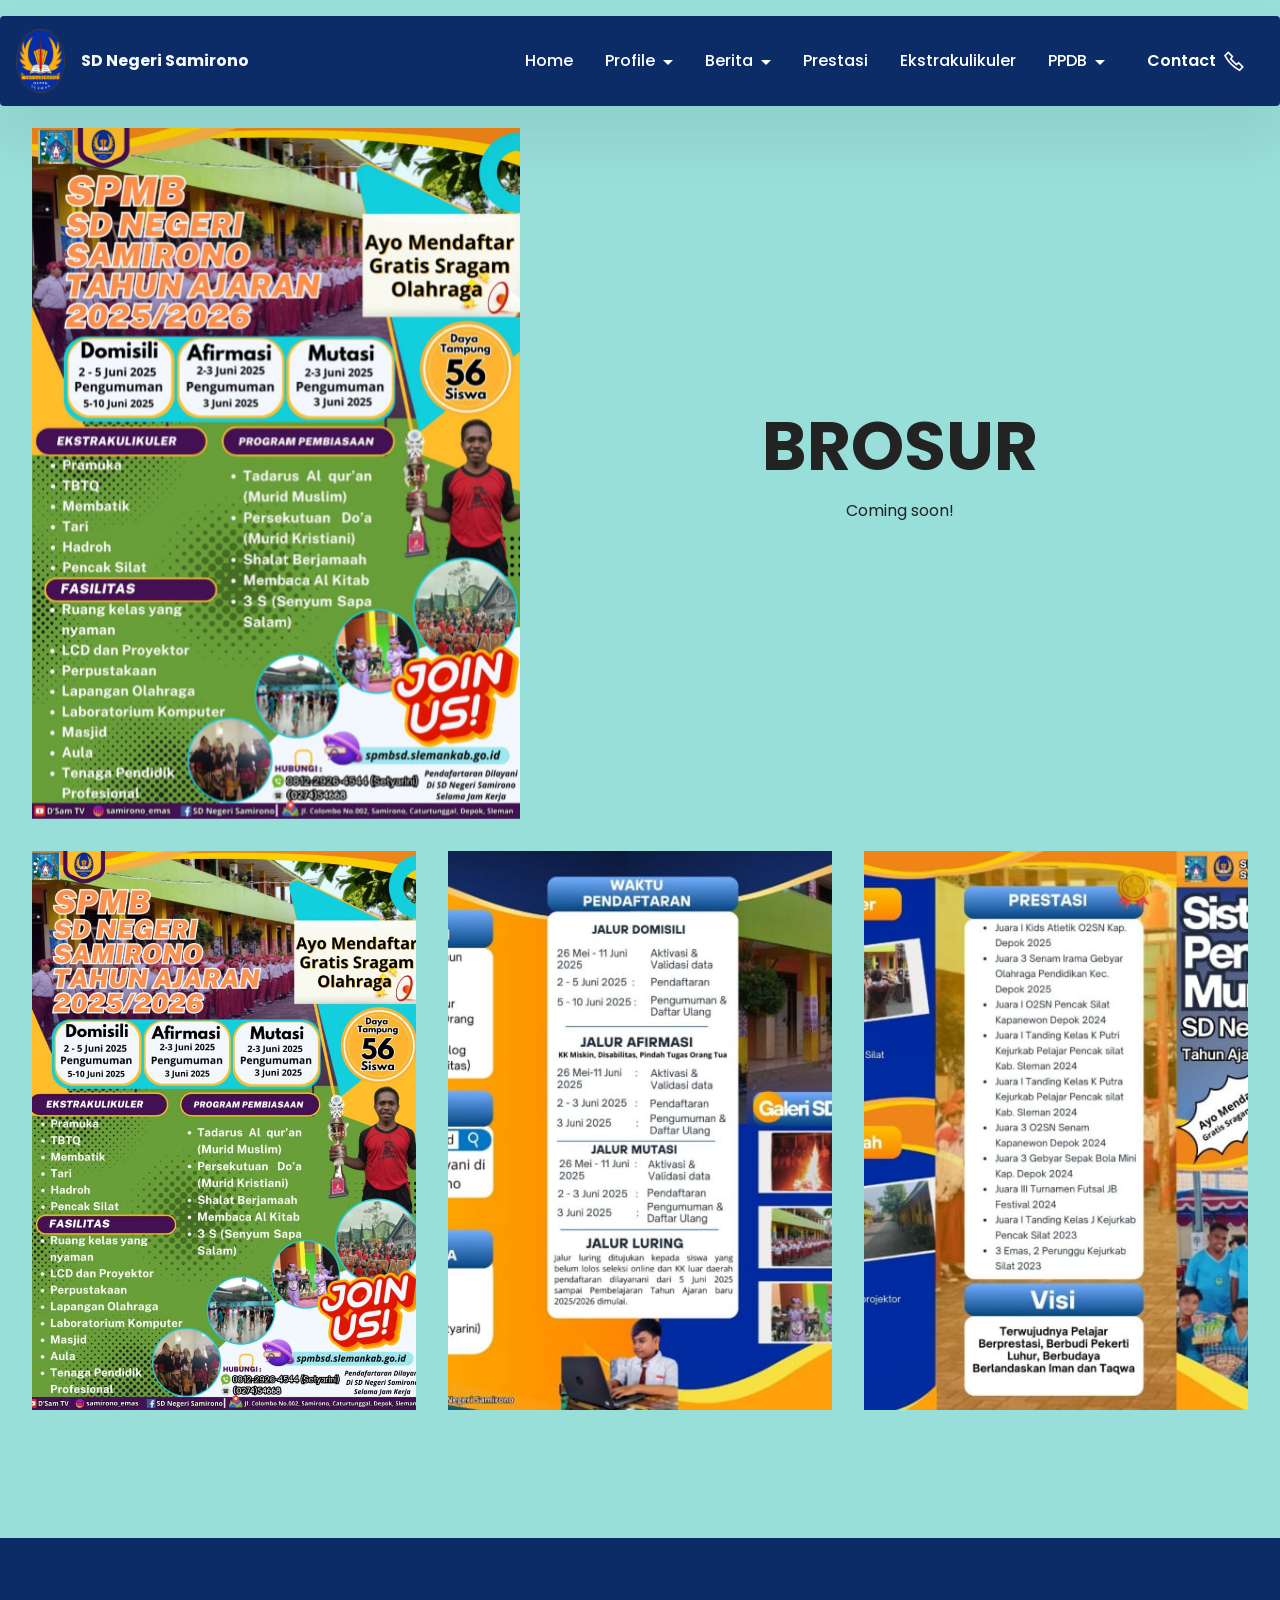
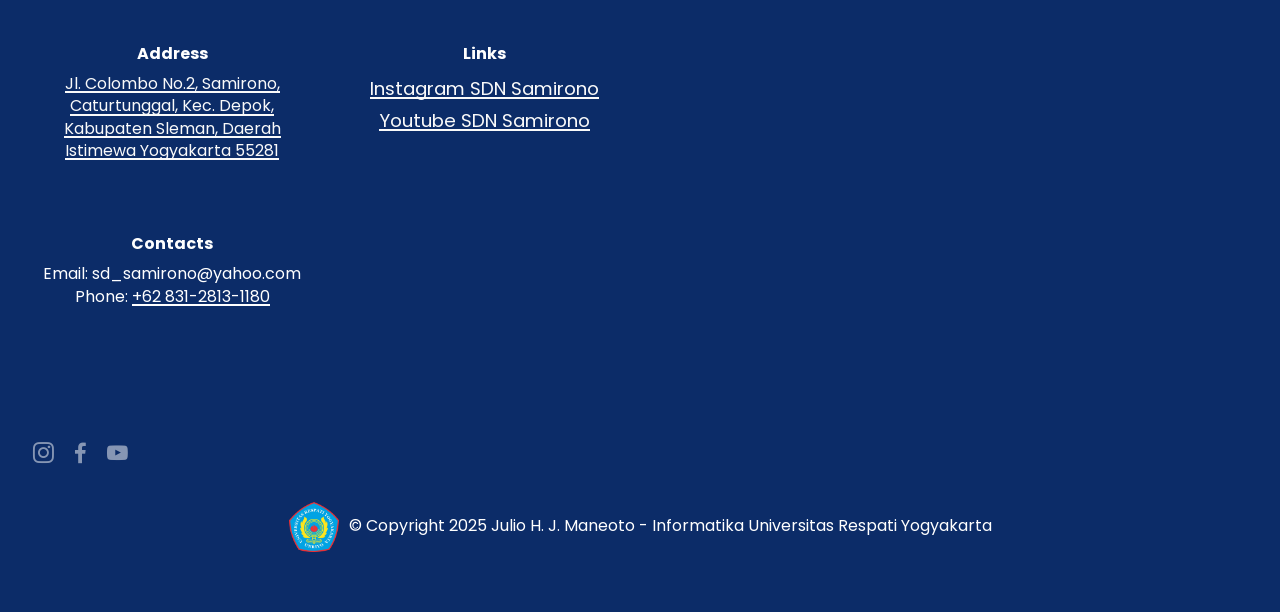
==== commit d12d69d0: "create github pages" ====
--- a/Brosur.html
+++ b/Brosur.html
@@ -21,7 +21,7 @@
   <link rel="stylesheet" href="assets/theme/css/style.css">
   <link rel="preload" href="https://fonts.googleapis.com/css?family=Poppins:100,100i,200,200i,300,300i,400,400i,500,500i,600,600i,700,700i,800,800i,900,900i&display=swap" as="style" onload="this.onload=null;this.rel='stylesheet'">
   <noscript><link rel="stylesheet" href="https://fonts.googleapis.com/css?family=Poppins:100,100i,200,200i,300,300i,400,400i,500,500i,600,600i,700,700i,800,800i,900,900i&display=swap"></noscript>
-  <link rel="preload" as="style" href="assets/mobirise/css/mbr-additional.css?v=oetQnD"><link rel="stylesheet" href="assets/mobirise/css/mbr-additional.css?v=oetQnD" type="text/css">
+  <link rel="preload" as="style" href="assets/mobirise/css/mbr-additional.css?v=c2O7aZ"><link rel="stylesheet" href="assets/mobirise/css/mbr-additional.css?v=c2O7aZ" type="text/css">
 
   
   
@@ -100,8 +100,8 @@
         
         <div class="row mbr-gallery">
             <div class="col-12 col-md-6 col-lg-4 item gallery-image">
-                <div class="item-wrapper mb-3" data-toggle="modal" data-bs-toggle="modal" data-target="#uNiDkHXbul-modal" data-bs-target="#uNiDkHXbul-modal">
-                    <img class="w-100" src="assets/images/gambar-whatsapp-2025-06-02-pukul-07.43.51-6104f1ea.jpg-770x1089.jpg" alt="Mobirise Website Builder" data-slide-to="0" data-bs-slide-to="0" data-target="#lb-uNiDkHXbul" data-bs-target="#lb-uNiDkHXbul">
+                <div class="item-wrapper mb-3" data-toggle="modal" data-bs-toggle="modal" data-target="#uNsrOsUnSi-modal" data-bs-target="#uNsrOsUnSi-modal">
+                    <img class="w-100" src="assets/images/gambar-whatsapp-2025-06-02-pukul-07.43.51-6104f1ea.jpg-770x1089.jpg" alt="Mobirise Website Builder" data-slide-to="0" data-bs-slide-to="0" data-target="#lb-uNsrOsUnSi" data-bs-target="#lb-uNsrOsUnSi">
                     <div class="icon-wrapper">
                         <span class="mobi-mbri mobi-mbri-search mbr-iconfont mbr-iconfont-btn"></span>
                     </div>
@@ -109,8 +109,8 @@
                 
             </div>
             <div class="col-12 col-md-6 col-lg-4 item gallery-image">
-                <div class="item-wrapper mb-3" data-toggle="modal" data-bs-toggle="modal" data-target="#uNiDkHXbul-modal" data-bs-target="#uNiDkHXbul-modal">
-                    <img class="w-100" src="assets/images/gambar-whatsapp-2025-06-02-pukul-07.43.51-bc39b111.jpg-770x594.jpg" alt="Mobirise Website Builder" data-slide-to="1" data-bs-slide-to="1" data-target="#lb-uNiDkHXbul" data-bs-target="#lb-uNiDkHXbul">
+                <div class="item-wrapper mb-3" data-toggle="modal" data-bs-toggle="modal" data-target="#uNsrOsUnSi-modal" data-bs-target="#uNsrOsUnSi-modal">
+                    <img class="w-100" src="assets/images/gambar-whatsapp-2025-06-02-pukul-07.43.51-bc39b111.jpg-770x594.jpg" alt="Mobirise Website Builder" data-slide-to="1" data-bs-slide-to="1" data-target="#lb-uNsrOsUnSi" data-bs-target="#lb-uNsrOsUnSi">
                     <div class="icon-wrapper">
                         <span class="mobi-mbri mobi-mbri-search mbr-iconfont mbr-iconfont-btn"></span>
                     </div>
@@ -118,8 +118,8 @@
                 
             </div>
             <div class="col-12 col-md-6 col-lg-4 item gallery-image">
-                <div class="item-wrapper mb-3" data-toggle="modal" data-bs-toggle="modal" data-target="#uNiDkHXbul-modal" data-bs-target="#uNiDkHXbul-modal">
-                    <img class="w-100" src="assets/images/gambar-whatsapp-2025-06-02-pukul-07.43.52-88f174f8.jpg-770x594.jpg" alt="Mobirise Website Builder" data-slide-to="2" data-bs-slide-to="2" data-target="#lb-uNiDkHXbul" data-bs-target="#lb-uNiDkHXbul">
+                <div class="item-wrapper mb-3" data-toggle="modal" data-bs-toggle="modal" data-target="#uNsrOsUnSi-modal" data-bs-target="#uNsrOsUnSi-modal">
+                    <img class="w-100" src="assets/images/gambar-whatsapp-2025-06-02-pukul-07.43.52-88f174f8.jpg-770x594.jpg" alt="Mobirise Website Builder" data-slide-to="2" data-bs-slide-to="2" data-target="#lb-uNsrOsUnSi" data-bs-target="#lb-uNsrOsUnSi">
                     <div class="icon-wrapper">
                         <span class="mobi-mbri mobi-mbri-search mbr-iconfont mbr-iconfont-btn"></span>
                     </div>
@@ -133,11 +133,11 @@
             
         </div>
 
-        <div class="modal mbr-slider" tabindex="-1" role="dialog" aria-hidden="true" id="uNiDkHXbul-modal">
+        <div class="modal mbr-slider" tabindex="-1" role="dialog" aria-hidden="true" id="uNsrOsUnSi-modal">
             <div class="modal-dialog" role="document">
                 <div class="modal-content">
                     <div class="modal-body">
-                        <div class="carousel slide" data-pause="false" data-bs-pause="false" id="lb-uNiDkHXbul" data-interval="5000" data-bs-interval="5000">
+                        <div class="carousel slide" data-pause="false" data-bs-pause="false" id="lb-uNsrOsUnSi" data-interval="5000" data-bs-interval="5000">
                             <div class="carousel-inner">
                                 <div class="carousel-item active">
                                     <img class="d-block w-100" src="assets/images/gambar-whatsapp-2025-06-02-pukul-07.43.51-6104f1ea.jpg-770x1089.jpg" alt="Mobirise Website Builder">
@@ -155,9 +155,9 @@
                                 
                             </div>
                             <ol class="carousel-indicators">
-                                <li data-slide-to="0" data-bs-slide-to="0" class="active" data-target="#lb-uNiDkHXbul" data-bs-target="#lb-uNiDkHXbul"></li>
-                                <li data-slide-to="1" data-bs-slide-to="1" data-target="#lb-uNiDkHXbul" data-bs-target="#lb-uNiDkHXbul"></li>
-                                <li data-slide-to="2" data-bs-slide-to="2" data-target="#lb-uNiDkHXbul" data-bs-target="#lb-uNiDkHXbul"></li>
+                                <li data-slide-to="0" data-bs-slide-to="0" class="active" data-target="#lb-uNsrOsUnSi" data-bs-target="#lb-uNsrOsUnSi"></li>
+                                <li data-slide-to="1" data-bs-slide-to="1" data-target="#lb-uNsrOsUnSi" data-bs-target="#lb-uNsrOsUnSi"></li>
+                                <li data-slide-to="2" data-bs-slide-to="2" data-target="#lb-uNsrOsUnSi" data-bs-target="#lb-uNsrOsUnSi"></li>
                                 
                                 
                                 
@@ -166,11 +166,11 @@
                             </ol>
                             <a role="button" href="" class="close" data-dismiss="modal" data-bs-dismiss="modal" aria-label="Close">
                             </a>
-                            <a class="carousel-control-prev carousel-control" role="button" data-slide="prev" data-bs-slide="prev" href="#lb-uNiDkHXbul">
+                            <a class="carousel-control-prev carousel-control" role="button" data-slide="prev" data-bs-slide="prev" href="#lb-uNsrOsUnSi">
                                 <span class="mobi-mbri mobi-mbri-arrow-prev" aria-hidden="true"></span>
                                 <span class="sr-only visually-hidden">Previous</span>
                             </a>
-                            <a class="carousel-control-next carousel-control" role="button" data-slide="next" data-bs-slide="next" href="#lb-uNiDkHXbul">
+                            <a class="carousel-control-next carousel-control" role="button" data-slide="next" data-bs-slide="next" href="#lb-uNsrOsUnSi">
                                 <span class="mobi-mbri mobi-mbri-arrow-next" aria-hidden="true"></span>
                                 <span class="sr-only visually-hidden">Next</span>
                             </a>
@@ -251,7 +251,7 @@
             </div>
         </div>
     </div>
-</section><section class="display-7" style="padding: 0;align-items: center;justify-content: center;flex-wrap: wrap;    align-content: center;display: flex;position: relative;height: 4rem;"><a href="https://mobiri.se/" style="flex: 1 1;height: 4rem;position: absolute;width: 100%;z-index: 1;"><img alt="" style="height: 4rem;" src="[data-uri]"></a><p style="margin: 0;text-align: center;" class="display-7">&#8204;</p><a style="z-index:1" href="https://mobirise.com/builder/ai-website-generator.html">AI Website Generator</a></section><script src="assets/bootstrap/js/bootstrap.bundle.min.js"></script>  <script src="assets/smoothscroll/smooth-scroll.js"></script>  <script src="assets/ytplayer/index.js"></script>  <script src="assets/dropdown/js/navbar-dropdown.js"></script>  <script src="assets/theme/js/script.js"></script>  
+</section><section class="display-7" style="padding: 0;align-items: center;justify-content: center;flex-wrap: wrap;    align-content: center;display: flex;position: relative;height: 4rem;"><a href="https://mobiri.se/" style="flex: 1 1;height: 4rem;position: absolute;width: 100%;z-index: 1;"><img alt="" style="height: 4rem;" src="[data-uri]"></a><p style="margin: 0;text-align: center;" class="display-7">&#8204;</p><a style="z-index:1" href="https://mobirise.com/builder/ai-website-maker.html">AI Website Maker</a></section><script src="assets/bootstrap/js/bootstrap.bundle.min.js"></script>  <script src="assets/smoothscroll/smooth-scroll.js"></script>  <script src="assets/ytplayer/index.js"></script>  <script src="assets/dropdown/js/navbar-dropdown.js"></script>  <script src="assets/theme/js/script.js"></script>  
   
   
  <div id="scrollToTop" class="scrollToTop mbr-arrow-up"><a style="text-align: center;"><i class="mbr-arrow-up-icon mbr-arrow-up-icon-cm cm-icon cm-icon-smallarrow-up"></i></a></div>
--- a/assets/mobirise/css/mbr-additional.css
+++ b/assets/mobirise/css/mbr-additional.css
@@ -2318,26 +2318,6 @@
 .cid-uMwLeUWHiC .mbr-section-title {
   text-align: left;
 }
-.cid-uNiCCuk6sr {
-  padding-top: 6rem;
-  padding-bottom: 6rem;
-  background-color: #ffffff;
-}
-.cid-uNiCCuk6sr .mbr-fallback-image.disabled {
-  display: none;
-}
-.cid-uNiCCuk6sr .mbr-fallback-image {
-  display: block;
-  background-size: cover;
-  background-position: center center;
-  width: 100%;
-  height: 100%;
-  position: absolute;
-  top: 0;
-}
-.cid-uNiCCuk6sr .row {
-  flex-direction: row-reverse;
-}
 .cid-uNifHLOuNw {
   padding-top: 105px;
   padding-bottom: 60px;
--- a/assets/mobirise/css/mbr-additional.css
+++ b/assets/mobirise/css/mbr-additional.css
@@ -2318,26 +2318,6 @@
 .cid-uMwLeUWHiC .mbr-section-title {
   text-align: left;
 }
-.cid-uNiCCuk6sr {
-  padding-top: 6rem;
-  padding-bottom: 6rem;
-  background-color: #ffffff;
-}
-.cid-uNiCCuk6sr .mbr-fallback-image.disabled {
-  display: none;
-}
-.cid-uNiCCuk6sr .mbr-fallback-image {
-  display: block;
-  background-size: cover;
-  background-position: center center;
-  width: 100%;
-  height: 100%;
-  position: absolute;
-  top: 0;
-}
-.cid-uNiCCuk6sr .row {
-  flex-direction: row-reverse;
-}
 .cid-uNifHLOuNw {
   padding-top: 105px;
   padding-bottom: 60px;
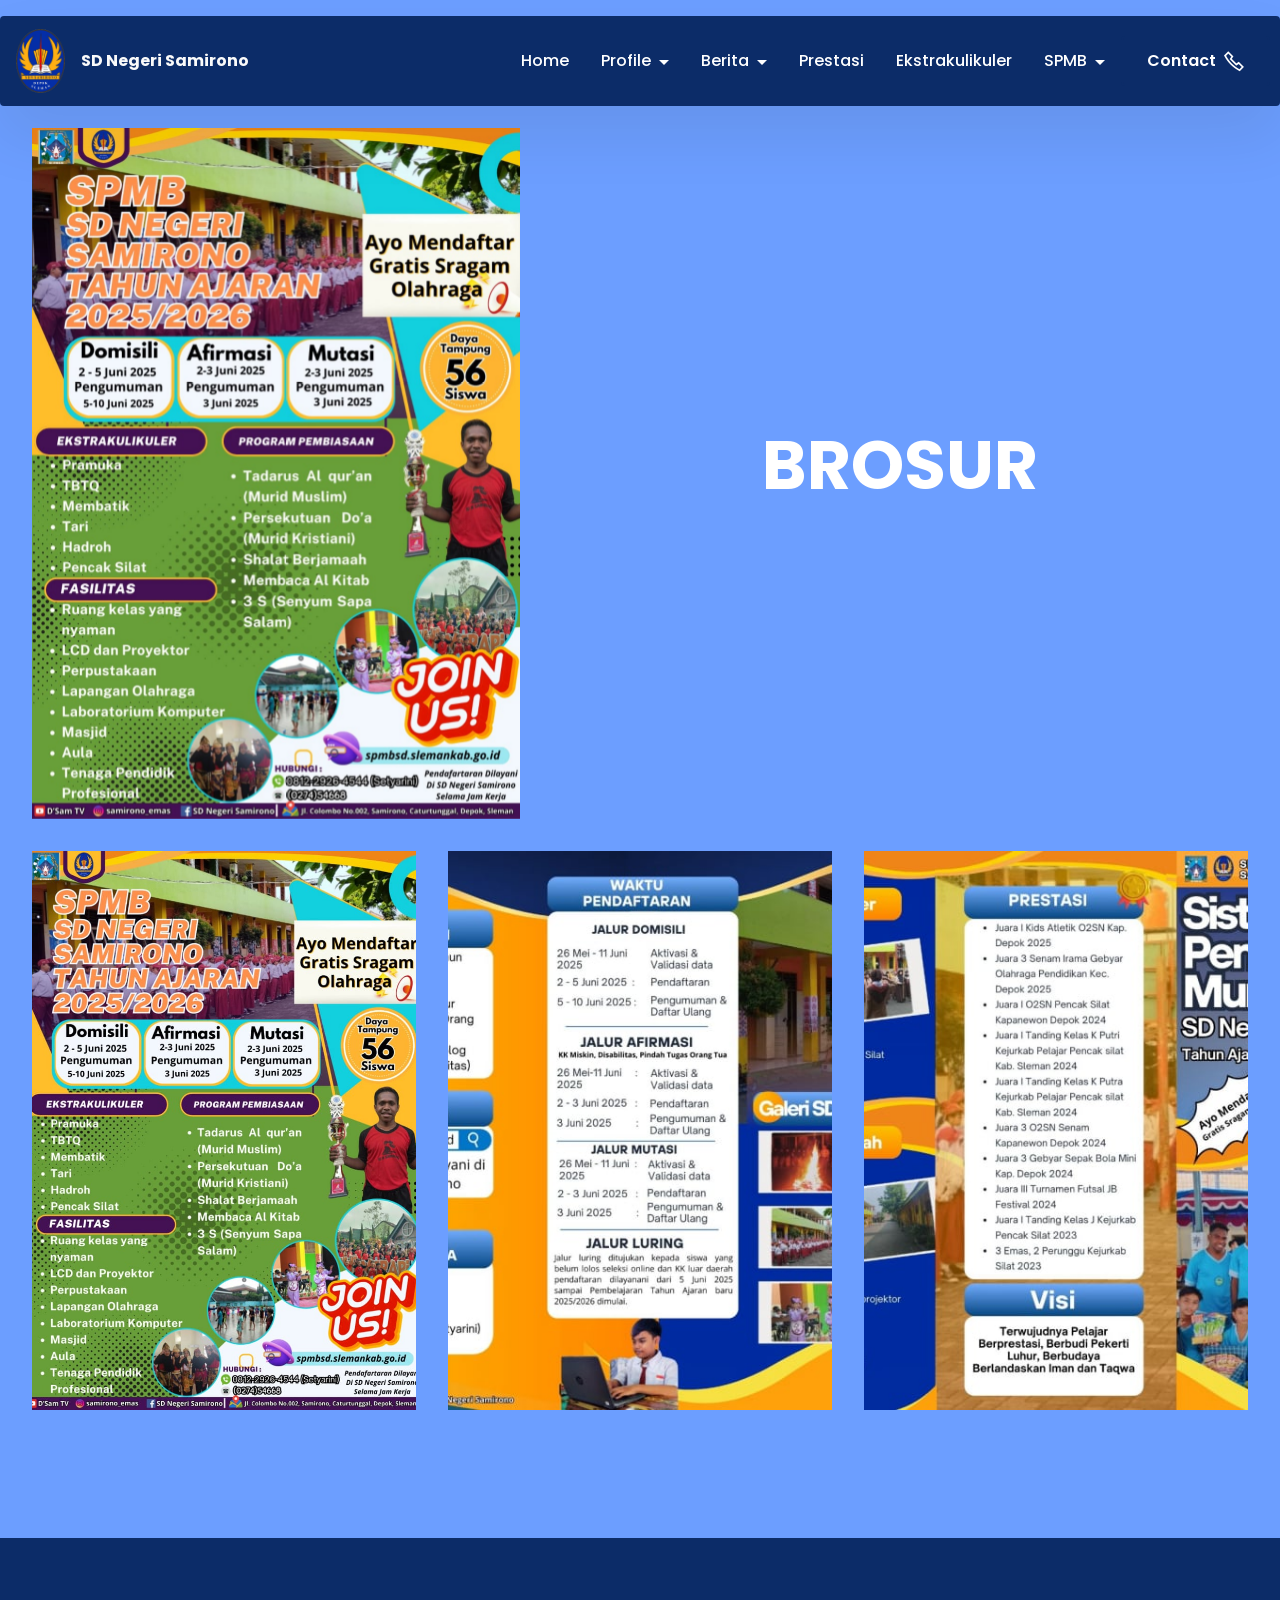
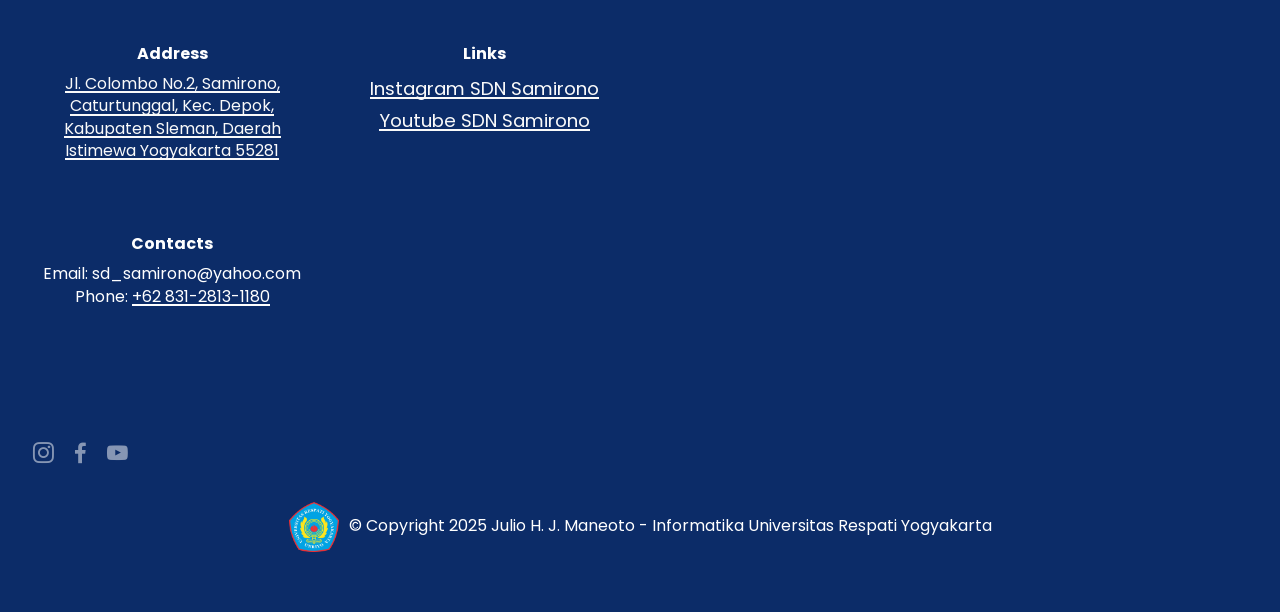
==== commit bed9401f: "create github pages" ====
--- a/Brosur.html
+++ b/Brosur.html
@@ -21,7 +21,7 @@
   <link rel="stylesheet" href="assets/theme/css/style.css">
   <link rel="preload" href="https://fonts.googleapis.com/css?family=Poppins:100,100i,200,200i,300,300i,400,400i,500,500i,600,600i,700,700i,800,800i,900,900i&display=swap" as="style" onload="this.onload=null;this.rel='stylesheet'">
   <noscript><link rel="stylesheet" href="https://fonts.googleapis.com/css?family=Poppins:100,100i,200,200i,300,300i,400,400i,500,500i,600,600i,700,700i,800,800i,900,900i&display=swap"></noscript>
-  <link rel="preload" as="style" href="assets/mobirise/css/mbr-additional.css?v=c2O7aZ"><link rel="stylesheet" href="assets/mobirise/css/mbr-additional.css?v=c2O7aZ" type="text/css">
+  <link rel="preload" as="style" href="assets/mobirise/css/mbr-additional.css?v=iKu708"><link rel="stylesheet" href="assets/mobirise/css/mbr-additional.css?v=iKu708" type="text/css">
 
   
   
@@ -57,8 +57,8 @@
 					<li class="nav-item dropdown">
 						<a class="nav-link link dropdown-toggle text-success display-7" href="https://mobiri.se" aria-expanded="false" data-toggle="dropdown-submenu" data-bs-toggle="dropdown" data-bs-auto-close="outside">Berita</a><div class="dropdown-menu" aria-labelledby="dropdown-715"><a class="dropdown-item text-success text-primary display-7" href="Kegiatan.html">Kegiatan Sekolah</a><a class="dropdown-item text-success text-primary display-7" href="Event.html">Event Sekolah</a></div>
 					</li>
-					<li class="nav-item"><a class="nav-link link text-success text-primary display-7" href="Prestasi.html">Prestasi</a></li><li class="nav-item"><a class="nav-link link text-success text-primary display-7" href="Ekstrakulikuler.html">Ekstrakulikuler</a></li><li class="nav-item dropdown"><a class="nav-link link dropdown-toggle text-success display-7" href="https://mobiri.se" aria-expanded="false" data-toggle="dropdown-submenu" data-bs-toggle="dropdown" data-bs-auto-close="outside">PPDB</a><div class="dropdown-menu" aria-labelledby="dropdown-116"><a class="show dropdown-item text-success text-primary display-7" href="SyaratPendaftaran.html">Syarat Pendaftaran</a><a class="show dropdown-item text-success text-primary display-7" href="Brosur.html">Brosur</a></div></li></ul>
-				<div class="navbar-buttons mbr-section-btn"><a class="btn btn-primary display-7" href="https://wa.me/6283128131180">Contact<span class="mobi-mbri mobi-mbri-phone mbr-iconfont mbr-iconfont-btn"></span></a></div>
+					<li class="nav-item"><a class="nav-link link text-success text-primary display-7" href="Prestasi.html">Prestasi</a></li><li class="nav-item"><a class="nav-link link text-success text-primary display-7" href="Ekstrakulikuler.html">Ekstrakulikuler</a></li><li class="nav-item dropdown"><a class="nav-link link dropdown-toggle text-success show display-7" href="https://mobiri.se" aria-expanded="true" data-toggle="dropdown-submenu" data-bs-toggle="dropdown" data-bs-auto-close="outside">SPMB</a><div class="dropdown-menu show" aria-labelledby="dropdown-116" data-bs-popper="none"><a class="show dropdown-item text-success text-primary display-7" href="SyaratPendaftaran.html">Syarat Pendaftaran</a><a class="show dropdown-item text-success text-primary display-7" href="Brosur.html">Brosur</a></div></li></ul>
+				<div class="navbar-buttons mbr-section-btn"><a class="btn btn-secondary display-7" href="Contact.html">Contact<span class="mobi-mbri mobi-mbri-phone mbr-iconfont mbr-iconfont-btn"></span></a></div>
 			</div>
 		</div>
 	</nav>
@@ -79,7 +79,7 @@
             <div class="col-12 col-md">
                 <div class="text-wrapper text-center">
                     <h1 class="mbr-section-title mbr-fonts-style mb-3 display-1"><strong>BROSUR</strong></h1>
-                    <p class="mbr-text mbr-fonts-style display-7">Coming soon!</p>
+                    <p class="mbr-text mbr-fonts-style display-7"></p>
                     
                 </div>
             </div>
@@ -100,8 +100,8 @@
         
         <div class="row mbr-gallery">
             <div class="col-12 col-md-6 col-lg-4 item gallery-image">
-                <div class="item-wrapper mb-3" data-toggle="modal" data-bs-toggle="modal" data-target="#uNsrOsUnSi-modal" data-bs-target="#uNsrOsUnSi-modal">
-                    <img class="w-100" src="assets/images/gambar-whatsapp-2025-06-02-pukul-07.43.51-6104f1ea.jpg-770x1089.jpg" alt="Mobirise Website Builder" data-slide-to="0" data-bs-slide-to="0" data-target="#lb-uNsrOsUnSi" data-bs-target="#lb-uNsrOsUnSi">
+                <div class="item-wrapper mb-3" data-toggle="modal" data-bs-toggle="modal" data-target="#uNPOUXhTP5-modal" data-bs-target="#uNPOUXhTP5-modal">
+                    <img class="w-100" src="assets/images/gambar-whatsapp-2025-06-02-pukul-07.43.51-6104f1ea.jpg-770x1089.jpg" alt="Mobirise Website Builder" data-slide-to="0" data-bs-slide-to="0" data-target="#lb-uNPOUXhTP5" data-bs-target="#lb-uNPOUXhTP5">
                     <div class="icon-wrapper">
                         <span class="mobi-mbri mobi-mbri-search mbr-iconfont mbr-iconfont-btn"></span>
                     </div>
@@ -109,8 +109,8 @@
                 
             </div>
             <div class="col-12 col-md-6 col-lg-4 item gallery-image">
-                <div class="item-wrapper mb-3" data-toggle="modal" data-bs-toggle="modal" data-target="#uNsrOsUnSi-modal" data-bs-target="#uNsrOsUnSi-modal">
-                    <img class="w-100" src="assets/images/gambar-whatsapp-2025-06-02-pukul-07.43.51-bc39b111.jpg-770x594.jpg" alt="Mobirise Website Builder" data-slide-to="1" data-bs-slide-to="1" data-target="#lb-uNsrOsUnSi" data-bs-target="#lb-uNsrOsUnSi">
+                <div class="item-wrapper mb-3" data-toggle="modal" data-bs-toggle="modal" data-target="#uNPOUXhTP5-modal" data-bs-target="#uNPOUXhTP5-modal">
+                    <img class="w-100" src="assets/images/gambar-whatsapp-2025-06-02-pukul-07.43.51-bc39b111.jpg-770x594.jpg" alt="Mobirise Website Builder" data-slide-to="1" data-bs-slide-to="1" data-target="#lb-uNPOUXhTP5" data-bs-target="#lb-uNPOUXhTP5">
                     <div class="icon-wrapper">
                         <span class="mobi-mbri mobi-mbri-search mbr-iconfont mbr-iconfont-btn"></span>
                     </div>
@@ -118,8 +118,8 @@
                 
             </div>
             <div class="col-12 col-md-6 col-lg-4 item gallery-image">
-                <div class="item-wrapper mb-3" data-toggle="modal" data-bs-toggle="modal" data-target="#uNsrOsUnSi-modal" data-bs-target="#uNsrOsUnSi-modal">
-                    <img class="w-100" src="assets/images/gambar-whatsapp-2025-06-02-pukul-07.43.52-88f174f8.jpg-770x594.jpg" alt="Mobirise Website Builder" data-slide-to="2" data-bs-slide-to="2" data-target="#lb-uNsrOsUnSi" data-bs-target="#lb-uNsrOsUnSi">
+                <div class="item-wrapper mb-3" data-toggle="modal" data-bs-toggle="modal" data-target="#uNPOUXhTP5-modal" data-bs-target="#uNPOUXhTP5-modal">
+                    <img class="w-100" src="assets/images/gambar-whatsapp-2025-06-02-pukul-07.43.52-88f174f8.jpg-770x594.jpg" alt="Mobirise Website Builder" data-slide-to="2" data-bs-slide-to="2" data-target="#lb-uNPOUXhTP5" data-bs-target="#lb-uNPOUXhTP5">
                     <div class="icon-wrapper">
                         <span class="mobi-mbri mobi-mbri-search mbr-iconfont mbr-iconfont-btn"></span>
                     </div>
@@ -133,11 +133,11 @@
             
         </div>
 
-        <div class="modal mbr-slider" tabindex="-1" role="dialog" aria-hidden="true" id="uNsrOsUnSi-modal">
+        <div class="modal mbr-slider" tabindex="-1" role="dialog" aria-hidden="true" id="uNPOUXhTP5-modal">
             <div class="modal-dialog" role="document">
                 <div class="modal-content">
                     <div class="modal-body">
-                        <div class="carousel slide" data-pause="false" data-bs-pause="false" id="lb-uNsrOsUnSi" data-interval="5000" data-bs-interval="5000">
+                        <div class="carousel slide" data-pause="false" data-bs-pause="false" id="lb-uNPOUXhTP5" data-interval="5000" data-bs-interval="5000">
                             <div class="carousel-inner">
                                 <div class="carousel-item active">
                                     <img class="d-block w-100" src="assets/images/gambar-whatsapp-2025-06-02-pukul-07.43.51-6104f1ea.jpg-770x1089.jpg" alt="Mobirise Website Builder">
@@ -155,9 +155,9 @@
                                 
                             </div>
                             <ol class="carousel-indicators">
-                                <li data-slide-to="0" data-bs-slide-to="0" class="active" data-target="#lb-uNsrOsUnSi" data-bs-target="#lb-uNsrOsUnSi"></li>
-                                <li data-slide-to="1" data-bs-slide-to="1" data-target="#lb-uNsrOsUnSi" data-bs-target="#lb-uNsrOsUnSi"></li>
-                                <li data-slide-to="2" data-bs-slide-to="2" data-target="#lb-uNsrOsUnSi" data-bs-target="#lb-uNsrOsUnSi"></li>
+                                <li data-slide-to="0" data-bs-slide-to="0" class="active" data-target="#lb-uNPOUXhTP5" data-bs-target="#lb-uNPOUXhTP5"></li>
+                                <li data-slide-to="1" data-bs-slide-to="1" data-target="#lb-uNPOUXhTP5" data-bs-target="#lb-uNPOUXhTP5"></li>
+                                <li data-slide-to="2" data-bs-slide-to="2" data-target="#lb-uNPOUXhTP5" data-bs-target="#lb-uNPOUXhTP5"></li>
                                 
                                 
                                 
@@ -166,11 +166,11 @@
                             </ol>
                             <a role="button" href="" class="close" data-dismiss="modal" data-bs-dismiss="modal" aria-label="Close">
                             </a>
-                            <a class="carousel-control-prev carousel-control" role="button" data-slide="prev" data-bs-slide="prev" href="#lb-uNsrOsUnSi">
+                            <a class="carousel-control-prev carousel-control" role="button" data-slide="prev" data-bs-slide="prev" href="#lb-uNPOUXhTP5">
                                 <span class="mobi-mbri mobi-mbri-arrow-prev" aria-hidden="true"></span>
                                 <span class="sr-only visually-hidden">Previous</span>
                             </a>
-                            <a class="carousel-control-next carousel-control" role="button" data-slide="next" data-bs-slide="next" href="#lb-uNsrOsUnSi">
+                            <a class="carousel-control-next carousel-control" role="button" data-slide="next" data-bs-slide="next" href="#lb-uNPOUXhTP5">
                                 <span class="mobi-mbri mobi-mbri-arrow-next" aria-hidden="true"></span>
                                 <span class="sr-only visually-hidden">Next</span>
                             </a>
@@ -203,13 +203,8 @@
                     Phone: <a href="https://wa.me/6283128131180" class="text-success text-primary">+62 831-2813-1180</a><br></p>
             </div>
             <div class="col-12 col-md-3 mbr-fonts-style display-7">
-                <h5 class="mbr-section-subtitle mbr-fonts-style mb-2 display-7">
-                    <strong>Links</strong>
-                </h5>
-                <ul class="list mbr-fonts-style mb-4 display-4">
-                    <li class="mbr-text item-wrap"><a href="https://www.instagram.com/samirono_emas?utm_source=ig_web_button_share_sheet&igsh=ZDNlZDc0MzIxNw==" class="text-white text-primary" target="_blank">Instagram SDN Samirono</a></li>
-                    <li class="mbr-text item-wrap"><a href="https://youtube.com/@sdnsamirono_official?si=qrXq16gKyIpEeSNP" class="text-white" target="_blank">Youtube SDN Samirono</a></li>
-                </ul>
+                <h5 class="mbr-section-subtitle mbr-fonts-style mb-2 display-7"></h5>
+                <ul class="list mbr-fonts-style mb-4 display-4"></ul>
                 <h5 class="mbr-section-subtitle mbr-fonts-style mb-2 mt-5 display-7"></h5>
                 <p class="mbr-text mbr-fonts-style mb-4 display-7"></p>
             </div>
@@ -217,26 +212,7 @@
                 <div class="google-map"><iframe frameborder="0" style="border:0" src="https://www.google.com/maps/embed?pb=!1m18!1m12!1m3!1d3953.1200496185006!2d110.37878577415516!3d-7.777093477155534!2m3!1f0!2f0!3f0!3m2!1i1024!2i768!4f13.1!3m3!1m2!1s0x2e7a59caff4764f1%3A0x2652c5f94d715eb5!2zU0QgTmVnZXJpIFNhbWlyb25vICjqprHqp4Dqpp3qp4DqpqTqprzqppLqprzqpqvqprbqprHqpqnqprbqpqvqprrqprTqpqTqprrqprQp!5e0!3m2!1sid!2sid!4v1746997584962!5m2!1sid!2sid" allowfullscreen=""></iframe></div>
             </div>
             <div class="col-md-6">
-                <div class="social-list align-left">
-                    <div class="soc-item">
-                        <a href="https://www.instagram.com/samirono_emas?utm_source=ig_web_button_share_sheet&igsh=ZDNlZDc0MzIxNw==" target="_blank">
-                            <span class="mbr-iconfont mbr-iconfont-social socicon-instagram socicon"></span>
-                        </a>
-                    </div>
-                    <div class="soc-item">
-                        <a href="https://www.facebook.com/pages/Mobirise/1616226671953247" target="_blank">
-                            <span class="socicon-facebook socicon mbr-iconfont mbr-iconfont-social"></span>
-                        </a>
-                    </div>
-                    <div class="soc-item">
-                        <a href="https://youtube.com/@sdnsamirono_official?si=qrXq16gKyIpEeSNP" target="_blank">
-                            <span class="mbr-iconfont mbr-iconfont-social socicon-youtube socicon"></span>
-                        </a>
-                    </div>
-                    
-                    
-                    
-                </div>
+                
             </div>
         </div>
         <div class="footer-lower">
@@ -251,7 +227,7 @@
             </div>
         </div>
     </div>
-</section><section class="display-7" style="padding: 0;align-items: center;justify-content: center;flex-wrap: wrap;    align-content: center;display: flex;position: relative;height: 4rem;"><a href="https://mobiri.se/" style="flex: 1 1;height: 4rem;position: absolute;width: 100%;z-index: 1;"><img alt="" style="height: 4rem;" src="[data-uri]"></a><p style="margin: 0;text-align: center;" class="display-7">&#8204;</p><a style="z-index:1" href="https://mobirise.com/builder/ai-website-maker.html">AI Website Maker</a></section><script src="assets/bootstrap/js/bootstrap.bundle.min.js"></script>  <script src="assets/smoothscroll/smooth-scroll.js"></script>  <script src="assets/ytplayer/index.js"></script>  <script src="assets/dropdown/js/navbar-dropdown.js"></script>  <script src="assets/theme/js/script.js"></script>  
+</section><section class="display-7" style="padding: 0;align-items: center;justify-content: center;flex-wrap: wrap;    align-content: center;display: flex;position: relative;height: 4rem;"><a href="https://mobiri.se/3511290" style="flex: 1 1;height: 4rem;position: absolute;width: 100%;z-index: 1;"><img alt="" style="height: 4rem;" src="[data-uri]"></a><p style="margin: 0;text-align: center;" class="display-7">&#8204;</p><a style="z-index:1" href="https://mobirise.com/builder/ai-website-maker.html">Best AI Website Maker</a></section><script src="assets/bootstrap/js/bootstrap.bundle.min.js"></script>  <script src="assets/smoothscroll/smooth-scroll.js"></script>  <script src="assets/ytplayer/index.js"></script>  <script src="assets/dropdown/js/navbar-dropdown.js"></script>  <script src="assets/theme/js/script.js"></script>  
   
   
  <div id="scrollToTop" class="scrollToTop mbr-arrow-up"><a style="text-align: center;"><i class="mbr-arrow-up-icon mbr-arrow-up-icon-cm cm-icon cm-icon-smallarrow-up"></i></a></div>
--- a/assets/mobirise/css/mbr-additional.css
+++ b/assets/mobirise/css/mbr-additional.css
@@ -142,7 +142,7 @@
   border-radius: 4px;
 }
 .bg-primary {
-  background-color: #0c2c68 !important;
+  background-color: #ffffff !important;
 }
 .bg-success {
   background-color: #ffffff !important;
@@ -154,13 +154,13 @@
   background-color: #a0e2e1 !important;
 }
 .bg-danger {
-  background-color: #ffea64 !important;
+  background-color: #9fe870 !important;
 }
 .btn-primary,
 .btn-primary:active {
-  background-color: #0c2c68 !important;
-  border-color: #0c2c68 !important;
-  color: #ffffff !important;
+  background-color: #ffffff !important;
+  border-color: #ffffff !important;
+  color: #808080 !important;
   box-shadow: none;
 }
 .btn-primary:hover,
@@ -168,21 +168,21 @@
 .btn-primary.focus,
 .btn-primary.active {
   color: inherit;
-  background-color: #113f96 !important;
-  border-color: #113f96 !important;
+  background-color: #ffffff !important;
+  border-color: #ffffff !important;
   box-shadow: none;
 }
 .btn-primary.disabled,
 .btn-primary:disabled {
-  color: #ffffff !important;
-  background-color: #113f96 !important;
-  border-color: #113f96 !important;
+  color: #808080 !important;
+  background-color: #ffffff !important;
+  border-color: #ffffff !important;
 }
 .btn-secondary,
 .btn-secondary:active {
-  background-color: #98ded9 !important;
-  border-color: #98ded9 !important;
-  color: #1d5a56 !important;
+  background-color: #0c2c68 !important;
+  border-color: #0c2c68 !important;
+  color: #ffffff !important;
   box-shadow: none;
 }
 .btn-secondary:hover,
@@ -190,15 +190,15 @@
 .btn-secondary.focus,
 .btn-secondary.active {
   color: inherit;
-  background-color: #bfeae7 !important;
-  border-color: #bfeae7 !important;
+  background-color: #113f96 !important;
+  border-color: #113f96 !important;
   box-shadow: none;
 }
 .btn-secondary.disabled,
 .btn-secondary:disabled {
-  color: #1d5a56 !important;
-  background-color: #bfeae7 !important;
-  border-color: #bfeae7 !important;
+  color: #ffffff !important;
+  background-color: #113f96 !important;
+  border-color: #113f96 !important;
 }
 .btn-info,
 .btn-info:active {
@@ -268,9 +268,9 @@
 }
 .btn-danger,
 .btn-danger:active {
-  background-color: #ffea64 !important;
-  border-color: #ffea64 !important;
-  color: #645600 !important;
+  background-color: #9fe870 !important;
+  border-color: #9fe870 !important;
+  color: #264d0c !important;
   box-shadow: none;
 }
 .btn-danger:hover,
@@ -278,15 +278,15 @@
 .btn-danger.focus,
 .btn-danger.active {
   color: inherit;
-  background-color: #fff197 !important;
-  border-color: #fff197 !important;
+  background-color: #bcef9c !important;
+  border-color: #bcef9c !important;
   box-shadow: none;
 }
 .btn-danger.disabled,
 .btn-danger:disabled {
-  color: #645600 !important;
-  background-color: #fff197 !important;
-  border-color: #fff197 !important;
+  color: #264d0c !important;
+  background-color: #bcef9c !important;
+  border-color: #bcef9c !important;
 }
 .btn-white,
 .btn-white:active {
@@ -335,44 +335,44 @@
 .btn-primary-outline,
 .btn-primary-outline:active {
   background-color: transparent !important;
-  border-color: #0c2c68;
-  color: #0c2c68;
+  border-color: #ffffff;
+  color: #ffffff;
 }
 .btn-primary-outline:hover,
 .btn-primary-outline:focus,
 .btn-primary-outline.focus,
 .btn-primary-outline.active {
+  color: #d4d4d4 !important;
+  background-color: transparent !important;
+  border-color: #d4d4d4 !important;
+  box-shadow: none !important;
+}
+.btn-primary-outline.disabled,
+.btn-primary-outline:disabled {
+  color: #808080 !important;
+  background-color: #ffffff !important;
+  border-color: #ffffff !important;
+}
+.btn-secondary-outline,
+.btn-secondary-outline:active {
+  background-color: transparent !important;
+  border-color: #0c2c68;
+  color: #0c2c68;
+}
+.btn-secondary-outline:hover,
+.btn-secondary-outline:focus,
+.btn-secondary-outline.focus,
+.btn-secondary-outline.active {
   color: #030b1a !important;
   background-color: transparent !important;
   border-color: #030b1a !important;
   box-shadow: none !important;
 }
-.btn-primary-outline.disabled,
-.btn-primary-outline:disabled {
+.btn-secondary-outline.disabled,
+.btn-secondary-outline:disabled {
   color: #ffffff !important;
   background-color: #0c2c68 !important;
   border-color: #0c2c68 !important;
-}
-.btn-secondary-outline,
-.btn-secondary-outline:active {
-  background-color: transparent !important;
-  border-color: #98ded9;
-  color: #98ded9;
-}
-.btn-secondary-outline:hover,
-.btn-secondary-outline:focus,
-.btn-secondary-outline.focus,
-.btn-secondary-outline.active {
-  color: #56c9c1 !important;
-  background-color: transparent !important;
-  border-color: #56c9c1 !important;
-  box-shadow: none !important;
-}
-.btn-secondary-outline.disabled,
-.btn-secondary-outline:disabled {
-  color: #1d5a56 !important;
-  background-color: #98ded9 !important;
-  border-color: #98ded9 !important;
 }
 .btn-info-outline,
 .btn-info-outline:active {
@@ -440,23 +440,23 @@
 .btn-danger-outline,
 .btn-danger-outline:active {
   background-color: transparent !important;
-  border-color: #ffea64;
-  color: #ffea64;
+  border-color: #9fe870;
+  color: #9fe870;
 }
 .btn-danger-outline:hover,
 .btn-danger-outline:focus,
 .btn-danger-outline.focus,
 .btn-danger-outline.active {
-  color: #ffde0d !important;
+  color: #6ddc25 !important;
   background-color: transparent !important;
-  border-color: #ffde0d !important;
+  border-color: #6ddc25 !important;
   box-shadow: none !important;
 }
 .btn-danger-outline.disabled,
 .btn-danger-outline:disabled {
-  color: #645600 !important;
-  background-color: #ffea64 !important;
-  border-color: #ffea64 !important;
+  color: #264d0c !important;
+  background-color: #9fe870 !important;
+  border-color: #9fe870 !important;
 }
 .btn-black-outline,
 .btn-black-outline:active {
@@ -501,10 +501,10 @@
   border-color: #fafafa !important;
 }
 .text-primary {
+  color: #ffffff !important;
+}
+.text-secondary {
   color: #0c2c68 !important;
-}
-.text-secondary {
-  color: #98ded9 !important;
 }
 .text-success {
   color: #ffffff !important;
@@ -516,7 +516,7 @@
   color: #a0e2e1 !important;
 }
 .text-danger {
-  color: #ffea64 !important;
+  color: #9fe870 !important;
 }
 .text-white {
   color: #fafafa !important;
@@ -527,12 +527,12 @@
 a.text-primary:hover,
 a.text-primary:focus,
 a.text-primary.active {
-  color: #01050d !important;
+  color: #cccccc !important;
 }
 a.text-secondary:hover,
 a.text-secondary:focus,
 a.text-secondary.active {
-  color: #4bc5bd !important;
+  color: #01050d !important;
 }
 a.text-success:hover,
 a.text-success:focus,
@@ -552,7 +552,7 @@
 a.text-danger:hover,
 a.text-danger:focus,
 a.text-danger.active {
-  color: #fddb00 !important;
+  color: #66d022 !important;
 }
 a.text-white:hover,
 a.text-white:focus,
@@ -573,7 +573,7 @@
   background-position: 0 1.2em;
 }
 .nav-tabs .nav-link.active {
-  color: #0c2c68;
+  color: #ffffff;
 }
 .nav-tabs .nav-link:not(.active) {
   color: #232323;
@@ -588,23 +588,23 @@
   background-color: #a0e2e1;
 }
 .alert-danger {
-  background-color: #ffea64;
+  background-color: #9fe870;
 }
 .mbr-gallery-filter li.active .btn {
-  background-color: #0c2c68;
-  border-color: #0c2c68;
-  color: #ffffff;
+  background-color: #ffffff;
+  border-color: #ffffff;
+  color: #8c8c8c;
 }
 .mbr-gallery-filter li.active .btn:focus {
   box-shadow: none;
 }
 a,
 a:hover {
-  color: #0c2c68;
+  color: #ffffff;
 }
 .mbr-plan-header.bg-primary .mbr-plan-subtitle,
 .mbr-plan-header.bg-primary .mbr-plan-price-desc {
-  color: #195cda;
+  color: #ffffff;
 }
 .mbr-plan-header.bg-success .mbr-plan-subtitle,
 .mbr-plan-header.bg-success .mbr-plan-price-desc {
@@ -635,7 +635,7 @@
 .form-control:hover,
 .form-control:focus {
   box-shadow: rgba(0, 0, 0, 0.07) 0px 1px 1px 0px, rgba(0, 0, 0, 0.07) 0px 1px 3px 0px, rgba(0, 0, 0, 0.03) 0px 0px 0px 1px;
-  border-color: #0c2c68 !important;
+  border-color: #ffffff !important;
 }
 .form-control:-webkit-input-placeholder {
   font-family: 'Poppins', sans-serif;
@@ -647,19 +647,19 @@
   font-size: 1.25rem;
 }
 blockquote {
-  border-color: #0c2c68;
+  border-color: #ffffff;
 }
 /* Forms */
 .jq-selectbox li:hover,
 .jq-selectbox li.selected {
-  background-color: #0c2c68;
-  color: #ffffff;
+  background-color: #ffffff;
+  color: #000000;
 }
 .jq-number__spin {
   transition: 0.25s ease;
 }
 .jq-number__spin:hover {
-  border-color: #0c2c68;
+  border-color: #ffffff;
 }
 .jq-selectbox .jq-selectbox__trigger-arrow,
 .jq-number__spin.minus:after,
@@ -671,20 +671,20 @@
 .jq-selectbox:hover .jq-selectbox__trigger-arrow,
 .jq-number__spin.minus:hover:after,
 .jq-number__spin.plus:hover:after {
-  border-top-color: #0c2c68;
-  border-bottom-color: #0c2c68;
+  border-top-color: #ffffff;
+  border-bottom-color: #ffffff;
 }
 .xdsoft_datetimepicker .xdsoft_calendar td.xdsoft_default,
 .xdsoft_datetimepicker .xdsoft_calendar td.xdsoft_current,
 .xdsoft_datetimepicker .xdsoft_timepicker .xdsoft_time_box > div > div.xdsoft_current {
-  color: #ffffff !important;
-  background-color: #0c2c68 !important;
+  color: #000000 !important;
+  background-color: #ffffff !important;
   box-shadow: none !important;
 }
 .xdsoft_datetimepicker .xdsoft_calendar td:hover,
 .xdsoft_datetimepicker .xdsoft_timepicker .xdsoft_time_box > div > div:hover {
-  color: #000000 !important;
-  background: #98ded9 !important;
+  color: #ffffff !important;
+  background: #0c2c68 !important;
   box-shadow: none !important;
 }
 .lazy-bg {
@@ -709,7 +709,7 @@
   top: 50%;
   left: 50%;
   transform: translateX(-50%) translateY(-50%);
-  background-image: url("data:image/svg+xml;charset=UTF-8,%3csvg width='32' height='32' viewBox='0 0 64 64' xmlns='http://www.w3.org/2000/svg' stroke='%230c2c68' %3e%3cg fill='none' fill-rule='evenodd'%3e%3cg transform='translate(16 16)' stroke-width='2'%3e%3ccircle stroke-opacity='.5' cx='16' cy='16' r='16'/%3e%3cpath d='M32 16c0-9.94-8.06-16-16-16'%3e%3canimateTransform attributeName='transform' type='rotate' from='0 16 16' to='360 16 16' dur='1s' repeatCount='indefinite'/%3e%3c/path%3e%3c/g%3e%3c/g%3e%3c/svg%3e");
+  background-image: url("data:image/svg+xml;charset=UTF-8,%3csvg width='32' height='32' viewBox='0 0 64 64' xmlns='http://www.w3.org/2000/svg' stroke='%23ffffff' %3e%3cg fill='none' fill-rule='evenodd'%3e%3cg transform='translate(16 16)' stroke-width='2'%3e%3ccircle stroke-opacity='.5' cx='16' cy='16' r='16'/%3e%3cpath d='M32 16c0-9.94-8.06-16-16-16'%3e%3canimateTransform attributeName='transform' type='rotate' from='0 16 16' to='360 16 16' dur='1s' repeatCount='indefinite'/%3e%3c/path%3e%3c/g%3e%3c/g%3e%3c/svg%3e");
 }
 section.lazy-placeholder:after {
   opacity: 0.5;
@@ -1309,7 +1309,7 @@
 .cid-uMwNczXwKS {
   padding-top: 8rem;
   padding-bottom: 1rem;
-  background-color: #98ded9;
+  background-color: #6c9eff;
 }
 .cid-uMwNczXwKS .mbr-fallback-image.disabled {
   display: none;
@@ -1338,6 +1338,7 @@
 }
 .cid-uMwNczXwKS .mbr-section-title {
   text-align: center;
+  color: #ffffff;
 }
 .cid-uMwNczXwKS .mbr-text,
 .cid-uMwNczXwKS .mbr-section-btn {
@@ -1347,7 +1348,7 @@
 .cid-uMW0sI48Iq {
   padding-top: 1rem;
   padding-bottom: 6rem;
-  background-color: #98ded9;
+  background-color: #6c9eff;
 }
 .cid-uMW0sI48Iq .item {
   margin-bottom: 2rem;
@@ -3013,7 +3014,7 @@
 .cid-uK2eZf7dy2 {
   padding-top: 5rem;
   padding-bottom: 5rem;
-  background-color: #98ded9;
+  background-color: #6c9eff;
 }
 .cid-uK2eZf7dy2 .mbr-fallback-image.disabled {
   display: none;
@@ -3049,12 +3050,12 @@
   }
 }
 .cid-uK2eZf7dy2 .mbr-section-title {
-  color: #000000;
+  color: #ffffff;
   text-align: center;
 }
 .cid-uK2eZf7dy2 .mbr-text,
 .cid-uK2eZf7dy2 .mbr-section-btn {
-  color: #000000;
+  color: #ffffff;
   text-align: left;
 }
 .cid-uMwVYPnEqj {
@@ -3259,7 +3260,7 @@
 .cid-uK2kjYMfzb {
   padding-top: 4rem;
   padding-bottom: 2rem;
-  background-color: #98ded9;
+  background-color: #6c9eff;
 }
 .cid-uK2kjYMfzb h6 {
   line-height: 1.2;
@@ -3293,7 +3294,7 @@
   text-align: center;
 }
 .cid-uK2kjYMfzb .mbr-section-title {
-  color: #000000;
+  color: #ffffff;
 }
 .cid-uK2kjYMfzb .mbr-text,
 .cid-uK2kjYMfzb .mbr-section-btn {
@@ -3326,7 +3327,7 @@
 }
 .cid-uK2kjYMfzb .item-title,
 .cid-uK2kjYMfzb .mbr-section-btn {
-  color: #000000;
+  color: #ffffff;
   text-align: center;
 }
 .cid-uMwqmuWm9p {
@@ -4145,7 +4146,7 @@
 .cid-uKVtGBmmkm {
   padding-top: 9rem;
   padding-bottom: 9rem;
-  background-color: #98ded9;
+  background-color: #6c9eff;
 }
 .cid-uKVtGBmmkm .mbr-fallback-image.disabled {
   display: none;
@@ -4866,7 +4867,7 @@
 .cid-uMjGj6Gpx9 {
   padding-top: 7rem;
   padding-bottom: 5rem;
-  background-color: #98ded9;
+  background-color: #6c9eff;
 }
 .cid-uMjGj6Gpx9 .mbr-fallback-image.disabled {
   display: none;
@@ -4896,13 +4897,13 @@
   }
 }
 .cid-uMjGj6Gpx9 .mbr-section-title {
-  color: #000000;
+  color: #ffffff;
 }
 .cid-uMjGj6Gpx9 .mbr-section-subtitle {
-  color: #000000;
+  color: #ffffff;
 }
 .cid-uMjGj6Gpx9 .mbr-text {
-  color: #000000;
+  color: #ffffff;
 }
 .cid-uKVsWo5mXQ {
   padding-top: 4rem;
@@ -4952,7 +4953,7 @@
 .cid-uMjN7WO7Fl {
   padding-top: 3rem;
   padding-bottom: 0rem;
-  background-color: #98ded9;
+  background-color: #6c9eff;
 }
 .cid-uMjN7WO7Fl img,
 .cid-uMjN7WO7Fl .item-img {
@@ -5100,7 +5101,7 @@
 .cid-uMjOdddXsr {
   padding-top: 2rem;
   padding-bottom: 6rem;
-  background-color: #98ded9;
+  background-color: #6c9eff;
 }
 .cid-uMjOdddXsr .mbr-fallback-image.disabled {
   display: none;
@@ -5115,10 +5116,10 @@
   top: 0;
 }
 .cid-uMjOdddXsr .mbr-section-title {
-  color: #000000;
+  color: #ffffff;
 }
 .cid-uMjOdddXsr .mbr-section-subtitle {
-  color: #000000;
+  color: #ffffff;
 }
 .cid-uMjU3vx0U5 {
   padding-top: 7rem;
@@ -5894,7 +5895,7 @@
 .cid-uMjrbJ6Ksn {
   padding-top: 4rem;
   padding-bottom: 6rem;
-  background-color: #98ded9;
+  background-color: #6c9eff;
 }
 .cid-uMjrbJ6Ksn .mbr-fallback-image.disabled {
   display: none;
@@ -5924,10 +5925,10 @@
   color: #ffffff;
 }
 .cid-uMjrbJ6Ksn .mbr-section-subtitle {
-  color: #000000;
+  color: #ffffff;
 }
 .cid-uMjrbJ6Ksn .mbr-text {
-  color: #000000;
+  color: #ffffff;
 }
 .cid-uMjzwpJFPU {
   padding-top: 4rem;
@@ -5964,7 +5965,7 @@
 .cid-uLIzOAzbL2 {
   padding-top: 3rem;
   padding-bottom: 6rem;
-  background-color: #98ded9;
+  background-color: #6c9eff;
 }
 .cid-uLIzOAzbL2 .mbr-fallback-image.disabled {
   display: none;
@@ -5994,10 +5995,10 @@
   color: #ffffff;
 }
 .cid-uLIzOAzbL2 .mbr-section-subtitle {
-  color: #000000;
+  color: #ffffff;
 }
 .cid-uLIzOAzbL2 .mbr-text {
-  color: #000000;
+  color: #ffffff;
 }
 .cid-uNifHLOuNw {
   padding-top: 105px;
@@ -8144,7 +8145,7 @@
 .cid-uMwtyqhVHw {
   padding-top: 8rem;
   padding-bottom: 8rem;
-  background-color: #98ded9;
+  background-color: #6c9eff;
 }
 .cid-uMwtyqhVHw .mbr-fallback-image.disabled {
   display: none;
@@ -8265,13 +8266,13 @@
   -webkit-tap-highlight-color: transparent;
 }
 .cid-uMwtyqhVHw H3 {
-  color: #232323;
+  color: #ffffff;
 }
 .cid-uMwtyqhVHw .user_text {
-  color: #232323;
+  color: #ffffff;
 }
 .cid-uMwtyqhVHw .user_desk {
-  color: #232323;
+  color: #ffffff;
 }
 .cid-uNifHLOuNw {
   padding-top: 105px;
@@ -8940,7 +8941,7 @@
 .cid-uMx7DdleHe {
   padding-top: 8rem;
   padding-bottom: 6rem;
-  background-color: #98ded9;
+  background-color: #6c9eff;
 }
 .cid-uMx7DdleHe .mbr-fallback-image.disabled {
   display: none;
@@ -8973,7 +8974,7 @@
   }
 }
 .cid-uMx7DdleHe .mbr-section-title {
-  color: #232323;
+  color: #ffffff;
   text-align: center;
 }
 .cid-uMx7DdleHe .mbr-text,
@@ -9665,7 +9666,7 @@
   padding-bottom: 2rem;
 }
 .cid-uLFgH2rRh7 .item-wrapper {
-  height: 100%;
+  height: 200px;
   position: relative;
 }
 .cid-uLFgH2rRh7 .item-wrapper img {
@@ -9911,6 +9912,7 @@
 }
 .cid-uLFgH2rRh7 H6 {
   text-align: center;
+  color: #ffffff;
 }
 .cid-uLFgH2rRh7 H3 {
   color: #ffffff;
@@ -10734,7 +10736,7 @@
   top: 0;
 }
 .cid-uKO9iyoDoc .content-wrapper {
-  background: #98ded9;
+  background: #6c9eff;
 }
 @media (max-width: 991px) {
   .cid-uKO9iyoDoc .content-wrapper .row {
@@ -10767,12 +10769,12 @@
   object-fit: cover;
 }
 .cid-uKO9iyoDoc .card-title {
-  color: #000000;
+  color: #ffffff;
   text-align: center;
 }
 .cid-uKO9iyoDoc .mbr-text,
 .cid-uKO9iyoDoc .mbr-section-btn {
-  color: #000000;
+  color: #ffffff;
 }
 .cid-uKOaGj0e7C {
   padding-top: 0rem;
@@ -10792,7 +10794,7 @@
   top: 0;
 }
 .cid-uKOaGj0e7C .content-wrapper {
-  background: #98ded9;
+  background: #6c9eff;
 }
 @media (max-width: 991px) {
   .cid-uKOaGj0e7C .content-wrapper .image-wrapper {
@@ -10824,10 +10826,10 @@
 .cid-uKOaGj0e7C .mbr-text,
 .cid-uKOaGj0e7C .mbr-section-btn {
   text-align: left;
-  color: #000000;
+  color: #ffffff;
 }
 .cid-uKOaGj0e7C .card-title {
-  color: #000000;
+  color: #ffffff;
   text-align: center;
 }
 .cid-uKObkdxFFc {
@@ -10848,7 +10850,7 @@
   top: 0;
 }
 .cid-uKObkdxFFc .content-wrapper {
-  background: #98ded9;
+  background: #6c9eff;
 }
 @media (max-width: 991px) {
   .cid-uKObkdxFFc .content-wrapper .row {
@@ -10881,12 +10883,12 @@
   object-fit: cover;
 }
 .cid-uKObkdxFFc .card-title {
-  color: #000000;
+  color: #ffffff;
   text-align: center;
 }
 .cid-uKObkdxFFc .mbr-text,
 .cid-uKObkdxFFc .mbr-section-btn {
-  color: #000000;
+  color: #ffffff;
 }
 .cid-uNifHLOuNw {
   padding-top: 105px;
@@ -11555,7 +11557,7 @@
 .cid-uK2S8zRVnM {
   padding-top: 7rem;
   padding-bottom: 6rem;
-  background-color: #98ded9;
+  background-color: #6c9eff;
 }
 .cid-uK2S8zRVnM .mbr-fallback-image.disabled {
   display: none;
@@ -11593,11 +11595,11 @@
   object-fit: cover;
 }
 .cid-uK2S8zRVnM .card-title {
-  color: #000000;
+  color: #ffffff;
 }
 .cid-uK2S8zRVnM .mbr-text,
 .cid-uK2S8zRVnM .mbr-section-btn {
-  color: #000000;
+  color: #ffffff;
 }
 .cid-uNifHLOuNw {
   padding-top: 105px;
@@ -12263,18 +12265,61 @@
     padding: 1rem;
   }
 }
-.cid-uNf6ulocsB {
-  padding-top: 8rem;
-  padding-bottom: 6rem;
-  background-color: #98ded9;
-}
-.cid-uNf6ulocsB .video-wrapper iframe {
+.cid-uNIgRhx2UX {
+  background-color: #6c9eff;
+}
+.cid-uNIgRhx2UX .mbr-fallback-image.disabled {
+  display: none;
+}
+.cid-uNIgRhx2UX .mbr-fallback-image {
+  display: block;
+  background-size: cover;
+  background-position: center center;
   width: 100%;
-}
-.cid-uNf6ulocsB .mbr-section-title,
-.cid-uNf6ulocsB .mbr-section-subtitle,
-.cid-uNf6ulocsB .mbr-text {
-  text-align: center;
+  height: 100%;
+  position: absolute;
+  top: 0;
+}
+.cid-uNIgRhx2UX .image-wrap img {
+  width: 100%;
+}
+@media (min-width: 992px) {
+  .cid-uNIgRhx2UX .image-wrap img {
+    display: block;
+    margin: auto;
+  }
+}
+.cid-uNIgRhx2UX .row-links {
+  width: 100%;
+  justify-content: center;
+}
+.cid-uNIgRhx2UX .header-menu {
+  list-style: none;
+  display: flex;
+  justify-content: center;
+  flex-wrap: wrap;
+  padding: 0;
+  margin-bottom: 0;
+}
+.cid-uNIgRhx2UX .header-menu li {
+  padding: 0 1rem 1rem 1rem;
+}
+.cid-uNIgRhx2UX .header-menu li p {
+  margin: 0;
+}
+.cid-uNIgRhx2UX .mbr-section-title {
+  color: #ffffff;
+}
+.cid-uNIgRhx2UX .header-menu-item {
+  color: #ffffff;
+}
+.cid-uNIgRhx2UX .mbr-text,
+.cid-uNIgRhx2UX .mbr-section-btn {
+  color: #ffffff;
+  text-align: center;
+}
+.cid-uNIgRhx2UX .content-head {
+  max-width: 800px;
 }
 .cid-uNifHLOuNw {
   padding-top: 105px;
@@ -12377,3 +12422,711 @@
   text-align: center;
   color: #ffffff;
 }
+.cid-uK1MA0zW9H {
+  z-index: 1000;
+  width: 100%;
+  position: relative;
+}
+.cid-uK1MA0zW9H .dropdown-item:before {
+  font-family: Moririse2 !important;
+  content: "\e966";
+  display: inline-block;
+  width: 0;
+  position: absolute;
+  left: 1rem;
+  top: 0.5rem;
+  margin-right: 0.5rem;
+  line-height: 1;
+  font-size: inherit;
+  vertical-align: middle;
+  text-align: center;
+  overflow: hidden;
+  transform: scale(0, 1);
+  transition: all 0.25s ease-in-out;
+}
+@media (max-width: 767px) {
+  .cid-uK1MA0zW9H .navbar-toggler {
+    transform: scale(0.8);
+  }
+}
+.cid-uK1MA0zW9H .navbar-brand {
+  flex-shrink: 0;
+  align-items: center;
+  margin-right: 0;
+  padding: 10px 0;
+  transition: all 0.3s;
+  word-break: break-word;
+  z-index: 1;
+}
+.cid-uK1MA0zW9H .navbar-brand img {
+  max-width: 100%;
+  max-height: 100%;
+}
+.cid-uK1MA0zW9H .navbar-brand .navbar-caption {
+  line-height: inherit !important;
+}
+.cid-uK1MA0zW9H .navbar-brand .navbar-logo a {
+  outline: none;
+}
+.cid-uK1MA0zW9H .navbar-nav {
+  margin: auto;
+  margin-left: 0;
+  margin-left: auto;
+  margin-right: 0;
+}
+.cid-uK1MA0zW9H .navbar-nav .nav-item {
+  padding: 0 !important;
+  transition: 0.3s all !important;
+}
+.cid-uK1MA0zW9H .navbar-nav .nav-item .nav-link {
+  padding: 16px !important;
+  margin: 0 !important;
+  border-radius: 1rem !important;
+  transition: 0.3s all !important;
+  border-radius: 4px !important;
+}
+.cid-uK1MA0zW9H .navbar-nav .nav-item .nav-link:hover {
+  background-color: rgba(27, 31, 10, 0.06);
+}
+.cid-uK1MA0zW9H .navbar-nav .open .nav-link::after {
+  transform: rotate(180deg);
+}
+@media (min-width: 992px) {
+  .cid-uK1MA0zW9H .navbar-nav .open .nav-link::before {
+    content: "";
+    width: 100%;
+    height: 20px;
+    top: 100%;
+    background: transparent;
+    position: absolute;
+  }
+}
+.cid-uK1MA0zW9H .navbar-nav .dropdown-item {
+  padding: 12px !important;
+  border-radius: 0.5rem !important;
+  margin: 0 8px !important;
+  transition: 0.3s all !important;
+  border-radius: 4px !important;
+}
+.cid-uK1MA0zW9H .navbar-nav .dropdown-item:hover {
+  background-color: rgba(27, 31, 10, 0.06);
+}
+@media (min-width: 992px) {
+  .cid-uK1MA0zW9H .navbar-nav {
+    padding-left: 1.5rem;
+  }
+}
+.cid-uK1MA0zW9H .nav-link {
+  width: fit-content;
+  position: relative;
+}
+.cid-uK1MA0zW9H .navbar-logo {
+  margin: 0 !important;
+}
+@media (max-width: 767px) {
+  .cid-uK1MA0zW9H .navbar-logo {
+    padding-left: 0;
+  }
+}
+.cid-uK1MA0zW9H .navbar-caption {
+  padding-left: 1rem;
+  padding-right: 0.5rem;
+}
+@media (max-width: 767px) {
+  .cid-uK1MA0zW9H .nav-dropdown {
+    padding-bottom: 0.5rem;
+  }
+}
+.cid-uK1MA0zW9H .nav-dropdown .link.dropdown-toggle::after {
+  margin-left: 0.5rem;
+  margin-top: 0.2rem;
+  transition: 0.3s all;
+}
+.cid-uK1MA0zW9H .container {
+  display: flex;
+  height: 90px;
+  padding: 0.5rem 0.6rem 0.5rem 1rem;
+  flex-wrap: nowrap;
+  background: #0c2c68 !important;
+  left: 0;
+  right: 0;
+  -webkit-box-pack: justify;
+  -ms-flex-pack: justify;
+  justify-content: flex-end;
+  -webkit-box-align: center;
+  -webkit-align-items: center;
+  -ms-flex-align: center;
+  align-items: center;
+  border-radius: 100vw;
+  margin-top: 1rem;
+  background-color: #0c2c68;
+  box-shadow: 0 30px 60px 0 rgba(27, 31, 10, 0.08);
+  border-radius: 4px !important;
+}
+@media (max-width: 992px) {
+  .cid-uK1MA0zW9H .container {
+    padding-right: 2rem;
+  }
+}
+@media (max-width: 767px) {
+  .cid-uK1MA0zW9H .container {
+    width: 95%;
+    height: 56px !important;
+    padding: 0.5rem;
+    margin-top: 0rem;
+  }
+}
+.cid-uK1MA0zW9H .iconfont-wrapper {
+  font-size: 1.5rem;
+  padding-right: 0.5rem;
+}
+.cid-uK1MA0zW9H .dropdown-menu {
+  flex-wrap: wrap;
+  flex-direction: column;
+  max-width: 100%;
+  padding: 12px 4px !important;
+  border-radius: 1.5rem;
+  transition: 0.3s all !important;
+  min-width: auto;
+  background: #0c2c68;
+  background: #0c2c68 !important;
+  border-radius: 4px !important;
+}
+.cid-uK1MA0zW9H .nav-item:focus,
+.cid-uK1MA0zW9H .nav-link:focus {
+  outline: none;
+}
+.cid-uK1MA0zW9H .dropdown .dropdown-menu .dropdown-item {
+  width: auto;
+  transition: all 0.25s ease-in-out;
+}
+.cid-uK1MA0zW9H .dropdown .dropdown-menu .dropdown-item::after {
+  right: 0.5rem;
+}
+.cid-uK1MA0zW9H .dropdown .dropdown-menu .dropdown-item .mbr-iconfont {
+  margin-right: 0.5rem;
+  vertical-align: sub;
+}
+.cid-uK1MA0zW9H .dropdown .dropdown-menu .dropdown-item .mbr-iconfont:before {
+  display: inline-block;
+  transform: scale(1, 1);
+  transition: all 0.25s ease-in-out;
+}
+.cid-uK1MA0zW9H .collapsed .dropdown-menu .dropdown-item:before {
+  display: none;
+}
+.cid-uK1MA0zW9H .collapsed .dropdown .dropdown-menu .dropdown-item {
+  padding: 0.235em 1.5em 0.235em 1.5em !important;
+  transition: none;
+  margin: 0 !important;
+}
+.cid-uK1MA0zW9H .navbar {
+  min-height: 90px;
+  transition: all 0.3s;
+  border-bottom: 1px solid transparent;
+  background: transparent !important;
+  padding: 0 !important;
+  border: none !important;
+  box-shadow: none !important;
+  border-radius: 0 !important;
+}
+.cid-uK1MA0zW9H .navbar.opened {
+  transition: all 0.3s;
+}
+.cid-uK1MA0zW9H .navbar .dropdown-item {
+  padding: 0.5rem 1.8rem;
+}
+.cid-uK1MA0zW9H .navbar .navbar-logo img {
+  width: auto;
+  border-radius: 4px !important;
+}
+.cid-uK1MA0zW9H .navbar .navbar-collapse {
+  z-index: 1;
+  justify-content: flex-end;
+}
+.cid-uK1MA0zW9H .navbar.collapsed {
+  justify-content: center;
+}
+.cid-uK1MA0zW9H .navbar.collapsed .nav-item .nav-link::before {
+  display: none;
+}
+.cid-uK1MA0zW9H .navbar.collapsed.opened .dropdown-menu {
+  top: 0;
+}
+@media (min-width: 992px) {
+  .cid-uK1MA0zW9H .navbar.collapsed.opened:not(.navbar-short) .navbar-collapse {
+    max-height: calc(98.5vh - 4rem);
+  }
+}
+.cid-uK1MA0zW9H .navbar.collapsed .dropdown-menu .dropdown-submenu {
+  left: 0 !important;
+}
+.cid-uK1MA0zW9H .navbar.collapsed .dropdown-menu .dropdown-item:after {
+  right: auto;
+}
+.cid-uK1MA0zW9H .navbar.collapsed .dropdown-menu .dropdown-toggle[data-toggle="dropdown-submenu"]:after {
+  margin-left: 0.5rem;
+  margin-top: 0.2rem;
+  border-top: 0.35em solid;
+  border-right: 0.35em solid transparent;
+  border-left: 0.35em solid transparent;
+  border-bottom: 0;
+  top: 41%;
+}
+.cid-uK1MA0zW9H .navbar.collapsed ul.navbar-nav li {
+  margin: auto;
+}
+.cid-uK1MA0zW9H .navbar.collapsed .dropdown-menu .dropdown-item {
+  padding: 0.25rem 1.5rem;
+  text-align: center;
+}
+.cid-uK1MA0zW9H .navbar.collapsed .icons-menu {
+  padding-left: 0;
+  padding-right: 0;
+  padding-top: 0.5rem;
+  padding-bottom: 0.5rem;
+}
+@media (max-width: 767px) {
+  .cid-uK1MA0zW9H .navbar {
+    min-height: 72px;
+  }
+  .cid-uK1MA0zW9H .navbar .navbar-logo img {
+    height: 2.5rem !important;
+  }
+}
+@media (max-width: 991px) {
+  .cid-uK1MA0zW9H .navbar .nav-item .nav-link::before {
+    display: none;
+  }
+  .cid-uK1MA0zW9H .navbar.opened .dropdown-menu {
+    top: 0;
+  }
+  .cid-uK1MA0zW9H .navbar .dropdown-menu .dropdown-submenu {
+    left: 0 !important;
+  }
+  .cid-uK1MA0zW9H .navbar .dropdown-menu .dropdown-item:after {
+    right: auto;
+  }
+  .cid-uK1MA0zW9H .navbar .dropdown-menu .dropdown-toggle[data-toggle="dropdown-submenu"]:after {
+    margin-left: 0.5rem;
+    margin-top: 0.2rem;
+    border-top: 0.35em solid;
+    border-right: 0.35em solid transparent;
+    border-left: 0.35em solid transparent;
+    border-bottom: 0;
+    top: 40%;
+  }
+  .cid-uK1MA0zW9H .navbar .dropdown-menu .dropdown-item {
+    padding: 0.25rem 1.5rem !important;
+    text-align: center;
+  }
+  .cid-uK1MA0zW9H .navbar .navbar-brand {
+    flex-shrink: initial;
+    flex-basis: auto;
+    word-break: break-word;
+    padding-right: 10px;
+  }
+  .cid-uK1MA0zW9H .navbar .navbar-toggler {
+    flex-basis: auto;
+  }
+  .cid-uK1MA0zW9H .navbar .icons-menu {
+    padding-left: 0;
+    padding-top: 0.5rem;
+    padding-bottom: 0.5rem;
+  }
+}
+.cid-uK1MA0zW9H .navbar.navbar-short .navbar-logo img {
+  height: 2rem;
+}
+.cid-uK1MA0zW9H .dropdown-item.active,
+.cid-uK1MA0zW9H .dropdown-item:active {
+  background-color: transparent;
+}
+.cid-uK1MA0zW9H .navbar-expand-lg .navbar-nav .nav-link {
+  padding: 0;
+}
+.cid-uK1MA0zW9H .nav-dropdown .link.dropdown-toggle {
+  margin-right: 1.667em;
+}
+.cid-uK1MA0zW9H .nav-dropdown .link.dropdown-toggle[aria-expanded="true"] {
+  margin-right: 0;
+  padding: 0.667em 1.667em;
+}
+.cid-uK1MA0zW9H .navbar.navbar-expand-lg .dropdown .dropdown-menu {
+  background: #0c2c68;
+}
+.cid-uK1MA0zW9H .navbar.navbar-expand-lg .dropdown .dropdown-menu .dropdown-submenu {
+  margin: 0;
+  left: 105%;
+  transform: none;
+  top: -12px;
+}
+.cid-uK1MA0zW9H .navbar .dropdown.open > .dropdown-menu {
+  display: flex;
+}
+.cid-uK1MA0zW9H ul.navbar-nav {
+  flex-wrap: wrap;
+}
+.cid-uK1MA0zW9H .navbar-buttons {
+  text-align: center;
+  min-width: 140px;
+}
+@media (max-width: 992px) {
+  .cid-uK1MA0zW9H .navbar-buttons {
+    text-align: left;
+  }
+}
+.cid-uK1MA0zW9H button.navbar-toggler {
+  outline: none;
+  width: 31px;
+  height: 20px;
+  cursor: pointer;
+  transition: all 0.2s;
+  position: relative;
+  align-self: center;
+}
+.cid-uK1MA0zW9H button.navbar-toggler .hamburger span {
+  position: absolute;
+  right: 0;
+  width: 30px;
+  height: 2px;
+  border-right: 5px;
+  background-color: #ffffff;
+}
+.cid-uK1MA0zW9H button.navbar-toggler .hamburger span:nth-child(1) {
+  top: 0;
+  transition: all 0.2s;
+}
+.cid-uK1MA0zW9H button.navbar-toggler .hamburger span:nth-child(2) {
+  top: 8px;
+  transition: all 0.15s;
+}
+.cid-uK1MA0zW9H button.navbar-toggler .hamburger span:nth-child(3) {
+  top: 8px;
+  transition: all 0.15s;
+}
+.cid-uK1MA0zW9H button.navbar-toggler .hamburger span:nth-child(4) {
+  top: 16px;
+  transition: all 0.2s;
+}
+.cid-uK1MA0zW9H nav.opened .hamburger span:nth-child(1) {
+  top: 8px;
+  width: 0;
+  opacity: 0;
+  right: 50%;
+  transition: all 0.2s;
+}
+.cid-uK1MA0zW9H nav.opened .hamburger span:nth-child(2) {
+  transform: rotate(45deg);
+  transition: all 0.25s;
+}
+.cid-uK1MA0zW9H nav.opened .hamburger span:nth-child(3) {
+  transform: rotate(-45deg);
+  transition: all 0.25s;
+}
+.cid-uK1MA0zW9H nav.opened .hamburger span:nth-child(4) {
+  top: 8px;
+  width: 0;
+  opacity: 0;
+  right: 50%;
+  transition: all 0.2s;
+}
+.cid-uK1MA0zW9H .navbar-dropdown {
+  padding: 0 1rem;
+}
+.cid-uK1MA0zW9H a.nav-link {
+  display: flex;
+  align-items: center;
+  justify-content: center;
+}
+.cid-uK1MA0zW9H .icons-menu {
+  flex-wrap: nowrap;
+  display: flex;
+  justify-content: center;
+  padding-left: 1rem;
+  padding-right: 1rem;
+  padding-top: 0.3rem;
+  text-align: center;
+}
+@media (max-width: 992px) {
+  .cid-uK1MA0zW9H .icons-menu {
+    justify-content: flex-start;
+    margin-bottom: 0.5rem;
+  }
+}
+@media screen and (-ms-high-contrast: active), (-ms-high-contrast: none) {
+  .cid-uK1MA0zW9H .navbar {
+    height: 70px;
+  }
+  .cid-uK1MA0zW9H .navbar.opened {
+    height: auto;
+  }
+  .cid-uK1MA0zW9H .nav-item .nav-link:hover::before {
+    width: 175%;
+    max-width: calc(100% + 2rem);
+    left: -1rem;
+  }
+}
+.cid-uK1MA0zW9H .navbar .dropdown > .dropdown-menu {
+  display: none;
+  width: max-content;
+  max-width: 500px !important;
+  transform: translateX(-50%);
+  top: calc(100% + 20px);
+  left: 50%;
+}
+.cid-uK1MA0zW9H .navbar .dropdown > .dropdown-menu .dropdown-item {
+  line-height: 1 !important;
+}
+.cid-uK1MA0zW9H .navbar .dropdown > .dropdown-menu .dropdown .dropdown-item {
+  align-items: center;
+  display: flex;
+  height: max-content !important;
+  min-height: max-content !important;
+}
+.cid-uK1MA0zW9H .navbar .dropdown > .dropdown-menu .dropdown .dropdown-item::after {
+  display: inline-block;
+  position: static;
+  margin-left: 0.5rem;
+  margin-top: 0;
+  margin-right: 0;
+  margin-bottom: 0;
+  transition: 0.3s all;
+  transform: rotate(-90deg);
+}
+.cid-uK1MA0zW9H .navbar .dropdown > .dropdown-menu .dropdown.open .dropdown-item::after {
+  transform: rotate(0deg);
+}
+.cid-uK1MA0zW9H .mbr-section-btn {
+  margin: -0.6rem -0.6rem;
+}
+.cid-uK1MA0zW9H .navbar-toggler {
+  margin-left: 12px;
+  margin-right: 8px;
+  order: 1000;
+}
+@media (max-width: 991px) {
+  .cid-uK1MA0zW9H .navbar-brand {
+    margin-right: auto;
+  }
+  .cid-uK1MA0zW9H .navbar-collapse {
+    z-index: -1 !important;
+    position: absolute;
+    top: 110%;
+    left: 0;
+    width: 100%;
+    padding: 1rem;
+    border-radius: 1.5rem;
+    background: #0c2c68;
+    opacity: 1;
+    border-color: #0c2c68 !important;
+    background: #0c2c68 !important;
+    backdrop-filter: blur(8px);
+    border-radius: 4px !important;
+  }
+  .cid-uK1MA0zW9H .navbar-nav .nav-item .nav-link::after {
+    margin-left: 10px;
+  }
+  .cid-uK1MA0zW9H .navbar-nav .dropdown-item:hover {
+    background-color: rgba(27, 31, 10, 0.06);
+  }
+  .cid-uK1MA0zW9H .navbar .dropdown > .dropdown-menu {
+    max-width: 100% !important;
+    transform: translateX(0);
+    top: 10px;
+    left: 0;
+    padding: 8px !important;
+    border-radius: 1rem;
+    background-color: rgba(27, 31, 10, 0.04) !important;
+  }
+  .cid-uK1MA0zW9H .navbar .dropdown > .dropdown-menu .dropdown-item {
+    padding: 8px !important;
+    line-height: 1 !important;
+    margin-bottom: 4px !important;
+  }
+  .cid-uK1MA0zW9H .navbar .dropdown > .dropdown-menu .dropdown .dropdown-item {
+    align-items: center;
+    display: flex;
+    height: max-content !important;
+    min-height: max-content !important;
+  }
+  .cid-uK1MA0zW9H .navbar .dropdown > .dropdown-menu .dropdown .dropdown-item::after {
+    display: inline-block;
+    position: static;
+    margin-left: 0.5rem;
+    margin-top: 0;
+    margin-right: 0;
+    margin-bottom: 0;
+    transition: 0.3s all;
+    transform: rotate(0deg);
+  }
+  .cid-uK1MA0zW9H .navbar .dropdown > .dropdown-menu .dropdown.open .dropdown-item::after {
+    transform: rotate(180deg);
+  }
+  .cid-uK1MA0zW9H .navbar .dropdown > .dropdown-menu .dropdown-submenu {
+    position: static;
+    width: 100%;
+    max-width: 100% !important;
+    transform: translateX(0) !important;
+    top: 0;
+    left: 0;
+    padding: 8px !important;
+    border-radius: 1rem;
+    background-color: rgba(27, 31, 10, 0.04) !important;
+  }
+  .cid-uK1MA0zW9H .navbar .dropdown.open > .dropdown-menu {
+    display: flex !important;
+    flex-direction: column;
+    align-items: flex-start;
+  }
+}
+@media (max-width: 575px) {
+  .cid-uK1MA0zW9H .navbar-collapse {
+    padding: 1rem;
+  }
+}
+.cid-uNIcrz6Tg9 {
+  padding-top: 10rem;
+  padding-bottom: 10rem;
+  background-image: url("../../../assets/images/gambar-whatsapp-2025-05-15-pukul-11.57.46-d3f397e3.jpg-1600x901.jpg");
+}
+.cid-uNIcrz6Tg9 .mbr-fallback-image.disabled {
+  display: none;
+}
+.cid-uNIcrz6Tg9 .mbr-fallback-image {
+  display: block;
+  background-size: cover;
+  background-position: center center;
+  width: 100%;
+  height: 100%;
+  position: absolute;
+  top: 0;
+}
+.cid-uNIcrz6Tg9 .item-wrapper {
+  display: flex;
+  margin-bottom: 2rem;
+  border-radius: 0 !important;
+}
+@media (max-width: 767px) {
+  .cid-uNIcrz6Tg9 .item-wrapper {
+    margin-bottom: 1rem;
+  }
+}
+.cid-uNIcrz6Tg9 .mbr-iconfont {
+  font-size: 3rem;
+  color: #ffffff;
+  padding-right: 2rem;
+}
+.cid-uNIcrz6Tg9 .content-head {
+  max-width: 800px;
+}
+.cid-uNIcrz6Tg9 .mbr-section-title {
+  color: #ffffff;
+}
+.cid-uNIcrz6Tg9 .card-title {
+  color: #ffffff;
+}
+.cid-uNIcrz6Tg9 .card-text {
+  color: #ffffff;
+}
+.cid-uNifHLOuNw {
+  padding-top: 105px;
+  padding-bottom: 60px;
+  background-color: #0c2c68;
+}
+@media (max-width: 767px) {
+  .cid-uNifHLOuNw .content {
+    text-align: center;
+  }
+  .cid-uNifHLOuNw .content > div:not(:last-child) {
+    margin-bottom: 2rem;
+  }
+}
+.cid-uNifHLOuNw .map {
+  height: 18.75rem;
+}
+@media (max-width: 767px) {
+  .cid-uNifHLOuNw .footer-lower .copyright {
+    margin-bottom: 1rem;
+    text-align: center;
+  }
+}
+.cid-uNifHLOuNw .footer-lower hr {
+  margin: 1rem 0;
+  border-color: #fff;
+  opacity: 0.05;
+}
+.cid-uNifHLOuNw .google-map {
+  height: 25rem;
+  position: relative;
+}
+.cid-uNifHLOuNw .google-map iframe {
+  height: 100%;
+  width: 100%;
+}
+.cid-uNifHLOuNw .google-map [data-state-details] {
+  color: #6b6763;
+  font-family: Montserrat;
+  height: 1.5em;
+  margin-top: -0.75em;
+  padding-left: 1.25rem;
+  padding-right: 1.25rem;
+  position: absolute;
+  text-align: center;
+  top: 50%;
+  width: 100%;
+}
+.cid-uNifHLOuNw .google-map[data-state] {
+  background: #e9e5dc;
+}
+.cid-uNifHLOuNw .google-map[data-state="loading"] [data-state-details] {
+  display: none;
+}
+.cid-uNifHLOuNw .social-list {
+  padding-left: 0;
+  margin-bottom: 0;
+  margin-left: -7px;
+  list-style: none;
+  display: flex;
+  -webkit-justify-content: flex-start;
+  justify-content: flex-start;
+  -webkit-flex-wrap: wrap;
+  flex-wrap: wrap;
+}
+.cid-uNifHLOuNw .social-list .mbr-iconfont-social {
+  font-size: 1.3rem;
+  color: #fff;
+}
+.cid-uNifHLOuNw .social-list .soc-item {
+  margin: 0 0.5rem;
+}
+.cid-uNifHLOuNw .social-list a {
+  margin: 0;
+  opacity: 0.5;
+  -webkit-transition: 0.2s linear;
+  transition: 0.2s linear;
+}
+.cid-uNifHLOuNw .social-list a:hover {
+  opacity: 1;
+}
+@media (max-width: 767px) {
+  .cid-uNifHLOuNw .social-list {
+    -webkit-justify-content: center;
+    justify-content: center;
+  }
+}
+.cid-uNifHLOuNw .list {
+  list-style-type: none;
+  padding: 0;
+}
+.cid-uNifHLOuNw .copyright > p {
+  text-align: center;
+}
+.cid-uNifHLOuNw .mbr-text {
+  text-align: center;
+  color: #ffffff;
+}
+.cid-uNifHLOuNw H5 {
+  text-align: center;
+  color: #ffffff;
+}
--- a/assets/mobirise/css/mbr-additional.css
+++ b/assets/mobirise/css/mbr-additional.css
@@ -142,7 +142,7 @@
   border-radius: 4px;
 }
 .bg-primary {
-  background-color: #0c2c68 !important;
+  background-color: #ffffff !important;
 }
 .bg-success {
   background-color: #ffffff !important;
@@ -154,13 +154,13 @@
   background-color: #a0e2e1 !important;
 }
 .bg-danger {
-  background-color: #ffea64 !important;
+  background-color: #9fe870 !important;
 }
 .btn-primary,
 .btn-primary:active {
-  background-color: #0c2c68 !important;
-  border-color: #0c2c68 !important;
-  color: #ffffff !important;
+  background-color: #ffffff !important;
+  border-color: #ffffff !important;
+  color: #808080 !important;
   box-shadow: none;
 }
 .btn-primary:hover,
@@ -168,21 +168,21 @@
 .btn-primary.focus,
 .btn-primary.active {
   color: inherit;
-  background-color: #113f96 !important;
-  border-color: #113f96 !important;
+  background-color: #ffffff !important;
+  border-color: #ffffff !important;
   box-shadow: none;
 }
 .btn-primary.disabled,
 .btn-primary:disabled {
-  color: #ffffff !important;
-  background-color: #113f96 !important;
-  border-color: #113f96 !important;
+  color: #808080 !important;
+  background-color: #ffffff !important;
+  border-color: #ffffff !important;
 }
 .btn-secondary,
 .btn-secondary:active {
-  background-color: #98ded9 !important;
-  border-color: #98ded9 !important;
-  color: #1d5a56 !important;
+  background-color: #0c2c68 !important;
+  border-color: #0c2c68 !important;
+  color: #ffffff !important;
   box-shadow: none;
 }
 .btn-secondary:hover,
@@ -190,15 +190,15 @@
 .btn-secondary.focus,
 .btn-secondary.active {
   color: inherit;
-  background-color: #bfeae7 !important;
-  border-color: #bfeae7 !important;
+  background-color: #113f96 !important;
+  border-color: #113f96 !important;
   box-shadow: none;
 }
 .btn-secondary.disabled,
 .btn-secondary:disabled {
-  color: #1d5a56 !important;
-  background-color: #bfeae7 !important;
-  border-color: #bfeae7 !important;
+  color: #ffffff !important;
+  background-color: #113f96 !important;
+  border-color: #113f96 !important;
 }
 .btn-info,
 .btn-info:active {
@@ -268,9 +268,9 @@
 }
 .btn-danger,
 .btn-danger:active {
-  background-color: #ffea64 !important;
-  border-color: #ffea64 !important;
-  color: #645600 !important;
+  background-color: #9fe870 !important;
+  border-color: #9fe870 !important;
+  color: #264d0c !important;
   box-shadow: none;
 }
 .btn-danger:hover,
@@ -278,15 +278,15 @@
 .btn-danger.focus,
 .btn-danger.active {
   color: inherit;
-  background-color: #fff197 !important;
-  border-color: #fff197 !important;
+  background-color: #bcef9c !important;
+  border-color: #bcef9c !important;
   box-shadow: none;
 }
 .btn-danger.disabled,
 .btn-danger:disabled {
-  color: #645600 !important;
-  background-color: #fff197 !important;
-  border-color: #fff197 !important;
+  color: #264d0c !important;
+  background-color: #bcef9c !important;
+  border-color: #bcef9c !important;
 }
 .btn-white,
 .btn-white:active {
@@ -335,44 +335,44 @@
 .btn-primary-outline,
 .btn-primary-outline:active {
   background-color: transparent !important;
-  border-color: #0c2c68;
-  color: #0c2c68;
+  border-color: #ffffff;
+  color: #ffffff;
 }
 .btn-primary-outline:hover,
 .btn-primary-outline:focus,
 .btn-primary-outline.focus,
 .btn-primary-outline.active {
+  color: #d4d4d4 !important;
+  background-color: transparent !important;
+  border-color: #d4d4d4 !important;
+  box-shadow: none !important;
+}
+.btn-primary-outline.disabled,
+.btn-primary-outline:disabled {
+  color: #808080 !important;
+  background-color: #ffffff !important;
+  border-color: #ffffff !important;
+}
+.btn-secondary-outline,
+.btn-secondary-outline:active {
+  background-color: transparent !important;
+  border-color: #0c2c68;
+  color: #0c2c68;
+}
+.btn-secondary-outline:hover,
+.btn-secondary-outline:focus,
+.btn-secondary-outline.focus,
+.btn-secondary-outline.active {
   color: #030b1a !important;
   background-color: transparent !important;
   border-color: #030b1a !important;
   box-shadow: none !important;
 }
-.btn-primary-outline.disabled,
-.btn-primary-outline:disabled {
+.btn-secondary-outline.disabled,
+.btn-secondary-outline:disabled {
   color: #ffffff !important;
   background-color: #0c2c68 !important;
   border-color: #0c2c68 !important;
-}
-.btn-secondary-outline,
-.btn-secondary-outline:active {
-  background-color: transparent !important;
-  border-color: #98ded9;
-  color: #98ded9;
-}
-.btn-secondary-outline:hover,
-.btn-secondary-outline:focus,
-.btn-secondary-outline.focus,
-.btn-secondary-outline.active {
-  color: #56c9c1 !important;
-  background-color: transparent !important;
-  border-color: #56c9c1 !important;
-  box-shadow: none !important;
-}
-.btn-secondary-outline.disabled,
-.btn-secondary-outline:disabled {
-  color: #1d5a56 !important;
-  background-color: #98ded9 !important;
-  border-color: #98ded9 !important;
 }
 .btn-info-outline,
 .btn-info-outline:active {
@@ -440,23 +440,23 @@
 .btn-danger-outline,
 .btn-danger-outline:active {
   background-color: transparent !important;
-  border-color: #ffea64;
-  color: #ffea64;
+  border-color: #9fe870;
+  color: #9fe870;
 }
 .btn-danger-outline:hover,
 .btn-danger-outline:focus,
 .btn-danger-outline.focus,
 .btn-danger-outline.active {
-  color: #ffde0d !important;
+  color: #6ddc25 !important;
   background-color: transparent !important;
-  border-color: #ffde0d !important;
+  border-color: #6ddc25 !important;
   box-shadow: none !important;
 }
 .btn-danger-outline.disabled,
 .btn-danger-outline:disabled {
-  color: #645600 !important;
-  background-color: #ffea64 !important;
-  border-color: #ffea64 !important;
+  color: #264d0c !important;
+  background-color: #9fe870 !important;
+  border-color: #9fe870 !important;
 }
 .btn-black-outline,
 .btn-black-outline:active {
@@ -501,10 +501,10 @@
   border-color: #fafafa !important;
 }
 .text-primary {
+  color: #ffffff !important;
+}
+.text-secondary {
   color: #0c2c68 !important;
-}
-.text-secondary {
-  color: #98ded9 !important;
 }
 .text-success {
   color: #ffffff !important;
@@ -516,7 +516,7 @@
   color: #a0e2e1 !important;
 }
 .text-danger {
-  color: #ffea64 !important;
+  color: #9fe870 !important;
 }
 .text-white {
   color: #fafafa !important;
@@ -527,12 +527,12 @@
 a.text-primary:hover,
 a.text-primary:focus,
 a.text-primary.active {
-  color: #01050d !important;
+  color: #cccccc !important;
 }
 a.text-secondary:hover,
 a.text-secondary:focus,
 a.text-secondary.active {
-  color: #4bc5bd !important;
+  color: #01050d !important;
 }
 a.text-success:hover,
 a.text-success:focus,
@@ -552,7 +552,7 @@
 a.text-danger:hover,
 a.text-danger:focus,
 a.text-danger.active {
-  color: #fddb00 !important;
+  color: #66d022 !important;
 }
 a.text-white:hover,
 a.text-white:focus,
@@ -573,7 +573,7 @@
   background-position: 0 1.2em;
 }
 .nav-tabs .nav-link.active {
-  color: #0c2c68;
+  color: #ffffff;
 }
 .nav-tabs .nav-link:not(.active) {
   color: #232323;
@@ -588,23 +588,23 @@
   background-color: #a0e2e1;
 }
 .alert-danger {
-  background-color: #ffea64;
+  background-color: #9fe870;
 }
 .mbr-gallery-filter li.active .btn {
-  background-color: #0c2c68;
-  border-color: #0c2c68;
-  color: #ffffff;
+  background-color: #ffffff;
+  border-color: #ffffff;
+  color: #8c8c8c;
 }
 .mbr-gallery-filter li.active .btn:focus {
   box-shadow: none;
 }
 a,
 a:hover {
-  color: #0c2c68;
+  color: #ffffff;
 }
 .mbr-plan-header.bg-primary .mbr-plan-subtitle,
 .mbr-plan-header.bg-primary .mbr-plan-price-desc {
-  color: #195cda;
+  color: #ffffff;
 }
 .mbr-plan-header.bg-success .mbr-plan-subtitle,
 .mbr-plan-header.bg-success .mbr-plan-price-desc {
@@ -635,7 +635,7 @@
 .form-control:hover,
 .form-control:focus {
   box-shadow: rgba(0, 0, 0, 0.07) 0px 1px 1px 0px, rgba(0, 0, 0, 0.07) 0px 1px 3px 0px, rgba(0, 0, 0, 0.03) 0px 0px 0px 1px;
-  border-color: #0c2c68 !important;
+  border-color: #ffffff !important;
 }
 .form-control:-webkit-input-placeholder {
   font-family: 'Poppins', sans-serif;
@@ -647,19 +647,19 @@
   font-size: 1.25rem;
 }
 blockquote {
-  border-color: #0c2c68;
+  border-color: #ffffff;
 }
 /* Forms */
 .jq-selectbox li:hover,
 .jq-selectbox li.selected {
-  background-color: #0c2c68;
-  color: #ffffff;
+  background-color: #ffffff;
+  color: #000000;
 }
 .jq-number__spin {
   transition: 0.25s ease;
 }
 .jq-number__spin:hover {
-  border-color: #0c2c68;
+  border-color: #ffffff;
 }
 .jq-selectbox .jq-selectbox__trigger-arrow,
 .jq-number__spin.minus:after,
@@ -671,20 +671,20 @@
 .jq-selectbox:hover .jq-selectbox__trigger-arrow,
 .jq-number__spin.minus:hover:after,
 .jq-number__spin.plus:hover:after {
-  border-top-color: #0c2c68;
-  border-bottom-color: #0c2c68;
+  border-top-color: #ffffff;
+  border-bottom-color: #ffffff;
 }
 .xdsoft_datetimepicker .xdsoft_calendar td.xdsoft_default,
 .xdsoft_datetimepicker .xdsoft_calendar td.xdsoft_current,
 .xdsoft_datetimepicker .xdsoft_timepicker .xdsoft_time_box > div > div.xdsoft_current {
-  color: #ffffff !important;
-  background-color: #0c2c68 !important;
+  color: #000000 !important;
+  background-color: #ffffff !important;
   box-shadow: none !important;
 }
 .xdsoft_datetimepicker .xdsoft_calendar td:hover,
 .xdsoft_datetimepicker .xdsoft_timepicker .xdsoft_time_box > div > div:hover {
-  color: #000000 !important;
-  background: #98ded9 !important;
+  color: #ffffff !important;
+  background: #0c2c68 !important;
   box-shadow: none !important;
 }
 .lazy-bg {
@@ -709,7 +709,7 @@
   top: 50%;
   left: 50%;
   transform: translateX(-50%) translateY(-50%);
-  background-image: url("data:image/svg+xml;charset=UTF-8,%3csvg width='32' height='32' viewBox='0 0 64 64' xmlns='http://www.w3.org/2000/svg' stroke='%230c2c68' %3e%3cg fill='none' fill-rule='evenodd'%3e%3cg transform='translate(16 16)' stroke-width='2'%3e%3ccircle stroke-opacity='.5' cx='16' cy='16' r='16'/%3e%3cpath d='M32 16c0-9.94-8.06-16-16-16'%3e%3canimateTransform attributeName='transform' type='rotate' from='0 16 16' to='360 16 16' dur='1s' repeatCount='indefinite'/%3e%3c/path%3e%3c/g%3e%3c/g%3e%3c/svg%3e");
+  background-image: url("data:image/svg+xml;charset=UTF-8,%3csvg width='32' height='32' viewBox='0 0 64 64' xmlns='http://www.w3.org/2000/svg' stroke='%23ffffff' %3e%3cg fill='none' fill-rule='evenodd'%3e%3cg transform='translate(16 16)' stroke-width='2'%3e%3ccircle stroke-opacity='.5' cx='16' cy='16' r='16'/%3e%3cpath d='M32 16c0-9.94-8.06-16-16-16'%3e%3canimateTransform attributeName='transform' type='rotate' from='0 16 16' to='360 16 16' dur='1s' repeatCount='indefinite'/%3e%3c/path%3e%3c/g%3e%3c/g%3e%3c/svg%3e");
 }
 section.lazy-placeholder:after {
   opacity: 0.5;
@@ -1309,7 +1309,7 @@
 .cid-uMwNczXwKS {
   padding-top: 8rem;
   padding-bottom: 1rem;
-  background-color: #98ded9;
+  background-color: #6c9eff;
 }
 .cid-uMwNczXwKS .mbr-fallback-image.disabled {
   display: none;
@@ -1338,6 +1338,7 @@
 }
 .cid-uMwNczXwKS .mbr-section-title {
   text-align: center;
+  color: #ffffff;
 }
 .cid-uMwNczXwKS .mbr-text,
 .cid-uMwNczXwKS .mbr-section-btn {
@@ -1347,7 +1348,7 @@
 .cid-uMW0sI48Iq {
   padding-top: 1rem;
   padding-bottom: 6rem;
-  background-color: #98ded9;
+  background-color: #6c9eff;
 }
 .cid-uMW0sI48Iq .item {
   margin-bottom: 2rem;
@@ -3013,7 +3014,7 @@
 .cid-uK2eZf7dy2 {
   padding-top: 5rem;
   padding-bottom: 5rem;
-  background-color: #98ded9;
+  background-color: #6c9eff;
 }
 .cid-uK2eZf7dy2 .mbr-fallback-image.disabled {
   display: none;
@@ -3049,12 +3050,12 @@
   }
 }
 .cid-uK2eZf7dy2 .mbr-section-title {
-  color: #000000;
+  color: #ffffff;
   text-align: center;
 }
 .cid-uK2eZf7dy2 .mbr-text,
 .cid-uK2eZf7dy2 .mbr-section-btn {
-  color: #000000;
+  color: #ffffff;
   text-align: left;
 }
 .cid-uMwVYPnEqj {
@@ -3259,7 +3260,7 @@
 .cid-uK2kjYMfzb {
   padding-top: 4rem;
   padding-bottom: 2rem;
-  background-color: #98ded9;
+  background-color: #6c9eff;
 }
 .cid-uK2kjYMfzb h6 {
   line-height: 1.2;
@@ -3293,7 +3294,7 @@
   text-align: center;
 }
 .cid-uK2kjYMfzb .mbr-section-title {
-  color: #000000;
+  color: #ffffff;
 }
 .cid-uK2kjYMfzb .mbr-text,
 .cid-uK2kjYMfzb .mbr-section-btn {
@@ -3326,7 +3327,7 @@
 }
 .cid-uK2kjYMfzb .item-title,
 .cid-uK2kjYMfzb .mbr-section-btn {
-  color: #000000;
+  color: #ffffff;
   text-align: center;
 }
 .cid-uMwqmuWm9p {
@@ -4145,7 +4146,7 @@
 .cid-uKVtGBmmkm {
   padding-top: 9rem;
   padding-bottom: 9rem;
-  background-color: #98ded9;
+  background-color: #6c9eff;
 }
 .cid-uKVtGBmmkm .mbr-fallback-image.disabled {
   display: none;
@@ -4866,7 +4867,7 @@
 .cid-uMjGj6Gpx9 {
   padding-top: 7rem;
   padding-bottom: 5rem;
-  background-color: #98ded9;
+  background-color: #6c9eff;
 }
 .cid-uMjGj6Gpx9 .mbr-fallback-image.disabled {
   display: none;
@@ -4896,13 +4897,13 @@
   }
 }
 .cid-uMjGj6Gpx9 .mbr-section-title {
-  color: #000000;
+  color: #ffffff;
 }
 .cid-uMjGj6Gpx9 .mbr-section-subtitle {
-  color: #000000;
+  color: #ffffff;
 }
 .cid-uMjGj6Gpx9 .mbr-text {
-  color: #000000;
+  color: #ffffff;
 }
 .cid-uKVsWo5mXQ {
   padding-top: 4rem;
@@ -4952,7 +4953,7 @@
 .cid-uMjN7WO7Fl {
   padding-top: 3rem;
   padding-bottom: 0rem;
-  background-color: #98ded9;
+  background-color: #6c9eff;
 }
 .cid-uMjN7WO7Fl img,
 .cid-uMjN7WO7Fl .item-img {
@@ -5100,7 +5101,7 @@
 .cid-uMjOdddXsr {
   padding-top: 2rem;
   padding-bottom: 6rem;
-  background-color: #98ded9;
+  background-color: #6c9eff;
 }
 .cid-uMjOdddXsr .mbr-fallback-image.disabled {
   display: none;
@@ -5115,10 +5116,10 @@
   top: 0;
 }
 .cid-uMjOdddXsr .mbr-section-title {
-  color: #000000;
+  color: #ffffff;
 }
 .cid-uMjOdddXsr .mbr-section-subtitle {
-  color: #000000;
+  color: #ffffff;
 }
 .cid-uMjU3vx0U5 {
   padding-top: 7rem;
@@ -5894,7 +5895,7 @@
 .cid-uMjrbJ6Ksn {
   padding-top: 4rem;
   padding-bottom: 6rem;
-  background-color: #98ded9;
+  background-color: #6c9eff;
 }
 .cid-uMjrbJ6Ksn .mbr-fallback-image.disabled {
   display: none;
@@ -5924,10 +5925,10 @@
   color: #ffffff;
 }
 .cid-uMjrbJ6Ksn .mbr-section-subtitle {
-  color: #000000;
+  color: #ffffff;
 }
 .cid-uMjrbJ6Ksn .mbr-text {
-  color: #000000;
+  color: #ffffff;
 }
 .cid-uMjzwpJFPU {
   padding-top: 4rem;
@@ -5964,7 +5965,7 @@
 .cid-uLIzOAzbL2 {
   padding-top: 3rem;
   padding-bottom: 6rem;
-  background-color: #98ded9;
+  background-color: #6c9eff;
 }
 .cid-uLIzOAzbL2 .mbr-fallback-image.disabled {
   display: none;
@@ -5994,10 +5995,10 @@
   color: #ffffff;
 }
 .cid-uLIzOAzbL2 .mbr-section-subtitle {
-  color: #000000;
+  color: #ffffff;
 }
 .cid-uLIzOAzbL2 .mbr-text {
-  color: #000000;
+  color: #ffffff;
 }
 .cid-uNifHLOuNw {
   padding-top: 105px;
@@ -8144,7 +8145,7 @@
 .cid-uMwtyqhVHw {
   padding-top: 8rem;
   padding-bottom: 8rem;
-  background-color: #98ded9;
+  background-color: #6c9eff;
 }
 .cid-uMwtyqhVHw .mbr-fallback-image.disabled {
   display: none;
@@ -8265,13 +8266,13 @@
   -webkit-tap-highlight-color: transparent;
 }
 .cid-uMwtyqhVHw H3 {
-  color: #232323;
+  color: #ffffff;
 }
 .cid-uMwtyqhVHw .user_text {
-  color: #232323;
+  color: #ffffff;
 }
 .cid-uMwtyqhVHw .user_desk {
-  color: #232323;
+  color: #ffffff;
 }
 .cid-uNifHLOuNw {
   padding-top: 105px;
@@ -8940,7 +8941,7 @@
 .cid-uMx7DdleHe {
   padding-top: 8rem;
   padding-bottom: 6rem;
-  background-color: #98ded9;
+  background-color: #6c9eff;
 }
 .cid-uMx7DdleHe .mbr-fallback-image.disabled {
   display: none;
@@ -8973,7 +8974,7 @@
   }
 }
 .cid-uMx7DdleHe .mbr-section-title {
-  color: #232323;
+  color: #ffffff;
   text-align: center;
 }
 .cid-uMx7DdleHe .mbr-text,
@@ -9665,7 +9666,7 @@
   padding-bottom: 2rem;
 }
 .cid-uLFgH2rRh7 .item-wrapper {
-  height: 100%;
+  height: 200px;
   position: relative;
 }
 .cid-uLFgH2rRh7 .item-wrapper img {
@@ -9911,6 +9912,7 @@
 }
 .cid-uLFgH2rRh7 H6 {
   text-align: center;
+  color: #ffffff;
 }
 .cid-uLFgH2rRh7 H3 {
   color: #ffffff;
@@ -10734,7 +10736,7 @@
   top: 0;
 }
 .cid-uKO9iyoDoc .content-wrapper {
-  background: #98ded9;
+  background: #6c9eff;
 }
 @media (max-width: 991px) {
   .cid-uKO9iyoDoc .content-wrapper .row {
@@ -10767,12 +10769,12 @@
   object-fit: cover;
 }
 .cid-uKO9iyoDoc .card-title {
-  color: #000000;
+  color: #ffffff;
   text-align: center;
 }
 .cid-uKO9iyoDoc .mbr-text,
 .cid-uKO9iyoDoc .mbr-section-btn {
-  color: #000000;
+  color: #ffffff;
 }
 .cid-uKOaGj0e7C {
   padding-top: 0rem;
@@ -10792,7 +10794,7 @@
   top: 0;
 }
 .cid-uKOaGj0e7C .content-wrapper {
-  background: #98ded9;
+  background: #6c9eff;
 }
 @media (max-width: 991px) {
   .cid-uKOaGj0e7C .content-wrapper .image-wrapper {
@@ -10824,10 +10826,10 @@
 .cid-uKOaGj0e7C .mbr-text,
 .cid-uKOaGj0e7C .mbr-section-btn {
   text-align: left;
-  color: #000000;
+  color: #ffffff;
 }
 .cid-uKOaGj0e7C .card-title {
-  color: #000000;
+  color: #ffffff;
   text-align: center;
 }
 .cid-uKObkdxFFc {
@@ -10848,7 +10850,7 @@
   top: 0;
 }
 .cid-uKObkdxFFc .content-wrapper {
-  background: #98ded9;
+  background: #6c9eff;
 }
 @media (max-width: 991px) {
   .cid-uKObkdxFFc .content-wrapper .row {
@@ -10881,12 +10883,12 @@
   object-fit: cover;
 }
 .cid-uKObkdxFFc .card-title {
-  color: #000000;
+  color: #ffffff;
   text-align: center;
 }
 .cid-uKObkdxFFc .mbr-text,
 .cid-uKObkdxFFc .mbr-section-btn {
-  color: #000000;
+  color: #ffffff;
 }
 .cid-uNifHLOuNw {
   padding-top: 105px;
@@ -11555,7 +11557,7 @@
 .cid-uK2S8zRVnM {
   padding-top: 7rem;
   padding-bottom: 6rem;
-  background-color: #98ded9;
+  background-color: #6c9eff;
 }
 .cid-uK2S8zRVnM .mbr-fallback-image.disabled {
   display: none;
@@ -11593,11 +11595,11 @@
   object-fit: cover;
 }
 .cid-uK2S8zRVnM .card-title {
-  color: #000000;
+  color: #ffffff;
 }
 .cid-uK2S8zRVnM .mbr-text,
 .cid-uK2S8zRVnM .mbr-section-btn {
-  color: #000000;
+  color: #ffffff;
 }
 .cid-uNifHLOuNw {
   padding-top: 105px;
@@ -12263,18 +12265,61 @@
     padding: 1rem;
   }
 }
-.cid-uNf6ulocsB {
-  padding-top: 8rem;
-  padding-bottom: 6rem;
-  background-color: #98ded9;
-}
-.cid-uNf6ulocsB .video-wrapper iframe {
+.cid-uNIgRhx2UX {
+  background-color: #6c9eff;
+}
+.cid-uNIgRhx2UX .mbr-fallback-image.disabled {
+  display: none;
+}
+.cid-uNIgRhx2UX .mbr-fallback-image {
+  display: block;
+  background-size: cover;
+  background-position: center center;
   width: 100%;
-}
-.cid-uNf6ulocsB .mbr-section-title,
-.cid-uNf6ulocsB .mbr-section-subtitle,
-.cid-uNf6ulocsB .mbr-text {
-  text-align: center;
+  height: 100%;
+  position: absolute;
+  top: 0;
+}
+.cid-uNIgRhx2UX .image-wrap img {
+  width: 100%;
+}
+@media (min-width: 992px) {
+  .cid-uNIgRhx2UX .image-wrap img {
+    display: block;
+    margin: auto;
+  }
+}
+.cid-uNIgRhx2UX .row-links {
+  width: 100%;
+  justify-content: center;
+}
+.cid-uNIgRhx2UX .header-menu {
+  list-style: none;
+  display: flex;
+  justify-content: center;
+  flex-wrap: wrap;
+  padding: 0;
+  margin-bottom: 0;
+}
+.cid-uNIgRhx2UX .header-menu li {
+  padding: 0 1rem 1rem 1rem;
+}
+.cid-uNIgRhx2UX .header-menu li p {
+  margin: 0;
+}
+.cid-uNIgRhx2UX .mbr-section-title {
+  color: #ffffff;
+}
+.cid-uNIgRhx2UX .header-menu-item {
+  color: #ffffff;
+}
+.cid-uNIgRhx2UX .mbr-text,
+.cid-uNIgRhx2UX .mbr-section-btn {
+  color: #ffffff;
+  text-align: center;
+}
+.cid-uNIgRhx2UX .content-head {
+  max-width: 800px;
 }
 .cid-uNifHLOuNw {
   padding-top: 105px;
@@ -12377,3 +12422,711 @@
   text-align: center;
   color: #ffffff;
 }
+.cid-uK1MA0zW9H {
+  z-index: 1000;
+  width: 100%;
+  position: relative;
+}
+.cid-uK1MA0zW9H .dropdown-item:before {
+  font-family: Moririse2 !important;
+  content: "\e966";
+  display: inline-block;
+  width: 0;
+  position: absolute;
+  left: 1rem;
+  top: 0.5rem;
+  margin-right: 0.5rem;
+  line-height: 1;
+  font-size: inherit;
+  vertical-align: middle;
+  text-align: center;
+  overflow: hidden;
+  transform: scale(0, 1);
+  transition: all 0.25s ease-in-out;
+}
+@media (max-width: 767px) {
+  .cid-uK1MA0zW9H .navbar-toggler {
+    transform: scale(0.8);
+  }
+}
+.cid-uK1MA0zW9H .navbar-brand {
+  flex-shrink: 0;
+  align-items: center;
+  margin-right: 0;
+  padding: 10px 0;
+  transition: all 0.3s;
+  word-break: break-word;
+  z-index: 1;
+}
+.cid-uK1MA0zW9H .navbar-brand img {
+  max-width: 100%;
+  max-height: 100%;
+}
+.cid-uK1MA0zW9H .navbar-brand .navbar-caption {
+  line-height: inherit !important;
+}
+.cid-uK1MA0zW9H .navbar-brand .navbar-logo a {
+  outline: none;
+}
+.cid-uK1MA0zW9H .navbar-nav {
+  margin: auto;
+  margin-left: 0;
+  margin-left: auto;
+  margin-right: 0;
+}
+.cid-uK1MA0zW9H .navbar-nav .nav-item {
+  padding: 0 !important;
+  transition: 0.3s all !important;
+}
+.cid-uK1MA0zW9H .navbar-nav .nav-item .nav-link {
+  padding: 16px !important;
+  margin: 0 !important;
+  border-radius: 1rem !important;
+  transition: 0.3s all !important;
+  border-radius: 4px !important;
+}
+.cid-uK1MA0zW9H .navbar-nav .nav-item .nav-link:hover {
+  background-color: rgba(27, 31, 10, 0.06);
+}
+.cid-uK1MA0zW9H .navbar-nav .open .nav-link::after {
+  transform: rotate(180deg);
+}
+@media (min-width: 992px) {
+  .cid-uK1MA0zW9H .navbar-nav .open .nav-link::before {
+    content: "";
+    width: 100%;
+    height: 20px;
+    top: 100%;
+    background: transparent;
+    position: absolute;
+  }
+}
+.cid-uK1MA0zW9H .navbar-nav .dropdown-item {
+  padding: 12px !important;
+  border-radius: 0.5rem !important;
+  margin: 0 8px !important;
+  transition: 0.3s all !important;
+  border-radius: 4px !important;
+}
+.cid-uK1MA0zW9H .navbar-nav .dropdown-item:hover {
+  background-color: rgba(27, 31, 10, 0.06);
+}
+@media (min-width: 992px) {
+  .cid-uK1MA0zW9H .navbar-nav {
+    padding-left: 1.5rem;
+  }
+}
+.cid-uK1MA0zW9H .nav-link {
+  width: fit-content;
+  position: relative;
+}
+.cid-uK1MA0zW9H .navbar-logo {
+  margin: 0 !important;
+}
+@media (max-width: 767px) {
+  .cid-uK1MA0zW9H .navbar-logo {
+    padding-left: 0;
+  }
+}
+.cid-uK1MA0zW9H .navbar-caption {
+  padding-left: 1rem;
+  padding-right: 0.5rem;
+}
+@media (max-width: 767px) {
+  .cid-uK1MA0zW9H .nav-dropdown {
+    padding-bottom: 0.5rem;
+  }
+}
+.cid-uK1MA0zW9H .nav-dropdown .link.dropdown-toggle::after {
+  margin-left: 0.5rem;
+  margin-top: 0.2rem;
+  transition: 0.3s all;
+}
+.cid-uK1MA0zW9H .container {
+  display: flex;
+  height: 90px;
+  padding: 0.5rem 0.6rem 0.5rem 1rem;
+  flex-wrap: nowrap;
+  background: #0c2c68 !important;
+  left: 0;
+  right: 0;
+  -webkit-box-pack: justify;
+  -ms-flex-pack: justify;
+  justify-content: flex-end;
+  -webkit-box-align: center;
+  -webkit-align-items: center;
+  -ms-flex-align: center;
+  align-items: center;
+  border-radius: 100vw;
+  margin-top: 1rem;
+  background-color: #0c2c68;
+  box-shadow: 0 30px 60px 0 rgba(27, 31, 10, 0.08);
+  border-radius: 4px !important;
+}
+@media (max-width: 992px) {
+  .cid-uK1MA0zW9H .container {
+    padding-right: 2rem;
+  }
+}
+@media (max-width: 767px) {
+  .cid-uK1MA0zW9H .container {
+    width: 95%;
+    height: 56px !important;
+    padding: 0.5rem;
+    margin-top: 0rem;
+  }
+}
+.cid-uK1MA0zW9H .iconfont-wrapper {
+  font-size: 1.5rem;
+  padding-right: 0.5rem;
+}
+.cid-uK1MA0zW9H .dropdown-menu {
+  flex-wrap: wrap;
+  flex-direction: column;
+  max-width: 100%;
+  padding: 12px 4px !important;
+  border-radius: 1.5rem;
+  transition: 0.3s all !important;
+  min-width: auto;
+  background: #0c2c68;
+  background: #0c2c68 !important;
+  border-radius: 4px !important;
+}
+.cid-uK1MA0zW9H .nav-item:focus,
+.cid-uK1MA0zW9H .nav-link:focus {
+  outline: none;
+}
+.cid-uK1MA0zW9H .dropdown .dropdown-menu .dropdown-item {
+  width: auto;
+  transition: all 0.25s ease-in-out;
+}
+.cid-uK1MA0zW9H .dropdown .dropdown-menu .dropdown-item::after {
+  right: 0.5rem;
+}
+.cid-uK1MA0zW9H .dropdown .dropdown-menu .dropdown-item .mbr-iconfont {
+  margin-right: 0.5rem;
+  vertical-align: sub;
+}
+.cid-uK1MA0zW9H .dropdown .dropdown-menu .dropdown-item .mbr-iconfont:before {
+  display: inline-block;
+  transform: scale(1, 1);
+  transition: all 0.25s ease-in-out;
+}
+.cid-uK1MA0zW9H .collapsed .dropdown-menu .dropdown-item:before {
+  display: none;
+}
+.cid-uK1MA0zW9H .collapsed .dropdown .dropdown-menu .dropdown-item {
+  padding: 0.235em 1.5em 0.235em 1.5em !important;
+  transition: none;
+  margin: 0 !important;
+}
+.cid-uK1MA0zW9H .navbar {
+  min-height: 90px;
+  transition: all 0.3s;
+  border-bottom: 1px solid transparent;
+  background: transparent !important;
+  padding: 0 !important;
+  border: none !important;
+  box-shadow: none !important;
+  border-radius: 0 !important;
+}
+.cid-uK1MA0zW9H .navbar.opened {
+  transition: all 0.3s;
+}
+.cid-uK1MA0zW9H .navbar .dropdown-item {
+  padding: 0.5rem 1.8rem;
+}
+.cid-uK1MA0zW9H .navbar .navbar-logo img {
+  width: auto;
+  border-radius: 4px !important;
+}
+.cid-uK1MA0zW9H .navbar .navbar-collapse {
+  z-index: 1;
+  justify-content: flex-end;
+}
+.cid-uK1MA0zW9H .navbar.collapsed {
+  justify-content: center;
+}
+.cid-uK1MA0zW9H .navbar.collapsed .nav-item .nav-link::before {
+  display: none;
+}
+.cid-uK1MA0zW9H .navbar.collapsed.opened .dropdown-menu {
+  top: 0;
+}
+@media (min-width: 992px) {
+  .cid-uK1MA0zW9H .navbar.collapsed.opened:not(.navbar-short) .navbar-collapse {
+    max-height: calc(98.5vh - 4rem);
+  }
+}
+.cid-uK1MA0zW9H .navbar.collapsed .dropdown-menu .dropdown-submenu {
+  left: 0 !important;
+}
+.cid-uK1MA0zW9H .navbar.collapsed .dropdown-menu .dropdown-item:after {
+  right: auto;
+}
+.cid-uK1MA0zW9H .navbar.collapsed .dropdown-menu .dropdown-toggle[data-toggle="dropdown-submenu"]:after {
+  margin-left: 0.5rem;
+  margin-top: 0.2rem;
+  border-top: 0.35em solid;
+  border-right: 0.35em solid transparent;
+  border-left: 0.35em solid transparent;
+  border-bottom: 0;
+  top: 41%;
+}
+.cid-uK1MA0zW9H .navbar.collapsed ul.navbar-nav li {
+  margin: auto;
+}
+.cid-uK1MA0zW9H .navbar.collapsed .dropdown-menu .dropdown-item {
+  padding: 0.25rem 1.5rem;
+  text-align: center;
+}
+.cid-uK1MA0zW9H .navbar.collapsed .icons-menu {
+  padding-left: 0;
+  padding-right: 0;
+  padding-top: 0.5rem;
+  padding-bottom: 0.5rem;
+}
+@media (max-width: 767px) {
+  .cid-uK1MA0zW9H .navbar {
+    min-height: 72px;
+  }
+  .cid-uK1MA0zW9H .navbar .navbar-logo img {
+    height: 2.5rem !important;
+  }
+}
+@media (max-width: 991px) {
+  .cid-uK1MA0zW9H .navbar .nav-item .nav-link::before {
+    display: none;
+  }
+  .cid-uK1MA0zW9H .navbar.opened .dropdown-menu {
+    top: 0;
+  }
+  .cid-uK1MA0zW9H .navbar .dropdown-menu .dropdown-submenu {
+    left: 0 !important;
+  }
+  .cid-uK1MA0zW9H .navbar .dropdown-menu .dropdown-item:after {
+    right: auto;
+  }
+  .cid-uK1MA0zW9H .navbar .dropdown-menu .dropdown-toggle[data-toggle="dropdown-submenu"]:after {
+    margin-left: 0.5rem;
+    margin-top: 0.2rem;
+    border-top: 0.35em solid;
+    border-right: 0.35em solid transparent;
+    border-left: 0.35em solid transparent;
+    border-bottom: 0;
+    top: 40%;
+  }
+  .cid-uK1MA0zW9H .navbar .dropdown-menu .dropdown-item {
+    padding: 0.25rem 1.5rem !important;
+    text-align: center;
+  }
+  .cid-uK1MA0zW9H .navbar .navbar-brand {
+    flex-shrink: initial;
+    flex-basis: auto;
+    word-break: break-word;
+    padding-right: 10px;
+  }
+  .cid-uK1MA0zW9H .navbar .navbar-toggler {
+    flex-basis: auto;
+  }
+  .cid-uK1MA0zW9H .navbar .icons-menu {
+    padding-left: 0;
+    padding-top: 0.5rem;
+    padding-bottom: 0.5rem;
+  }
+}
+.cid-uK1MA0zW9H .navbar.navbar-short .navbar-logo img {
+  height: 2rem;
+}
+.cid-uK1MA0zW9H .dropdown-item.active,
+.cid-uK1MA0zW9H .dropdown-item:active {
+  background-color: transparent;
+}
+.cid-uK1MA0zW9H .navbar-expand-lg .navbar-nav .nav-link {
+  padding: 0;
+}
+.cid-uK1MA0zW9H .nav-dropdown .link.dropdown-toggle {
+  margin-right: 1.667em;
+}
+.cid-uK1MA0zW9H .nav-dropdown .link.dropdown-toggle[aria-expanded="true"] {
+  margin-right: 0;
+  padding: 0.667em 1.667em;
+}
+.cid-uK1MA0zW9H .navbar.navbar-expand-lg .dropdown .dropdown-menu {
+  background: #0c2c68;
+}
+.cid-uK1MA0zW9H .navbar.navbar-expand-lg .dropdown .dropdown-menu .dropdown-submenu {
+  margin: 0;
+  left: 105%;
+  transform: none;
+  top: -12px;
+}
+.cid-uK1MA0zW9H .navbar .dropdown.open > .dropdown-menu {
+  display: flex;
+}
+.cid-uK1MA0zW9H ul.navbar-nav {
+  flex-wrap: wrap;
+}
+.cid-uK1MA0zW9H .navbar-buttons {
+  text-align: center;
+  min-width: 140px;
+}
+@media (max-width: 992px) {
+  .cid-uK1MA0zW9H .navbar-buttons {
+    text-align: left;
+  }
+}
+.cid-uK1MA0zW9H button.navbar-toggler {
+  outline: none;
+  width: 31px;
+  height: 20px;
+  cursor: pointer;
+  transition: all 0.2s;
+  position: relative;
+  align-self: center;
+}
+.cid-uK1MA0zW9H button.navbar-toggler .hamburger span {
+  position: absolute;
+  right: 0;
+  width: 30px;
+  height: 2px;
+  border-right: 5px;
+  background-color: #ffffff;
+}
+.cid-uK1MA0zW9H button.navbar-toggler .hamburger span:nth-child(1) {
+  top: 0;
+  transition: all 0.2s;
+}
+.cid-uK1MA0zW9H button.navbar-toggler .hamburger span:nth-child(2) {
+  top: 8px;
+  transition: all 0.15s;
+}
+.cid-uK1MA0zW9H button.navbar-toggler .hamburger span:nth-child(3) {
+  top: 8px;
+  transition: all 0.15s;
+}
+.cid-uK1MA0zW9H button.navbar-toggler .hamburger span:nth-child(4) {
+  top: 16px;
+  transition: all 0.2s;
+}
+.cid-uK1MA0zW9H nav.opened .hamburger span:nth-child(1) {
+  top: 8px;
+  width: 0;
+  opacity: 0;
+  right: 50%;
+  transition: all 0.2s;
+}
+.cid-uK1MA0zW9H nav.opened .hamburger span:nth-child(2) {
+  transform: rotate(45deg);
+  transition: all 0.25s;
+}
+.cid-uK1MA0zW9H nav.opened .hamburger span:nth-child(3) {
+  transform: rotate(-45deg);
+  transition: all 0.25s;
+}
+.cid-uK1MA0zW9H nav.opened .hamburger span:nth-child(4) {
+  top: 8px;
+  width: 0;
+  opacity: 0;
+  right: 50%;
+  transition: all 0.2s;
+}
+.cid-uK1MA0zW9H .navbar-dropdown {
+  padding: 0 1rem;
+}
+.cid-uK1MA0zW9H a.nav-link {
+  display: flex;
+  align-items: center;
+  justify-content: center;
+}
+.cid-uK1MA0zW9H .icons-menu {
+  flex-wrap: nowrap;
+  display: flex;
+  justify-content: center;
+  padding-left: 1rem;
+  padding-right: 1rem;
+  padding-top: 0.3rem;
+  text-align: center;
+}
+@media (max-width: 992px) {
+  .cid-uK1MA0zW9H .icons-menu {
+    justify-content: flex-start;
+    margin-bottom: 0.5rem;
+  }
+}
+@media screen and (-ms-high-contrast: active), (-ms-high-contrast: none) {
+  .cid-uK1MA0zW9H .navbar {
+    height: 70px;
+  }
+  .cid-uK1MA0zW9H .navbar.opened {
+    height: auto;
+  }
+  .cid-uK1MA0zW9H .nav-item .nav-link:hover::before {
+    width: 175%;
+    max-width: calc(100% + 2rem);
+    left: -1rem;
+  }
+}
+.cid-uK1MA0zW9H .navbar .dropdown > .dropdown-menu {
+  display: none;
+  width: max-content;
+  max-width: 500px !important;
+  transform: translateX(-50%);
+  top: calc(100% + 20px);
+  left: 50%;
+}
+.cid-uK1MA0zW9H .navbar .dropdown > .dropdown-menu .dropdown-item {
+  line-height: 1 !important;
+}
+.cid-uK1MA0zW9H .navbar .dropdown > .dropdown-menu .dropdown .dropdown-item {
+  align-items: center;
+  display: flex;
+  height: max-content !important;
+  min-height: max-content !important;
+}
+.cid-uK1MA0zW9H .navbar .dropdown > .dropdown-menu .dropdown .dropdown-item::after {
+  display: inline-block;
+  position: static;
+  margin-left: 0.5rem;
+  margin-top: 0;
+  margin-right: 0;
+  margin-bottom: 0;
+  transition: 0.3s all;
+  transform: rotate(-90deg);
+}
+.cid-uK1MA0zW9H .navbar .dropdown > .dropdown-menu .dropdown.open .dropdown-item::after {
+  transform: rotate(0deg);
+}
+.cid-uK1MA0zW9H .mbr-section-btn {
+  margin: -0.6rem -0.6rem;
+}
+.cid-uK1MA0zW9H .navbar-toggler {
+  margin-left: 12px;
+  margin-right: 8px;
+  order: 1000;
+}
+@media (max-width: 991px) {
+  .cid-uK1MA0zW9H .navbar-brand {
+    margin-right: auto;
+  }
+  .cid-uK1MA0zW9H .navbar-collapse {
+    z-index: -1 !important;
+    position: absolute;
+    top: 110%;
+    left: 0;
+    width: 100%;
+    padding: 1rem;
+    border-radius: 1.5rem;
+    background: #0c2c68;
+    opacity: 1;
+    border-color: #0c2c68 !important;
+    background: #0c2c68 !important;
+    backdrop-filter: blur(8px);
+    border-radius: 4px !important;
+  }
+  .cid-uK1MA0zW9H .navbar-nav .nav-item .nav-link::after {
+    margin-left: 10px;
+  }
+  .cid-uK1MA0zW9H .navbar-nav .dropdown-item:hover {
+    background-color: rgba(27, 31, 10, 0.06);
+  }
+  .cid-uK1MA0zW9H .navbar .dropdown > .dropdown-menu {
+    max-width: 100% !important;
+    transform: translateX(0);
+    top: 10px;
+    left: 0;
+    padding: 8px !important;
+    border-radius: 1rem;
+    background-color: rgba(27, 31, 10, 0.04) !important;
+  }
+  .cid-uK1MA0zW9H .navbar .dropdown > .dropdown-menu .dropdown-item {
+    padding: 8px !important;
+    line-height: 1 !important;
+    margin-bottom: 4px !important;
+  }
+  .cid-uK1MA0zW9H .navbar .dropdown > .dropdown-menu .dropdown .dropdown-item {
+    align-items: center;
+    display: flex;
+    height: max-content !important;
+    min-height: max-content !important;
+  }
+  .cid-uK1MA0zW9H .navbar .dropdown > .dropdown-menu .dropdown .dropdown-item::after {
+    display: inline-block;
+    position: static;
+    margin-left: 0.5rem;
+    margin-top: 0;
+    margin-right: 0;
+    margin-bottom: 0;
+    transition: 0.3s all;
+    transform: rotate(0deg);
+  }
+  .cid-uK1MA0zW9H .navbar .dropdown > .dropdown-menu .dropdown.open .dropdown-item::after {
+    transform: rotate(180deg);
+  }
+  .cid-uK1MA0zW9H .navbar .dropdown > .dropdown-menu .dropdown-submenu {
+    position: static;
+    width: 100%;
+    max-width: 100% !important;
+    transform: translateX(0) !important;
+    top: 0;
+    left: 0;
+    padding: 8px !important;
+    border-radius: 1rem;
+    background-color: rgba(27, 31, 10, 0.04) !important;
+  }
+  .cid-uK1MA0zW9H .navbar .dropdown.open > .dropdown-menu {
+    display: flex !important;
+    flex-direction: column;
+    align-items: flex-start;
+  }
+}
+@media (max-width: 575px) {
+  .cid-uK1MA0zW9H .navbar-collapse {
+    padding: 1rem;
+  }
+}
+.cid-uNIcrz6Tg9 {
+  padding-top: 10rem;
+  padding-bottom: 10rem;
+  background-image: url("../../../assets/images/gambar-whatsapp-2025-05-15-pukul-11.57.46-d3f397e3.jpg-1600x901.jpg");
+}
+.cid-uNIcrz6Tg9 .mbr-fallback-image.disabled {
+  display: none;
+}
+.cid-uNIcrz6Tg9 .mbr-fallback-image {
+  display: block;
+  background-size: cover;
+  background-position: center center;
+  width: 100%;
+  height: 100%;
+  position: absolute;
+  top: 0;
+}
+.cid-uNIcrz6Tg9 .item-wrapper {
+  display: flex;
+  margin-bottom: 2rem;
+  border-radius: 0 !important;
+}
+@media (max-width: 767px) {
+  .cid-uNIcrz6Tg9 .item-wrapper {
+    margin-bottom: 1rem;
+  }
+}
+.cid-uNIcrz6Tg9 .mbr-iconfont {
+  font-size: 3rem;
+  color: #ffffff;
+  padding-right: 2rem;
+}
+.cid-uNIcrz6Tg9 .content-head {
+  max-width: 800px;
+}
+.cid-uNIcrz6Tg9 .mbr-section-title {
+  color: #ffffff;
+}
+.cid-uNIcrz6Tg9 .card-title {
+  color: #ffffff;
+}
+.cid-uNIcrz6Tg9 .card-text {
+  color: #ffffff;
+}
+.cid-uNifHLOuNw {
+  padding-top: 105px;
+  padding-bottom: 60px;
+  background-color: #0c2c68;
+}
+@media (max-width: 767px) {
+  .cid-uNifHLOuNw .content {
+    text-align: center;
+  }
+  .cid-uNifHLOuNw .content > div:not(:last-child) {
+    margin-bottom: 2rem;
+  }
+}
+.cid-uNifHLOuNw .map {
+  height: 18.75rem;
+}
+@media (max-width: 767px) {
+  .cid-uNifHLOuNw .footer-lower .copyright {
+    margin-bottom: 1rem;
+    text-align: center;
+  }
+}
+.cid-uNifHLOuNw .footer-lower hr {
+  margin: 1rem 0;
+  border-color: #fff;
+  opacity: 0.05;
+}
+.cid-uNifHLOuNw .google-map {
+  height: 25rem;
+  position: relative;
+}
+.cid-uNifHLOuNw .google-map iframe {
+  height: 100%;
+  width: 100%;
+}
+.cid-uNifHLOuNw .google-map [data-state-details] {
+  color: #6b6763;
+  font-family: Montserrat;
+  height: 1.5em;
+  margin-top: -0.75em;
+  padding-left: 1.25rem;
+  padding-right: 1.25rem;
+  position: absolute;
+  text-align: center;
+  top: 50%;
+  width: 100%;
+}
+.cid-uNifHLOuNw .google-map[data-state] {
+  background: #e9e5dc;
+}
+.cid-uNifHLOuNw .google-map[data-state="loading"] [data-state-details] {
+  display: none;
+}
+.cid-uNifHLOuNw .social-list {
+  padding-left: 0;
+  margin-bottom: 0;
+  margin-left: -7px;
+  list-style: none;
+  display: flex;
+  -webkit-justify-content: flex-start;
+  justify-content: flex-start;
+  -webkit-flex-wrap: wrap;
+  flex-wrap: wrap;
+}
+.cid-uNifHLOuNw .social-list .mbr-iconfont-social {
+  font-size: 1.3rem;
+  color: #fff;
+}
+.cid-uNifHLOuNw .social-list .soc-item {
+  margin: 0 0.5rem;
+}
+.cid-uNifHLOuNw .social-list a {
+  margin: 0;
+  opacity: 0.5;
+  -webkit-transition: 0.2s linear;
+  transition: 0.2s linear;
+}
+.cid-uNifHLOuNw .social-list a:hover {
+  opacity: 1;
+}
+@media (max-width: 767px) {
+  .cid-uNifHLOuNw .social-list {
+    -webkit-justify-content: center;
+    justify-content: center;
+  }
+}
+.cid-uNifHLOuNw .list {
+  list-style-type: none;
+  padding: 0;
+}
+.cid-uNifHLOuNw .copyright > p {
+  text-align: center;
+}
+.cid-uNifHLOuNw .mbr-text {
+  text-align: center;
+  color: #ffffff;
+}
+.cid-uNifHLOuNw H5 {
+  text-align: center;
+  color: #ffffff;
+}
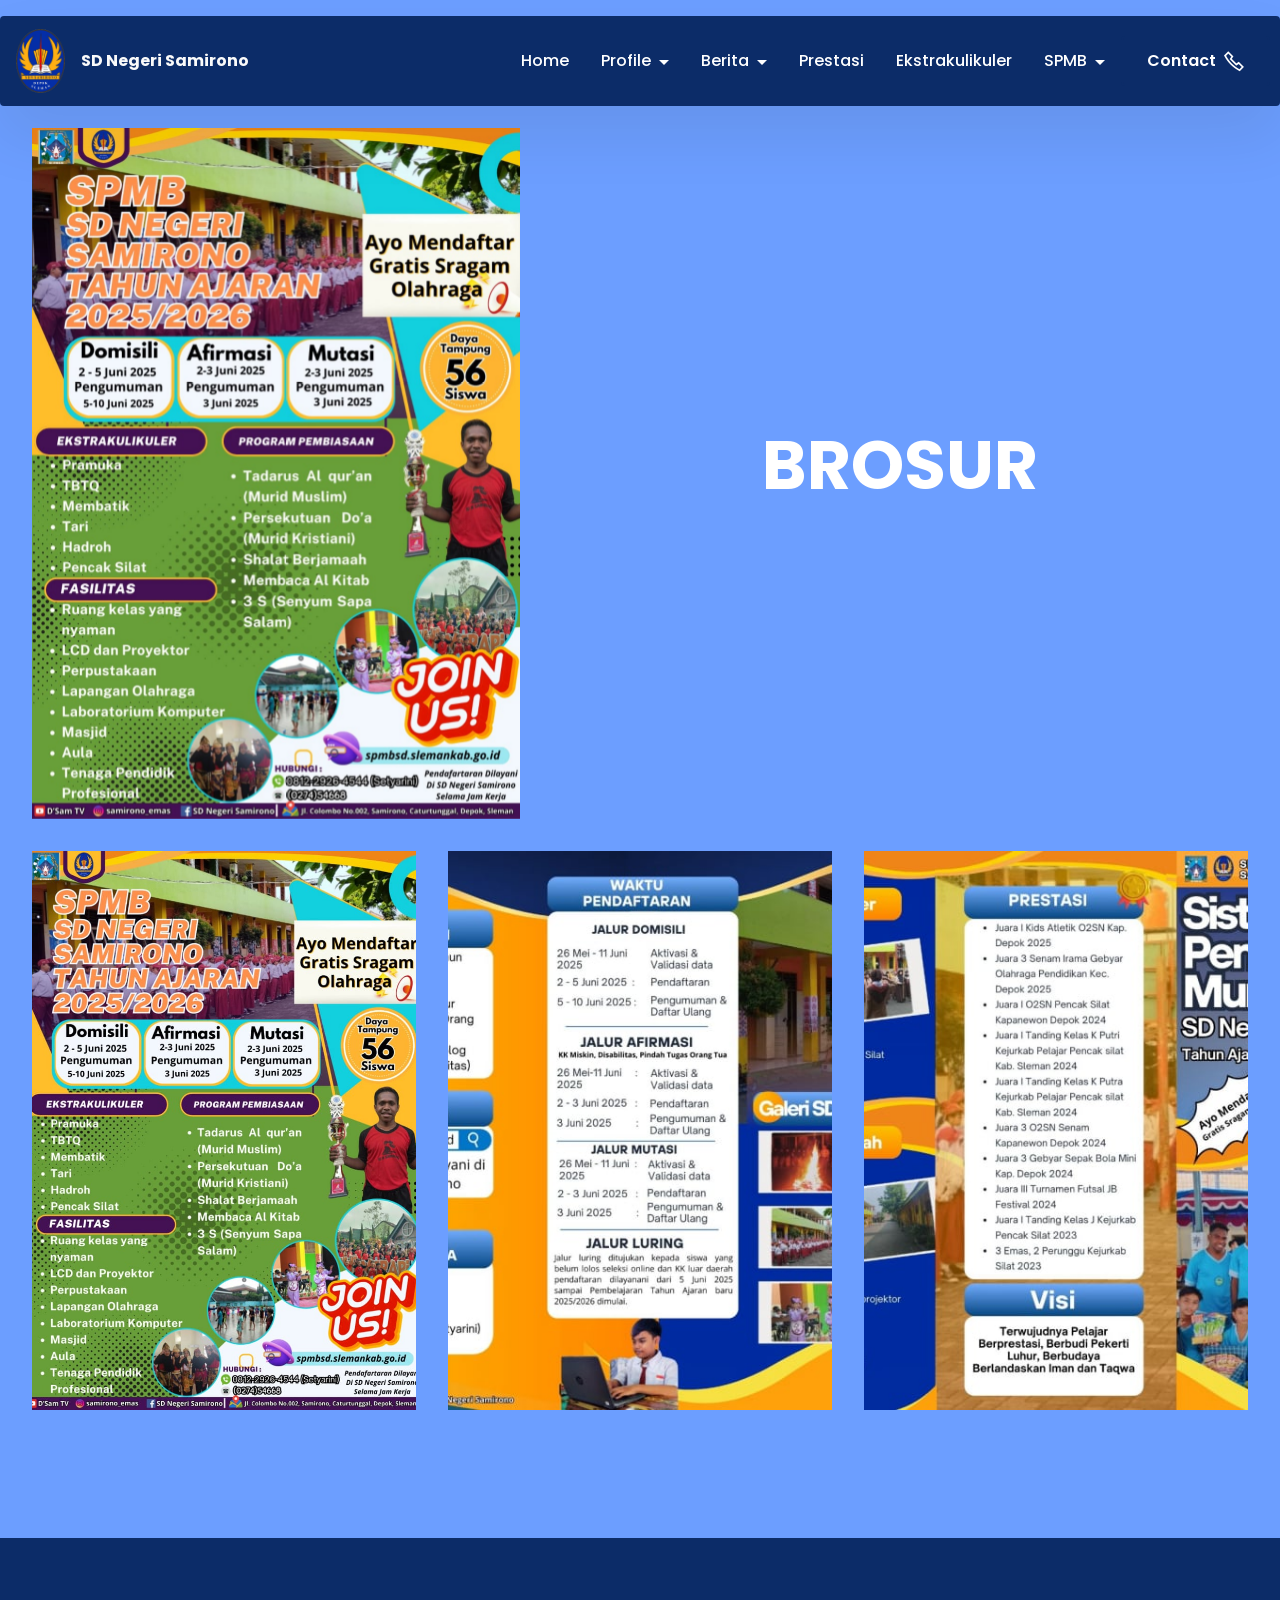
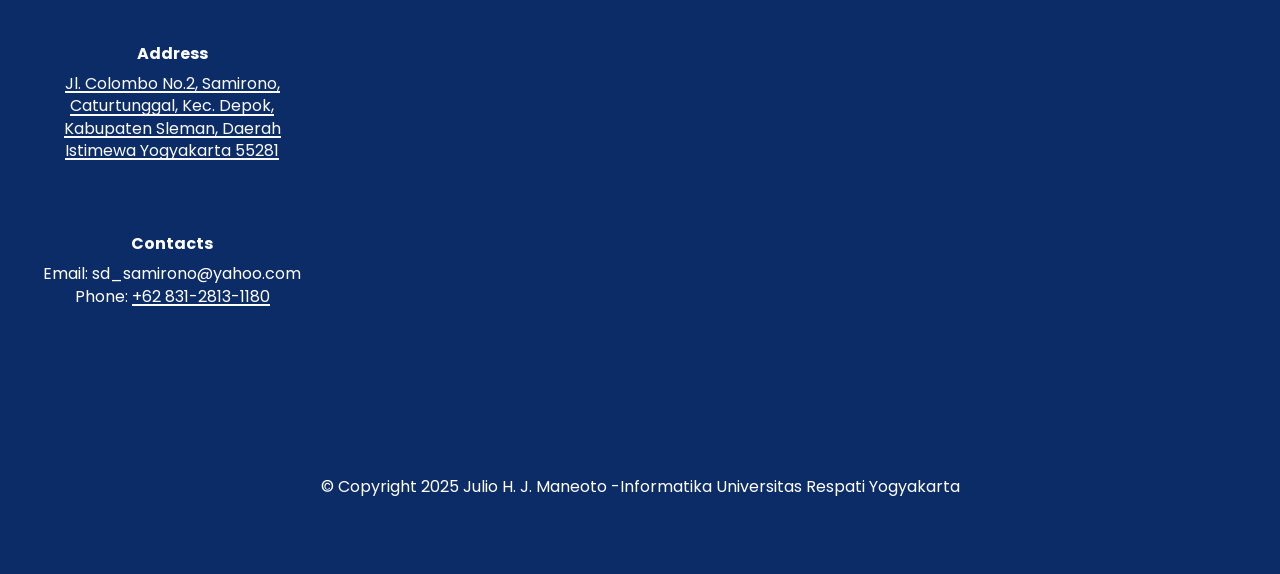
==== commit 13319051: "create github pages" ====
--- a/Brosur.html
+++ b/Brosur.html
@@ -21,7 +21,7 @@
   <link rel="stylesheet" href="assets/theme/css/style.css">
   <link rel="preload" href="https://fonts.googleapis.com/css?family=Poppins:100,100i,200,200i,300,300i,400,400i,500,500i,600,600i,700,700i,800,800i,900,900i&display=swap" as="style" onload="this.onload=null;this.rel='stylesheet'">
   <noscript><link rel="stylesheet" href="https://fonts.googleapis.com/css?family=Poppins:100,100i,200,200i,300,300i,400,400i,500,500i,600,600i,700,700i,800,800i,900,900i&display=swap"></noscript>
-  <link rel="preload" as="style" href="assets/mobirise/css/mbr-additional.css?v=iKu708"><link rel="stylesheet" href="assets/mobirise/css/mbr-additional.css?v=iKu708" type="text/css">
+  <link rel="preload" as="style" href="assets/mobirise/css/mbr-additional.css?v=tlA2Kj"><link rel="stylesheet" href="assets/mobirise/css/mbr-additional.css?v=tlA2Kj" type="text/css">
 
   
   
@@ -100,8 +100,8 @@
         
         <div class="row mbr-gallery">
             <div class="col-12 col-md-6 col-lg-4 item gallery-image">
-                <div class="item-wrapper mb-3" data-toggle="modal" data-bs-toggle="modal" data-target="#uNPOUXhTP5-modal" data-bs-target="#uNPOUXhTP5-modal">
-                    <img class="w-100" src="assets/images/gambar-whatsapp-2025-06-02-pukul-07.43.51-6104f1ea.jpg-770x1089.jpg" alt="Mobirise Website Builder" data-slide-to="0" data-bs-slide-to="0" data-target="#lb-uNPOUXhTP5" data-bs-target="#lb-uNPOUXhTP5">
+                <div class="item-wrapper mb-3" data-toggle="modal" data-bs-toggle="modal" data-target="#uNQ2Blv1JC-modal" data-bs-target="#uNQ2Blv1JC-modal">
+                    <img class="w-100" src="assets/images/gambar-whatsapp-2025-06-02-pukul-07.43.51-6104f1ea.jpg-770x1089.jpg" alt="Mobirise Website Builder" data-slide-to="0" data-bs-slide-to="0" data-target="#lb-uNQ2Blv1JC" data-bs-target="#lb-uNQ2Blv1JC">
                     <div class="icon-wrapper">
                         <span class="mobi-mbri mobi-mbri-search mbr-iconfont mbr-iconfont-btn"></span>
                     </div>
@@ -109,8 +109,8 @@
                 
             </div>
             <div class="col-12 col-md-6 col-lg-4 item gallery-image">
-                <div class="item-wrapper mb-3" data-toggle="modal" data-bs-toggle="modal" data-target="#uNPOUXhTP5-modal" data-bs-target="#uNPOUXhTP5-modal">
-                    <img class="w-100" src="assets/images/gambar-whatsapp-2025-06-02-pukul-07.43.51-bc39b111.jpg-770x594.jpg" alt="Mobirise Website Builder" data-slide-to="1" data-bs-slide-to="1" data-target="#lb-uNPOUXhTP5" data-bs-target="#lb-uNPOUXhTP5">
+                <div class="item-wrapper mb-3" data-toggle="modal" data-bs-toggle="modal" data-target="#uNQ2Blv1JC-modal" data-bs-target="#uNQ2Blv1JC-modal">
+                    <img class="w-100" src="assets/images/gambar-whatsapp-2025-06-02-pukul-07.43.51-bc39b111.jpg-770x594.jpg" alt="Mobirise Website Builder" data-slide-to="1" data-bs-slide-to="1" data-target="#lb-uNQ2Blv1JC" data-bs-target="#lb-uNQ2Blv1JC">
                     <div class="icon-wrapper">
                         <span class="mobi-mbri mobi-mbri-search mbr-iconfont mbr-iconfont-btn"></span>
                     </div>
@@ -118,8 +118,8 @@
                 
             </div>
             <div class="col-12 col-md-6 col-lg-4 item gallery-image">
-                <div class="item-wrapper mb-3" data-toggle="modal" data-bs-toggle="modal" data-target="#uNPOUXhTP5-modal" data-bs-target="#uNPOUXhTP5-modal">
-                    <img class="w-100" src="assets/images/gambar-whatsapp-2025-06-02-pukul-07.43.52-88f174f8.jpg-770x594.jpg" alt="Mobirise Website Builder" data-slide-to="2" data-bs-slide-to="2" data-target="#lb-uNPOUXhTP5" data-bs-target="#lb-uNPOUXhTP5">
+                <div class="item-wrapper mb-3" data-toggle="modal" data-bs-toggle="modal" data-target="#uNQ2Blv1JC-modal" data-bs-target="#uNQ2Blv1JC-modal">
+                    <img class="w-100" src="assets/images/gambar-whatsapp-2025-06-02-pukul-07.43.52-88f174f8.jpg-770x594.jpg" alt="Mobirise Website Builder" data-slide-to="2" data-bs-slide-to="2" data-target="#lb-uNQ2Blv1JC" data-bs-target="#lb-uNQ2Blv1JC">
                     <div class="icon-wrapper">
                         <span class="mobi-mbri mobi-mbri-search mbr-iconfont mbr-iconfont-btn"></span>
                     </div>
@@ -133,11 +133,11 @@
             
         </div>
 
-        <div class="modal mbr-slider" tabindex="-1" role="dialog" aria-hidden="true" id="uNPOUXhTP5-modal">
+        <div class="modal mbr-slider" tabindex="-1" role="dialog" aria-hidden="true" id="uNQ2Blv1JC-modal">
             <div class="modal-dialog" role="document">
                 <div class="modal-content">
                     <div class="modal-body">
-                        <div class="carousel slide" data-pause="false" data-bs-pause="false" id="lb-uNPOUXhTP5" data-interval="5000" data-bs-interval="5000">
+                        <div class="carousel slide" data-pause="false" data-bs-pause="false" id="lb-uNQ2Blv1JC" data-interval="5000" data-bs-interval="5000">
                             <div class="carousel-inner">
                                 <div class="carousel-item active">
                                     <img class="d-block w-100" src="assets/images/gambar-whatsapp-2025-06-02-pukul-07.43.51-6104f1ea.jpg-770x1089.jpg" alt="Mobirise Website Builder">
@@ -155,9 +155,9 @@
                                 
                             </div>
                             <ol class="carousel-indicators">
-                                <li data-slide-to="0" data-bs-slide-to="0" class="active" data-target="#lb-uNPOUXhTP5" data-bs-target="#lb-uNPOUXhTP5"></li>
-                                <li data-slide-to="1" data-bs-slide-to="1" data-target="#lb-uNPOUXhTP5" data-bs-target="#lb-uNPOUXhTP5"></li>
-                                <li data-slide-to="2" data-bs-slide-to="2" data-target="#lb-uNPOUXhTP5" data-bs-target="#lb-uNPOUXhTP5"></li>
+                                <li data-slide-to="0" data-bs-slide-to="0" class="active" data-target="#lb-uNQ2Blv1JC" data-bs-target="#lb-uNQ2Blv1JC"></li>
+                                <li data-slide-to="1" data-bs-slide-to="1" data-target="#lb-uNQ2Blv1JC" data-bs-target="#lb-uNQ2Blv1JC"></li>
+                                <li data-slide-to="2" data-bs-slide-to="2" data-target="#lb-uNQ2Blv1JC" data-bs-target="#lb-uNQ2Blv1JC"></li>
                                 
                                 
                                 
@@ -166,11 +166,11 @@
                             </ol>
                             <a role="button" href="" class="close" data-dismiss="modal" data-bs-dismiss="modal" aria-label="Close">
                             </a>
-                            <a class="carousel-control-prev carousel-control" role="button" data-slide="prev" data-bs-slide="prev" href="#lb-uNPOUXhTP5">
+                            <a class="carousel-control-prev carousel-control" role="button" data-slide="prev" data-bs-slide="prev" href="#lb-uNQ2Blv1JC">
                                 <span class="mobi-mbri mobi-mbri-arrow-prev" aria-hidden="true"></span>
                                 <span class="sr-only visually-hidden">Previous</span>
                             </a>
-                            <a class="carousel-control-next carousel-control" role="button" data-slide="next" data-bs-slide="next" href="#lb-uNPOUXhTP5">
+                            <a class="carousel-control-next carousel-control" role="button" data-slide="next" data-bs-slide="next" href="#lb-uNQ2Blv1JC">
                                 <span class="mobi-mbri mobi-mbri-arrow-next" aria-hidden="true"></span>
                                 <span class="sr-only visually-hidden">Next</span>
                             </a>
@@ -182,7 +182,7 @@
     </div>
 </section>
 
-<section data-bs-version="5.1" class="footer6 cid-uNifHLOuNw" once="footers" id="footer6-3v">
+<section data-bs-version="5.1" class="footer6 cid-uNQ1sd08Ee" once="footers" id="footer6-41">
 
     
 
@@ -227,7 +227,7 @@
             </div>
         </div>
     </div>
-</section><section class="display-7" style="padding: 0;align-items: center;justify-content: center;flex-wrap: wrap;    align-content: center;display: flex;position: relative;height: 4rem;"><a href="https://mobiri.se/3511290" style="flex: 1 1;height: 4rem;position: absolute;width: 100%;z-index: 1;"><img alt="" style="height: 4rem;" src="[data-uri]"></a><p style="margin: 0;text-align: center;" class="display-7">&#8204;</p><a style="z-index:1" href="https://mobirise.com/builder/ai-website-maker.html">Best AI Website Maker</a></section><script src="assets/bootstrap/js/bootstrap.bundle.min.js"></script>  <script src="assets/smoothscroll/smooth-scroll.js"></script>  <script src="assets/ytplayer/index.js"></script>  <script src="assets/dropdown/js/navbar-dropdown.js"></script>  <script src="assets/theme/js/script.js"></script>  
+</section><section class="display-7" style="padding: 0;align-items: center;justify-content: center;flex-wrap: wrap;    align-content: center;display: flex;position: relative;height: 4rem;"><a href="https://mobiri.se/3511290" style="flex: 1 1;height: 4rem;position: absolute;width: 100%;z-index: 1;"><img alt="" style="height: 4rem;" src="[data-uri]"></a><p style="margin: 0;text-align: center;" class="display-7">&#8204;</p><a style="z-index:1" href="https://mobirise.com/builder/ai-website-creator.html">Best AI Website Creator</a></section><script src="assets/bootstrap/js/bootstrap.bundle.min.js"></script>  <script src="assets/smoothscroll/smooth-scroll.js"></script>  <script src="assets/ytplayer/index.js"></script>  <script src="assets/dropdown/js/navbar-dropdown.js"></script>  <script src="assets/theme/js/script.js"></script>  
   
   
  <div id="scrollToTop" class="scrollToTop mbr-arrow-up"><a style="text-align: center;"><i class="mbr-arrow-up-icon mbr-arrow-up-icon-cm cm-icon cm-icon-smallarrow-up"></i></a></div>
--- a/assets/mobirise/css/mbr-additional.css
+++ b/assets/mobirise/css/mbr-additional.css
@@ -1606,42 +1606,42 @@
 .cid-uMW0sI48Iq .content-head {
   max-width: 800px;
 }
-.cid-uNifHLOuNw {
+.cid-uNQ1sd08Ee {
   padding-top: 105px;
   padding-bottom: 60px;
   background-color: #0c2c68;
 }
 @media (max-width: 767px) {
-  .cid-uNifHLOuNw .content {
+  .cid-uNQ1sd08Ee .content {
     text-align: center;
   }
-  .cid-uNifHLOuNw .content > div:not(:last-child) {
+  .cid-uNQ1sd08Ee .content > div:not(:last-child) {
     margin-bottom: 2rem;
   }
 }
-.cid-uNifHLOuNw .map {
+.cid-uNQ1sd08Ee .map {
   height: 18.75rem;
 }
 @media (max-width: 767px) {
-  .cid-uNifHLOuNw .footer-lower .copyright {
+  .cid-uNQ1sd08Ee .footer-lower .copyright {
     margin-bottom: 1rem;
     text-align: center;
   }
 }
-.cid-uNifHLOuNw .footer-lower hr {
+.cid-uNQ1sd08Ee .footer-lower hr {
   margin: 1rem 0;
   border-color: #fff;
   opacity: 0.05;
 }
-.cid-uNifHLOuNw .google-map {
+.cid-uNQ1sd08Ee .google-map {
   height: 25rem;
   position: relative;
 }
-.cid-uNifHLOuNw .google-map iframe {
+.cid-uNQ1sd08Ee .google-map iframe {
   height: 100%;
   width: 100%;
 }
-.cid-uNifHLOuNw .google-map [data-state-details] {
+.cid-uNQ1sd08Ee .google-map [data-state-details] {
   color: #6b6763;
   font-family: Montserrat;
   height: 1.5em;
@@ -1653,13 +1653,13 @@
   top: 50%;
   width: 100%;
 }
-.cid-uNifHLOuNw .google-map[data-state] {
+.cid-uNQ1sd08Ee .google-map[data-state] {
   background: #e9e5dc;
 }
-.cid-uNifHLOuNw .google-map[data-state="loading"] [data-state-details] {
+.cid-uNQ1sd08Ee .google-map[data-state="loading"] [data-state-details] {
   display: none;
 }
-.cid-uNifHLOuNw .social-list {
+.cid-uNQ1sd08Ee .social-list {
   padding-left: 0;
   margin-bottom: 0;
   margin-left: -7px;
@@ -1670,40 +1670,40 @@
   -webkit-flex-wrap: wrap;
   flex-wrap: wrap;
 }
-.cid-uNifHLOuNw .social-list .mbr-iconfont-social {
+.cid-uNQ1sd08Ee .social-list .mbr-iconfont-social {
   font-size: 1.3rem;
   color: #fff;
 }
-.cid-uNifHLOuNw .social-list .soc-item {
+.cid-uNQ1sd08Ee .social-list .soc-item {
   margin: 0 0.5rem;
 }
-.cid-uNifHLOuNw .social-list a {
+.cid-uNQ1sd08Ee .social-list a {
   margin: 0;
   opacity: 0.5;
   -webkit-transition: 0.2s linear;
   transition: 0.2s linear;
 }
-.cid-uNifHLOuNw .social-list a:hover {
+.cid-uNQ1sd08Ee .social-list a:hover {
   opacity: 1;
 }
 @media (max-width: 767px) {
-  .cid-uNifHLOuNw .social-list {
+  .cid-uNQ1sd08Ee .social-list {
     -webkit-justify-content: center;
     justify-content: center;
   }
 }
-.cid-uNifHLOuNw .list {
+.cid-uNQ1sd08Ee .list {
   list-style-type: none;
   padding: 0;
 }
-.cid-uNifHLOuNw .copyright > p {
-  text-align: center;
-}
-.cid-uNifHLOuNw .mbr-text {
+.cid-uNQ1sd08Ee .copyright > p {
+  text-align: center;
+}
+.cid-uNQ1sd08Ee .mbr-text {
   text-align: center;
   color: #ffffff;
 }
-.cid-uNifHLOuNw H5 {
+.cid-uNQ1sd08Ee H5 {
   text-align: center;
   color: #ffffff;
 }
@@ -2319,42 +2319,42 @@
 .cid-uMwLeUWHiC .mbr-section-title {
   text-align: left;
 }
-.cid-uNifHLOuNw {
+.cid-uNQ1sd08Ee {
   padding-top: 105px;
   padding-bottom: 60px;
   background-color: #0c2c68;
 }
 @media (max-width: 767px) {
-  .cid-uNifHLOuNw .content {
+  .cid-uNQ1sd08Ee .content {
     text-align: center;
   }
-  .cid-uNifHLOuNw .content > div:not(:last-child) {
+  .cid-uNQ1sd08Ee .content > div:not(:last-child) {
     margin-bottom: 2rem;
   }
 }
-.cid-uNifHLOuNw .map {
+.cid-uNQ1sd08Ee .map {
   height: 18.75rem;
 }
 @media (max-width: 767px) {
-  .cid-uNifHLOuNw .footer-lower .copyright {
+  .cid-uNQ1sd08Ee .footer-lower .copyright {
     margin-bottom: 1rem;
     text-align: center;
   }
 }
-.cid-uNifHLOuNw .footer-lower hr {
+.cid-uNQ1sd08Ee .footer-lower hr {
   margin: 1rem 0;
   border-color: #fff;
   opacity: 0.05;
 }
-.cid-uNifHLOuNw .google-map {
+.cid-uNQ1sd08Ee .google-map {
   height: 25rem;
   position: relative;
 }
-.cid-uNifHLOuNw .google-map iframe {
+.cid-uNQ1sd08Ee .google-map iframe {
   height: 100%;
   width: 100%;
 }
-.cid-uNifHLOuNw .google-map [data-state-details] {
+.cid-uNQ1sd08Ee .google-map [data-state-details] {
   color: #6b6763;
   font-family: Montserrat;
   height: 1.5em;
@@ -2366,13 +2366,13 @@
   top: 50%;
   width: 100%;
 }
-.cid-uNifHLOuNw .google-map[data-state] {
+.cid-uNQ1sd08Ee .google-map[data-state] {
   background: #e9e5dc;
 }
-.cid-uNifHLOuNw .google-map[data-state="loading"] [data-state-details] {
+.cid-uNQ1sd08Ee .google-map[data-state="loading"] [data-state-details] {
   display: none;
 }
-.cid-uNifHLOuNw .social-list {
+.cid-uNQ1sd08Ee .social-list {
   padding-left: 0;
   margin-bottom: 0;
   margin-left: -7px;
@@ -2383,40 +2383,40 @@
   -webkit-flex-wrap: wrap;
   flex-wrap: wrap;
 }
-.cid-uNifHLOuNw .social-list .mbr-iconfont-social {
+.cid-uNQ1sd08Ee .social-list .mbr-iconfont-social {
   font-size: 1.3rem;
   color: #fff;
 }
-.cid-uNifHLOuNw .social-list .soc-item {
+.cid-uNQ1sd08Ee .social-list .soc-item {
   margin: 0 0.5rem;
 }
-.cid-uNifHLOuNw .social-list a {
+.cid-uNQ1sd08Ee .social-list a {
   margin: 0;
   opacity: 0.5;
   -webkit-transition: 0.2s linear;
   transition: 0.2s linear;
 }
-.cid-uNifHLOuNw .social-list a:hover {
+.cid-uNQ1sd08Ee .social-list a:hover {
   opacity: 1;
 }
 @media (max-width: 767px) {
-  .cid-uNifHLOuNw .social-list {
+  .cid-uNQ1sd08Ee .social-list {
     -webkit-justify-content: center;
     justify-content: center;
   }
 }
-.cid-uNifHLOuNw .list {
+.cid-uNQ1sd08Ee .list {
   list-style-type: none;
   padding: 0;
 }
-.cid-uNifHLOuNw .copyright > p {
-  text-align: center;
-}
-.cid-uNifHLOuNw .mbr-text {
+.cid-uNQ1sd08Ee .copyright > p {
+  text-align: center;
+}
+.cid-uNQ1sd08Ee .mbr-text {
   text-align: center;
   color: #ffffff;
 }
-.cid-uNifHLOuNw H5 {
+.cid-uNQ1sd08Ee H5 {
   text-align: center;
   color: #ffffff;
 }
@@ -3479,42 +3479,42 @@
 .cid-uLc8okidcM .mbr-section-title {
   color: #ffffff;
 }
-.cid-uNifHLOuNw {
+.cid-uNQ1sd08Ee {
   padding-top: 105px;
   padding-bottom: 60px;
   background-color: #0c2c68;
 }
 @media (max-width: 767px) {
-  .cid-uNifHLOuNw .content {
+  .cid-uNQ1sd08Ee .content {
     text-align: center;
   }
-  .cid-uNifHLOuNw .content > div:not(:last-child) {
+  .cid-uNQ1sd08Ee .content > div:not(:last-child) {
     margin-bottom: 2rem;
   }
 }
-.cid-uNifHLOuNw .map {
+.cid-uNQ1sd08Ee .map {
   height: 18.75rem;
 }
 @media (max-width: 767px) {
-  .cid-uNifHLOuNw .footer-lower .copyright {
+  .cid-uNQ1sd08Ee .footer-lower .copyright {
     margin-bottom: 1rem;
     text-align: center;
   }
 }
-.cid-uNifHLOuNw .footer-lower hr {
+.cid-uNQ1sd08Ee .footer-lower hr {
   margin: 1rem 0;
   border-color: #fff;
   opacity: 0.05;
 }
-.cid-uNifHLOuNw .google-map {
+.cid-uNQ1sd08Ee .google-map {
   height: 25rem;
   position: relative;
 }
-.cid-uNifHLOuNw .google-map iframe {
+.cid-uNQ1sd08Ee .google-map iframe {
   height: 100%;
   width: 100%;
 }
-.cid-uNifHLOuNw .google-map [data-state-details] {
+.cid-uNQ1sd08Ee .google-map [data-state-details] {
   color: #6b6763;
   font-family: Montserrat;
   height: 1.5em;
@@ -3526,13 +3526,13 @@
   top: 50%;
   width: 100%;
 }
-.cid-uNifHLOuNw .google-map[data-state] {
+.cid-uNQ1sd08Ee .google-map[data-state] {
   background: #e9e5dc;
 }
-.cid-uNifHLOuNw .google-map[data-state="loading"] [data-state-details] {
+.cid-uNQ1sd08Ee .google-map[data-state="loading"] [data-state-details] {
   display: none;
 }
-.cid-uNifHLOuNw .social-list {
+.cid-uNQ1sd08Ee .social-list {
   padding-left: 0;
   margin-bottom: 0;
   margin-left: -7px;
@@ -3543,40 +3543,40 @@
   -webkit-flex-wrap: wrap;
   flex-wrap: wrap;
 }
-.cid-uNifHLOuNw .social-list .mbr-iconfont-social {
+.cid-uNQ1sd08Ee .social-list .mbr-iconfont-social {
   font-size: 1.3rem;
   color: #fff;
 }
-.cid-uNifHLOuNw .social-list .soc-item {
+.cid-uNQ1sd08Ee .social-list .soc-item {
   margin: 0 0.5rem;
 }
-.cid-uNifHLOuNw .social-list a {
+.cid-uNQ1sd08Ee .social-list a {
   margin: 0;
   opacity: 0.5;
   -webkit-transition: 0.2s linear;
   transition: 0.2s linear;
 }
-.cid-uNifHLOuNw .social-list a:hover {
+.cid-uNQ1sd08Ee .social-list a:hover {
   opacity: 1;
 }
 @media (max-width: 767px) {
-  .cid-uNifHLOuNw .social-list {
+  .cid-uNQ1sd08Ee .social-list {
     -webkit-justify-content: center;
     justify-content: center;
   }
 }
-.cid-uNifHLOuNw .list {
+.cid-uNQ1sd08Ee .list {
   list-style-type: none;
   padding: 0;
 }
-.cid-uNifHLOuNw .copyright > p {
-  text-align: center;
-}
-.cid-uNifHLOuNw .mbr-text {
+.cid-uNQ1sd08Ee .copyright > p {
+  text-align: center;
+}
+.cid-uNQ1sd08Ee .mbr-text {
   text-align: center;
   color: #ffffff;
 }
-.cid-uNifHLOuNw H5 {
+.cid-uNQ1sd08Ee H5 {
   text-align: center;
   color: #ffffff;
 }
@@ -4200,42 +4200,42 @@
 .cid-uKVtGBmmkm .card-title {
   text-align: center;
 }
-.cid-uNifHLOuNw {
+.cid-uNQ1sd08Ee {
   padding-top: 105px;
   padding-bottom: 60px;
   background-color: #0c2c68;
 }
 @media (max-width: 767px) {
-  .cid-uNifHLOuNw .content {
+  .cid-uNQ1sd08Ee .content {
     text-align: center;
   }
-  .cid-uNifHLOuNw .content > div:not(:last-child) {
+  .cid-uNQ1sd08Ee .content > div:not(:last-child) {
     margin-bottom: 2rem;
   }
 }
-.cid-uNifHLOuNw .map {
+.cid-uNQ1sd08Ee .map {
   height: 18.75rem;
 }
 @media (max-width: 767px) {
-  .cid-uNifHLOuNw .footer-lower .copyright {
+  .cid-uNQ1sd08Ee .footer-lower .copyright {
     margin-bottom: 1rem;
     text-align: center;
   }
 }
-.cid-uNifHLOuNw .footer-lower hr {
+.cid-uNQ1sd08Ee .footer-lower hr {
   margin: 1rem 0;
   border-color: #fff;
   opacity: 0.05;
 }
-.cid-uNifHLOuNw .google-map {
+.cid-uNQ1sd08Ee .google-map {
   height: 25rem;
   position: relative;
 }
-.cid-uNifHLOuNw .google-map iframe {
+.cid-uNQ1sd08Ee .google-map iframe {
   height: 100%;
   width: 100%;
 }
-.cid-uNifHLOuNw .google-map [data-state-details] {
+.cid-uNQ1sd08Ee .google-map [data-state-details] {
   color: #6b6763;
   font-family: Montserrat;
   height: 1.5em;
@@ -4247,13 +4247,13 @@
   top: 50%;
   width: 100%;
 }
-.cid-uNifHLOuNw .google-map[data-state] {
+.cid-uNQ1sd08Ee .google-map[data-state] {
   background: #e9e5dc;
 }
-.cid-uNifHLOuNw .google-map[data-state="loading"] [data-state-details] {
+.cid-uNQ1sd08Ee .google-map[data-state="loading"] [data-state-details] {
   display: none;
 }
-.cid-uNifHLOuNw .social-list {
+.cid-uNQ1sd08Ee .social-list {
   padding-left: 0;
   margin-bottom: 0;
   margin-left: -7px;
@@ -4264,40 +4264,40 @@
   -webkit-flex-wrap: wrap;
   flex-wrap: wrap;
 }
-.cid-uNifHLOuNw .social-list .mbr-iconfont-social {
+.cid-uNQ1sd08Ee .social-list .mbr-iconfont-social {
   font-size: 1.3rem;
   color: #fff;
 }
-.cid-uNifHLOuNw .social-list .soc-item {
+.cid-uNQ1sd08Ee .social-list .soc-item {
   margin: 0 0.5rem;
 }
-.cid-uNifHLOuNw .social-list a {
+.cid-uNQ1sd08Ee .social-list a {
   margin: 0;
   opacity: 0.5;
   -webkit-transition: 0.2s linear;
   transition: 0.2s linear;
 }
-.cid-uNifHLOuNw .social-list a:hover {
+.cid-uNQ1sd08Ee .social-list a:hover {
   opacity: 1;
 }
 @media (max-width: 767px) {
-  .cid-uNifHLOuNw .social-list {
+  .cid-uNQ1sd08Ee .social-list {
     -webkit-justify-content: center;
     justify-content: center;
   }
 }
-.cid-uNifHLOuNw .list {
+.cid-uNQ1sd08Ee .list {
   list-style-type: none;
   padding: 0;
 }
-.cid-uNifHLOuNw .copyright > p {
-  text-align: center;
-}
-.cid-uNifHLOuNw .mbr-text {
+.cid-uNQ1sd08Ee .copyright > p {
+  text-align: center;
+}
+.cid-uNQ1sd08Ee .mbr-text {
   text-align: center;
   color: #ffffff;
 }
-.cid-uNifHLOuNw H5 {
+.cid-uNQ1sd08Ee H5 {
   text-align: center;
   color: #ffffff;
 }
@@ -5196,42 +5196,42 @@
     padding-right: 0;
   }
 }
-.cid-uNifHLOuNw {
+.cid-uNQ1sd08Ee {
   padding-top: 105px;
   padding-bottom: 60px;
   background-color: #0c2c68;
 }
 @media (max-width: 767px) {
-  .cid-uNifHLOuNw .content {
+  .cid-uNQ1sd08Ee .content {
     text-align: center;
   }
-  .cid-uNifHLOuNw .content > div:not(:last-child) {
+  .cid-uNQ1sd08Ee .content > div:not(:last-child) {
     margin-bottom: 2rem;
   }
 }
-.cid-uNifHLOuNw .map {
+.cid-uNQ1sd08Ee .map {
   height: 18.75rem;
 }
 @media (max-width: 767px) {
-  .cid-uNifHLOuNw .footer-lower .copyright {
+  .cid-uNQ1sd08Ee .footer-lower .copyright {
     margin-bottom: 1rem;
     text-align: center;
   }
 }
-.cid-uNifHLOuNw .footer-lower hr {
+.cid-uNQ1sd08Ee .footer-lower hr {
   margin: 1rem 0;
   border-color: #fff;
   opacity: 0.05;
 }
-.cid-uNifHLOuNw .google-map {
+.cid-uNQ1sd08Ee .google-map {
   height: 25rem;
   position: relative;
 }
-.cid-uNifHLOuNw .google-map iframe {
+.cid-uNQ1sd08Ee .google-map iframe {
   height: 100%;
   width: 100%;
 }
-.cid-uNifHLOuNw .google-map [data-state-details] {
+.cid-uNQ1sd08Ee .google-map [data-state-details] {
   color: #6b6763;
   font-family: Montserrat;
   height: 1.5em;
@@ -5243,13 +5243,13 @@
   top: 50%;
   width: 100%;
 }
-.cid-uNifHLOuNw .google-map[data-state] {
+.cid-uNQ1sd08Ee .google-map[data-state] {
   background: #e9e5dc;
 }
-.cid-uNifHLOuNw .google-map[data-state="loading"] [data-state-details] {
+.cid-uNQ1sd08Ee .google-map[data-state="loading"] [data-state-details] {
   display: none;
 }
-.cid-uNifHLOuNw .social-list {
+.cid-uNQ1sd08Ee .social-list {
   padding-left: 0;
   margin-bottom: 0;
   margin-left: -7px;
@@ -5260,40 +5260,40 @@
   -webkit-flex-wrap: wrap;
   flex-wrap: wrap;
 }
-.cid-uNifHLOuNw .social-list .mbr-iconfont-social {
+.cid-uNQ1sd08Ee .social-list .mbr-iconfont-social {
   font-size: 1.3rem;
   color: #fff;
 }
-.cid-uNifHLOuNw .social-list .soc-item {
+.cid-uNQ1sd08Ee .social-list .soc-item {
   margin: 0 0.5rem;
 }
-.cid-uNifHLOuNw .social-list a {
+.cid-uNQ1sd08Ee .social-list a {
   margin: 0;
   opacity: 0.5;
   -webkit-transition: 0.2s linear;
   transition: 0.2s linear;
 }
-.cid-uNifHLOuNw .social-list a:hover {
+.cid-uNQ1sd08Ee .social-list a:hover {
   opacity: 1;
 }
 @media (max-width: 767px) {
-  .cid-uNifHLOuNw .social-list {
+  .cid-uNQ1sd08Ee .social-list {
     -webkit-justify-content: center;
     justify-content: center;
   }
 }
-.cid-uNifHLOuNw .list {
+.cid-uNQ1sd08Ee .list {
   list-style-type: none;
   padding: 0;
 }
-.cid-uNifHLOuNw .copyright > p {
-  text-align: center;
-}
-.cid-uNifHLOuNw .mbr-text {
+.cid-uNQ1sd08Ee .copyright > p {
+  text-align: center;
+}
+.cid-uNQ1sd08Ee .mbr-text {
   text-align: center;
   color: #ffffff;
 }
-.cid-uNifHLOuNw H5 {
+.cid-uNQ1sd08Ee H5 {
   text-align: center;
   color: #ffffff;
 }
@@ -6000,42 +6000,42 @@
 .cid-uLIzOAzbL2 .mbr-text {
   color: #ffffff;
 }
-.cid-uNifHLOuNw {
+.cid-uNQ1sd08Ee {
   padding-top: 105px;
   padding-bottom: 60px;
   background-color: #0c2c68;
 }
 @media (max-width: 767px) {
-  .cid-uNifHLOuNw .content {
+  .cid-uNQ1sd08Ee .content {
     text-align: center;
   }
-  .cid-uNifHLOuNw .content > div:not(:last-child) {
+  .cid-uNQ1sd08Ee .content > div:not(:last-child) {
     margin-bottom: 2rem;
   }
 }
-.cid-uNifHLOuNw .map {
+.cid-uNQ1sd08Ee .map {
   height: 18.75rem;
 }
 @media (max-width: 767px) {
-  .cid-uNifHLOuNw .footer-lower .copyright {
+  .cid-uNQ1sd08Ee .footer-lower .copyright {
     margin-bottom: 1rem;
     text-align: center;
   }
 }
-.cid-uNifHLOuNw .footer-lower hr {
+.cid-uNQ1sd08Ee .footer-lower hr {
   margin: 1rem 0;
   border-color: #fff;
   opacity: 0.05;
 }
-.cid-uNifHLOuNw .google-map {
+.cid-uNQ1sd08Ee .google-map {
   height: 25rem;
   position: relative;
 }
-.cid-uNifHLOuNw .google-map iframe {
+.cid-uNQ1sd08Ee .google-map iframe {
   height: 100%;
   width: 100%;
 }
-.cid-uNifHLOuNw .google-map [data-state-details] {
+.cid-uNQ1sd08Ee .google-map [data-state-details] {
   color: #6b6763;
   font-family: Montserrat;
   height: 1.5em;
@@ -6047,13 +6047,13 @@
   top: 50%;
   width: 100%;
 }
-.cid-uNifHLOuNw .google-map[data-state] {
+.cid-uNQ1sd08Ee .google-map[data-state] {
   background: #e9e5dc;
 }
-.cid-uNifHLOuNw .google-map[data-state="loading"] [data-state-details] {
+.cid-uNQ1sd08Ee .google-map[data-state="loading"] [data-state-details] {
   display: none;
 }
-.cid-uNifHLOuNw .social-list {
+.cid-uNQ1sd08Ee .social-list {
   padding-left: 0;
   margin-bottom: 0;
   margin-left: -7px;
@@ -6064,40 +6064,40 @@
   -webkit-flex-wrap: wrap;
   flex-wrap: wrap;
 }
-.cid-uNifHLOuNw .social-list .mbr-iconfont-social {
+.cid-uNQ1sd08Ee .social-list .mbr-iconfont-social {
   font-size: 1.3rem;
   color: #fff;
 }
-.cid-uNifHLOuNw .social-list .soc-item {
+.cid-uNQ1sd08Ee .social-list .soc-item {
   margin: 0 0.5rem;
 }
-.cid-uNifHLOuNw .social-list a {
+.cid-uNQ1sd08Ee .social-list a {
   margin: 0;
   opacity: 0.5;
   -webkit-transition: 0.2s linear;
   transition: 0.2s linear;
 }
-.cid-uNifHLOuNw .social-list a:hover {
+.cid-uNQ1sd08Ee .social-list a:hover {
   opacity: 1;
 }
 @media (max-width: 767px) {
-  .cid-uNifHLOuNw .social-list {
+  .cid-uNQ1sd08Ee .social-list {
     -webkit-justify-content: center;
     justify-content: center;
   }
 }
-.cid-uNifHLOuNw .list {
+.cid-uNQ1sd08Ee .list {
   list-style-type: none;
   padding: 0;
 }
-.cid-uNifHLOuNw .copyright > p {
-  text-align: center;
-}
-.cid-uNifHLOuNw .mbr-text {
+.cid-uNQ1sd08Ee .copyright > p {
+  text-align: center;
+}
+.cid-uNQ1sd08Ee .mbr-text {
   text-align: center;
   color: #ffffff;
 }
-.cid-uNifHLOuNw H5 {
+.cid-uNQ1sd08Ee H5 {
   text-align: center;
   color: #ffffff;
 }
@@ -7478,42 +7478,42 @@
     margin-right: 2rem !important;
   }
 }
-.cid-uNifHLOuNw {
+.cid-uNQ1sd08Ee {
   padding-top: 105px;
   padding-bottom: 60px;
   background-color: #0c2c68;
 }
 @media (max-width: 767px) {
-  .cid-uNifHLOuNw .content {
+  .cid-uNQ1sd08Ee .content {
     text-align: center;
   }
-  .cid-uNifHLOuNw .content > div:not(:last-child) {
+  .cid-uNQ1sd08Ee .content > div:not(:last-child) {
     margin-bottom: 2rem;
   }
 }
-.cid-uNifHLOuNw .map {
+.cid-uNQ1sd08Ee .map {
   height: 18.75rem;
 }
 @media (max-width: 767px) {
-  .cid-uNifHLOuNw .footer-lower .copyright {
+  .cid-uNQ1sd08Ee .footer-lower .copyright {
     margin-bottom: 1rem;
     text-align: center;
   }
 }
-.cid-uNifHLOuNw .footer-lower hr {
+.cid-uNQ1sd08Ee .footer-lower hr {
   margin: 1rem 0;
   border-color: #fff;
   opacity: 0.05;
 }
-.cid-uNifHLOuNw .google-map {
+.cid-uNQ1sd08Ee .google-map {
   height: 25rem;
   position: relative;
 }
-.cid-uNifHLOuNw .google-map iframe {
+.cid-uNQ1sd08Ee .google-map iframe {
   height: 100%;
   width: 100%;
 }
-.cid-uNifHLOuNw .google-map [data-state-details] {
+.cid-uNQ1sd08Ee .google-map [data-state-details] {
   color: #6b6763;
   font-family: Montserrat;
   height: 1.5em;
@@ -7525,13 +7525,13 @@
   top: 50%;
   width: 100%;
 }
-.cid-uNifHLOuNw .google-map[data-state] {
+.cid-uNQ1sd08Ee .google-map[data-state] {
   background: #e9e5dc;
 }
-.cid-uNifHLOuNw .google-map[data-state="loading"] [data-state-details] {
+.cid-uNQ1sd08Ee .google-map[data-state="loading"] [data-state-details] {
   display: none;
 }
-.cid-uNifHLOuNw .social-list {
+.cid-uNQ1sd08Ee .social-list {
   padding-left: 0;
   margin-bottom: 0;
   margin-left: -7px;
@@ -7542,40 +7542,40 @@
   -webkit-flex-wrap: wrap;
   flex-wrap: wrap;
 }
-.cid-uNifHLOuNw .social-list .mbr-iconfont-social {
+.cid-uNQ1sd08Ee .social-list .mbr-iconfont-social {
   font-size: 1.3rem;
   color: #fff;
 }
-.cid-uNifHLOuNw .social-list .soc-item {
+.cid-uNQ1sd08Ee .social-list .soc-item {
   margin: 0 0.5rem;
 }
-.cid-uNifHLOuNw .social-list a {
+.cid-uNQ1sd08Ee .social-list a {
   margin: 0;
   opacity: 0.5;
   -webkit-transition: 0.2s linear;
   transition: 0.2s linear;
 }
-.cid-uNifHLOuNw .social-list a:hover {
+.cid-uNQ1sd08Ee .social-list a:hover {
   opacity: 1;
 }
 @media (max-width: 767px) {
-  .cid-uNifHLOuNw .social-list {
+  .cid-uNQ1sd08Ee .social-list {
     -webkit-justify-content: center;
     justify-content: center;
   }
 }
-.cid-uNifHLOuNw .list {
+.cid-uNQ1sd08Ee .list {
   list-style-type: none;
   padding: 0;
 }
-.cid-uNifHLOuNw .copyright > p {
-  text-align: center;
-}
-.cid-uNifHLOuNw .mbr-text {
+.cid-uNQ1sd08Ee .copyright > p {
+  text-align: center;
+}
+.cid-uNQ1sd08Ee .mbr-text {
   text-align: center;
   color: #ffffff;
 }
-.cid-uNifHLOuNw H5 {
+.cid-uNQ1sd08Ee H5 {
   text-align: center;
   color: #ffffff;
 }
@@ -8274,42 +8274,42 @@
 .cid-uMwtyqhVHw .user_desk {
   color: #ffffff;
 }
-.cid-uNifHLOuNw {
+.cid-uNQ1sd08Ee {
   padding-top: 105px;
   padding-bottom: 60px;
   background-color: #0c2c68;
 }
 @media (max-width: 767px) {
-  .cid-uNifHLOuNw .content {
+  .cid-uNQ1sd08Ee .content {
     text-align: center;
   }
-  .cid-uNifHLOuNw .content > div:not(:last-child) {
+  .cid-uNQ1sd08Ee .content > div:not(:last-child) {
     margin-bottom: 2rem;
   }
 }
-.cid-uNifHLOuNw .map {
+.cid-uNQ1sd08Ee .map {
   height: 18.75rem;
 }
 @media (max-width: 767px) {
-  .cid-uNifHLOuNw .footer-lower .copyright {
+  .cid-uNQ1sd08Ee .footer-lower .copyright {
     margin-bottom: 1rem;
     text-align: center;
   }
 }
-.cid-uNifHLOuNw .footer-lower hr {
+.cid-uNQ1sd08Ee .footer-lower hr {
   margin: 1rem 0;
   border-color: #fff;
   opacity: 0.05;
 }
-.cid-uNifHLOuNw .google-map {
+.cid-uNQ1sd08Ee .google-map {
   height: 25rem;
   position: relative;
 }
-.cid-uNifHLOuNw .google-map iframe {
+.cid-uNQ1sd08Ee .google-map iframe {
   height: 100%;
   width: 100%;
 }
-.cid-uNifHLOuNw .google-map [data-state-details] {
+.cid-uNQ1sd08Ee .google-map [data-state-details] {
   color: #6b6763;
   font-family: Montserrat;
   height: 1.5em;
@@ -8321,13 +8321,13 @@
   top: 50%;
   width: 100%;
 }
-.cid-uNifHLOuNw .google-map[data-state] {
+.cid-uNQ1sd08Ee .google-map[data-state] {
   background: #e9e5dc;
 }
-.cid-uNifHLOuNw .google-map[data-state="loading"] [data-state-details] {
+.cid-uNQ1sd08Ee .google-map[data-state="loading"] [data-state-details] {
   display: none;
 }
-.cid-uNifHLOuNw .social-list {
+.cid-uNQ1sd08Ee .social-list {
   padding-left: 0;
   margin-bottom: 0;
   margin-left: -7px;
@@ -8338,40 +8338,40 @@
   -webkit-flex-wrap: wrap;
   flex-wrap: wrap;
 }
-.cid-uNifHLOuNw .social-list .mbr-iconfont-social {
+.cid-uNQ1sd08Ee .social-list .mbr-iconfont-social {
   font-size: 1.3rem;
   color: #fff;
 }
-.cid-uNifHLOuNw .social-list .soc-item {
+.cid-uNQ1sd08Ee .social-list .soc-item {
   margin: 0 0.5rem;
 }
-.cid-uNifHLOuNw .social-list a {
+.cid-uNQ1sd08Ee .social-list a {
   margin: 0;
   opacity: 0.5;
   -webkit-transition: 0.2s linear;
   transition: 0.2s linear;
 }
-.cid-uNifHLOuNw .social-list a:hover {
+.cid-uNQ1sd08Ee .social-list a:hover {
   opacity: 1;
 }
 @media (max-width: 767px) {
-  .cid-uNifHLOuNw .social-list {
+  .cid-uNQ1sd08Ee .social-list {
     -webkit-justify-content: center;
     justify-content: center;
   }
 }
-.cid-uNifHLOuNw .list {
+.cid-uNQ1sd08Ee .list {
   list-style-type: none;
   padding: 0;
 }
-.cid-uNifHLOuNw .copyright > p {
-  text-align: center;
-}
-.cid-uNifHLOuNw .mbr-text {
+.cid-uNQ1sd08Ee .copyright > p {
+  text-align: center;
+}
+.cid-uNQ1sd08Ee .mbr-text {
   text-align: center;
   color: #ffffff;
 }
-.cid-uNifHLOuNw H5 {
+.cid-uNQ1sd08Ee H5 {
   text-align: center;
   color: #ffffff;
 }
@@ -8981,42 +8981,42 @@
 .cid-uMx7DdleHe .mbr-section-btn {
   color: #232323;
 }
-.cid-uNifHLOuNw {
+.cid-uNQ1sd08Ee {
   padding-top: 105px;
   padding-bottom: 60px;
   background-color: #0c2c68;
 }
 @media (max-width: 767px) {
-  .cid-uNifHLOuNw .content {
+  .cid-uNQ1sd08Ee .content {
     text-align: center;
   }
-  .cid-uNifHLOuNw .content > div:not(:last-child) {
+  .cid-uNQ1sd08Ee .content > div:not(:last-child) {
     margin-bottom: 2rem;
   }
 }
-.cid-uNifHLOuNw .map {
+.cid-uNQ1sd08Ee .map {
   height: 18.75rem;
 }
 @media (max-width: 767px) {
-  .cid-uNifHLOuNw .footer-lower .copyright {
+  .cid-uNQ1sd08Ee .footer-lower .copyright {
     margin-bottom: 1rem;
     text-align: center;
   }
 }
-.cid-uNifHLOuNw .footer-lower hr {
+.cid-uNQ1sd08Ee .footer-lower hr {
   margin: 1rem 0;
   border-color: #fff;
   opacity: 0.05;
 }
-.cid-uNifHLOuNw .google-map {
+.cid-uNQ1sd08Ee .google-map {
   height: 25rem;
   position: relative;
 }
-.cid-uNifHLOuNw .google-map iframe {
+.cid-uNQ1sd08Ee .google-map iframe {
   height: 100%;
   width: 100%;
 }
-.cid-uNifHLOuNw .google-map [data-state-details] {
+.cid-uNQ1sd08Ee .google-map [data-state-details] {
   color: #6b6763;
   font-family: Montserrat;
   height: 1.5em;
@@ -9028,13 +9028,13 @@
   top: 50%;
   width: 100%;
 }
-.cid-uNifHLOuNw .google-map[data-state] {
+.cid-uNQ1sd08Ee .google-map[data-state] {
   background: #e9e5dc;
 }
-.cid-uNifHLOuNw .google-map[data-state="loading"] [data-state-details] {
+.cid-uNQ1sd08Ee .google-map[data-state="loading"] [data-state-details] {
   display: none;
 }
-.cid-uNifHLOuNw .social-list {
+.cid-uNQ1sd08Ee .social-list {
   padding-left: 0;
   margin-bottom: 0;
   margin-left: -7px;
@@ -9045,40 +9045,40 @@
   -webkit-flex-wrap: wrap;
   flex-wrap: wrap;
 }
-.cid-uNifHLOuNw .social-list .mbr-iconfont-social {
+.cid-uNQ1sd08Ee .social-list .mbr-iconfont-social {
   font-size: 1.3rem;
   color: #fff;
 }
-.cid-uNifHLOuNw .social-list .soc-item {
+.cid-uNQ1sd08Ee .social-list .soc-item {
   margin: 0 0.5rem;
 }
-.cid-uNifHLOuNw .social-list a {
+.cid-uNQ1sd08Ee .social-list a {
   margin: 0;
   opacity: 0.5;
   -webkit-transition: 0.2s linear;
   transition: 0.2s linear;
 }
-.cid-uNifHLOuNw .social-list a:hover {
+.cid-uNQ1sd08Ee .social-list a:hover {
   opacity: 1;
 }
 @media (max-width: 767px) {
-  .cid-uNifHLOuNw .social-list {
+  .cid-uNQ1sd08Ee .social-list {
     -webkit-justify-content: center;
     justify-content: center;
   }
 }
-.cid-uNifHLOuNw .list {
+.cid-uNQ1sd08Ee .list {
   list-style-type: none;
   padding: 0;
 }
-.cid-uNifHLOuNw .copyright > p {
-  text-align: center;
-}
-.cid-uNifHLOuNw .mbr-text {
+.cid-uNQ1sd08Ee .copyright > p {
+  text-align: center;
+}
+.cid-uNQ1sd08Ee .mbr-text {
   text-align: center;
   color: #ffffff;
 }
-.cid-uNifHLOuNw H5 {
+.cid-uNQ1sd08Ee H5 {
   text-align: center;
   color: #ffffff;
 }
@@ -10054,42 +10054,42 @@
   -khtml-user-select: none;
   -webkit-tap-highlight-color: transparent;
 }
-.cid-uNifHLOuNw {
+.cid-uNQ1sd08Ee {
   padding-top: 105px;
   padding-bottom: 60px;
   background-color: #0c2c68;
 }
 @media (max-width: 767px) {
-  .cid-uNifHLOuNw .content {
+  .cid-uNQ1sd08Ee .content {
     text-align: center;
   }
-  .cid-uNifHLOuNw .content > div:not(:last-child) {
+  .cid-uNQ1sd08Ee .content > div:not(:last-child) {
     margin-bottom: 2rem;
   }
 }
-.cid-uNifHLOuNw .map {
+.cid-uNQ1sd08Ee .map {
   height: 18.75rem;
 }
 @media (max-width: 767px) {
-  .cid-uNifHLOuNw .footer-lower .copyright {
+  .cid-uNQ1sd08Ee .footer-lower .copyright {
     margin-bottom: 1rem;
     text-align: center;
   }
 }
-.cid-uNifHLOuNw .footer-lower hr {
+.cid-uNQ1sd08Ee .footer-lower hr {
   margin: 1rem 0;
   border-color: #fff;
   opacity: 0.05;
 }
-.cid-uNifHLOuNw .google-map {
+.cid-uNQ1sd08Ee .google-map {
   height: 25rem;
   position: relative;
 }
-.cid-uNifHLOuNw .google-map iframe {
+.cid-uNQ1sd08Ee .google-map iframe {
   height: 100%;
   width: 100%;
 }
-.cid-uNifHLOuNw .google-map [data-state-details] {
+.cid-uNQ1sd08Ee .google-map [data-state-details] {
   color: #6b6763;
   font-family: Montserrat;
   height: 1.5em;
@@ -10101,13 +10101,13 @@
   top: 50%;
   width: 100%;
 }
-.cid-uNifHLOuNw .google-map[data-state] {
+.cid-uNQ1sd08Ee .google-map[data-state] {
   background: #e9e5dc;
 }
-.cid-uNifHLOuNw .google-map[data-state="loading"] [data-state-details] {
+.cid-uNQ1sd08Ee .google-map[data-state="loading"] [data-state-details] {
   display: none;
 }
-.cid-uNifHLOuNw .social-list {
+.cid-uNQ1sd08Ee .social-list {
   padding-left: 0;
   margin-bottom: 0;
   margin-left: -7px;
@@ -10118,40 +10118,40 @@
   -webkit-flex-wrap: wrap;
   flex-wrap: wrap;
 }
-.cid-uNifHLOuNw .social-list .mbr-iconfont-social {
+.cid-uNQ1sd08Ee .social-list .mbr-iconfont-social {
   font-size: 1.3rem;
   color: #fff;
 }
-.cid-uNifHLOuNw .social-list .soc-item {
+.cid-uNQ1sd08Ee .social-list .soc-item {
   margin: 0 0.5rem;
 }
-.cid-uNifHLOuNw .social-list a {
+.cid-uNQ1sd08Ee .social-list a {
   margin: 0;
   opacity: 0.5;
   -webkit-transition: 0.2s linear;
   transition: 0.2s linear;
 }
-.cid-uNifHLOuNw .social-list a:hover {
+.cid-uNQ1sd08Ee .social-list a:hover {
   opacity: 1;
 }
 @media (max-width: 767px) {
-  .cid-uNifHLOuNw .social-list {
+  .cid-uNQ1sd08Ee .social-list {
     -webkit-justify-content: center;
     justify-content: center;
   }
 }
-.cid-uNifHLOuNw .list {
+.cid-uNQ1sd08Ee .list {
   list-style-type: none;
   padding: 0;
 }
-.cid-uNifHLOuNw .copyright > p {
-  text-align: center;
-}
-.cid-uNifHLOuNw .mbr-text {
+.cid-uNQ1sd08Ee .copyright > p {
+  text-align: center;
+}
+.cid-uNQ1sd08Ee .mbr-text {
   text-align: center;
   color: #ffffff;
 }
-.cid-uNifHLOuNw H5 {
+.cid-uNQ1sd08Ee H5 {
   text-align: center;
   color: #ffffff;
 }
@@ -10890,42 +10890,42 @@
 .cid-uKObkdxFFc .mbr-section-btn {
   color: #ffffff;
 }
-.cid-uNifHLOuNw {
+.cid-uNQ1sd08Ee {
   padding-top: 105px;
   padding-bottom: 60px;
   background-color: #0c2c68;
 }
 @media (max-width: 767px) {
-  .cid-uNifHLOuNw .content {
+  .cid-uNQ1sd08Ee .content {
     text-align: center;
   }
-  .cid-uNifHLOuNw .content > div:not(:last-child) {
+  .cid-uNQ1sd08Ee .content > div:not(:last-child) {
     margin-bottom: 2rem;
   }
 }
-.cid-uNifHLOuNw .map {
+.cid-uNQ1sd08Ee .map {
   height: 18.75rem;
 }
 @media (max-width: 767px) {
-  .cid-uNifHLOuNw .footer-lower .copyright {
+  .cid-uNQ1sd08Ee .footer-lower .copyright {
     margin-bottom: 1rem;
     text-align: center;
   }
 }
-.cid-uNifHLOuNw .footer-lower hr {
+.cid-uNQ1sd08Ee .footer-lower hr {
   margin: 1rem 0;
   border-color: #fff;
   opacity: 0.05;
 }
-.cid-uNifHLOuNw .google-map {
+.cid-uNQ1sd08Ee .google-map {
   height: 25rem;
   position: relative;
 }
-.cid-uNifHLOuNw .google-map iframe {
+.cid-uNQ1sd08Ee .google-map iframe {
   height: 100%;
   width: 100%;
 }
-.cid-uNifHLOuNw .google-map [data-state-details] {
+.cid-uNQ1sd08Ee .google-map [data-state-details] {
   color: #6b6763;
   font-family: Montserrat;
   height: 1.5em;
@@ -10937,13 +10937,13 @@
   top: 50%;
   width: 100%;
 }
-.cid-uNifHLOuNw .google-map[data-state] {
+.cid-uNQ1sd08Ee .google-map[data-state] {
   background: #e9e5dc;
 }
-.cid-uNifHLOuNw .google-map[data-state="loading"] [data-state-details] {
+.cid-uNQ1sd08Ee .google-map[data-state="loading"] [data-state-details] {
   display: none;
 }
-.cid-uNifHLOuNw .social-list {
+.cid-uNQ1sd08Ee .social-list {
   padding-left: 0;
   margin-bottom: 0;
   margin-left: -7px;
@@ -10954,40 +10954,40 @@
   -webkit-flex-wrap: wrap;
   flex-wrap: wrap;
 }
-.cid-uNifHLOuNw .social-list .mbr-iconfont-social {
+.cid-uNQ1sd08Ee .social-list .mbr-iconfont-social {
   font-size: 1.3rem;
   color: #fff;
 }
-.cid-uNifHLOuNw .social-list .soc-item {
+.cid-uNQ1sd08Ee .social-list .soc-item {
   margin: 0 0.5rem;
 }
-.cid-uNifHLOuNw .social-list a {
+.cid-uNQ1sd08Ee .social-list a {
   margin: 0;
   opacity: 0.5;
   -webkit-transition: 0.2s linear;
   transition: 0.2s linear;
 }
-.cid-uNifHLOuNw .social-list a:hover {
+.cid-uNQ1sd08Ee .social-list a:hover {
   opacity: 1;
 }
 @media (max-width: 767px) {
-  .cid-uNifHLOuNw .social-list {
+  .cid-uNQ1sd08Ee .social-list {
     -webkit-justify-content: center;
     justify-content: center;
   }
 }
-.cid-uNifHLOuNw .list {
+.cid-uNQ1sd08Ee .list {
   list-style-type: none;
   padding: 0;
 }
-.cid-uNifHLOuNw .copyright > p {
-  text-align: center;
-}
-.cid-uNifHLOuNw .mbr-text {
+.cid-uNQ1sd08Ee .copyright > p {
+  text-align: center;
+}
+.cid-uNQ1sd08Ee .mbr-text {
   text-align: center;
   color: #ffffff;
 }
-.cid-uNifHLOuNw H5 {
+.cid-uNQ1sd08Ee H5 {
   text-align: center;
   color: #ffffff;
 }
@@ -11601,42 +11601,42 @@
 .cid-uK2S8zRVnM .mbr-section-btn {
   color: #ffffff;
 }
-.cid-uNifHLOuNw {
+.cid-uNQ1sd08Ee {
   padding-top: 105px;
   padding-bottom: 60px;
   background-color: #0c2c68;
 }
 @media (max-width: 767px) {
-  .cid-uNifHLOuNw .content {
+  .cid-uNQ1sd08Ee .content {
     text-align: center;
   }
-  .cid-uNifHLOuNw .content > div:not(:last-child) {
+  .cid-uNQ1sd08Ee .content > div:not(:last-child) {
     margin-bottom: 2rem;
   }
 }
-.cid-uNifHLOuNw .map {
+.cid-uNQ1sd08Ee .map {
   height: 18.75rem;
 }
 @media (max-width: 767px) {
-  .cid-uNifHLOuNw .footer-lower .copyright {
+  .cid-uNQ1sd08Ee .footer-lower .copyright {
     margin-bottom: 1rem;
     text-align: center;
   }
 }
-.cid-uNifHLOuNw .footer-lower hr {
+.cid-uNQ1sd08Ee .footer-lower hr {
   margin: 1rem 0;
   border-color: #fff;
   opacity: 0.05;
 }
-.cid-uNifHLOuNw .google-map {
+.cid-uNQ1sd08Ee .google-map {
   height: 25rem;
   position: relative;
 }
-.cid-uNifHLOuNw .google-map iframe {
+.cid-uNQ1sd08Ee .google-map iframe {
   height: 100%;
   width: 100%;
 }
-.cid-uNifHLOuNw .google-map [data-state-details] {
+.cid-uNQ1sd08Ee .google-map [data-state-details] {
   color: #6b6763;
   font-family: Montserrat;
   height: 1.5em;
@@ -11648,13 +11648,13 @@
   top: 50%;
   width: 100%;
 }
-.cid-uNifHLOuNw .google-map[data-state] {
+.cid-uNQ1sd08Ee .google-map[data-state] {
   background: #e9e5dc;
 }
-.cid-uNifHLOuNw .google-map[data-state="loading"] [data-state-details] {
+.cid-uNQ1sd08Ee .google-map[data-state="loading"] [data-state-details] {
   display: none;
 }
-.cid-uNifHLOuNw .social-list {
+.cid-uNQ1sd08Ee .social-list {
   padding-left: 0;
   margin-bottom: 0;
   margin-left: -7px;
@@ -11665,40 +11665,40 @@
   -webkit-flex-wrap: wrap;
   flex-wrap: wrap;
 }
-.cid-uNifHLOuNw .social-list .mbr-iconfont-social {
+.cid-uNQ1sd08Ee .social-list .mbr-iconfont-social {
   font-size: 1.3rem;
   color: #fff;
 }
-.cid-uNifHLOuNw .social-list .soc-item {
+.cid-uNQ1sd08Ee .social-list .soc-item {
   margin: 0 0.5rem;
 }
-.cid-uNifHLOuNw .social-list a {
+.cid-uNQ1sd08Ee .social-list a {
   margin: 0;
   opacity: 0.5;
   -webkit-transition: 0.2s linear;
   transition: 0.2s linear;
 }
-.cid-uNifHLOuNw .social-list a:hover {
+.cid-uNQ1sd08Ee .social-list a:hover {
   opacity: 1;
 }
 @media (max-width: 767px) {
-  .cid-uNifHLOuNw .social-list {
+  .cid-uNQ1sd08Ee .social-list {
     -webkit-justify-content: center;
     justify-content: center;
   }
 }
-.cid-uNifHLOuNw .list {
+.cid-uNQ1sd08Ee .list {
   list-style-type: none;
   padding: 0;
 }
-.cid-uNifHLOuNw .copyright > p {
-  text-align: center;
-}
-.cid-uNifHLOuNw .mbr-text {
+.cid-uNQ1sd08Ee .copyright > p {
+  text-align: center;
+}
+.cid-uNQ1sd08Ee .mbr-text {
   text-align: center;
   color: #ffffff;
 }
-.cid-uNifHLOuNw H5 {
+.cid-uNQ1sd08Ee H5 {
   text-align: center;
   color: #ffffff;
 }
@@ -12321,42 +12321,42 @@
 .cid-uNIgRhx2UX .content-head {
   max-width: 800px;
 }
-.cid-uNifHLOuNw {
+.cid-uNQ1sd08Ee {
   padding-top: 105px;
   padding-bottom: 60px;
   background-color: #0c2c68;
 }
 @media (max-width: 767px) {
-  .cid-uNifHLOuNw .content {
+  .cid-uNQ1sd08Ee .content {
     text-align: center;
   }
-  .cid-uNifHLOuNw .content > div:not(:last-child) {
+  .cid-uNQ1sd08Ee .content > div:not(:last-child) {
     margin-bottom: 2rem;
   }
 }
-.cid-uNifHLOuNw .map {
+.cid-uNQ1sd08Ee .map {
   height: 18.75rem;
 }
 @media (max-width: 767px) {
-  .cid-uNifHLOuNw .footer-lower .copyright {
+  .cid-uNQ1sd08Ee .footer-lower .copyright {
     margin-bottom: 1rem;
     text-align: center;
   }
 }
-.cid-uNifHLOuNw .footer-lower hr {
+.cid-uNQ1sd08Ee .footer-lower hr {
   margin: 1rem 0;
   border-color: #fff;
   opacity: 0.05;
 }
-.cid-uNifHLOuNw .google-map {
+.cid-uNQ1sd08Ee .google-map {
   height: 25rem;
   position: relative;
 }
-.cid-uNifHLOuNw .google-map iframe {
+.cid-uNQ1sd08Ee .google-map iframe {
   height: 100%;
   width: 100%;
 }
-.cid-uNifHLOuNw .google-map [data-state-details] {
+.cid-uNQ1sd08Ee .google-map [data-state-details] {
   color: #6b6763;
   font-family: Montserrat;
   height: 1.5em;
@@ -12368,13 +12368,13 @@
   top: 50%;
   width: 100%;
 }
-.cid-uNifHLOuNw .google-map[data-state] {
+.cid-uNQ1sd08Ee .google-map[data-state] {
   background: #e9e5dc;
 }
-.cid-uNifHLOuNw .google-map[data-state="loading"] [data-state-details] {
+.cid-uNQ1sd08Ee .google-map[data-state="loading"] [data-state-details] {
   display: none;
 }
-.cid-uNifHLOuNw .social-list {
+.cid-uNQ1sd08Ee .social-list {
   padding-left: 0;
   margin-bottom: 0;
   margin-left: -7px;
@@ -12385,40 +12385,40 @@
   -webkit-flex-wrap: wrap;
   flex-wrap: wrap;
 }
-.cid-uNifHLOuNw .social-list .mbr-iconfont-social {
+.cid-uNQ1sd08Ee .social-list .mbr-iconfont-social {
   font-size: 1.3rem;
   color: #fff;
 }
-.cid-uNifHLOuNw .social-list .soc-item {
+.cid-uNQ1sd08Ee .social-list .soc-item {
   margin: 0 0.5rem;
 }
-.cid-uNifHLOuNw .social-list a {
+.cid-uNQ1sd08Ee .social-list a {
   margin: 0;
   opacity: 0.5;
   -webkit-transition: 0.2s linear;
   transition: 0.2s linear;
 }
-.cid-uNifHLOuNw .social-list a:hover {
+.cid-uNQ1sd08Ee .social-list a:hover {
   opacity: 1;
 }
 @media (max-width: 767px) {
-  .cid-uNifHLOuNw .social-list {
+  .cid-uNQ1sd08Ee .social-list {
     -webkit-justify-content: center;
     justify-content: center;
   }
 }
-.cid-uNifHLOuNw .list {
+.cid-uNQ1sd08Ee .list {
   list-style-type: none;
   padding: 0;
 }
-.cid-uNifHLOuNw .copyright > p {
-  text-align: center;
-}
-.cid-uNifHLOuNw .mbr-text {
+.cid-uNQ1sd08Ee .copyright > p {
+  text-align: center;
+}
+.cid-uNQ1sd08Ee .mbr-text {
   text-align: center;
   color: #ffffff;
 }
-.cid-uNifHLOuNw H5 {
+.cid-uNQ1sd08Ee H5 {
   text-align: center;
   color: #ffffff;
 }
@@ -13029,42 +13029,42 @@
 .cid-uNIcrz6Tg9 .card-text {
   color: #ffffff;
 }
-.cid-uNifHLOuNw {
+.cid-uNQ1sd08Ee {
   padding-top: 105px;
   padding-bottom: 60px;
   background-color: #0c2c68;
 }
 @media (max-width: 767px) {
-  .cid-uNifHLOuNw .content {
+  .cid-uNQ1sd08Ee .content {
     text-align: center;
   }
-  .cid-uNifHLOuNw .content > div:not(:last-child) {
+  .cid-uNQ1sd08Ee .content > div:not(:last-child) {
     margin-bottom: 2rem;
   }
 }
-.cid-uNifHLOuNw .map {
+.cid-uNQ1sd08Ee .map {
   height: 18.75rem;
 }
 @media (max-width: 767px) {
-  .cid-uNifHLOuNw .footer-lower .copyright {
+  .cid-uNQ1sd08Ee .footer-lower .copyright {
     margin-bottom: 1rem;
     text-align: center;
   }
 }
-.cid-uNifHLOuNw .footer-lower hr {
+.cid-uNQ1sd08Ee .footer-lower hr {
   margin: 1rem 0;
   border-color: #fff;
   opacity: 0.05;
 }
-.cid-uNifHLOuNw .google-map {
+.cid-uNQ1sd08Ee .google-map {
   height: 25rem;
   position: relative;
 }
-.cid-uNifHLOuNw .google-map iframe {
+.cid-uNQ1sd08Ee .google-map iframe {
   height: 100%;
   width: 100%;
 }
-.cid-uNifHLOuNw .google-map [data-state-details] {
+.cid-uNQ1sd08Ee .google-map [data-state-details] {
   color: #6b6763;
   font-family: Montserrat;
   height: 1.5em;
@@ -13076,13 +13076,13 @@
   top: 50%;
   width: 100%;
 }
-.cid-uNifHLOuNw .google-map[data-state] {
+.cid-uNQ1sd08Ee .google-map[data-state] {
   background: #e9e5dc;
 }
-.cid-uNifHLOuNw .google-map[data-state="loading"] [data-state-details] {
+.cid-uNQ1sd08Ee .google-map[data-state="loading"] [data-state-details] {
   display: none;
 }
-.cid-uNifHLOuNw .social-list {
+.cid-uNQ1sd08Ee .social-list {
   padding-left: 0;
   margin-bottom: 0;
   margin-left: -7px;
@@ -13093,40 +13093,40 @@
   -webkit-flex-wrap: wrap;
   flex-wrap: wrap;
 }
-.cid-uNifHLOuNw .social-list .mbr-iconfont-social {
+.cid-uNQ1sd08Ee .social-list .mbr-iconfont-social {
   font-size: 1.3rem;
   color: #fff;
 }
-.cid-uNifHLOuNw .social-list .soc-item {
+.cid-uNQ1sd08Ee .social-list .soc-item {
   margin: 0 0.5rem;
 }
-.cid-uNifHLOuNw .social-list a {
+.cid-uNQ1sd08Ee .social-list a {
   margin: 0;
   opacity: 0.5;
   -webkit-transition: 0.2s linear;
   transition: 0.2s linear;
 }
-.cid-uNifHLOuNw .social-list a:hover {
+.cid-uNQ1sd08Ee .social-list a:hover {
   opacity: 1;
 }
 @media (max-width: 767px) {
-  .cid-uNifHLOuNw .social-list {
+  .cid-uNQ1sd08Ee .social-list {
     -webkit-justify-content: center;
     justify-content: center;
   }
 }
-.cid-uNifHLOuNw .list {
+.cid-uNQ1sd08Ee .list {
   list-style-type: none;
   padding: 0;
 }
-.cid-uNifHLOuNw .copyright > p {
-  text-align: center;
-}
-.cid-uNifHLOuNw .mbr-text {
+.cid-uNQ1sd08Ee .copyright > p {
+  text-align: center;
+}
+.cid-uNQ1sd08Ee .mbr-text {
   text-align: center;
   color: #ffffff;
 }
-.cid-uNifHLOuNw H5 {
+.cid-uNQ1sd08Ee H5 {
   text-align: center;
   color: #ffffff;
 }
--- a/assets/mobirise/css/mbr-additional.css
+++ b/assets/mobirise/css/mbr-additional.css
@@ -1606,42 +1606,42 @@
 .cid-uMW0sI48Iq .content-head {
   max-width: 800px;
 }
-.cid-uNifHLOuNw {
+.cid-uNQ1sd08Ee {
   padding-top: 105px;
   padding-bottom: 60px;
   background-color: #0c2c68;
 }
 @media (max-width: 767px) {
-  .cid-uNifHLOuNw .content {
+  .cid-uNQ1sd08Ee .content {
     text-align: center;
   }
-  .cid-uNifHLOuNw .content > div:not(:last-child) {
+  .cid-uNQ1sd08Ee .content > div:not(:last-child) {
     margin-bottom: 2rem;
   }
 }
-.cid-uNifHLOuNw .map {
+.cid-uNQ1sd08Ee .map {
   height: 18.75rem;
 }
 @media (max-width: 767px) {
-  .cid-uNifHLOuNw .footer-lower .copyright {
+  .cid-uNQ1sd08Ee .footer-lower .copyright {
     margin-bottom: 1rem;
     text-align: center;
   }
 }
-.cid-uNifHLOuNw .footer-lower hr {
+.cid-uNQ1sd08Ee .footer-lower hr {
   margin: 1rem 0;
   border-color: #fff;
   opacity: 0.05;
 }
-.cid-uNifHLOuNw .google-map {
+.cid-uNQ1sd08Ee .google-map {
   height: 25rem;
   position: relative;
 }
-.cid-uNifHLOuNw .google-map iframe {
+.cid-uNQ1sd08Ee .google-map iframe {
   height: 100%;
   width: 100%;
 }
-.cid-uNifHLOuNw .google-map [data-state-details] {
+.cid-uNQ1sd08Ee .google-map [data-state-details] {
   color: #6b6763;
   font-family: Montserrat;
   height: 1.5em;
@@ -1653,13 +1653,13 @@
   top: 50%;
   width: 100%;
 }
-.cid-uNifHLOuNw .google-map[data-state] {
+.cid-uNQ1sd08Ee .google-map[data-state] {
   background: #e9e5dc;
 }
-.cid-uNifHLOuNw .google-map[data-state="loading"] [data-state-details] {
+.cid-uNQ1sd08Ee .google-map[data-state="loading"] [data-state-details] {
   display: none;
 }
-.cid-uNifHLOuNw .social-list {
+.cid-uNQ1sd08Ee .social-list {
   padding-left: 0;
   margin-bottom: 0;
   margin-left: -7px;
@@ -1670,40 +1670,40 @@
   -webkit-flex-wrap: wrap;
   flex-wrap: wrap;
 }
-.cid-uNifHLOuNw .social-list .mbr-iconfont-social {
+.cid-uNQ1sd08Ee .social-list .mbr-iconfont-social {
   font-size: 1.3rem;
   color: #fff;
 }
-.cid-uNifHLOuNw .social-list .soc-item {
+.cid-uNQ1sd08Ee .social-list .soc-item {
   margin: 0 0.5rem;
 }
-.cid-uNifHLOuNw .social-list a {
+.cid-uNQ1sd08Ee .social-list a {
   margin: 0;
   opacity: 0.5;
   -webkit-transition: 0.2s linear;
   transition: 0.2s linear;
 }
-.cid-uNifHLOuNw .social-list a:hover {
+.cid-uNQ1sd08Ee .social-list a:hover {
   opacity: 1;
 }
 @media (max-width: 767px) {
-  .cid-uNifHLOuNw .social-list {
+  .cid-uNQ1sd08Ee .social-list {
     -webkit-justify-content: center;
     justify-content: center;
   }
 }
-.cid-uNifHLOuNw .list {
+.cid-uNQ1sd08Ee .list {
   list-style-type: none;
   padding: 0;
 }
-.cid-uNifHLOuNw .copyright > p {
-  text-align: center;
-}
-.cid-uNifHLOuNw .mbr-text {
+.cid-uNQ1sd08Ee .copyright > p {
+  text-align: center;
+}
+.cid-uNQ1sd08Ee .mbr-text {
   text-align: center;
   color: #ffffff;
 }
-.cid-uNifHLOuNw H5 {
+.cid-uNQ1sd08Ee H5 {
   text-align: center;
   color: #ffffff;
 }
@@ -2319,42 +2319,42 @@
 .cid-uMwLeUWHiC .mbr-section-title {
   text-align: left;
 }
-.cid-uNifHLOuNw {
+.cid-uNQ1sd08Ee {
   padding-top: 105px;
   padding-bottom: 60px;
   background-color: #0c2c68;
 }
 @media (max-width: 767px) {
-  .cid-uNifHLOuNw .content {
+  .cid-uNQ1sd08Ee .content {
     text-align: center;
   }
-  .cid-uNifHLOuNw .content > div:not(:last-child) {
+  .cid-uNQ1sd08Ee .content > div:not(:last-child) {
     margin-bottom: 2rem;
   }
 }
-.cid-uNifHLOuNw .map {
+.cid-uNQ1sd08Ee .map {
   height: 18.75rem;
 }
 @media (max-width: 767px) {
-  .cid-uNifHLOuNw .footer-lower .copyright {
+  .cid-uNQ1sd08Ee .footer-lower .copyright {
     margin-bottom: 1rem;
     text-align: center;
   }
 }
-.cid-uNifHLOuNw .footer-lower hr {
+.cid-uNQ1sd08Ee .footer-lower hr {
   margin: 1rem 0;
   border-color: #fff;
   opacity: 0.05;
 }
-.cid-uNifHLOuNw .google-map {
+.cid-uNQ1sd08Ee .google-map {
   height: 25rem;
   position: relative;
 }
-.cid-uNifHLOuNw .google-map iframe {
+.cid-uNQ1sd08Ee .google-map iframe {
   height: 100%;
   width: 100%;
 }
-.cid-uNifHLOuNw .google-map [data-state-details] {
+.cid-uNQ1sd08Ee .google-map [data-state-details] {
   color: #6b6763;
   font-family: Montserrat;
   height: 1.5em;
@@ -2366,13 +2366,13 @@
   top: 50%;
   width: 100%;
 }
-.cid-uNifHLOuNw .google-map[data-state] {
+.cid-uNQ1sd08Ee .google-map[data-state] {
   background: #e9e5dc;
 }
-.cid-uNifHLOuNw .google-map[data-state="loading"] [data-state-details] {
+.cid-uNQ1sd08Ee .google-map[data-state="loading"] [data-state-details] {
   display: none;
 }
-.cid-uNifHLOuNw .social-list {
+.cid-uNQ1sd08Ee .social-list {
   padding-left: 0;
   margin-bottom: 0;
   margin-left: -7px;
@@ -2383,40 +2383,40 @@
   -webkit-flex-wrap: wrap;
   flex-wrap: wrap;
 }
-.cid-uNifHLOuNw .social-list .mbr-iconfont-social {
+.cid-uNQ1sd08Ee .social-list .mbr-iconfont-social {
   font-size: 1.3rem;
   color: #fff;
 }
-.cid-uNifHLOuNw .social-list .soc-item {
+.cid-uNQ1sd08Ee .social-list .soc-item {
   margin: 0 0.5rem;
 }
-.cid-uNifHLOuNw .social-list a {
+.cid-uNQ1sd08Ee .social-list a {
   margin: 0;
   opacity: 0.5;
   -webkit-transition: 0.2s linear;
   transition: 0.2s linear;
 }
-.cid-uNifHLOuNw .social-list a:hover {
+.cid-uNQ1sd08Ee .social-list a:hover {
   opacity: 1;
 }
 @media (max-width: 767px) {
-  .cid-uNifHLOuNw .social-list {
+  .cid-uNQ1sd08Ee .social-list {
     -webkit-justify-content: center;
     justify-content: center;
   }
 }
-.cid-uNifHLOuNw .list {
+.cid-uNQ1sd08Ee .list {
   list-style-type: none;
   padding: 0;
 }
-.cid-uNifHLOuNw .copyright > p {
-  text-align: center;
-}
-.cid-uNifHLOuNw .mbr-text {
+.cid-uNQ1sd08Ee .copyright > p {
+  text-align: center;
+}
+.cid-uNQ1sd08Ee .mbr-text {
   text-align: center;
   color: #ffffff;
 }
-.cid-uNifHLOuNw H5 {
+.cid-uNQ1sd08Ee H5 {
   text-align: center;
   color: #ffffff;
 }
@@ -3479,42 +3479,42 @@
 .cid-uLc8okidcM .mbr-section-title {
   color: #ffffff;
 }
-.cid-uNifHLOuNw {
+.cid-uNQ1sd08Ee {
   padding-top: 105px;
   padding-bottom: 60px;
   background-color: #0c2c68;
 }
 @media (max-width: 767px) {
-  .cid-uNifHLOuNw .content {
+  .cid-uNQ1sd08Ee .content {
     text-align: center;
   }
-  .cid-uNifHLOuNw .content > div:not(:last-child) {
+  .cid-uNQ1sd08Ee .content > div:not(:last-child) {
     margin-bottom: 2rem;
   }
 }
-.cid-uNifHLOuNw .map {
+.cid-uNQ1sd08Ee .map {
   height: 18.75rem;
 }
 @media (max-width: 767px) {
-  .cid-uNifHLOuNw .footer-lower .copyright {
+  .cid-uNQ1sd08Ee .footer-lower .copyright {
     margin-bottom: 1rem;
     text-align: center;
   }
 }
-.cid-uNifHLOuNw .footer-lower hr {
+.cid-uNQ1sd08Ee .footer-lower hr {
   margin: 1rem 0;
   border-color: #fff;
   opacity: 0.05;
 }
-.cid-uNifHLOuNw .google-map {
+.cid-uNQ1sd08Ee .google-map {
   height: 25rem;
   position: relative;
 }
-.cid-uNifHLOuNw .google-map iframe {
+.cid-uNQ1sd08Ee .google-map iframe {
   height: 100%;
   width: 100%;
 }
-.cid-uNifHLOuNw .google-map [data-state-details] {
+.cid-uNQ1sd08Ee .google-map [data-state-details] {
   color: #6b6763;
   font-family: Montserrat;
   height: 1.5em;
@@ -3526,13 +3526,13 @@
   top: 50%;
   width: 100%;
 }
-.cid-uNifHLOuNw .google-map[data-state] {
+.cid-uNQ1sd08Ee .google-map[data-state] {
   background: #e9e5dc;
 }
-.cid-uNifHLOuNw .google-map[data-state="loading"] [data-state-details] {
+.cid-uNQ1sd08Ee .google-map[data-state="loading"] [data-state-details] {
   display: none;
 }
-.cid-uNifHLOuNw .social-list {
+.cid-uNQ1sd08Ee .social-list {
   padding-left: 0;
   margin-bottom: 0;
   margin-left: -7px;
@@ -3543,40 +3543,40 @@
   -webkit-flex-wrap: wrap;
   flex-wrap: wrap;
 }
-.cid-uNifHLOuNw .social-list .mbr-iconfont-social {
+.cid-uNQ1sd08Ee .social-list .mbr-iconfont-social {
   font-size: 1.3rem;
   color: #fff;
 }
-.cid-uNifHLOuNw .social-list .soc-item {
+.cid-uNQ1sd08Ee .social-list .soc-item {
   margin: 0 0.5rem;
 }
-.cid-uNifHLOuNw .social-list a {
+.cid-uNQ1sd08Ee .social-list a {
   margin: 0;
   opacity: 0.5;
   -webkit-transition: 0.2s linear;
   transition: 0.2s linear;
 }
-.cid-uNifHLOuNw .social-list a:hover {
+.cid-uNQ1sd08Ee .social-list a:hover {
   opacity: 1;
 }
 @media (max-width: 767px) {
-  .cid-uNifHLOuNw .social-list {
+  .cid-uNQ1sd08Ee .social-list {
     -webkit-justify-content: center;
     justify-content: center;
   }
 }
-.cid-uNifHLOuNw .list {
+.cid-uNQ1sd08Ee .list {
   list-style-type: none;
   padding: 0;
 }
-.cid-uNifHLOuNw .copyright > p {
-  text-align: center;
-}
-.cid-uNifHLOuNw .mbr-text {
+.cid-uNQ1sd08Ee .copyright > p {
+  text-align: center;
+}
+.cid-uNQ1sd08Ee .mbr-text {
   text-align: center;
   color: #ffffff;
 }
-.cid-uNifHLOuNw H5 {
+.cid-uNQ1sd08Ee H5 {
   text-align: center;
   color: #ffffff;
 }
@@ -4200,42 +4200,42 @@
 .cid-uKVtGBmmkm .card-title {
   text-align: center;
 }
-.cid-uNifHLOuNw {
+.cid-uNQ1sd08Ee {
   padding-top: 105px;
   padding-bottom: 60px;
   background-color: #0c2c68;
 }
 @media (max-width: 767px) {
-  .cid-uNifHLOuNw .content {
+  .cid-uNQ1sd08Ee .content {
     text-align: center;
   }
-  .cid-uNifHLOuNw .content > div:not(:last-child) {
+  .cid-uNQ1sd08Ee .content > div:not(:last-child) {
     margin-bottom: 2rem;
   }
 }
-.cid-uNifHLOuNw .map {
+.cid-uNQ1sd08Ee .map {
   height: 18.75rem;
 }
 @media (max-width: 767px) {
-  .cid-uNifHLOuNw .footer-lower .copyright {
+  .cid-uNQ1sd08Ee .footer-lower .copyright {
     margin-bottom: 1rem;
     text-align: center;
   }
 }
-.cid-uNifHLOuNw .footer-lower hr {
+.cid-uNQ1sd08Ee .footer-lower hr {
   margin: 1rem 0;
   border-color: #fff;
   opacity: 0.05;
 }
-.cid-uNifHLOuNw .google-map {
+.cid-uNQ1sd08Ee .google-map {
   height: 25rem;
   position: relative;
 }
-.cid-uNifHLOuNw .google-map iframe {
+.cid-uNQ1sd08Ee .google-map iframe {
   height: 100%;
   width: 100%;
 }
-.cid-uNifHLOuNw .google-map [data-state-details] {
+.cid-uNQ1sd08Ee .google-map [data-state-details] {
   color: #6b6763;
   font-family: Montserrat;
   height: 1.5em;
@@ -4247,13 +4247,13 @@
   top: 50%;
   width: 100%;
 }
-.cid-uNifHLOuNw .google-map[data-state] {
+.cid-uNQ1sd08Ee .google-map[data-state] {
   background: #e9e5dc;
 }
-.cid-uNifHLOuNw .google-map[data-state="loading"] [data-state-details] {
+.cid-uNQ1sd08Ee .google-map[data-state="loading"] [data-state-details] {
   display: none;
 }
-.cid-uNifHLOuNw .social-list {
+.cid-uNQ1sd08Ee .social-list {
   padding-left: 0;
   margin-bottom: 0;
   margin-left: -7px;
@@ -4264,40 +4264,40 @@
   -webkit-flex-wrap: wrap;
   flex-wrap: wrap;
 }
-.cid-uNifHLOuNw .social-list .mbr-iconfont-social {
+.cid-uNQ1sd08Ee .social-list .mbr-iconfont-social {
   font-size: 1.3rem;
   color: #fff;
 }
-.cid-uNifHLOuNw .social-list .soc-item {
+.cid-uNQ1sd08Ee .social-list .soc-item {
   margin: 0 0.5rem;
 }
-.cid-uNifHLOuNw .social-list a {
+.cid-uNQ1sd08Ee .social-list a {
   margin: 0;
   opacity: 0.5;
   -webkit-transition: 0.2s linear;
   transition: 0.2s linear;
 }
-.cid-uNifHLOuNw .social-list a:hover {
+.cid-uNQ1sd08Ee .social-list a:hover {
   opacity: 1;
 }
 @media (max-width: 767px) {
-  .cid-uNifHLOuNw .social-list {
+  .cid-uNQ1sd08Ee .social-list {
     -webkit-justify-content: center;
     justify-content: center;
   }
 }
-.cid-uNifHLOuNw .list {
+.cid-uNQ1sd08Ee .list {
   list-style-type: none;
   padding: 0;
 }
-.cid-uNifHLOuNw .copyright > p {
-  text-align: center;
-}
-.cid-uNifHLOuNw .mbr-text {
+.cid-uNQ1sd08Ee .copyright > p {
+  text-align: center;
+}
+.cid-uNQ1sd08Ee .mbr-text {
   text-align: center;
   color: #ffffff;
 }
-.cid-uNifHLOuNw H5 {
+.cid-uNQ1sd08Ee H5 {
   text-align: center;
   color: #ffffff;
 }
@@ -5196,42 +5196,42 @@
     padding-right: 0;
   }
 }
-.cid-uNifHLOuNw {
+.cid-uNQ1sd08Ee {
   padding-top: 105px;
   padding-bottom: 60px;
   background-color: #0c2c68;
 }
 @media (max-width: 767px) {
-  .cid-uNifHLOuNw .content {
+  .cid-uNQ1sd08Ee .content {
     text-align: center;
   }
-  .cid-uNifHLOuNw .content > div:not(:last-child) {
+  .cid-uNQ1sd08Ee .content > div:not(:last-child) {
     margin-bottom: 2rem;
   }
 }
-.cid-uNifHLOuNw .map {
+.cid-uNQ1sd08Ee .map {
   height: 18.75rem;
 }
 @media (max-width: 767px) {
-  .cid-uNifHLOuNw .footer-lower .copyright {
+  .cid-uNQ1sd08Ee .footer-lower .copyright {
     margin-bottom: 1rem;
     text-align: center;
   }
 }
-.cid-uNifHLOuNw .footer-lower hr {
+.cid-uNQ1sd08Ee .footer-lower hr {
   margin: 1rem 0;
   border-color: #fff;
   opacity: 0.05;
 }
-.cid-uNifHLOuNw .google-map {
+.cid-uNQ1sd08Ee .google-map {
   height: 25rem;
   position: relative;
 }
-.cid-uNifHLOuNw .google-map iframe {
+.cid-uNQ1sd08Ee .google-map iframe {
   height: 100%;
   width: 100%;
 }
-.cid-uNifHLOuNw .google-map [data-state-details] {
+.cid-uNQ1sd08Ee .google-map [data-state-details] {
   color: #6b6763;
   font-family: Montserrat;
   height: 1.5em;
@@ -5243,13 +5243,13 @@
   top: 50%;
   width: 100%;
 }
-.cid-uNifHLOuNw .google-map[data-state] {
+.cid-uNQ1sd08Ee .google-map[data-state] {
   background: #e9e5dc;
 }
-.cid-uNifHLOuNw .google-map[data-state="loading"] [data-state-details] {
+.cid-uNQ1sd08Ee .google-map[data-state="loading"] [data-state-details] {
   display: none;
 }
-.cid-uNifHLOuNw .social-list {
+.cid-uNQ1sd08Ee .social-list {
   padding-left: 0;
   margin-bottom: 0;
   margin-left: -7px;
@@ -5260,40 +5260,40 @@
   -webkit-flex-wrap: wrap;
   flex-wrap: wrap;
 }
-.cid-uNifHLOuNw .social-list .mbr-iconfont-social {
+.cid-uNQ1sd08Ee .social-list .mbr-iconfont-social {
   font-size: 1.3rem;
   color: #fff;
 }
-.cid-uNifHLOuNw .social-list .soc-item {
+.cid-uNQ1sd08Ee .social-list .soc-item {
   margin: 0 0.5rem;
 }
-.cid-uNifHLOuNw .social-list a {
+.cid-uNQ1sd08Ee .social-list a {
   margin: 0;
   opacity: 0.5;
   -webkit-transition: 0.2s linear;
   transition: 0.2s linear;
 }
-.cid-uNifHLOuNw .social-list a:hover {
+.cid-uNQ1sd08Ee .social-list a:hover {
   opacity: 1;
 }
 @media (max-width: 767px) {
-  .cid-uNifHLOuNw .social-list {
+  .cid-uNQ1sd08Ee .social-list {
     -webkit-justify-content: center;
     justify-content: center;
   }
 }
-.cid-uNifHLOuNw .list {
+.cid-uNQ1sd08Ee .list {
   list-style-type: none;
   padding: 0;
 }
-.cid-uNifHLOuNw .copyright > p {
-  text-align: center;
-}
-.cid-uNifHLOuNw .mbr-text {
+.cid-uNQ1sd08Ee .copyright > p {
+  text-align: center;
+}
+.cid-uNQ1sd08Ee .mbr-text {
   text-align: center;
   color: #ffffff;
 }
-.cid-uNifHLOuNw H5 {
+.cid-uNQ1sd08Ee H5 {
   text-align: center;
   color: #ffffff;
 }
@@ -6000,42 +6000,42 @@
 .cid-uLIzOAzbL2 .mbr-text {
   color: #ffffff;
 }
-.cid-uNifHLOuNw {
+.cid-uNQ1sd08Ee {
   padding-top: 105px;
   padding-bottom: 60px;
   background-color: #0c2c68;
 }
 @media (max-width: 767px) {
-  .cid-uNifHLOuNw .content {
+  .cid-uNQ1sd08Ee .content {
     text-align: center;
   }
-  .cid-uNifHLOuNw .content > div:not(:last-child) {
+  .cid-uNQ1sd08Ee .content > div:not(:last-child) {
     margin-bottom: 2rem;
   }
 }
-.cid-uNifHLOuNw .map {
+.cid-uNQ1sd08Ee .map {
   height: 18.75rem;
 }
 @media (max-width: 767px) {
-  .cid-uNifHLOuNw .footer-lower .copyright {
+  .cid-uNQ1sd08Ee .footer-lower .copyright {
     margin-bottom: 1rem;
     text-align: center;
   }
 }
-.cid-uNifHLOuNw .footer-lower hr {
+.cid-uNQ1sd08Ee .footer-lower hr {
   margin: 1rem 0;
   border-color: #fff;
   opacity: 0.05;
 }
-.cid-uNifHLOuNw .google-map {
+.cid-uNQ1sd08Ee .google-map {
   height: 25rem;
   position: relative;
 }
-.cid-uNifHLOuNw .google-map iframe {
+.cid-uNQ1sd08Ee .google-map iframe {
   height: 100%;
   width: 100%;
 }
-.cid-uNifHLOuNw .google-map [data-state-details] {
+.cid-uNQ1sd08Ee .google-map [data-state-details] {
   color: #6b6763;
   font-family: Montserrat;
   height: 1.5em;
@@ -6047,13 +6047,13 @@
   top: 50%;
   width: 100%;
 }
-.cid-uNifHLOuNw .google-map[data-state] {
+.cid-uNQ1sd08Ee .google-map[data-state] {
   background: #e9e5dc;
 }
-.cid-uNifHLOuNw .google-map[data-state="loading"] [data-state-details] {
+.cid-uNQ1sd08Ee .google-map[data-state="loading"] [data-state-details] {
   display: none;
 }
-.cid-uNifHLOuNw .social-list {
+.cid-uNQ1sd08Ee .social-list {
   padding-left: 0;
   margin-bottom: 0;
   margin-left: -7px;
@@ -6064,40 +6064,40 @@
   -webkit-flex-wrap: wrap;
   flex-wrap: wrap;
 }
-.cid-uNifHLOuNw .social-list .mbr-iconfont-social {
+.cid-uNQ1sd08Ee .social-list .mbr-iconfont-social {
   font-size: 1.3rem;
   color: #fff;
 }
-.cid-uNifHLOuNw .social-list .soc-item {
+.cid-uNQ1sd08Ee .social-list .soc-item {
   margin: 0 0.5rem;
 }
-.cid-uNifHLOuNw .social-list a {
+.cid-uNQ1sd08Ee .social-list a {
   margin: 0;
   opacity: 0.5;
   -webkit-transition: 0.2s linear;
   transition: 0.2s linear;
 }
-.cid-uNifHLOuNw .social-list a:hover {
+.cid-uNQ1sd08Ee .social-list a:hover {
   opacity: 1;
 }
 @media (max-width: 767px) {
-  .cid-uNifHLOuNw .social-list {
+  .cid-uNQ1sd08Ee .social-list {
     -webkit-justify-content: center;
     justify-content: center;
   }
 }
-.cid-uNifHLOuNw .list {
+.cid-uNQ1sd08Ee .list {
   list-style-type: none;
   padding: 0;
 }
-.cid-uNifHLOuNw .copyright > p {
-  text-align: center;
-}
-.cid-uNifHLOuNw .mbr-text {
+.cid-uNQ1sd08Ee .copyright > p {
+  text-align: center;
+}
+.cid-uNQ1sd08Ee .mbr-text {
   text-align: center;
   color: #ffffff;
 }
-.cid-uNifHLOuNw H5 {
+.cid-uNQ1sd08Ee H5 {
   text-align: center;
   color: #ffffff;
 }
@@ -7478,42 +7478,42 @@
     margin-right: 2rem !important;
   }
 }
-.cid-uNifHLOuNw {
+.cid-uNQ1sd08Ee {
   padding-top: 105px;
   padding-bottom: 60px;
   background-color: #0c2c68;
 }
 @media (max-width: 767px) {
-  .cid-uNifHLOuNw .content {
+  .cid-uNQ1sd08Ee .content {
     text-align: center;
   }
-  .cid-uNifHLOuNw .content > div:not(:last-child) {
+  .cid-uNQ1sd08Ee .content > div:not(:last-child) {
     margin-bottom: 2rem;
   }
 }
-.cid-uNifHLOuNw .map {
+.cid-uNQ1sd08Ee .map {
   height: 18.75rem;
 }
 @media (max-width: 767px) {
-  .cid-uNifHLOuNw .footer-lower .copyright {
+  .cid-uNQ1sd08Ee .footer-lower .copyright {
     margin-bottom: 1rem;
     text-align: center;
   }
 }
-.cid-uNifHLOuNw .footer-lower hr {
+.cid-uNQ1sd08Ee .footer-lower hr {
   margin: 1rem 0;
   border-color: #fff;
   opacity: 0.05;
 }
-.cid-uNifHLOuNw .google-map {
+.cid-uNQ1sd08Ee .google-map {
   height: 25rem;
   position: relative;
 }
-.cid-uNifHLOuNw .google-map iframe {
+.cid-uNQ1sd08Ee .google-map iframe {
   height: 100%;
   width: 100%;
 }
-.cid-uNifHLOuNw .google-map [data-state-details] {
+.cid-uNQ1sd08Ee .google-map [data-state-details] {
   color: #6b6763;
   font-family: Montserrat;
   height: 1.5em;
@@ -7525,13 +7525,13 @@
   top: 50%;
   width: 100%;
 }
-.cid-uNifHLOuNw .google-map[data-state] {
+.cid-uNQ1sd08Ee .google-map[data-state] {
   background: #e9e5dc;
 }
-.cid-uNifHLOuNw .google-map[data-state="loading"] [data-state-details] {
+.cid-uNQ1sd08Ee .google-map[data-state="loading"] [data-state-details] {
   display: none;
 }
-.cid-uNifHLOuNw .social-list {
+.cid-uNQ1sd08Ee .social-list {
   padding-left: 0;
   margin-bottom: 0;
   margin-left: -7px;
@@ -7542,40 +7542,40 @@
   -webkit-flex-wrap: wrap;
   flex-wrap: wrap;
 }
-.cid-uNifHLOuNw .social-list .mbr-iconfont-social {
+.cid-uNQ1sd08Ee .social-list .mbr-iconfont-social {
   font-size: 1.3rem;
   color: #fff;
 }
-.cid-uNifHLOuNw .social-list .soc-item {
+.cid-uNQ1sd08Ee .social-list .soc-item {
   margin: 0 0.5rem;
 }
-.cid-uNifHLOuNw .social-list a {
+.cid-uNQ1sd08Ee .social-list a {
   margin: 0;
   opacity: 0.5;
   -webkit-transition: 0.2s linear;
   transition: 0.2s linear;
 }
-.cid-uNifHLOuNw .social-list a:hover {
+.cid-uNQ1sd08Ee .social-list a:hover {
   opacity: 1;
 }
 @media (max-width: 767px) {
-  .cid-uNifHLOuNw .social-list {
+  .cid-uNQ1sd08Ee .social-list {
     -webkit-justify-content: center;
     justify-content: center;
   }
 }
-.cid-uNifHLOuNw .list {
+.cid-uNQ1sd08Ee .list {
   list-style-type: none;
   padding: 0;
 }
-.cid-uNifHLOuNw .copyright > p {
-  text-align: center;
-}
-.cid-uNifHLOuNw .mbr-text {
+.cid-uNQ1sd08Ee .copyright > p {
+  text-align: center;
+}
+.cid-uNQ1sd08Ee .mbr-text {
   text-align: center;
   color: #ffffff;
 }
-.cid-uNifHLOuNw H5 {
+.cid-uNQ1sd08Ee H5 {
   text-align: center;
   color: #ffffff;
 }
@@ -8274,42 +8274,42 @@
 .cid-uMwtyqhVHw .user_desk {
   color: #ffffff;
 }
-.cid-uNifHLOuNw {
+.cid-uNQ1sd08Ee {
   padding-top: 105px;
   padding-bottom: 60px;
   background-color: #0c2c68;
 }
 @media (max-width: 767px) {
-  .cid-uNifHLOuNw .content {
+  .cid-uNQ1sd08Ee .content {
     text-align: center;
   }
-  .cid-uNifHLOuNw .content > div:not(:last-child) {
+  .cid-uNQ1sd08Ee .content > div:not(:last-child) {
     margin-bottom: 2rem;
   }
 }
-.cid-uNifHLOuNw .map {
+.cid-uNQ1sd08Ee .map {
   height: 18.75rem;
 }
 @media (max-width: 767px) {
-  .cid-uNifHLOuNw .footer-lower .copyright {
+  .cid-uNQ1sd08Ee .footer-lower .copyright {
     margin-bottom: 1rem;
     text-align: center;
   }
 }
-.cid-uNifHLOuNw .footer-lower hr {
+.cid-uNQ1sd08Ee .footer-lower hr {
   margin: 1rem 0;
   border-color: #fff;
   opacity: 0.05;
 }
-.cid-uNifHLOuNw .google-map {
+.cid-uNQ1sd08Ee .google-map {
   height: 25rem;
   position: relative;
 }
-.cid-uNifHLOuNw .google-map iframe {
+.cid-uNQ1sd08Ee .google-map iframe {
   height: 100%;
   width: 100%;
 }
-.cid-uNifHLOuNw .google-map [data-state-details] {
+.cid-uNQ1sd08Ee .google-map [data-state-details] {
   color: #6b6763;
   font-family: Montserrat;
   height: 1.5em;
@@ -8321,13 +8321,13 @@
   top: 50%;
   width: 100%;
 }
-.cid-uNifHLOuNw .google-map[data-state] {
+.cid-uNQ1sd08Ee .google-map[data-state] {
   background: #e9e5dc;
 }
-.cid-uNifHLOuNw .google-map[data-state="loading"] [data-state-details] {
+.cid-uNQ1sd08Ee .google-map[data-state="loading"] [data-state-details] {
   display: none;
 }
-.cid-uNifHLOuNw .social-list {
+.cid-uNQ1sd08Ee .social-list {
   padding-left: 0;
   margin-bottom: 0;
   margin-left: -7px;
@@ -8338,40 +8338,40 @@
   -webkit-flex-wrap: wrap;
   flex-wrap: wrap;
 }
-.cid-uNifHLOuNw .social-list .mbr-iconfont-social {
+.cid-uNQ1sd08Ee .social-list .mbr-iconfont-social {
   font-size: 1.3rem;
   color: #fff;
 }
-.cid-uNifHLOuNw .social-list .soc-item {
+.cid-uNQ1sd08Ee .social-list .soc-item {
   margin: 0 0.5rem;
 }
-.cid-uNifHLOuNw .social-list a {
+.cid-uNQ1sd08Ee .social-list a {
   margin: 0;
   opacity: 0.5;
   -webkit-transition: 0.2s linear;
   transition: 0.2s linear;
 }
-.cid-uNifHLOuNw .social-list a:hover {
+.cid-uNQ1sd08Ee .social-list a:hover {
   opacity: 1;
 }
 @media (max-width: 767px) {
-  .cid-uNifHLOuNw .social-list {
+  .cid-uNQ1sd08Ee .social-list {
     -webkit-justify-content: center;
     justify-content: center;
   }
 }
-.cid-uNifHLOuNw .list {
+.cid-uNQ1sd08Ee .list {
   list-style-type: none;
   padding: 0;
 }
-.cid-uNifHLOuNw .copyright > p {
-  text-align: center;
-}
-.cid-uNifHLOuNw .mbr-text {
+.cid-uNQ1sd08Ee .copyright > p {
+  text-align: center;
+}
+.cid-uNQ1sd08Ee .mbr-text {
   text-align: center;
   color: #ffffff;
 }
-.cid-uNifHLOuNw H5 {
+.cid-uNQ1sd08Ee H5 {
   text-align: center;
   color: #ffffff;
 }
@@ -8981,42 +8981,42 @@
 .cid-uMx7DdleHe .mbr-section-btn {
   color: #232323;
 }
-.cid-uNifHLOuNw {
+.cid-uNQ1sd08Ee {
   padding-top: 105px;
   padding-bottom: 60px;
   background-color: #0c2c68;
 }
 @media (max-width: 767px) {
-  .cid-uNifHLOuNw .content {
+  .cid-uNQ1sd08Ee .content {
     text-align: center;
   }
-  .cid-uNifHLOuNw .content > div:not(:last-child) {
+  .cid-uNQ1sd08Ee .content > div:not(:last-child) {
     margin-bottom: 2rem;
   }
 }
-.cid-uNifHLOuNw .map {
+.cid-uNQ1sd08Ee .map {
   height: 18.75rem;
 }
 @media (max-width: 767px) {
-  .cid-uNifHLOuNw .footer-lower .copyright {
+  .cid-uNQ1sd08Ee .footer-lower .copyright {
     margin-bottom: 1rem;
     text-align: center;
   }
 }
-.cid-uNifHLOuNw .footer-lower hr {
+.cid-uNQ1sd08Ee .footer-lower hr {
   margin: 1rem 0;
   border-color: #fff;
   opacity: 0.05;
 }
-.cid-uNifHLOuNw .google-map {
+.cid-uNQ1sd08Ee .google-map {
   height: 25rem;
   position: relative;
 }
-.cid-uNifHLOuNw .google-map iframe {
+.cid-uNQ1sd08Ee .google-map iframe {
   height: 100%;
   width: 100%;
 }
-.cid-uNifHLOuNw .google-map [data-state-details] {
+.cid-uNQ1sd08Ee .google-map [data-state-details] {
   color: #6b6763;
   font-family: Montserrat;
   height: 1.5em;
@@ -9028,13 +9028,13 @@
   top: 50%;
   width: 100%;
 }
-.cid-uNifHLOuNw .google-map[data-state] {
+.cid-uNQ1sd08Ee .google-map[data-state] {
   background: #e9e5dc;
 }
-.cid-uNifHLOuNw .google-map[data-state="loading"] [data-state-details] {
+.cid-uNQ1sd08Ee .google-map[data-state="loading"] [data-state-details] {
   display: none;
 }
-.cid-uNifHLOuNw .social-list {
+.cid-uNQ1sd08Ee .social-list {
   padding-left: 0;
   margin-bottom: 0;
   margin-left: -7px;
@@ -9045,40 +9045,40 @@
   -webkit-flex-wrap: wrap;
   flex-wrap: wrap;
 }
-.cid-uNifHLOuNw .social-list .mbr-iconfont-social {
+.cid-uNQ1sd08Ee .social-list .mbr-iconfont-social {
   font-size: 1.3rem;
   color: #fff;
 }
-.cid-uNifHLOuNw .social-list .soc-item {
+.cid-uNQ1sd08Ee .social-list .soc-item {
   margin: 0 0.5rem;
 }
-.cid-uNifHLOuNw .social-list a {
+.cid-uNQ1sd08Ee .social-list a {
   margin: 0;
   opacity: 0.5;
   -webkit-transition: 0.2s linear;
   transition: 0.2s linear;
 }
-.cid-uNifHLOuNw .social-list a:hover {
+.cid-uNQ1sd08Ee .social-list a:hover {
   opacity: 1;
 }
 @media (max-width: 767px) {
-  .cid-uNifHLOuNw .social-list {
+  .cid-uNQ1sd08Ee .social-list {
     -webkit-justify-content: center;
     justify-content: center;
   }
 }
-.cid-uNifHLOuNw .list {
+.cid-uNQ1sd08Ee .list {
   list-style-type: none;
   padding: 0;
 }
-.cid-uNifHLOuNw .copyright > p {
-  text-align: center;
-}
-.cid-uNifHLOuNw .mbr-text {
+.cid-uNQ1sd08Ee .copyright > p {
+  text-align: center;
+}
+.cid-uNQ1sd08Ee .mbr-text {
   text-align: center;
   color: #ffffff;
 }
-.cid-uNifHLOuNw H5 {
+.cid-uNQ1sd08Ee H5 {
   text-align: center;
   color: #ffffff;
 }
@@ -10054,42 +10054,42 @@
   -khtml-user-select: none;
   -webkit-tap-highlight-color: transparent;
 }
-.cid-uNifHLOuNw {
+.cid-uNQ1sd08Ee {
   padding-top: 105px;
   padding-bottom: 60px;
   background-color: #0c2c68;
 }
 @media (max-width: 767px) {
-  .cid-uNifHLOuNw .content {
+  .cid-uNQ1sd08Ee .content {
     text-align: center;
   }
-  .cid-uNifHLOuNw .content > div:not(:last-child) {
+  .cid-uNQ1sd08Ee .content > div:not(:last-child) {
     margin-bottom: 2rem;
   }
 }
-.cid-uNifHLOuNw .map {
+.cid-uNQ1sd08Ee .map {
   height: 18.75rem;
 }
 @media (max-width: 767px) {
-  .cid-uNifHLOuNw .footer-lower .copyright {
+  .cid-uNQ1sd08Ee .footer-lower .copyright {
     margin-bottom: 1rem;
     text-align: center;
   }
 }
-.cid-uNifHLOuNw .footer-lower hr {
+.cid-uNQ1sd08Ee .footer-lower hr {
   margin: 1rem 0;
   border-color: #fff;
   opacity: 0.05;
 }
-.cid-uNifHLOuNw .google-map {
+.cid-uNQ1sd08Ee .google-map {
   height: 25rem;
   position: relative;
 }
-.cid-uNifHLOuNw .google-map iframe {
+.cid-uNQ1sd08Ee .google-map iframe {
   height: 100%;
   width: 100%;
 }
-.cid-uNifHLOuNw .google-map [data-state-details] {
+.cid-uNQ1sd08Ee .google-map [data-state-details] {
   color: #6b6763;
   font-family: Montserrat;
   height: 1.5em;
@@ -10101,13 +10101,13 @@
   top: 50%;
   width: 100%;
 }
-.cid-uNifHLOuNw .google-map[data-state] {
+.cid-uNQ1sd08Ee .google-map[data-state] {
   background: #e9e5dc;
 }
-.cid-uNifHLOuNw .google-map[data-state="loading"] [data-state-details] {
+.cid-uNQ1sd08Ee .google-map[data-state="loading"] [data-state-details] {
   display: none;
 }
-.cid-uNifHLOuNw .social-list {
+.cid-uNQ1sd08Ee .social-list {
   padding-left: 0;
   margin-bottom: 0;
   margin-left: -7px;
@@ -10118,40 +10118,40 @@
   -webkit-flex-wrap: wrap;
   flex-wrap: wrap;
 }
-.cid-uNifHLOuNw .social-list .mbr-iconfont-social {
+.cid-uNQ1sd08Ee .social-list .mbr-iconfont-social {
   font-size: 1.3rem;
   color: #fff;
 }
-.cid-uNifHLOuNw .social-list .soc-item {
+.cid-uNQ1sd08Ee .social-list .soc-item {
   margin: 0 0.5rem;
 }
-.cid-uNifHLOuNw .social-list a {
+.cid-uNQ1sd08Ee .social-list a {
   margin: 0;
   opacity: 0.5;
   -webkit-transition: 0.2s linear;
   transition: 0.2s linear;
 }
-.cid-uNifHLOuNw .social-list a:hover {
+.cid-uNQ1sd08Ee .social-list a:hover {
   opacity: 1;
 }
 @media (max-width: 767px) {
-  .cid-uNifHLOuNw .social-list {
+  .cid-uNQ1sd08Ee .social-list {
     -webkit-justify-content: center;
     justify-content: center;
   }
 }
-.cid-uNifHLOuNw .list {
+.cid-uNQ1sd08Ee .list {
   list-style-type: none;
   padding: 0;
 }
-.cid-uNifHLOuNw .copyright > p {
-  text-align: center;
-}
-.cid-uNifHLOuNw .mbr-text {
+.cid-uNQ1sd08Ee .copyright > p {
+  text-align: center;
+}
+.cid-uNQ1sd08Ee .mbr-text {
   text-align: center;
   color: #ffffff;
 }
-.cid-uNifHLOuNw H5 {
+.cid-uNQ1sd08Ee H5 {
   text-align: center;
   color: #ffffff;
 }
@@ -10890,42 +10890,42 @@
 .cid-uKObkdxFFc .mbr-section-btn {
   color: #ffffff;
 }
-.cid-uNifHLOuNw {
+.cid-uNQ1sd08Ee {
   padding-top: 105px;
   padding-bottom: 60px;
   background-color: #0c2c68;
 }
 @media (max-width: 767px) {
-  .cid-uNifHLOuNw .content {
+  .cid-uNQ1sd08Ee .content {
     text-align: center;
   }
-  .cid-uNifHLOuNw .content > div:not(:last-child) {
+  .cid-uNQ1sd08Ee .content > div:not(:last-child) {
     margin-bottom: 2rem;
   }
 }
-.cid-uNifHLOuNw .map {
+.cid-uNQ1sd08Ee .map {
   height: 18.75rem;
 }
 @media (max-width: 767px) {
-  .cid-uNifHLOuNw .footer-lower .copyright {
+  .cid-uNQ1sd08Ee .footer-lower .copyright {
     margin-bottom: 1rem;
     text-align: center;
   }
 }
-.cid-uNifHLOuNw .footer-lower hr {
+.cid-uNQ1sd08Ee .footer-lower hr {
   margin: 1rem 0;
   border-color: #fff;
   opacity: 0.05;
 }
-.cid-uNifHLOuNw .google-map {
+.cid-uNQ1sd08Ee .google-map {
   height: 25rem;
   position: relative;
 }
-.cid-uNifHLOuNw .google-map iframe {
+.cid-uNQ1sd08Ee .google-map iframe {
   height: 100%;
   width: 100%;
 }
-.cid-uNifHLOuNw .google-map [data-state-details] {
+.cid-uNQ1sd08Ee .google-map [data-state-details] {
   color: #6b6763;
   font-family: Montserrat;
   height: 1.5em;
@@ -10937,13 +10937,13 @@
   top: 50%;
   width: 100%;
 }
-.cid-uNifHLOuNw .google-map[data-state] {
+.cid-uNQ1sd08Ee .google-map[data-state] {
   background: #e9e5dc;
 }
-.cid-uNifHLOuNw .google-map[data-state="loading"] [data-state-details] {
+.cid-uNQ1sd08Ee .google-map[data-state="loading"] [data-state-details] {
   display: none;
 }
-.cid-uNifHLOuNw .social-list {
+.cid-uNQ1sd08Ee .social-list {
   padding-left: 0;
   margin-bottom: 0;
   margin-left: -7px;
@@ -10954,40 +10954,40 @@
   -webkit-flex-wrap: wrap;
   flex-wrap: wrap;
 }
-.cid-uNifHLOuNw .social-list .mbr-iconfont-social {
+.cid-uNQ1sd08Ee .social-list .mbr-iconfont-social {
   font-size: 1.3rem;
   color: #fff;
 }
-.cid-uNifHLOuNw .social-list .soc-item {
+.cid-uNQ1sd08Ee .social-list .soc-item {
   margin: 0 0.5rem;
 }
-.cid-uNifHLOuNw .social-list a {
+.cid-uNQ1sd08Ee .social-list a {
   margin: 0;
   opacity: 0.5;
   -webkit-transition: 0.2s linear;
   transition: 0.2s linear;
 }
-.cid-uNifHLOuNw .social-list a:hover {
+.cid-uNQ1sd08Ee .social-list a:hover {
   opacity: 1;
 }
 @media (max-width: 767px) {
-  .cid-uNifHLOuNw .social-list {
+  .cid-uNQ1sd08Ee .social-list {
     -webkit-justify-content: center;
     justify-content: center;
   }
 }
-.cid-uNifHLOuNw .list {
+.cid-uNQ1sd08Ee .list {
   list-style-type: none;
   padding: 0;
 }
-.cid-uNifHLOuNw .copyright > p {
-  text-align: center;
-}
-.cid-uNifHLOuNw .mbr-text {
+.cid-uNQ1sd08Ee .copyright > p {
+  text-align: center;
+}
+.cid-uNQ1sd08Ee .mbr-text {
   text-align: center;
   color: #ffffff;
 }
-.cid-uNifHLOuNw H5 {
+.cid-uNQ1sd08Ee H5 {
   text-align: center;
   color: #ffffff;
 }
@@ -11601,42 +11601,42 @@
 .cid-uK2S8zRVnM .mbr-section-btn {
   color: #ffffff;
 }
-.cid-uNifHLOuNw {
+.cid-uNQ1sd08Ee {
   padding-top: 105px;
   padding-bottom: 60px;
   background-color: #0c2c68;
 }
 @media (max-width: 767px) {
-  .cid-uNifHLOuNw .content {
+  .cid-uNQ1sd08Ee .content {
     text-align: center;
   }
-  .cid-uNifHLOuNw .content > div:not(:last-child) {
+  .cid-uNQ1sd08Ee .content > div:not(:last-child) {
     margin-bottom: 2rem;
   }
 }
-.cid-uNifHLOuNw .map {
+.cid-uNQ1sd08Ee .map {
   height: 18.75rem;
 }
 @media (max-width: 767px) {
-  .cid-uNifHLOuNw .footer-lower .copyright {
+  .cid-uNQ1sd08Ee .footer-lower .copyright {
     margin-bottom: 1rem;
     text-align: center;
   }
 }
-.cid-uNifHLOuNw .footer-lower hr {
+.cid-uNQ1sd08Ee .footer-lower hr {
   margin: 1rem 0;
   border-color: #fff;
   opacity: 0.05;
 }
-.cid-uNifHLOuNw .google-map {
+.cid-uNQ1sd08Ee .google-map {
   height: 25rem;
   position: relative;
 }
-.cid-uNifHLOuNw .google-map iframe {
+.cid-uNQ1sd08Ee .google-map iframe {
   height: 100%;
   width: 100%;
 }
-.cid-uNifHLOuNw .google-map [data-state-details] {
+.cid-uNQ1sd08Ee .google-map [data-state-details] {
   color: #6b6763;
   font-family: Montserrat;
   height: 1.5em;
@@ -11648,13 +11648,13 @@
   top: 50%;
   width: 100%;
 }
-.cid-uNifHLOuNw .google-map[data-state] {
+.cid-uNQ1sd08Ee .google-map[data-state] {
   background: #e9e5dc;
 }
-.cid-uNifHLOuNw .google-map[data-state="loading"] [data-state-details] {
+.cid-uNQ1sd08Ee .google-map[data-state="loading"] [data-state-details] {
   display: none;
 }
-.cid-uNifHLOuNw .social-list {
+.cid-uNQ1sd08Ee .social-list {
   padding-left: 0;
   margin-bottom: 0;
   margin-left: -7px;
@@ -11665,40 +11665,40 @@
   -webkit-flex-wrap: wrap;
   flex-wrap: wrap;
 }
-.cid-uNifHLOuNw .social-list .mbr-iconfont-social {
+.cid-uNQ1sd08Ee .social-list .mbr-iconfont-social {
   font-size: 1.3rem;
   color: #fff;
 }
-.cid-uNifHLOuNw .social-list .soc-item {
+.cid-uNQ1sd08Ee .social-list .soc-item {
   margin: 0 0.5rem;
 }
-.cid-uNifHLOuNw .social-list a {
+.cid-uNQ1sd08Ee .social-list a {
   margin: 0;
   opacity: 0.5;
   -webkit-transition: 0.2s linear;
   transition: 0.2s linear;
 }
-.cid-uNifHLOuNw .social-list a:hover {
+.cid-uNQ1sd08Ee .social-list a:hover {
   opacity: 1;
 }
 @media (max-width: 767px) {
-  .cid-uNifHLOuNw .social-list {
+  .cid-uNQ1sd08Ee .social-list {
     -webkit-justify-content: center;
     justify-content: center;
   }
 }
-.cid-uNifHLOuNw .list {
+.cid-uNQ1sd08Ee .list {
   list-style-type: none;
   padding: 0;
 }
-.cid-uNifHLOuNw .copyright > p {
-  text-align: center;
-}
-.cid-uNifHLOuNw .mbr-text {
+.cid-uNQ1sd08Ee .copyright > p {
+  text-align: center;
+}
+.cid-uNQ1sd08Ee .mbr-text {
   text-align: center;
   color: #ffffff;
 }
-.cid-uNifHLOuNw H5 {
+.cid-uNQ1sd08Ee H5 {
   text-align: center;
   color: #ffffff;
 }
@@ -12321,42 +12321,42 @@
 .cid-uNIgRhx2UX .content-head {
   max-width: 800px;
 }
-.cid-uNifHLOuNw {
+.cid-uNQ1sd08Ee {
   padding-top: 105px;
   padding-bottom: 60px;
   background-color: #0c2c68;
 }
 @media (max-width: 767px) {
-  .cid-uNifHLOuNw .content {
+  .cid-uNQ1sd08Ee .content {
     text-align: center;
   }
-  .cid-uNifHLOuNw .content > div:not(:last-child) {
+  .cid-uNQ1sd08Ee .content > div:not(:last-child) {
     margin-bottom: 2rem;
   }
 }
-.cid-uNifHLOuNw .map {
+.cid-uNQ1sd08Ee .map {
   height: 18.75rem;
 }
 @media (max-width: 767px) {
-  .cid-uNifHLOuNw .footer-lower .copyright {
+  .cid-uNQ1sd08Ee .footer-lower .copyright {
     margin-bottom: 1rem;
     text-align: center;
   }
 }
-.cid-uNifHLOuNw .footer-lower hr {
+.cid-uNQ1sd08Ee .footer-lower hr {
   margin: 1rem 0;
   border-color: #fff;
   opacity: 0.05;
 }
-.cid-uNifHLOuNw .google-map {
+.cid-uNQ1sd08Ee .google-map {
   height: 25rem;
   position: relative;
 }
-.cid-uNifHLOuNw .google-map iframe {
+.cid-uNQ1sd08Ee .google-map iframe {
   height: 100%;
   width: 100%;
 }
-.cid-uNifHLOuNw .google-map [data-state-details] {
+.cid-uNQ1sd08Ee .google-map [data-state-details] {
   color: #6b6763;
   font-family: Montserrat;
   height: 1.5em;
@@ -12368,13 +12368,13 @@
   top: 50%;
   width: 100%;
 }
-.cid-uNifHLOuNw .google-map[data-state] {
+.cid-uNQ1sd08Ee .google-map[data-state] {
   background: #e9e5dc;
 }
-.cid-uNifHLOuNw .google-map[data-state="loading"] [data-state-details] {
+.cid-uNQ1sd08Ee .google-map[data-state="loading"] [data-state-details] {
   display: none;
 }
-.cid-uNifHLOuNw .social-list {
+.cid-uNQ1sd08Ee .social-list {
   padding-left: 0;
   margin-bottom: 0;
   margin-left: -7px;
@@ -12385,40 +12385,40 @@
   -webkit-flex-wrap: wrap;
   flex-wrap: wrap;
 }
-.cid-uNifHLOuNw .social-list .mbr-iconfont-social {
+.cid-uNQ1sd08Ee .social-list .mbr-iconfont-social {
   font-size: 1.3rem;
   color: #fff;
 }
-.cid-uNifHLOuNw .social-list .soc-item {
+.cid-uNQ1sd08Ee .social-list .soc-item {
   margin: 0 0.5rem;
 }
-.cid-uNifHLOuNw .social-list a {
+.cid-uNQ1sd08Ee .social-list a {
   margin: 0;
   opacity: 0.5;
   -webkit-transition: 0.2s linear;
   transition: 0.2s linear;
 }
-.cid-uNifHLOuNw .social-list a:hover {
+.cid-uNQ1sd08Ee .social-list a:hover {
   opacity: 1;
 }
 @media (max-width: 767px) {
-  .cid-uNifHLOuNw .social-list {
+  .cid-uNQ1sd08Ee .social-list {
     -webkit-justify-content: center;
     justify-content: center;
   }
 }
-.cid-uNifHLOuNw .list {
+.cid-uNQ1sd08Ee .list {
   list-style-type: none;
   padding: 0;
 }
-.cid-uNifHLOuNw .copyright > p {
-  text-align: center;
-}
-.cid-uNifHLOuNw .mbr-text {
+.cid-uNQ1sd08Ee .copyright > p {
+  text-align: center;
+}
+.cid-uNQ1sd08Ee .mbr-text {
   text-align: center;
   color: #ffffff;
 }
-.cid-uNifHLOuNw H5 {
+.cid-uNQ1sd08Ee H5 {
   text-align: center;
   color: #ffffff;
 }
@@ -13029,42 +13029,42 @@
 .cid-uNIcrz6Tg9 .card-text {
   color: #ffffff;
 }
-.cid-uNifHLOuNw {
+.cid-uNQ1sd08Ee {
   padding-top: 105px;
   padding-bottom: 60px;
   background-color: #0c2c68;
 }
 @media (max-width: 767px) {
-  .cid-uNifHLOuNw .content {
+  .cid-uNQ1sd08Ee .content {
     text-align: center;
   }
-  .cid-uNifHLOuNw .content > div:not(:last-child) {
+  .cid-uNQ1sd08Ee .content > div:not(:last-child) {
     margin-bottom: 2rem;
   }
 }
-.cid-uNifHLOuNw .map {
+.cid-uNQ1sd08Ee .map {
   height: 18.75rem;
 }
 @media (max-width: 767px) {
-  .cid-uNifHLOuNw .footer-lower .copyright {
+  .cid-uNQ1sd08Ee .footer-lower .copyright {
     margin-bottom: 1rem;
     text-align: center;
   }
 }
-.cid-uNifHLOuNw .footer-lower hr {
+.cid-uNQ1sd08Ee .footer-lower hr {
   margin: 1rem 0;
   border-color: #fff;
   opacity: 0.05;
 }
-.cid-uNifHLOuNw .google-map {
+.cid-uNQ1sd08Ee .google-map {
   height: 25rem;
   position: relative;
 }
-.cid-uNifHLOuNw .google-map iframe {
+.cid-uNQ1sd08Ee .google-map iframe {
   height: 100%;
   width: 100%;
 }
-.cid-uNifHLOuNw .google-map [data-state-details] {
+.cid-uNQ1sd08Ee .google-map [data-state-details] {
   color: #6b6763;
   font-family: Montserrat;
   height: 1.5em;
@@ -13076,13 +13076,13 @@
   top: 50%;
   width: 100%;
 }
-.cid-uNifHLOuNw .google-map[data-state] {
+.cid-uNQ1sd08Ee .google-map[data-state] {
   background: #e9e5dc;
 }
-.cid-uNifHLOuNw .google-map[data-state="loading"] [data-state-details] {
+.cid-uNQ1sd08Ee .google-map[data-state="loading"] [data-state-details] {
   display: none;
 }
-.cid-uNifHLOuNw .social-list {
+.cid-uNQ1sd08Ee .social-list {
   padding-left: 0;
   margin-bottom: 0;
   margin-left: -7px;
@@ -13093,40 +13093,40 @@
   -webkit-flex-wrap: wrap;
   flex-wrap: wrap;
 }
-.cid-uNifHLOuNw .social-list .mbr-iconfont-social {
+.cid-uNQ1sd08Ee .social-list .mbr-iconfont-social {
   font-size: 1.3rem;
   color: #fff;
 }
-.cid-uNifHLOuNw .social-list .soc-item {
+.cid-uNQ1sd08Ee .social-list .soc-item {
   margin: 0 0.5rem;
 }
-.cid-uNifHLOuNw .social-list a {
+.cid-uNQ1sd08Ee .social-list a {
   margin: 0;
   opacity: 0.5;
   -webkit-transition: 0.2s linear;
   transition: 0.2s linear;
 }
-.cid-uNifHLOuNw .social-list a:hover {
+.cid-uNQ1sd08Ee .social-list a:hover {
   opacity: 1;
 }
 @media (max-width: 767px) {
-  .cid-uNifHLOuNw .social-list {
+  .cid-uNQ1sd08Ee .social-list {
     -webkit-justify-content: center;
     justify-content: center;
   }
 }
-.cid-uNifHLOuNw .list {
+.cid-uNQ1sd08Ee .list {
   list-style-type: none;
   padding: 0;
 }
-.cid-uNifHLOuNw .copyright > p {
-  text-align: center;
-}
-.cid-uNifHLOuNw .mbr-text {
+.cid-uNQ1sd08Ee .copyright > p {
+  text-align: center;
+}
+.cid-uNQ1sd08Ee .mbr-text {
   text-align: center;
   color: #ffffff;
 }
-.cid-uNifHLOuNw H5 {
+.cid-uNQ1sd08Ee H5 {
   text-align: center;
   color: #ffffff;
 }
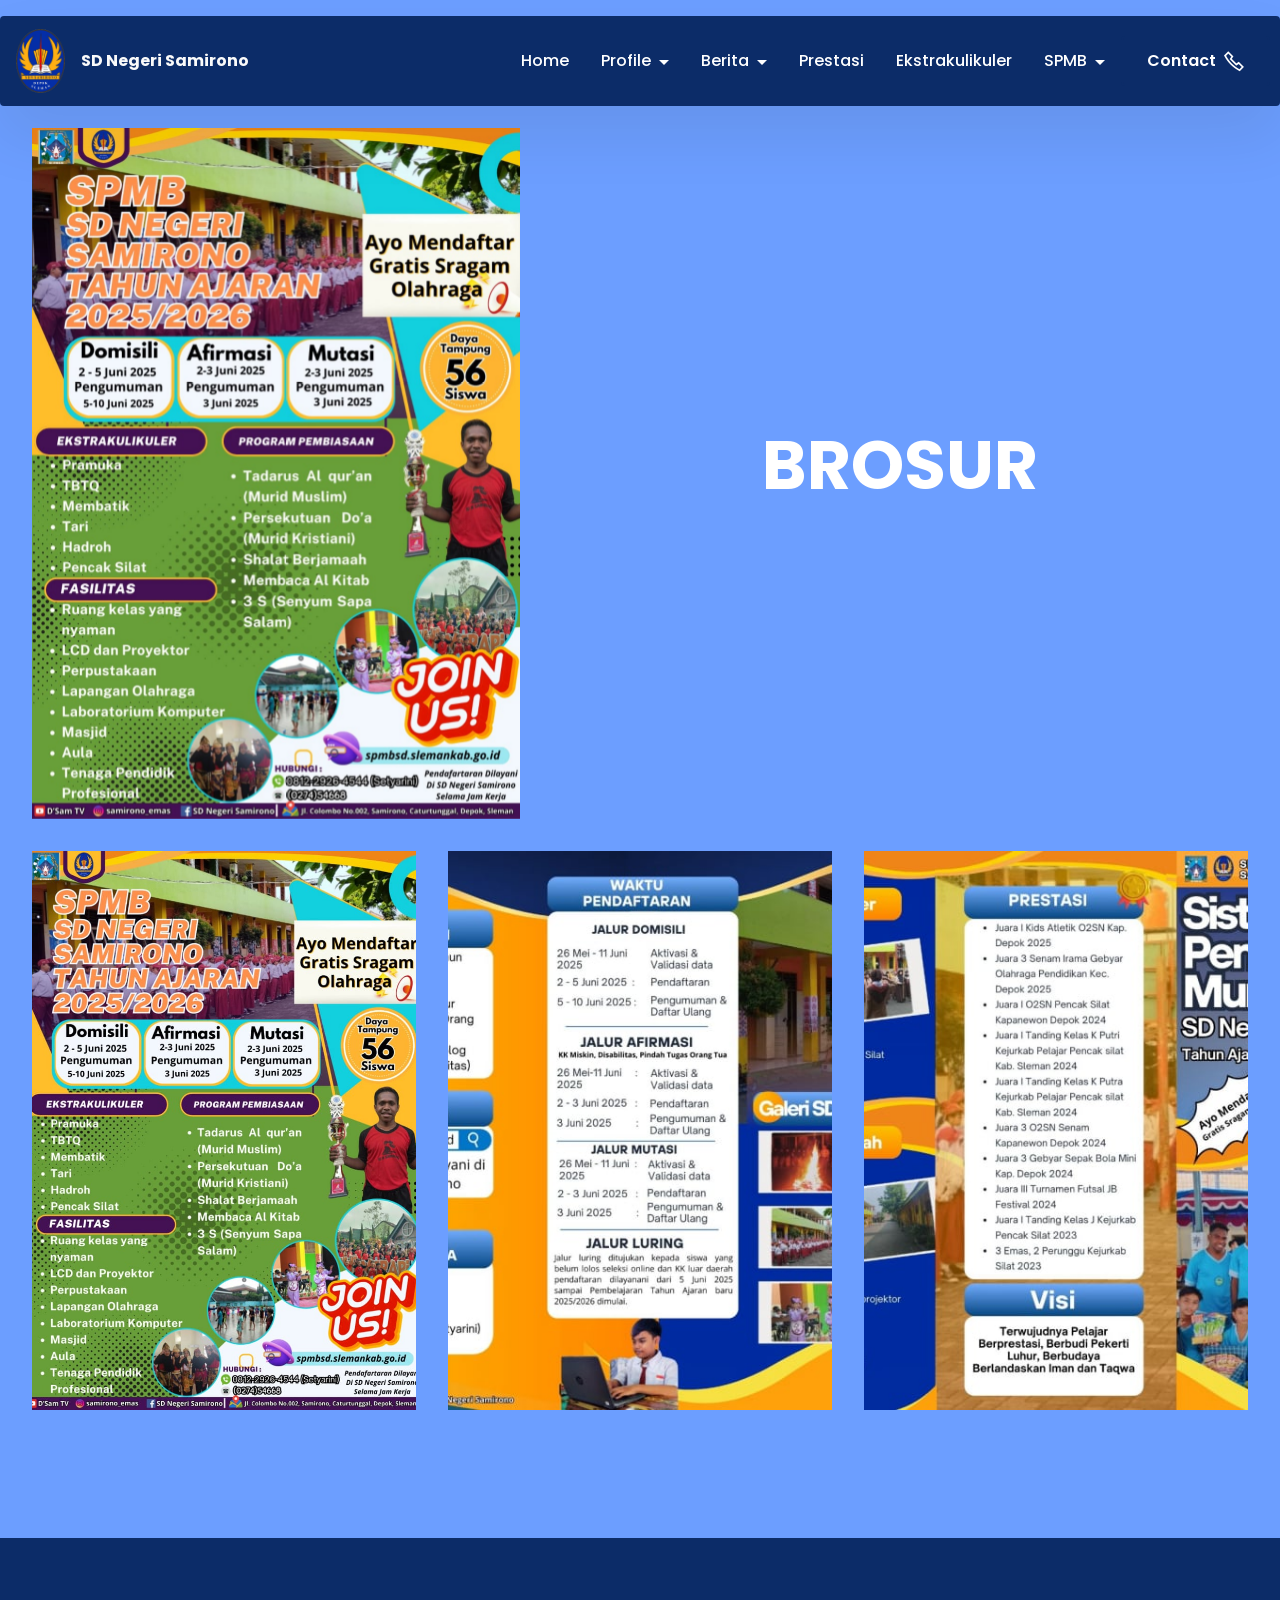
==== commit dd4f24cf: "create github pages" ====
--- a/Brosur.html
+++ b/Brosur.html
@@ -21,7 +21,7 @@
   <link rel="stylesheet" href="assets/theme/css/style.css">
   <link rel="preload" href="https://fonts.googleapis.com/css?family=Poppins:100,100i,200,200i,300,300i,400,400i,500,500i,600,600i,700,700i,800,800i,900,900i&display=swap" as="style" onload="this.onload=null;this.rel='stylesheet'">
   <noscript><link rel="stylesheet" href="https://fonts.googleapis.com/css?family=Poppins:100,100i,200,200i,300,300i,400,400i,500,500i,600,600i,700,700i,800,800i,900,900i&display=swap"></noscript>
-  <link rel="preload" as="style" href="assets/mobirise/css/mbr-additional.css?v=tlA2Kj"><link rel="stylesheet" href="assets/mobirise/css/mbr-additional.css?v=tlA2Kj" type="text/css">
+  <link rel="preload" as="style" href="assets/mobirise/css/mbr-additional.css?v=hS2MM8"><link rel="stylesheet" href="assets/mobirise/css/mbr-additional.css?v=hS2MM8" type="text/css">
 
   
   
@@ -100,8 +100,8 @@
         
         <div class="row mbr-gallery">
             <div class="col-12 col-md-6 col-lg-4 item gallery-image">
-                <div class="item-wrapper mb-3" data-toggle="modal" data-bs-toggle="modal" data-target="#uNQ2Blv1JC-modal" data-bs-target="#uNQ2Blv1JC-modal">
-                    <img class="w-100" src="assets/images/gambar-whatsapp-2025-06-02-pukul-07.43.51-6104f1ea.jpg-770x1089.jpg" alt="Mobirise Website Builder" data-slide-to="0" data-bs-slide-to="0" data-target="#lb-uNQ2Blv1JC" data-bs-target="#lb-uNQ2Blv1JC">
+                <div class="item-wrapper mb-3" data-toggle="modal" data-bs-toggle="modal" data-target="#uNQ4xcglDo-modal" data-bs-target="#uNQ4xcglDo-modal">
+                    <img class="w-100" src="assets/images/gambar-whatsapp-2025-06-02-pukul-07.43.51-6104f1ea.jpg-770x1089.jpg" alt="Mobirise Website Builder" data-slide-to="0" data-bs-slide-to="0" data-target="#lb-uNQ4xcglDo" data-bs-target="#lb-uNQ4xcglDo">
                     <div class="icon-wrapper">
                         <span class="mobi-mbri mobi-mbri-search mbr-iconfont mbr-iconfont-btn"></span>
                     </div>
@@ -109,8 +109,8 @@
                 
             </div>
             <div class="col-12 col-md-6 col-lg-4 item gallery-image">
-                <div class="item-wrapper mb-3" data-toggle="modal" data-bs-toggle="modal" data-target="#uNQ2Blv1JC-modal" data-bs-target="#uNQ2Blv1JC-modal">
-                    <img class="w-100" src="assets/images/gambar-whatsapp-2025-06-02-pukul-07.43.51-bc39b111.jpg-770x594.jpg" alt="Mobirise Website Builder" data-slide-to="1" data-bs-slide-to="1" data-target="#lb-uNQ2Blv1JC" data-bs-target="#lb-uNQ2Blv1JC">
+                <div class="item-wrapper mb-3" data-toggle="modal" data-bs-toggle="modal" data-target="#uNQ4xcglDo-modal" data-bs-target="#uNQ4xcglDo-modal">
+                    <img class="w-100" src="assets/images/gambar-whatsapp-2025-06-02-pukul-07.43.51-bc39b111.jpg-770x594.jpg" alt="Mobirise Website Builder" data-slide-to="1" data-bs-slide-to="1" data-target="#lb-uNQ4xcglDo" data-bs-target="#lb-uNQ4xcglDo">
                     <div class="icon-wrapper">
                         <span class="mobi-mbri mobi-mbri-search mbr-iconfont mbr-iconfont-btn"></span>
                     </div>
@@ -118,8 +118,8 @@
                 
             </div>
             <div class="col-12 col-md-6 col-lg-4 item gallery-image">
-                <div class="item-wrapper mb-3" data-toggle="modal" data-bs-toggle="modal" data-target="#uNQ2Blv1JC-modal" data-bs-target="#uNQ2Blv1JC-modal">
-                    <img class="w-100" src="assets/images/gambar-whatsapp-2025-06-02-pukul-07.43.52-88f174f8.jpg-770x594.jpg" alt="Mobirise Website Builder" data-slide-to="2" data-bs-slide-to="2" data-target="#lb-uNQ2Blv1JC" data-bs-target="#lb-uNQ2Blv1JC">
+                <div class="item-wrapper mb-3" data-toggle="modal" data-bs-toggle="modal" data-target="#uNQ4xcglDo-modal" data-bs-target="#uNQ4xcglDo-modal">
+                    <img class="w-100" src="assets/images/gambar-whatsapp-2025-06-02-pukul-07.43.52-88f174f8.jpg-770x594.jpg" alt="Mobirise Website Builder" data-slide-to="2" data-bs-slide-to="2" data-target="#lb-uNQ4xcglDo" data-bs-target="#lb-uNQ4xcglDo">
                     <div class="icon-wrapper">
                         <span class="mobi-mbri mobi-mbri-search mbr-iconfont mbr-iconfont-btn"></span>
                     </div>
@@ -133,11 +133,11 @@
             
         </div>
 
-        <div class="modal mbr-slider" tabindex="-1" role="dialog" aria-hidden="true" id="uNQ2Blv1JC-modal">
+        <div class="modal mbr-slider" tabindex="-1" role="dialog" aria-hidden="true" id="uNQ4xcglDo-modal">
             <div class="modal-dialog" role="document">
                 <div class="modal-content">
                     <div class="modal-body">
-                        <div class="carousel slide" data-pause="false" data-bs-pause="false" id="lb-uNQ2Blv1JC" data-interval="5000" data-bs-interval="5000">
+                        <div class="carousel slide" data-pause="false" data-bs-pause="false" id="lb-uNQ4xcglDo" data-interval="5000" data-bs-interval="5000">
                             <div class="carousel-inner">
                                 <div class="carousel-item active">
                                     <img class="d-block w-100" src="assets/images/gambar-whatsapp-2025-06-02-pukul-07.43.51-6104f1ea.jpg-770x1089.jpg" alt="Mobirise Website Builder">
@@ -155,9 +155,9 @@
                                 
                             </div>
                             <ol class="carousel-indicators">
-                                <li data-slide-to="0" data-bs-slide-to="0" class="active" data-target="#lb-uNQ2Blv1JC" data-bs-target="#lb-uNQ2Blv1JC"></li>
-                                <li data-slide-to="1" data-bs-slide-to="1" data-target="#lb-uNQ2Blv1JC" data-bs-target="#lb-uNQ2Blv1JC"></li>
-                                <li data-slide-to="2" data-bs-slide-to="2" data-target="#lb-uNQ2Blv1JC" data-bs-target="#lb-uNQ2Blv1JC"></li>
+                                <li data-slide-to="0" data-bs-slide-to="0" class="active" data-target="#lb-uNQ4xcglDo" data-bs-target="#lb-uNQ4xcglDo"></li>
+                                <li data-slide-to="1" data-bs-slide-to="1" data-target="#lb-uNQ4xcglDo" data-bs-target="#lb-uNQ4xcglDo"></li>
+                                <li data-slide-to="2" data-bs-slide-to="2" data-target="#lb-uNQ4xcglDo" data-bs-target="#lb-uNQ4xcglDo"></li>
                                 
                                 
                                 
@@ -166,11 +166,11 @@
                             </ol>
                             <a role="button" href="" class="close" data-dismiss="modal" data-bs-dismiss="modal" aria-label="Close">
                             </a>
-                            <a class="carousel-control-prev carousel-control" role="button" data-slide="prev" data-bs-slide="prev" href="#lb-uNQ2Blv1JC">
+                            <a class="carousel-control-prev carousel-control" role="button" data-slide="prev" data-bs-slide="prev" href="#lb-uNQ4xcglDo">
                                 <span class="mobi-mbri mobi-mbri-arrow-prev" aria-hidden="true"></span>
                                 <span class="sr-only visually-hidden">Previous</span>
                             </a>
-                            <a class="carousel-control-next carousel-control" role="button" data-slide="next" data-bs-slide="next" href="#lb-uNQ2Blv1JC">
+                            <a class="carousel-control-next carousel-control" role="button" data-slide="next" data-bs-slide="next" href="#lb-uNQ4xcglDo">
                                 <span class="mobi-mbri mobi-mbri-arrow-next" aria-hidden="true"></span>
                                 <span class="sr-only visually-hidden">Next</span>
                             </a>
@@ -227,7 +227,7 @@
             </div>
         </div>
     </div>
-</section><section class="display-7" style="padding: 0;align-items: center;justify-content: center;flex-wrap: wrap;    align-content: center;display: flex;position: relative;height: 4rem;"><a href="https://mobiri.se/3511290" style="flex: 1 1;height: 4rem;position: absolute;width: 100%;z-index: 1;"><img alt="" style="height: 4rem;" src="[data-uri]"></a><p style="margin: 0;text-align: center;" class="display-7">&#8204;</p><a style="z-index:1" href="https://mobirise.com/builder/ai-website-creator.html">Best AI Website Creator</a></section><script src="assets/bootstrap/js/bootstrap.bundle.min.js"></script>  <script src="assets/smoothscroll/smooth-scroll.js"></script>  <script src="assets/ytplayer/index.js"></script>  <script src="assets/dropdown/js/navbar-dropdown.js"></script>  <script src="assets/theme/js/script.js"></script>  
+</section><section class="display-7" style="padding: 0;align-items: center;justify-content: center;flex-wrap: wrap;    align-content: center;display: flex;position: relative;height: 4rem;"><a href="https://mobiri.se/3511290" style="flex: 1 1;height: 4rem;position: absolute;width: 100%;z-index: 1;"><img alt="" style="height: 4rem;" src="[data-uri]"></a><p style="margin: 0;text-align: center;" class="display-7">&#8204;</p><a style="z-index:1" href="https://mobirise.com/drag-drop-website-builder.html">Drag and Drop Website Builder</a></section><script src="assets/bootstrap/js/bootstrap.bundle.min.js"></script>  <script src="assets/smoothscroll/smooth-scroll.js"></script>  <script src="assets/ytplayer/index.js"></script>  <script src="assets/dropdown/js/navbar-dropdown.js"></script>  <script src="assets/theme/js/script.js"></script>  
   
   
  <div id="scrollToTop" class="scrollToTop mbr-arrow-up"><a style="text-align: center;"><i class="mbr-arrow-up-icon mbr-arrow-up-icon-cm cm-icon cm-icon-smallarrow-up"></i></a></div>
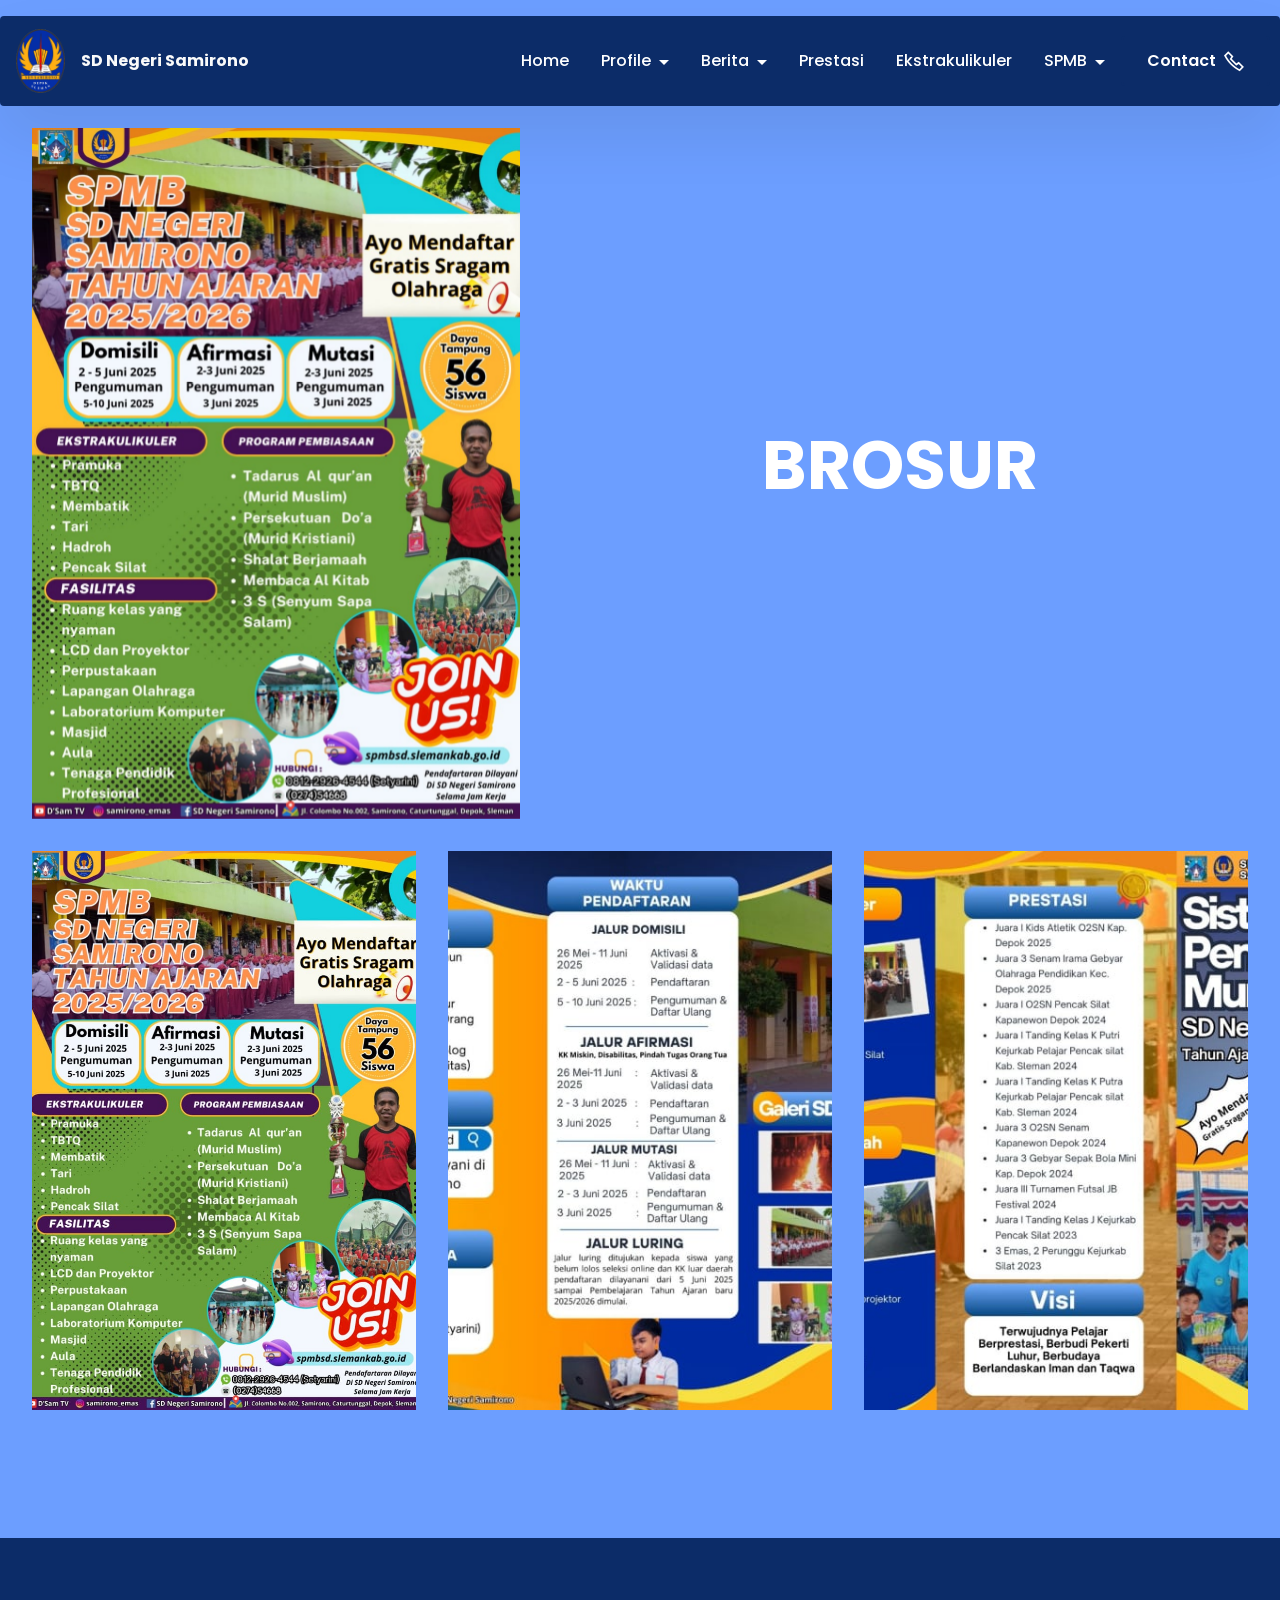
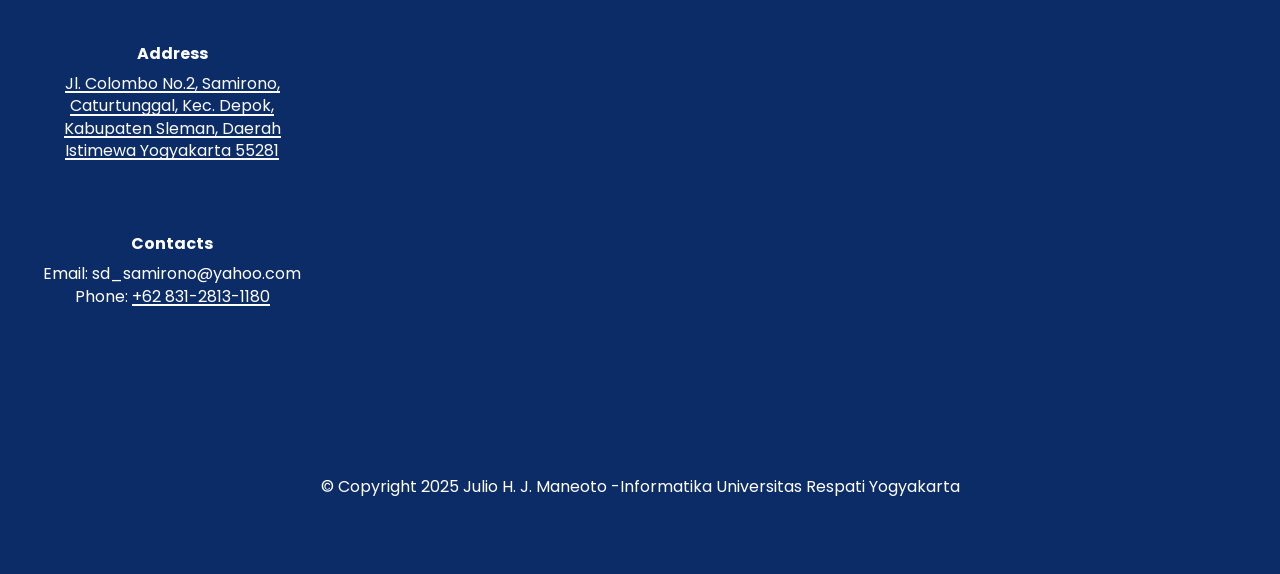
==== commit cc6f4418: "create github pages" ====
--- a/Brosur.html
+++ b/Brosur.html
@@ -21,7 +21,7 @@
   <link rel="stylesheet" href="assets/theme/css/style.css">
   <link rel="preload" href="https://fonts.googleapis.com/css?family=Poppins:100,100i,200,200i,300,300i,400,400i,500,500i,600,600i,700,700i,800,800i,900,900i&display=swap" as="style" onload="this.onload=null;this.rel='stylesheet'">
   <noscript><link rel="stylesheet" href="https://fonts.googleapis.com/css?family=Poppins:100,100i,200,200i,300,300i,400,400i,500,500i,600,600i,700,700i,800,800i,900,900i&display=swap"></noscript>
-  <link rel="preload" as="style" href="assets/mobirise/css/mbr-additional.css?v=hS2MM8"><link rel="stylesheet" href="assets/mobirise/css/mbr-additional.css?v=hS2MM8" type="text/css">
+  <link rel="preload" as="style" href="assets/mobirise/css/mbr-additional.css?v=fpY7TI"><link rel="stylesheet" href="assets/mobirise/css/mbr-additional.css?v=fpY7TI" type="text/css">
 
   
   
@@ -100,8 +100,8 @@
         
         <div class="row mbr-gallery">
             <div class="col-12 col-md-6 col-lg-4 item gallery-image">
-                <div class="item-wrapper mb-3" data-toggle="modal" data-bs-toggle="modal" data-target="#uNQ4xcglDo-modal" data-bs-target="#uNQ4xcglDo-modal">
-                    <img class="w-100" src="assets/images/gambar-whatsapp-2025-06-02-pukul-07.43.51-6104f1ea.jpg-770x1089.jpg" alt="Mobirise Website Builder" data-slide-to="0" data-bs-slide-to="0" data-target="#lb-uNQ4xcglDo" data-bs-target="#lb-uNQ4xcglDo">
+                <div class="item-wrapper mb-3" data-toggle="modal" data-bs-toggle="modal" data-target="#uNQ4QPrbRb-modal" data-bs-target="#uNQ4QPrbRb-modal">
+                    <img class="w-100" src="assets/images/gambar-whatsapp-2025-06-02-pukul-07.43.51-6104f1ea.jpg-770x1089.jpg" alt="Mobirise Website Builder" data-slide-to="0" data-bs-slide-to="0" data-target="#lb-uNQ4QPrbRb" data-bs-target="#lb-uNQ4QPrbRb">
                     <div class="icon-wrapper">
                         <span class="mobi-mbri mobi-mbri-search mbr-iconfont mbr-iconfont-btn"></span>
                     </div>
@@ -109,8 +109,8 @@
                 
             </div>
             <div class="col-12 col-md-6 col-lg-4 item gallery-image">
-                <div class="item-wrapper mb-3" data-toggle="modal" data-bs-toggle="modal" data-target="#uNQ4xcglDo-modal" data-bs-target="#uNQ4xcglDo-modal">
-                    <img class="w-100" src="assets/images/gambar-whatsapp-2025-06-02-pukul-07.43.51-bc39b111.jpg-770x594.jpg" alt="Mobirise Website Builder" data-slide-to="1" data-bs-slide-to="1" data-target="#lb-uNQ4xcglDo" data-bs-target="#lb-uNQ4xcglDo">
+                <div class="item-wrapper mb-3" data-toggle="modal" data-bs-toggle="modal" data-target="#uNQ4QPrbRb-modal" data-bs-target="#uNQ4QPrbRb-modal">
+                    <img class="w-100" src="assets/images/gambar-whatsapp-2025-06-02-pukul-07.43.51-bc39b111.jpg-770x594.jpg" alt="Mobirise Website Builder" data-slide-to="1" data-bs-slide-to="1" data-target="#lb-uNQ4QPrbRb" data-bs-target="#lb-uNQ4QPrbRb">
                     <div class="icon-wrapper">
                         <span class="mobi-mbri mobi-mbri-search mbr-iconfont mbr-iconfont-btn"></span>
                     </div>
@@ -118,8 +118,8 @@
                 
             </div>
             <div class="col-12 col-md-6 col-lg-4 item gallery-image">
-                <div class="item-wrapper mb-3" data-toggle="modal" data-bs-toggle="modal" data-target="#uNQ4xcglDo-modal" data-bs-target="#uNQ4xcglDo-modal">
-                    <img class="w-100" src="assets/images/gambar-whatsapp-2025-06-02-pukul-07.43.52-88f174f8.jpg-770x594.jpg" alt="Mobirise Website Builder" data-slide-to="2" data-bs-slide-to="2" data-target="#lb-uNQ4xcglDo" data-bs-target="#lb-uNQ4xcglDo">
+                <div class="item-wrapper mb-3" data-toggle="modal" data-bs-toggle="modal" data-target="#uNQ4QPrbRb-modal" data-bs-target="#uNQ4QPrbRb-modal">
+                    <img class="w-100" src="assets/images/gambar-whatsapp-2025-06-02-pukul-07.43.52-88f174f8.jpg-770x594.jpg" alt="Mobirise Website Builder" data-slide-to="2" data-bs-slide-to="2" data-target="#lb-uNQ4QPrbRb" data-bs-target="#lb-uNQ4QPrbRb">
                     <div class="icon-wrapper">
                         <span class="mobi-mbri mobi-mbri-search mbr-iconfont mbr-iconfont-btn"></span>
                     </div>
@@ -133,11 +133,11 @@
             
         </div>
 
-        <div class="modal mbr-slider" tabindex="-1" role="dialog" aria-hidden="true" id="uNQ4xcglDo-modal">
+        <div class="modal mbr-slider" tabindex="-1" role="dialog" aria-hidden="true" id="uNQ4QPrbRb-modal">
             <div class="modal-dialog" role="document">
                 <div class="modal-content">
                     <div class="modal-body">
-                        <div class="carousel slide" data-pause="false" data-bs-pause="false" id="lb-uNQ4xcglDo" data-interval="5000" data-bs-interval="5000">
+                        <div class="carousel slide" data-pause="false" data-bs-pause="false" id="lb-uNQ4QPrbRb" data-interval="5000" data-bs-interval="5000">
                             <div class="carousel-inner">
                                 <div class="carousel-item active">
                                     <img class="d-block w-100" src="assets/images/gambar-whatsapp-2025-06-02-pukul-07.43.51-6104f1ea.jpg-770x1089.jpg" alt="Mobirise Website Builder">
@@ -155,9 +155,9 @@
                                 
                             </div>
                             <ol class="carousel-indicators">
-                                <li data-slide-to="0" data-bs-slide-to="0" class="active" data-target="#lb-uNQ4xcglDo" data-bs-target="#lb-uNQ4xcglDo"></li>
-                                <li data-slide-to="1" data-bs-slide-to="1" data-target="#lb-uNQ4xcglDo" data-bs-target="#lb-uNQ4xcglDo"></li>
-                                <li data-slide-to="2" data-bs-slide-to="2" data-target="#lb-uNQ4xcglDo" data-bs-target="#lb-uNQ4xcglDo"></li>
+                                <li data-slide-to="0" data-bs-slide-to="0" class="active" data-target="#lb-uNQ4QPrbRb" data-bs-target="#lb-uNQ4QPrbRb"></li>
+                                <li data-slide-to="1" data-bs-slide-to="1" data-target="#lb-uNQ4QPrbRb" data-bs-target="#lb-uNQ4QPrbRb"></li>
+                                <li data-slide-to="2" data-bs-slide-to="2" data-target="#lb-uNQ4QPrbRb" data-bs-target="#lb-uNQ4QPrbRb"></li>
                                 
                                 
                                 
@@ -166,11 +166,11 @@
                             </ol>
                             <a role="button" href="" class="close" data-dismiss="modal" data-bs-dismiss="modal" aria-label="Close">
                             </a>
-                            <a class="carousel-control-prev carousel-control" role="button" data-slide="prev" data-bs-slide="prev" href="#lb-uNQ4xcglDo">
+                            <a class="carousel-control-prev carousel-control" role="button" data-slide="prev" data-bs-slide="prev" href="#lb-uNQ4QPrbRb">
                                 <span class="mobi-mbri mobi-mbri-arrow-prev" aria-hidden="true"></span>
                                 <span class="sr-only visually-hidden">Previous</span>
                             </a>
-                            <a class="carousel-control-next carousel-control" role="button" data-slide="next" data-bs-slide="next" href="#lb-uNQ4xcglDo">
+                            <a class="carousel-control-next carousel-control" role="button" data-slide="next" data-bs-slide="next" href="#lb-uNQ4QPrbRb">
                                 <span class="mobi-mbri mobi-mbri-arrow-next" aria-hidden="true"></span>
                                 <span class="sr-only visually-hidden">Next</span>
                             </a>
@@ -227,7 +227,7 @@
             </div>
         </div>
     </div>
-</section><section class="display-7" style="padding: 0;align-items: center;justify-content: center;flex-wrap: wrap;    align-content: center;display: flex;position: relative;height: 4rem;"><a href="https://mobiri.se/3511290" style="flex: 1 1;height: 4rem;position: absolute;width: 100%;z-index: 1;"><img alt="" style="height: 4rem;" src="[data-uri]"></a><p style="margin: 0;text-align: center;" class="display-7">&#8204;</p><a style="z-index:1" href="https://mobirise.com/drag-drop-website-builder.html">Drag and Drop Website Builder</a></section><script src="assets/bootstrap/js/bootstrap.bundle.min.js"></script>  <script src="assets/smoothscroll/smooth-scroll.js"></script>  <script src="assets/ytplayer/index.js"></script>  <script src="assets/dropdown/js/navbar-dropdown.js"></script>  <script src="assets/theme/js/script.js"></script>  
+</section><section class="display-7" style="padding: 0;align-items: center;justify-content: center;flex-wrap: wrap;    align-content: center;display: flex;position: relative;height: 4rem;"><a href="https://mobiri.se/3511290" style="flex: 1 1;height: 4rem;position: absolute;width: 100%;z-index: 1;"><img alt="" style="height: 4rem;" src="[data-uri]"></a><p style="margin: 0;text-align: center;" class="display-7">&#8204;</p><a style="z-index:1" href="https://mobirise.com/builder/ai-website-creator.html">Free AI Website Creator</a></section><script src="assets/bootstrap/js/bootstrap.bundle.min.js"></script>  <script src="assets/smoothscroll/smooth-scroll.js"></script>  <script src="assets/ytplayer/index.js"></script>  <script src="assets/dropdown/js/navbar-dropdown.js"></script>  <script src="assets/theme/js/script.js"></script>  
   
   
  <div id="scrollToTop" class="scrollToTop mbr-arrow-up"><a style="text-align: center;"><i class="mbr-arrow-up-icon mbr-arrow-up-icon-cm cm-icon cm-icon-smallarrow-up"></i></a></div>
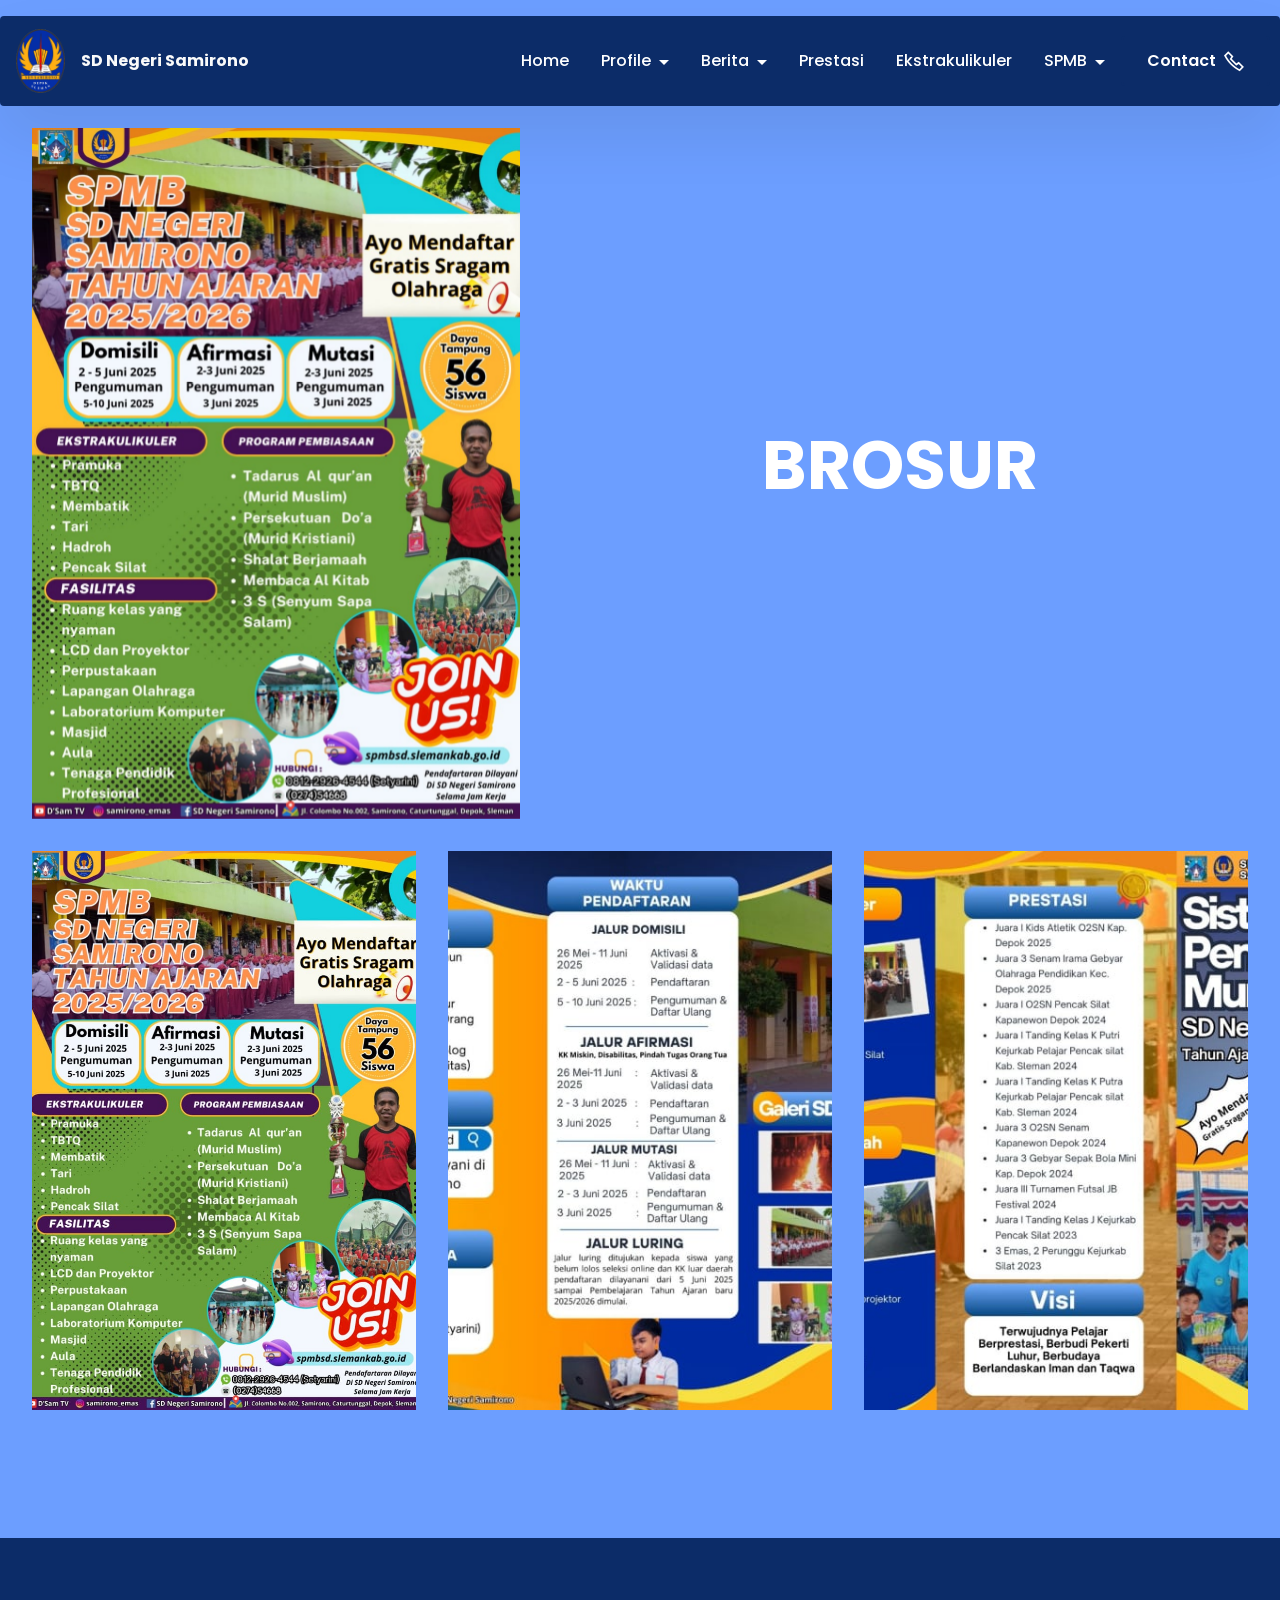
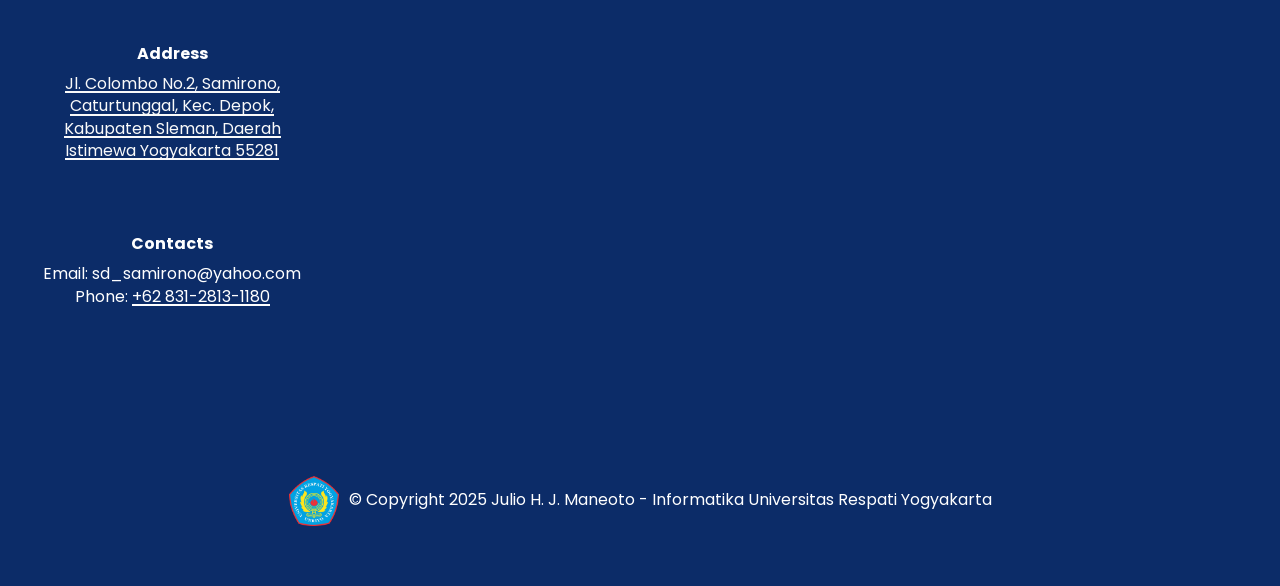
==== commit 2b17f772: "create github pages" ====
--- a/Brosur.html
+++ b/Brosur.html
@@ -21,7 +21,7 @@
   <link rel="stylesheet" href="assets/theme/css/style.css">
   <link rel="preload" href="https://fonts.googleapis.com/css?family=Poppins:100,100i,200,200i,300,300i,400,400i,500,500i,600,600i,700,700i,800,800i,900,900i&display=swap" as="style" onload="this.onload=null;this.rel='stylesheet'">
   <noscript><link rel="stylesheet" href="https://fonts.googleapis.com/css?family=Poppins:100,100i,200,200i,300,300i,400,400i,500,500i,600,600i,700,700i,800,800i,900,900i&display=swap"></noscript>
-  <link rel="preload" as="style" href="assets/mobirise/css/mbr-additional.css?v=fpY7TI"><link rel="stylesheet" href="assets/mobirise/css/mbr-additional.css?v=fpY7TI" type="text/css">
+  <link rel="preload" as="style" href="assets/mobirise/css/mbr-additional.css?v=DzEAop"><link rel="stylesheet" href="assets/mobirise/css/mbr-additional.css?v=DzEAop" type="text/css">
 
   
   
@@ -100,8 +100,8 @@
         
         <div class="row mbr-gallery">
             <div class="col-12 col-md-6 col-lg-4 item gallery-image">
-                <div class="item-wrapper mb-3" data-toggle="modal" data-bs-toggle="modal" data-target="#uNQ4QPrbRb-modal" data-bs-target="#uNQ4QPrbRb-modal">
-                    <img class="w-100" src="assets/images/gambar-whatsapp-2025-06-02-pukul-07.43.51-6104f1ea.jpg-770x1089.jpg" alt="Mobirise Website Builder" data-slide-to="0" data-bs-slide-to="0" data-target="#lb-uNQ4QPrbRb" data-bs-target="#lb-uNQ4QPrbRb">
+                <div class="item-wrapper mb-3" data-toggle="modal" data-bs-toggle="modal" data-target="#uNVECQiEOY-modal" data-bs-target="#uNVECQiEOY-modal">
+                    <img class="w-100" src="assets/images/gambar-whatsapp-2025-06-02-pukul-07.43.51-6104f1ea.jpg-770x1089.jpg" alt="Mobirise Website Builder" data-slide-to="0" data-bs-slide-to="0" data-target="#lb-uNVECQiEOY" data-bs-target="#lb-uNVECQiEOY">
                     <div class="icon-wrapper">
                         <span class="mobi-mbri mobi-mbri-search mbr-iconfont mbr-iconfont-btn"></span>
                     </div>
@@ -109,8 +109,8 @@
                 
             </div>
             <div class="col-12 col-md-6 col-lg-4 item gallery-image">
-                <div class="item-wrapper mb-3" data-toggle="modal" data-bs-toggle="modal" data-target="#uNQ4QPrbRb-modal" data-bs-target="#uNQ4QPrbRb-modal">
-                    <img class="w-100" src="assets/images/gambar-whatsapp-2025-06-02-pukul-07.43.51-bc39b111.jpg-770x594.jpg" alt="Mobirise Website Builder" data-slide-to="1" data-bs-slide-to="1" data-target="#lb-uNQ4QPrbRb" data-bs-target="#lb-uNQ4QPrbRb">
+                <div class="item-wrapper mb-3" data-toggle="modal" data-bs-toggle="modal" data-target="#uNVECQiEOY-modal" data-bs-target="#uNVECQiEOY-modal">
+                    <img class="w-100" src="assets/images/gambar-whatsapp-2025-06-02-pukul-07.43.51-bc39b111.jpg-770x594.jpg" alt="Mobirise Website Builder" data-slide-to="1" data-bs-slide-to="1" data-target="#lb-uNVECQiEOY" data-bs-target="#lb-uNVECQiEOY">
                     <div class="icon-wrapper">
                         <span class="mobi-mbri mobi-mbri-search mbr-iconfont mbr-iconfont-btn"></span>
                     </div>
@@ -118,8 +118,8 @@
                 
             </div>
             <div class="col-12 col-md-6 col-lg-4 item gallery-image">
-                <div class="item-wrapper mb-3" data-toggle="modal" data-bs-toggle="modal" data-target="#uNQ4QPrbRb-modal" data-bs-target="#uNQ4QPrbRb-modal">
-                    <img class="w-100" src="assets/images/gambar-whatsapp-2025-06-02-pukul-07.43.52-88f174f8.jpg-770x594.jpg" alt="Mobirise Website Builder" data-slide-to="2" data-bs-slide-to="2" data-target="#lb-uNQ4QPrbRb" data-bs-target="#lb-uNQ4QPrbRb">
+                <div class="item-wrapper mb-3" data-toggle="modal" data-bs-toggle="modal" data-target="#uNVECQiEOY-modal" data-bs-target="#uNVECQiEOY-modal">
+                    <img class="w-100" src="assets/images/gambar-whatsapp-2025-06-02-pukul-07.43.52-88f174f8.jpg-770x594.jpg" alt="Mobirise Website Builder" data-slide-to="2" data-bs-slide-to="2" data-target="#lb-uNVECQiEOY" data-bs-target="#lb-uNVECQiEOY">
                     <div class="icon-wrapper">
                         <span class="mobi-mbri mobi-mbri-search mbr-iconfont mbr-iconfont-btn"></span>
                     </div>
@@ -133,11 +133,11 @@
             
         </div>
 
-        <div class="modal mbr-slider" tabindex="-1" role="dialog" aria-hidden="true" id="uNQ4QPrbRb-modal">
+        <div class="modal mbr-slider" tabindex="-1" role="dialog" aria-hidden="true" id="uNVECQiEOY-modal">
             <div class="modal-dialog" role="document">
                 <div class="modal-content">
                     <div class="modal-body">
-                        <div class="carousel slide" data-pause="false" data-bs-pause="false" id="lb-uNQ4QPrbRb" data-interval="5000" data-bs-interval="5000">
+                        <div class="carousel slide" data-pause="false" data-bs-pause="false" id="lb-uNVECQiEOY" data-interval="5000" data-bs-interval="5000">
                             <div class="carousel-inner">
                                 <div class="carousel-item active">
                                     <img class="d-block w-100" src="assets/images/gambar-whatsapp-2025-06-02-pukul-07.43.51-6104f1ea.jpg-770x1089.jpg" alt="Mobirise Website Builder">
@@ -155,9 +155,9 @@
                                 
                             </div>
                             <ol class="carousel-indicators">
-                                <li data-slide-to="0" data-bs-slide-to="0" class="active" data-target="#lb-uNQ4QPrbRb" data-bs-target="#lb-uNQ4QPrbRb"></li>
-                                <li data-slide-to="1" data-bs-slide-to="1" data-target="#lb-uNQ4QPrbRb" data-bs-target="#lb-uNQ4QPrbRb"></li>
-                                <li data-slide-to="2" data-bs-slide-to="2" data-target="#lb-uNQ4QPrbRb" data-bs-target="#lb-uNQ4QPrbRb"></li>
+                                <li data-slide-to="0" data-bs-slide-to="0" class="active" data-target="#lb-uNVECQiEOY" data-bs-target="#lb-uNVECQiEOY"></li>
+                                <li data-slide-to="1" data-bs-slide-to="1" data-target="#lb-uNVECQiEOY" data-bs-target="#lb-uNVECQiEOY"></li>
+                                <li data-slide-to="2" data-bs-slide-to="2" data-target="#lb-uNVECQiEOY" data-bs-target="#lb-uNVECQiEOY"></li>
                                 
                                 
                                 
@@ -166,11 +166,11 @@
                             </ol>
                             <a role="button" href="" class="close" data-dismiss="modal" data-bs-dismiss="modal" aria-label="Close">
                             </a>
-                            <a class="carousel-control-prev carousel-control" role="button" data-slide="prev" data-bs-slide="prev" href="#lb-uNQ4QPrbRb">
+                            <a class="carousel-control-prev carousel-control" role="button" data-slide="prev" data-bs-slide="prev" href="#lb-uNVECQiEOY">
                                 <span class="mobi-mbri mobi-mbri-arrow-prev" aria-hidden="true"></span>
                                 <span class="sr-only visually-hidden">Previous</span>
                             </a>
-                            <a class="carousel-control-next carousel-control" role="button" data-slide="next" data-bs-slide="next" href="#lb-uNQ4QPrbRb">
+                            <a class="carousel-control-next carousel-control" role="button" data-slide="next" data-bs-slide="next" href="#lb-uNVECQiEOY">
                                 <span class="mobi-mbri mobi-mbri-arrow-next" aria-hidden="true"></span>
                                 <span class="sr-only visually-hidden">Next</span>
                             </a>
@@ -227,7 +227,7 @@
             </div>
         </div>
     </div>
-</section><section class="display-7" style="padding: 0;align-items: center;justify-content: center;flex-wrap: wrap;    align-content: center;display: flex;position: relative;height: 4rem;"><a href="https://mobiri.se/3511290" style="flex: 1 1;height: 4rem;position: absolute;width: 100%;z-index: 1;"><img alt="" style="height: 4rem;" src="[data-uri]"></a><p style="margin: 0;text-align: center;" class="display-7">&#8204;</p><a style="z-index:1" href="https://mobirise.com/builder/ai-website-creator.html">Free AI Website Creator</a></section><script src="assets/bootstrap/js/bootstrap.bundle.min.js"></script>  <script src="assets/smoothscroll/smooth-scroll.js"></script>  <script src="assets/ytplayer/index.js"></script>  <script src="assets/dropdown/js/navbar-dropdown.js"></script>  <script src="assets/theme/js/script.js"></script>  
+</section><section class="display-7" style="padding: 0;align-items: center;justify-content: center;flex-wrap: wrap;    align-content: center;display: flex;position: relative;height: 4rem;"><a href="https://mobiri.se/3511290" style="flex: 1 1;height: 4rem;position: absolute;width: 100%;z-index: 1;"><img alt="" style="height: 4rem;" src="[data-uri]"></a><p style="margin: 0;text-align: center;" class="display-7">&#8204;</p><a style="z-index:1" href="https://mobirise.com/drag-drop-website-builder.html">Drag and Drop Website Builder</a></section><script src="assets/bootstrap/js/bootstrap.bundle.min.js"></script>  <script src="assets/smoothscroll/smooth-scroll.js"></script>  <script src="assets/ytplayer/index.js"></script>  <script src="assets/dropdown/js/navbar-dropdown.js"></script>  <script src="assets/theme/js/script.js"></script>  
   
   
  <div id="scrollToTop" class="scrollToTop mbr-arrow-up"><a style="text-align: center;"><i class="mbr-arrow-up-icon mbr-arrow-up-icon-cm cm-icon cm-icon-smallarrow-up"></i></a></div>
--- a/assets/mobirise/css/mbr-additional.css
+++ b/assets/mobirise/css/mbr-additional.css
@@ -3011,15 +3011,15 @@
   color: #ffffff;
   text-align: center;
 }
-.cid-uK2eZf7dy2 {
+.cid-uNVCgf27gx {
   padding-top: 5rem;
   padding-bottom: 5rem;
   background-color: #6c9eff;
 }
-.cid-uK2eZf7dy2 .mbr-fallback-image.disabled {
+.cid-uNVCgf27gx .mbr-fallback-image.disabled {
   display: none;
 }
-.cid-uK2eZf7dy2 .mbr-fallback-image {
+.cid-uNVCgf27gx .mbr-fallback-image {
   display: block;
   background-size: cover;
   background-position: center center;
@@ -3028,35 +3028,32 @@
   position: absolute;
   top: 0;
 }
-.cid-uK2eZf7dy2 .row {
-  flex-direction: row-reverse;
-}
-@media (max-width: 991px) {
-  .cid-uK2eZf7dy2 .image-wrapper {
-    margin-bottom: 1rem;
-  }
-}
-.cid-uK2eZf7dy2 .row {
-  align-items: center;
-}
-@media (max-width: 991px) {
-  .cid-uK2eZf7dy2 .image-wrapper {
-    padding: 1rem;
-  }
-}
 @media (min-width: 992px) {
-  .cid-uK2eZf7dy2 .text-wrapper {
-    padding: 0 2rem;
-  }
-}
-.cid-uK2eZf7dy2 .mbr-section-title {
+  .cid-uNVCgf27gx .text-wrapper {
+    padding: 2rem;
+  }
+}
+.cid-uNVCgf27gx .image-wrapper img {
+  width: 100%;
+  object-fit: cover;
+}
+@media (max-width: 767px) {
+  .cid-uNVCgf27gx .image-wrapper {
+    margin-bottom: 2rem;
+  }
+}
+.cid-uNVCgf27gx .mbr-section-title {
+  text-align: center;
   color: #ffffff;
-  text-align: center;
-}
-.cid-uK2eZf7dy2 .mbr-text,
-.cid-uK2eZf7dy2 .mbr-section-btn {
+}
+.cid-uNVCgf27gx .mbr-text {
   color: #ffffff;
-  text-align: left;
+}
+.cid-uNVCgf27gx .name {
+  color: #ffffff;
+}
+.cid-uNVCgf27gx .position {
+  color: #ffffff;
 }
 .cid-uMwVYPnEqj {
   padding-top: 0rem;
--- a/assets/mobirise/css/mbr-additional.css
+++ b/assets/mobirise/css/mbr-additional.css
@@ -3011,15 +3011,15 @@
   color: #ffffff;
   text-align: center;
 }
-.cid-uK2eZf7dy2 {
+.cid-uNVCgf27gx {
   padding-top: 5rem;
   padding-bottom: 5rem;
   background-color: #6c9eff;
 }
-.cid-uK2eZf7dy2 .mbr-fallback-image.disabled {
+.cid-uNVCgf27gx .mbr-fallback-image.disabled {
   display: none;
 }
-.cid-uK2eZf7dy2 .mbr-fallback-image {
+.cid-uNVCgf27gx .mbr-fallback-image {
   display: block;
   background-size: cover;
   background-position: center center;
@@ -3028,35 +3028,32 @@
   position: absolute;
   top: 0;
 }
-.cid-uK2eZf7dy2 .row {
-  flex-direction: row-reverse;
-}
-@media (max-width: 991px) {
-  .cid-uK2eZf7dy2 .image-wrapper {
-    margin-bottom: 1rem;
-  }
-}
-.cid-uK2eZf7dy2 .row {
-  align-items: center;
-}
-@media (max-width: 991px) {
-  .cid-uK2eZf7dy2 .image-wrapper {
-    padding: 1rem;
-  }
-}
 @media (min-width: 992px) {
-  .cid-uK2eZf7dy2 .text-wrapper {
-    padding: 0 2rem;
-  }
-}
-.cid-uK2eZf7dy2 .mbr-section-title {
+  .cid-uNVCgf27gx .text-wrapper {
+    padding: 2rem;
+  }
+}
+.cid-uNVCgf27gx .image-wrapper img {
+  width: 100%;
+  object-fit: cover;
+}
+@media (max-width: 767px) {
+  .cid-uNVCgf27gx .image-wrapper {
+    margin-bottom: 2rem;
+  }
+}
+.cid-uNVCgf27gx .mbr-section-title {
+  text-align: center;
   color: #ffffff;
-  text-align: center;
-}
-.cid-uK2eZf7dy2 .mbr-text,
-.cid-uK2eZf7dy2 .mbr-section-btn {
+}
+.cid-uNVCgf27gx .mbr-text {
   color: #ffffff;
-  text-align: left;
+}
+.cid-uNVCgf27gx .name {
+  color: #ffffff;
+}
+.cid-uNVCgf27gx .position {
+  color: #ffffff;
 }
 .cid-uMwVYPnEqj {
   padding-top: 0rem;
